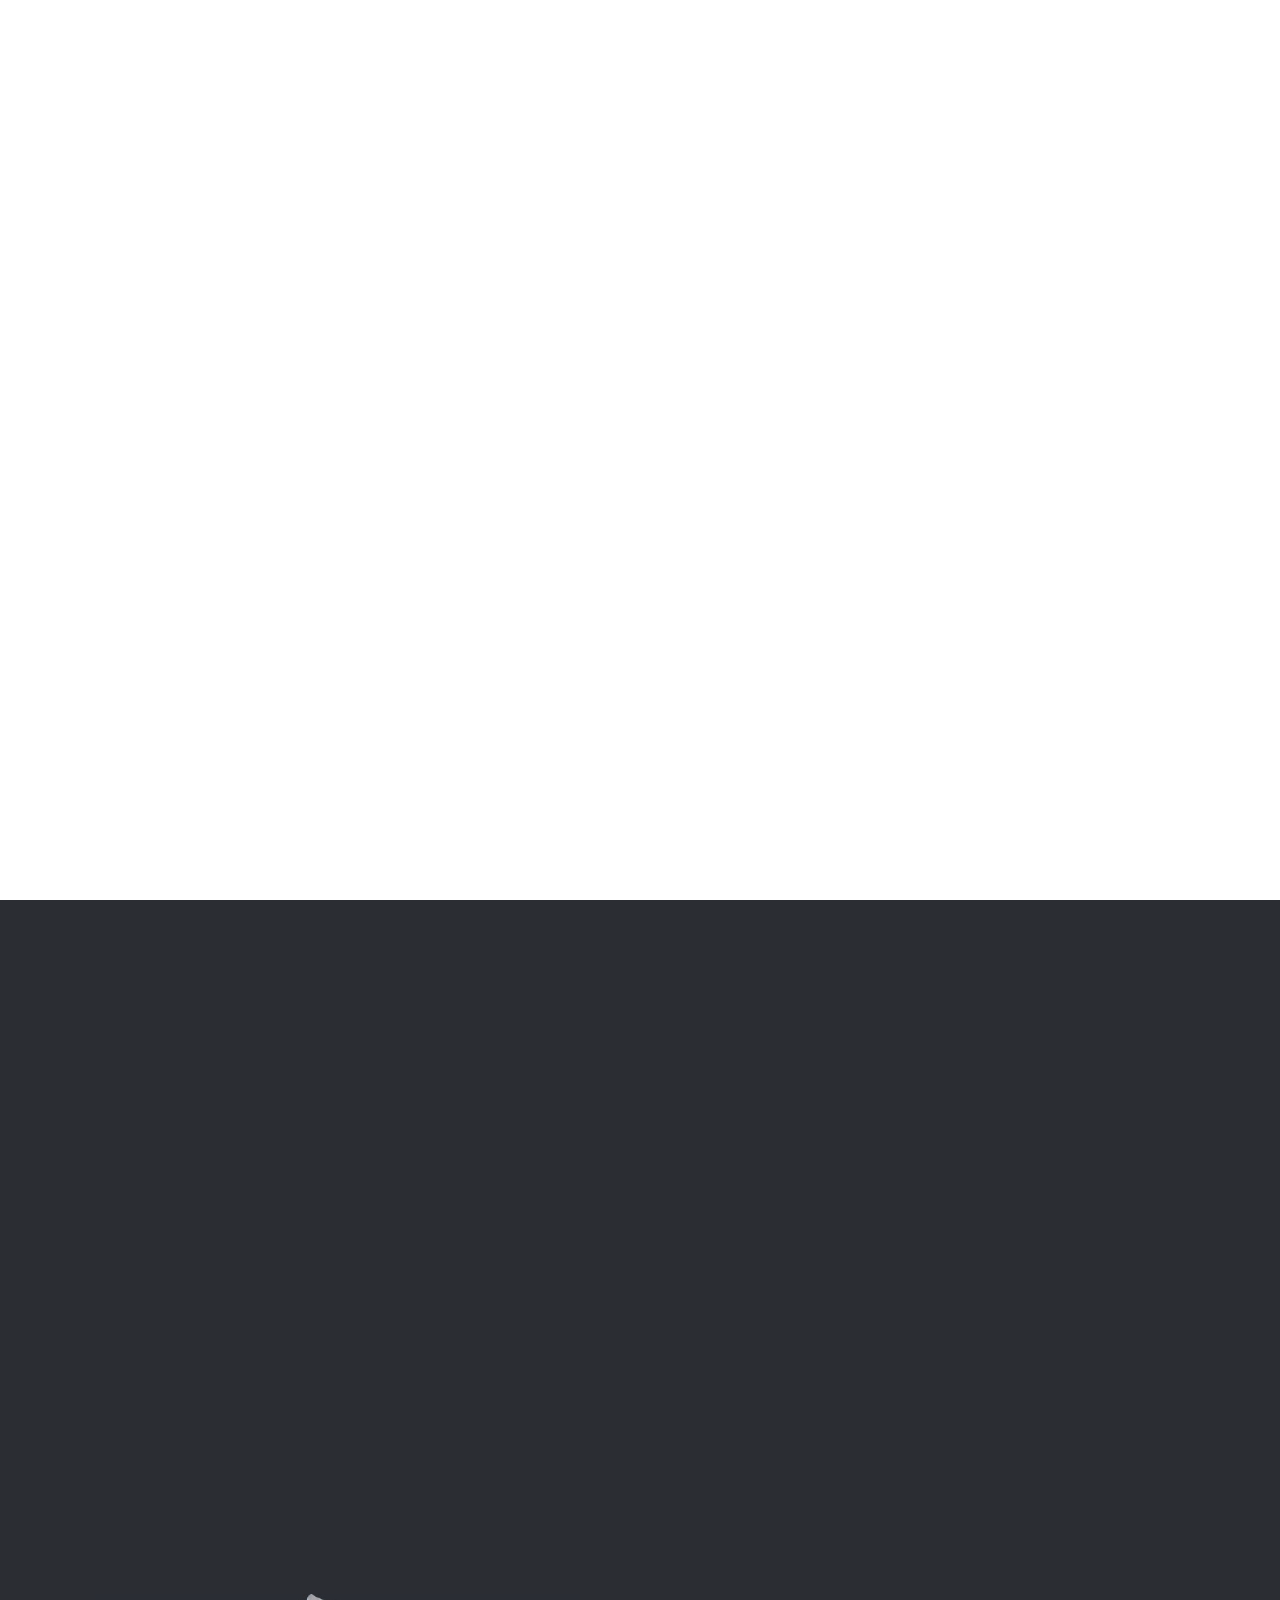
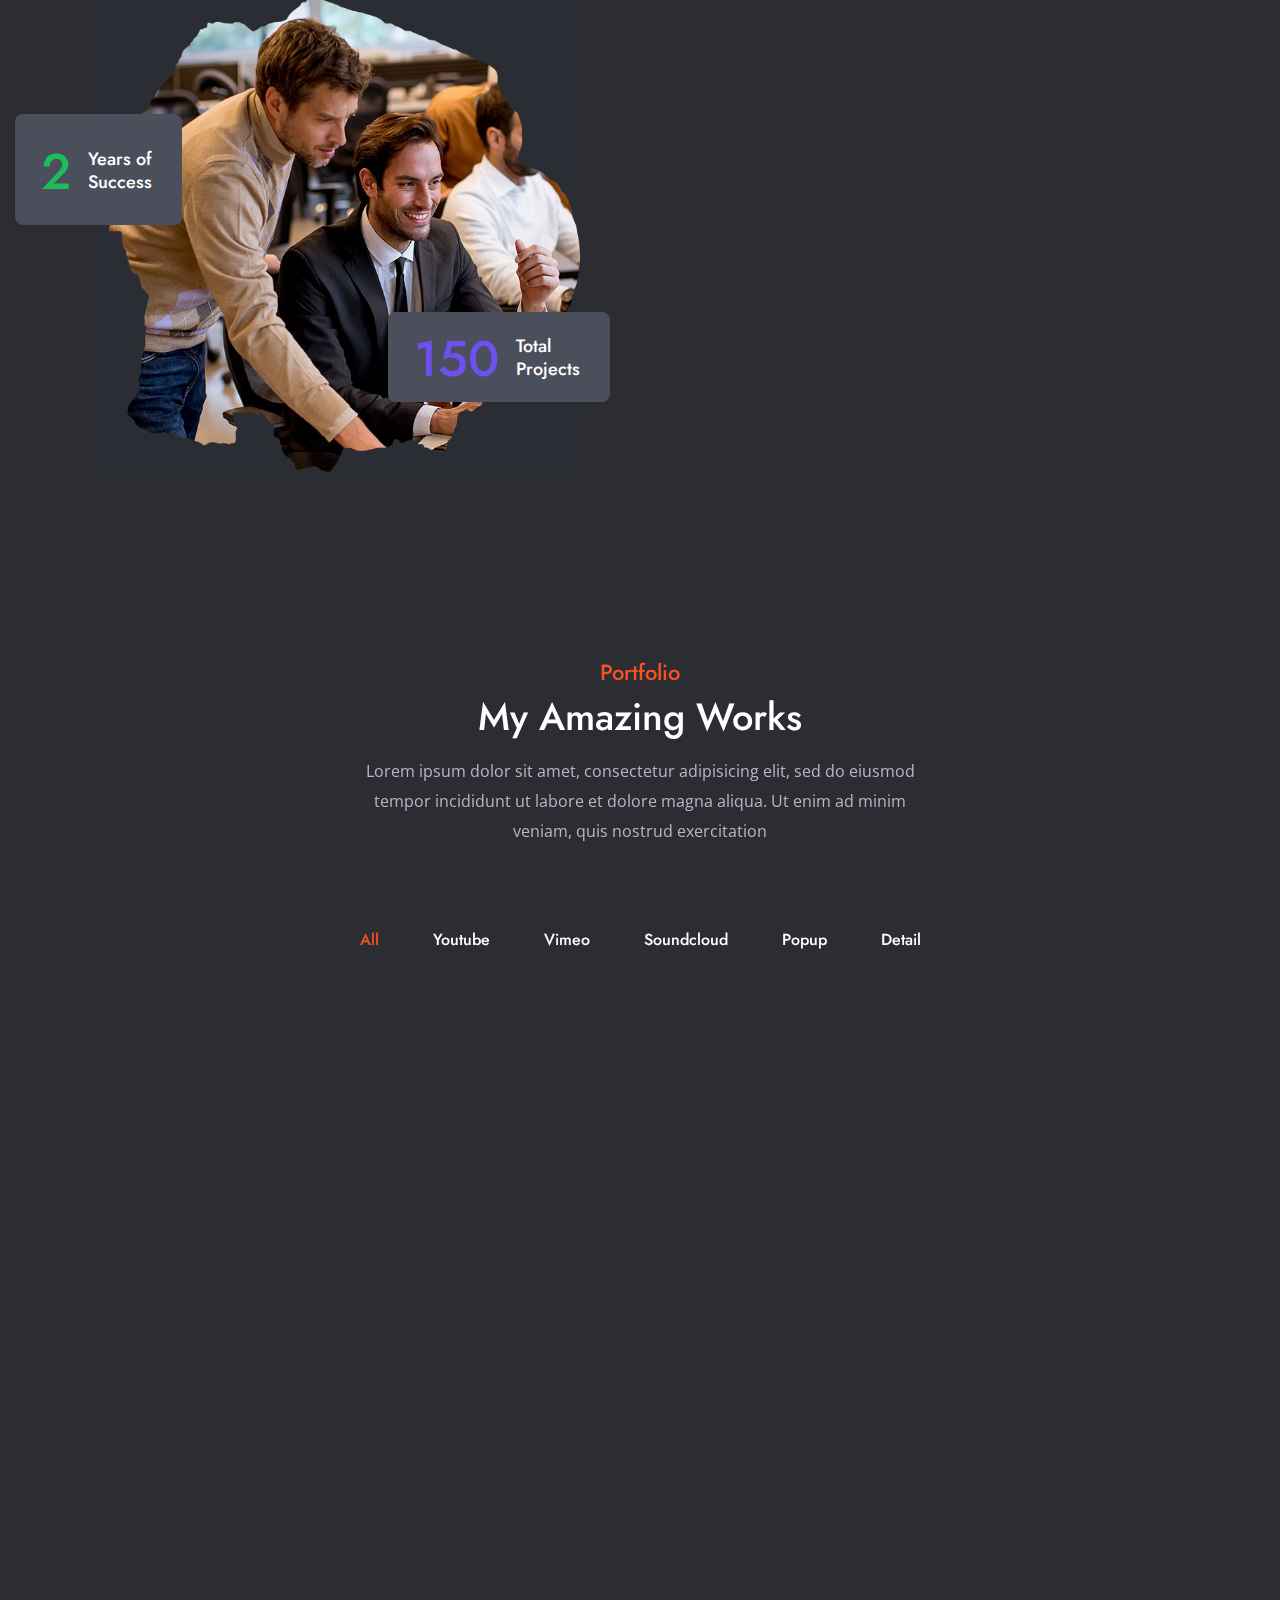
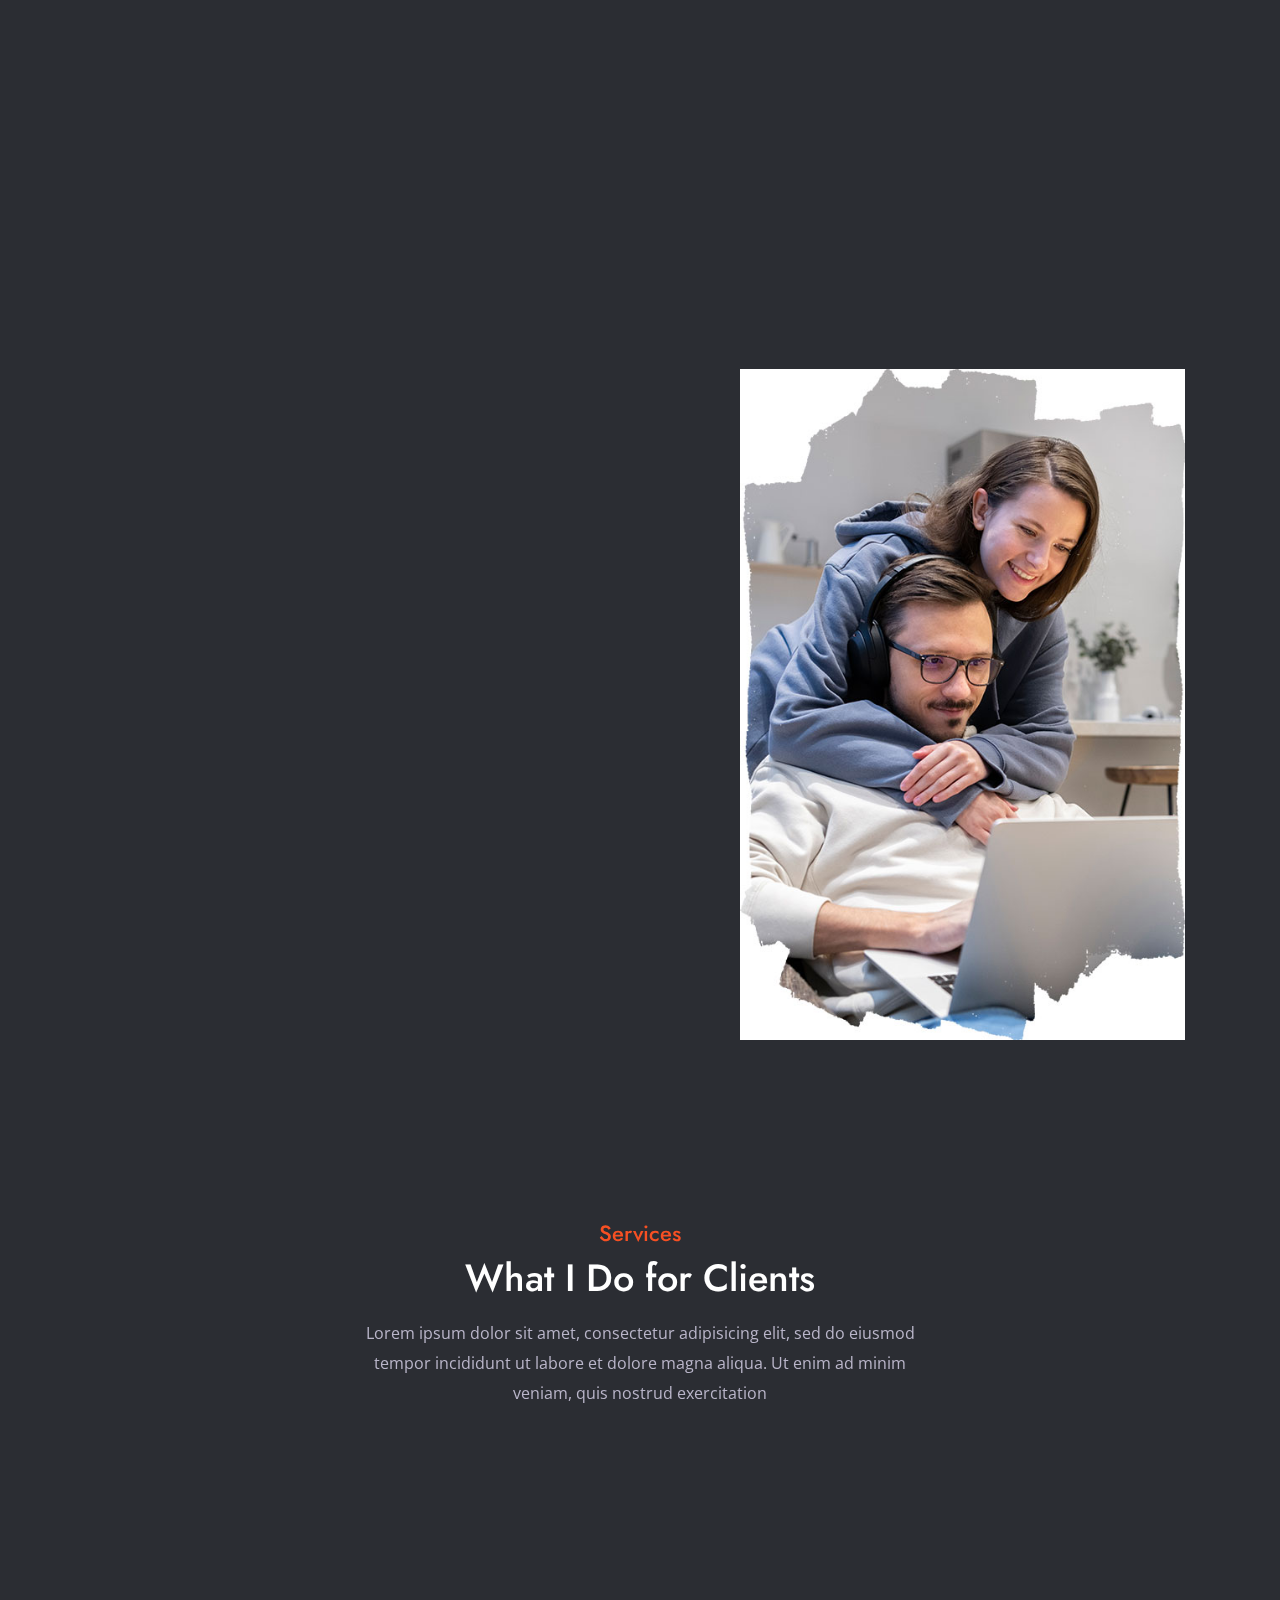
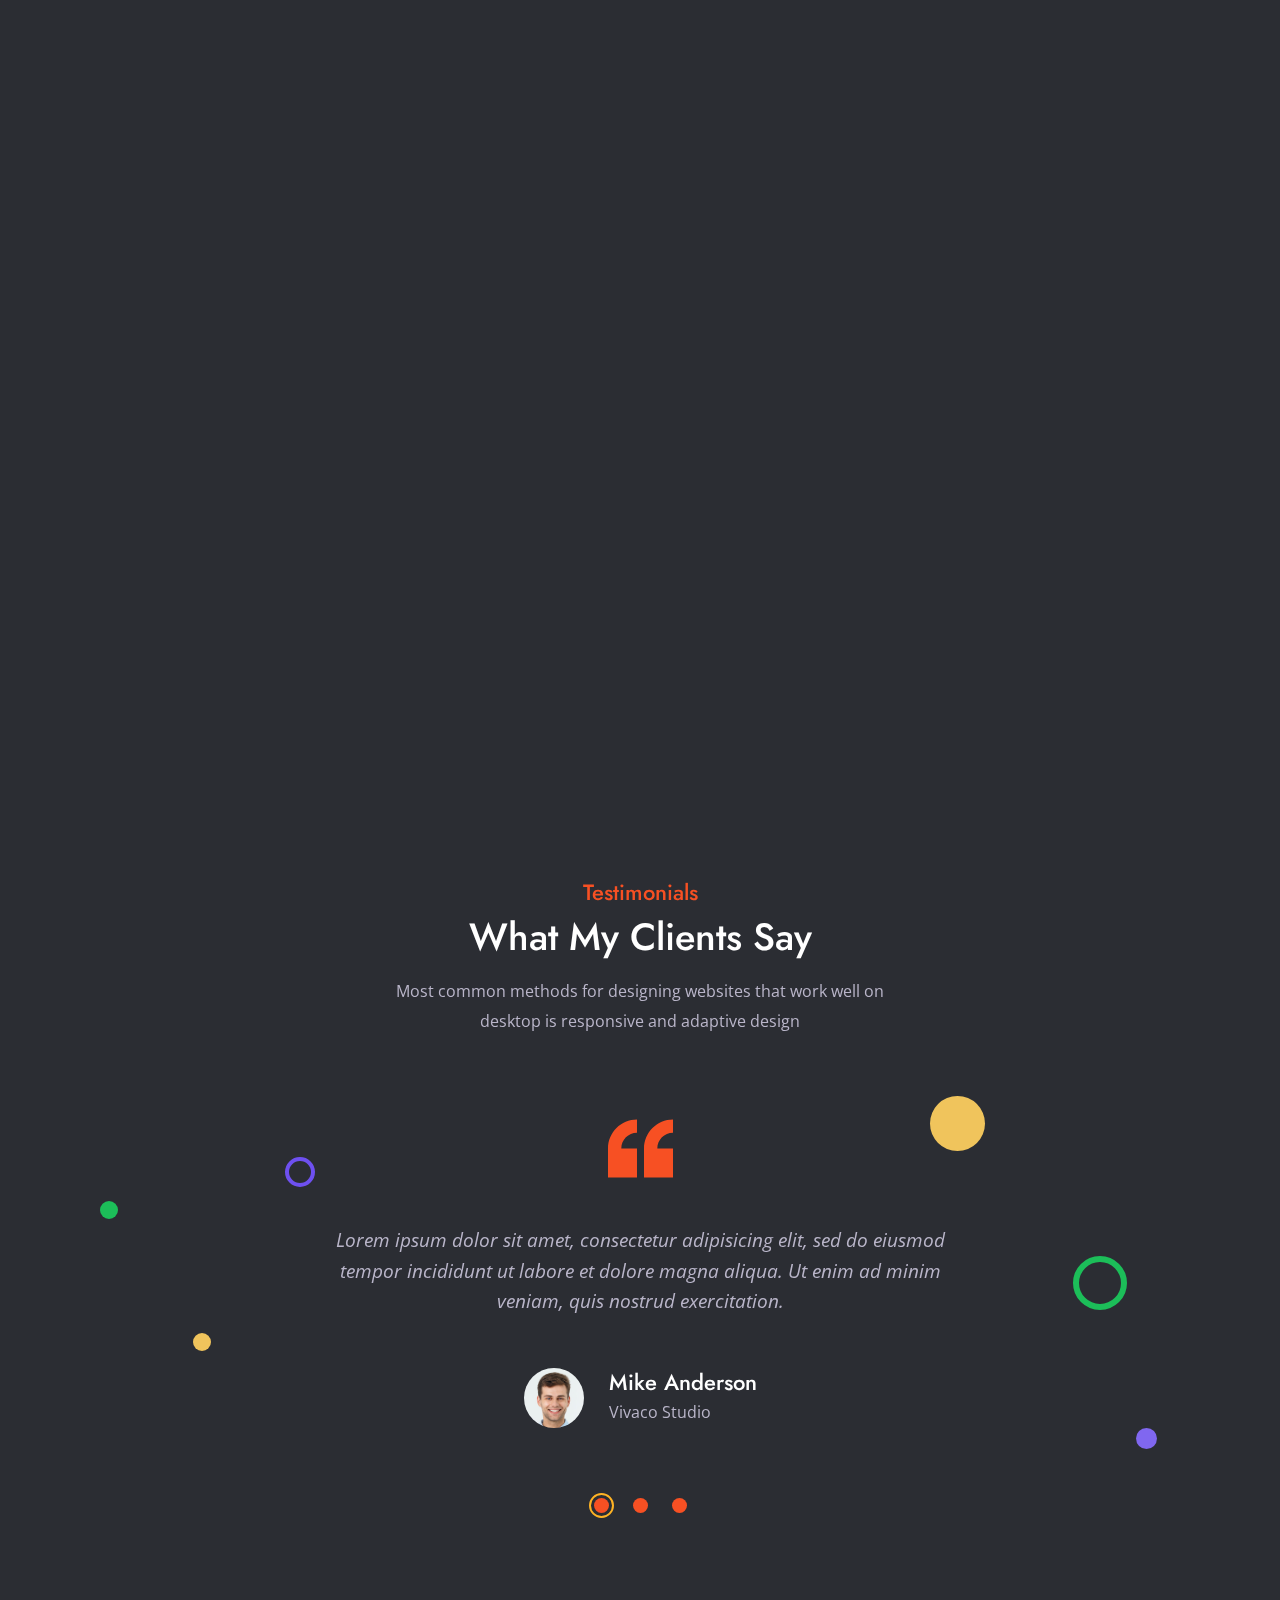
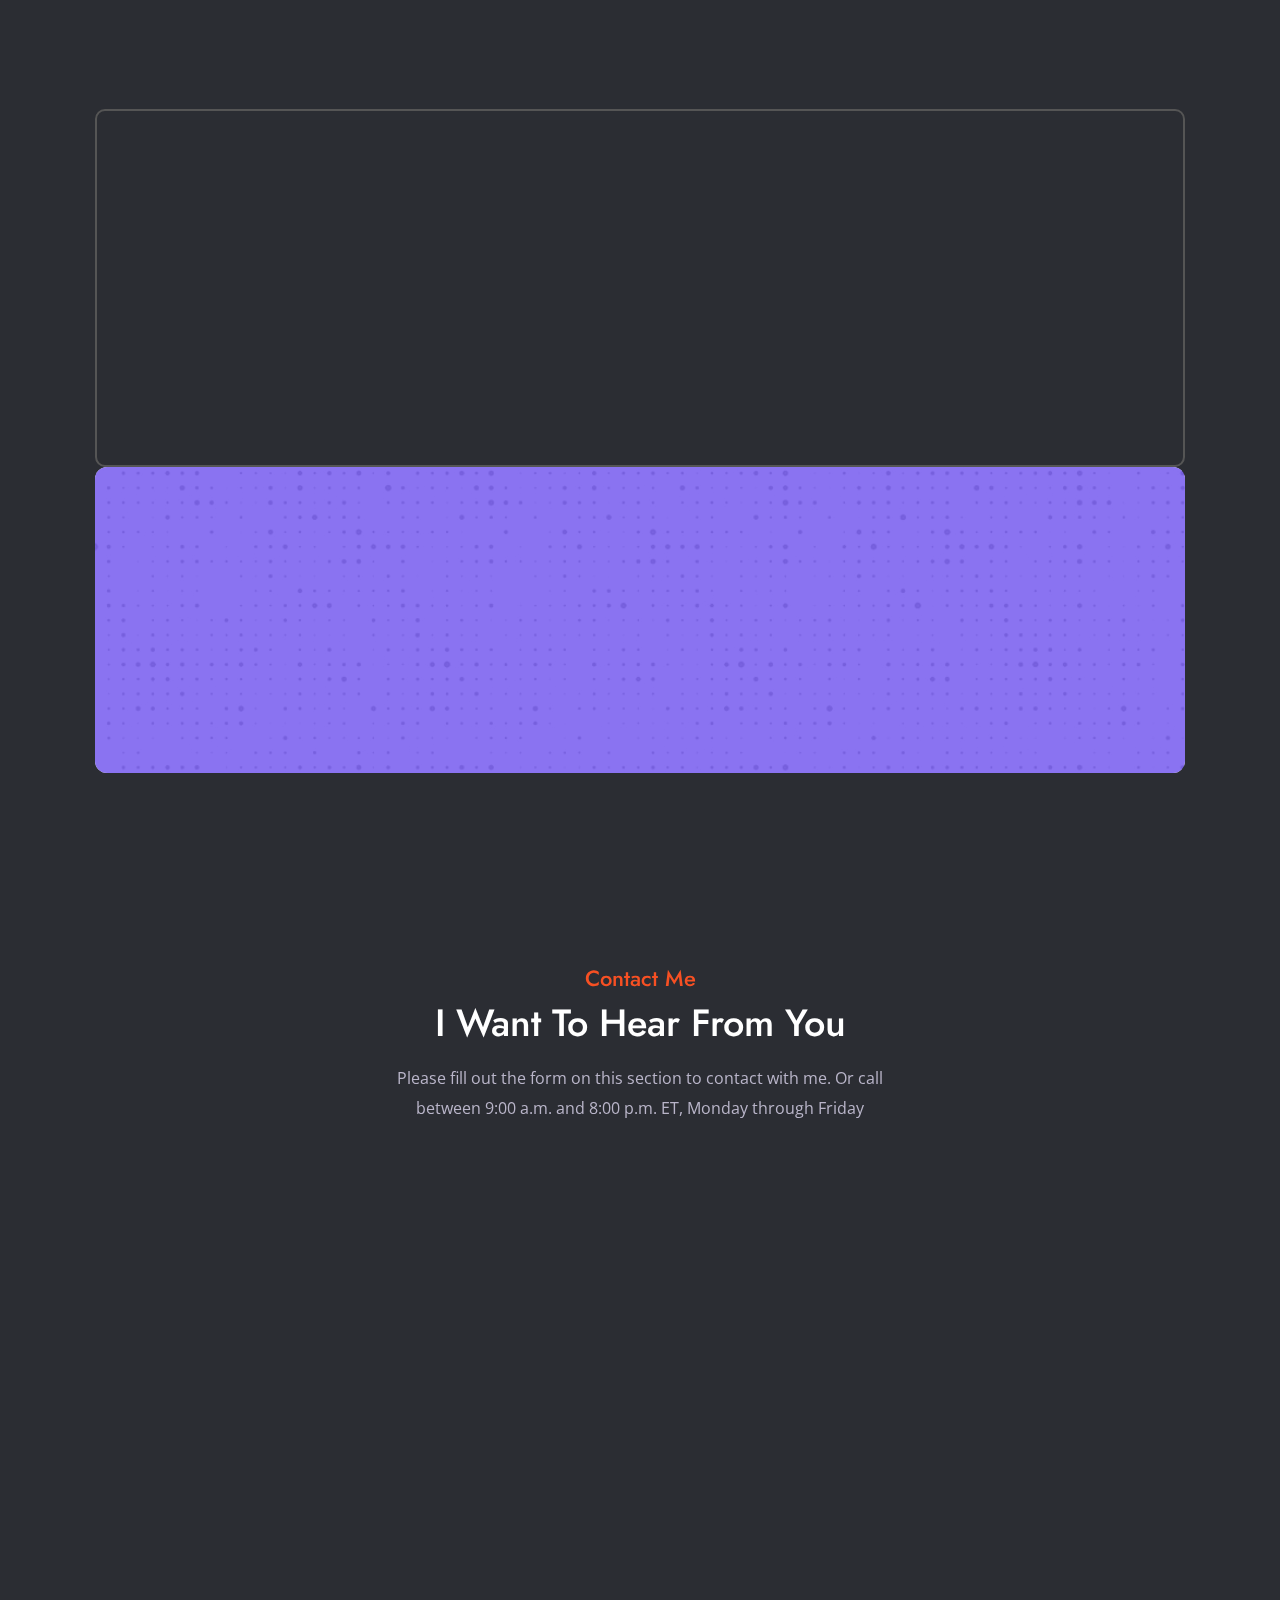
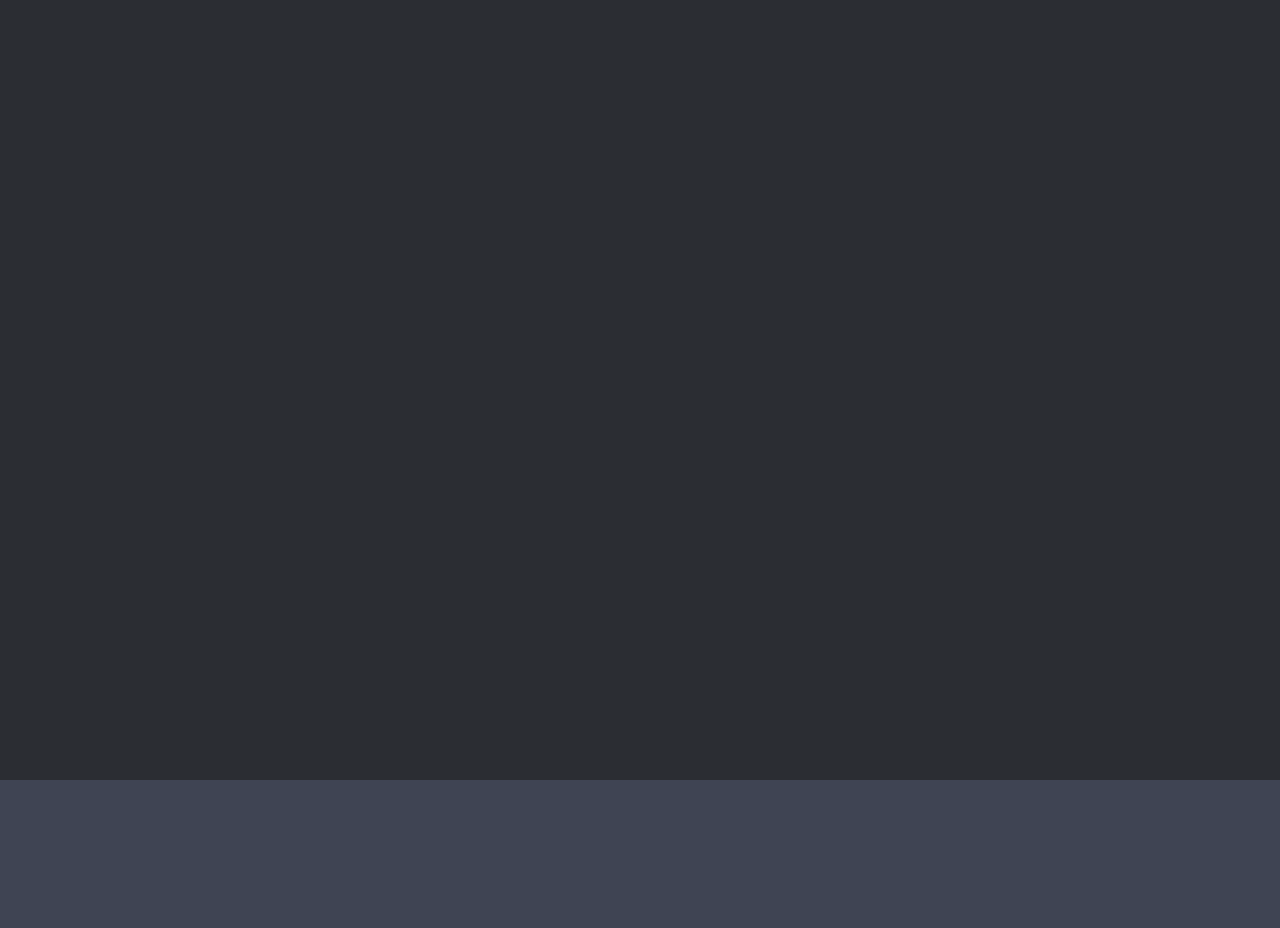
==== index-dark.html @ 9b99808c "Add files via upload" ====
<!DOCTYPE html>
<html lang="en"> 
<head>
<meta http-equiv="Content-Type" content="text/html; charset=utf-8" />
<meta name="description" content="Name of your web site">
<meta name="author" content="albin">
<meta name="viewport" content="width=device-width, initial-scale=1, maximum-scale=1">
<title>ALBINPRAVEEN | Home</title>

<link href="https://fonts.googleapis.com/css2?family=Jost:ital,wght@0,100;0,200;0,300;0,400;0,500;0,600;0,700;0,800;0,900;1,100;1,200;1,300;1,400;1,500;1,600;1,700;1,800;1,900&display=swap" rel="stylesheet">
<link href="https://fonts.googleapis.com/css2?family=Open+Sans:ital,wght@0,300;0,400;0,500;0,600;0,700;0,800;1,300;1,400;1,500;1,600;1,700;1,800&display=swap" rel="stylesheet">
<link rel="stylesheet" type="text/css" href="css/plugins.css" />
<link rel="stylesheet" type="text/css" href="css/dark.css" />
<link rel="stylesheet" type="text/css" href="css/style.css" />


</head>
<body class="dark">

<div id="preloader">
<div class="loader_line"></div>
</div>


<div class="albin_tm_all_wrap" data-magic-cursor="show">

<div class="albin_tm_mobile_menu">
<div class="mobile_menu_inner">
<div class="mobile_in">
<div class="logo">
<a href="#"><img src="img/logo/dark.png" alt="" /></a>
</div>
<div class="trigger">
<div class="hamburger hamburger--slider">
<div class="hamburger-box">
<div class="hamburger-inner"></div>
</div>
</div>
</div>
</div>
</div>
<div class="dropdown">
<div class="dropdown_inner">
<ul class="anchor_nav">
<li class="current"><a href="#home">Home</a></li>
<li><a href="#about">About</a></li>
<li><a href="#portfolio">Portfolio</a></li>
<li><a href="#service">Service</a></li>
<li><a href="#contact">Contact</a></li>
<li class="download_cv"><a href="index.html" download><span>Light Mode</span></a></li>
</ul>
</div>
</div>
</div>


<div class="albin_tm_header">
<div class="container">
<div class="inner">
<div class="logo">
<a href="#"><img src="img/logo/dark.png" alt="" /></a>
</div>
<div class="menu">
<ul class="anchor_nav">
<li class="current"><a href="#home">Home</a></li>
<li><a href="#about">About</a></li>
<li><a href="#portfolio">Portfolio</a></li>
<li><a href="#service">Service</a></li>
<li><a href="#contact">Contact</a></li>
<li class="download_cv"><a href="index.html" download><span>Light Mode</span></a></li>
</ul>
</div>
</div>
</div>
</div>


<div class="albin_tm_section" id="home">
<div class="albin_tm_hero">
<div class="background" data-img-url="img/slider/2.jpg"></div>
<div class="container">
<div class="content">
<div class="details">
<div class="hello">
<h3 class="orangeText">Hello, I'm</h3>
</div>
<div class="name">
<h3>ALBIN PRAVEEN</h3>
</div>
<div class="job">
<p>A <span class="greenText">A Cyber Enthusiast</span> From <span class="yellowText">India</span></p>
</div>
<div class="text">
<p>I'm cyber enthusiast,bot developer and a professional copy paste UI developer.</p>
</div>
<div class="button">
<div class="albin_tm_button">
<a class="anchor" href="#about"><span>About Me</span></a>
</div>
<div class="social">
<ul>
<li><a href="#"><i class="icon-facebook-1"></i></a></li>
<li><a href="#"><i class="icon-twitter-1"></i></a></li>
<li><a href="#"><i class="icon-linkedin-1"></i></a></li>
<li><a href="#"><i class="icon-behance"></i></a></li>
</ul>
</div>
</div>
</div>
<div class="avatar">
<div class="image">
<img src="img/slider/avatar.png" alt="" />
<span class="skills illustrator anim_moveBottom"><svg xmlns="http://www.w3.org/2000/svg" xmlns:xlink="http://www.w3.org/1999/xlink" version="1.1" id="Layer_1" x="0px" y="0px" viewBox="0 0 231.597 231.597" style="enable-background:new 0 0 231.597 231.597;" xml:space="preserve" class="svg replaced-svg">
<g id="XMLID_449_">
    <path id="XMLID_450_" d="M2.499,211.77h42.076c1.123,0,2.109-0.749,2.41-1.832l12.271-44.237h47.637l13.313,44.289   c0.318,1.057,1.291,1.78,2.395,1.78h43.672c0.008,0,0.016,0,0.02,0c1.381,0,2.5-1.119,2.5-2.5c0-0.369-0.078-0.719-0.223-1.034   l-55.564-179.19c-0.324-1.046-1.293-1.76-2.389-1.76h-53.26c-1.1,0-2.07,0.718-2.391,1.769L0.109,208.539   c-0.23,0.758-0.09,1.581,0.381,2.218C0.962,211.394,1.706,211.77,2.499,211.77z M99.554,130.342H66.511l9.764-34.902   c1.773-6.289,3.449-13.731,5.07-20.928c0.371-1.653,0.736-3.275,1.098-4.861c2.145,8.622,4.504,17.937,6.869,25.815L99.554,130.342   z"></path>
    <path id="XMLID_453_" d="M187.288,76.551c-1.381,0-2.5,1.119-2.5,2.5V209.27c0,1.381,1.119,2.5,2.5,2.5h40.477   c1.381,0,2.5-1.119,2.5-2.5V79.051c0-1.381-1.119-2.5-2.5-2.5H187.288z"></path>
    <path id="XMLID_454_" d="M207.261,65.571c14.102,0,24.336-9.563,24.336-22.795c-0.307-13.512-10.205-22.949-24.07-22.949   c-7.078,0-13.363,2.442-17.697,6.878c-4.067,4.16-6.234,9.886-6.108,16.127c-0.129,6.043,2.043,11.666,6.119,15.84   C194.185,63.121,200.372,65.571,207.261,65.571z"></path>
</g>
<g>
</g>
<g>
</g>
<g>
</g>
<g>
</g>
<g>
</g>
<g>
</g>
<g>
</g>
<g>
</g>
<g>
</g>
<g>
</g>
<g>
</g>
<g>
</g>
<g>
</g>
<g>
</g>
<g>
</g>
</svg></span>
<span class="skills photoshop anim_moveBottom"><svg xmlns="http://www.w3.org/2000/svg" xmlns:xlink="http://www.w3.org/1999/xlink" version="1.1" id="Layer_1" x="0px" y="0px" viewBox="0 0 243.852 243.852" style="enable-background:new 0 0 243.852 243.852;" xml:space="preserve" class="svg replaced-svg">
<g id="XMLID_309_">
    <path id="XMLID_311_" d="M45.213,211.003v-61.364c3.273,0.319,7.133,0.485,11.346,0.485c25.676,0,46.436-6.773,60.043-19.594   c11.146-10.589,17.287-26.365,17.287-44.42c0-17.536-7.334-33.392-20.109-43.494c-12.559-10.045-31.014-14.929-56.42-14.929   c-22.008,0-40.605,1.266-55.279,3.764C0.879,31.654,0,32.696,0,33.915v177.088c0,1.381,1.119,2.5,2.5,2.5h40.213   C44.094,213.503,45.213,212.384,45.213,211.003z M45.213,113.339V64.405c2.455-0.471,7.066-1.094,14.275-1.094   c18.551,0,29.19,8.698,29.19,23.863c0,16.776-12.105,26.793-32.385,26.793C51.428,113.967,47.963,113.775,45.213,113.339z"></path>
    <path id="XMLID_334_" d="M206.76,129.02c-16.568-5.798-19.363-8.559-19.363-12.553c0-7.093,8.109-8.152,12.945-8.152   c10.268,0,20.979,3.852,27.031,7.15c0.678,0.369,1.484,0.405,2.193,0.098c0.705-0.308,1.232-0.924,1.424-1.67l7.191-27.959   c0.293-1.141-0.25-2.332-1.303-2.858c-7.465-3.732-21.332-7.721-37.869-7.721c-32.674,0-55.494,18.549-55.494,45.065   c-0.221,12.937,6.317,30.649,38.725,41.558c15.742,5.248,17.465,7.975,17.465,12.542c0,2.082,0,8.418-14.809,8.418   c-11.094,0-26.072-4.927-33.588-9.491c-0.682-0.413-1.516-0.478-2.252-0.174c-0.734,0.303-1.281,0.938-1.473,1.71l-7.189,29.028   c-0.274,1.107,0.236,2.258,1.238,2.8c10.998,5.944,26.768,9.354,43.264,9.354c36.365,0,58.955-17.08,58.955-44.608   C243.563,150.866,232.119,137.746,206.76,129.02z"></path>
</g>
<g>
</g>
<g>
</g>
<g>
</g>
<g>
</g>
<g>
</g>
<g>
</g>
<g>
</g>
<g>
</g>
<g>
</g>
<g>
</g>
<g>
</g>
<g>
</g>
<g>
</g>
<g>
</g>
<g>
</g>
</svg></span>
<span class="skills figma anim_moveBottom"><img class="svg" src="img/svg/skills/figma.svg" alt="" /></span>
</div>
</div>
</div>
</div>
<div class="albin_tm_down">
<a class="anchor" href="#process">
<svg width="26px" height="100%" viewBox="0 0 247 390" version="1.1" xmlns="http://www.w3.org/2000/svg" xmlns:xlink="http://www.w3.org/1999/xlink" style="fill-rule:evenodd;clip-rule:evenodd;stroke-linecap:round;stroke-linejoin:round;stroke-miterlimit:1.5;">
<path id="wheel" d="M123.359,79.775l0,72.843" style="fill:none;stroke:#000;stroke-width:20px;" />
<path id="mouse" d="M236.717,123.359c0,-62.565 -50.794,-113.359 -113.358,-113.359c-62.565,0 -113.359,50.794 -113.359,113.359l0,143.237c0,62.565 50.794,113.359 113.359,113.359c62.564,0 113.358,-50.794 113.358,-113.359l0,-143.237Z" style="fill:none;stroke:#000;stroke-width:20px;" />
</svg>
</a>
</div>
</div>
</div>



<div class="albin_tm_section" id="process">
<div class="albin_tm_process">
<div class="container">
<div class="list">
<ul>
<li class="wow fadeInUp" data-wow-duration="1s">
<div class="list_inner">
<div class="icon">
<span>
<img class="brush" src="img/brushes/process/dark/1.png" alt="" />
<img class="svg" src="img/svg/process/target-2.svg" alt="" />
</span>
</div>
<div class="title">
<h3>Cyber Security</h3>
</div>
<div class="text">
<p>Lorem ipsum dolor sit amet, consectetur adipisicing elit, sed do eiusmod tempor incididunt ut labore et dolore magna aliqua. Ut enim ad minim veniam, quis nostrud exercitation.</p>
</div>
</div>
</li>
<li class="wow fadeInUp" data-wow-duration="1s" data-wow-delay="0.2s">
<div class="list_inner">
<div class="icon">
<span>
<img class="brush" src="img/brushes/process/dark/2.png" alt="" />
<img class="svg" src="img/svg/process/brush-2.svg" alt="" />
</span>
</div>
<div class="title">
<h3>Thinking</h3>
</div>
<div class="text">
<p>Lorem ipsum dolor sit amet, consectetur adipisicing elit, sed do eiusmod tempor incididunt ut labore et dolore magna aliqua. Ut enim ad minim veniam, quis nostrud exercitation.</p>
</div>
</div>
</li>
<li class="wow fadeInUp" data-wow-duration="1s" data-wow-delay="0.4s">
<div class="list_inner">
<div class="icon">
<span>
<img class="brush" src="img/brushes/process/dark/3.png" alt="" />
<img class="svg" src="img/svg/process/energy-2.svg" alt="" />
</span>
</div>
<div class="title">
<h3>Awesome Idea</h3>
</div>
<div class="text">
<p>Lorem ipsum dolor sit amet, consectetur adipisicing elit, sed do eiusmod tempor incididunt ut labore et dolore magna aliqua. Ut enim ad minim veniam, quis nostrud exercitation.</p>
</div>
</div>
</li>
</ul>
</div>
</div>
</div>
</div>


<div class="albin_tm_section" id="about">
<div class="albin_tm_about">
<div class="container">
<div class="wrapper">
<div class="left">
<div class="image">
<img src="img/about/2.jpg" alt="" />
<div class="numbers year">
<div class="wrapper">
<h3><span class="albin_tm_counter" data-from="0" data-to="18" data-speed="2000">2</span></h3>
<span class="name">Years of<br />Success</span>
</div>
</div>
<div class="numbers project">
<div class="wrapper">
<h3><span class="albin_tm_counter" data-from="0" data-to="9" data-speed="2000">1</span>50</h3>
<span class="name">Total<br />Projects</span>
</div>
</div>
</div>
</div>
<div class="right">
<div class="title wow fadeInUp" data-wow-duration="1s">
<span>I'm a Student</span>
<h3>I'm ALBIN PRAVEEN</h3>
</div>
<div class="text wow fadeInUp" data-wow-duration="1s">
<p>Hello there! I'm a cyber enthusiast ,bot developer and a  professional copy paste UI developer, and I'm very passionate and dedicated to my work. With 2 years experience, I have acquired the skills and knowledge necessary to make your project a success. I enjoy every step of the design process, from discussion and collaboration.Also I'm a student who love new ideas and projects</p>
</div>
<div class="albin_tm_button wow fadeInUp" data-wow-duration="1s">
<a class="anchor" href="index.html#contact"><span>Hire Me</span></a>
</div>
</div>
</div>
</div>
<div class="brush_1 wow fadeInLeft" data-wow-duration="1s"><img src="img/brushes/about/1.png" alt="" /></div>
<div class="brush_2 wow fadeInRight" data-wow-duration="1s"><img src="img/brushes/about/2.png" alt="" /></div>
</div>


<div class="albin_tm_section" id="portfolio">
<div class="albin_tm_portfolio">
<div class="container">
<div class="albin_tm_main_title" data-align="center">
<span>Portfolio</span>
<h3>My Amazing Works</h3>
<p>Lorem ipsum dolor sit amet, consectetur adipisicing elit, sed do eiusmod
tempor incididunt ut labore et dolore magna aliqua. Ut enim ad minim veniam,
quis nostrud exercitation </p>
</div>
<div class="portfolio_filter">
<ul>
<li><a href="#" class="current" data-filter="*">All</a></li>
<li><a href="#" data-filter=".youtube">Youtube</a></li>
<li><a href="#" data-filter=".vimeo">Vimeo</a></li>
<li><a href="#" data-filter=".soundcloud">Soundcloud</a></li>
<li><a href="#" data-filter=".popup">Popup</a></li>
<li><a href="#" data-filter=".detail">Detail</a></li>
</ul>
</div>
<div class="albin_tm_portfolio_titles"></div>
<div class="portfolio_list wow fadeInUp" data-wow-duration="1s">
<ul class="gallery_zoom grid">
<li class="youtube grid-item">
<div class="inner">
<div class="entry albin_tm_portfolio_animation_wrap" data-title="Mockup Shape" data-category="Youtube">
<a class="popup-youtube" href="https://www.youtube.com/watch?v=7e90gBu4pas">
<img src="img/thumbs/42-56.jpg" alt="" />
<div class="main" data-img-url="img/portfolio/1.jpg"></div>
</a>
</div>
<div class="mobile_title">
<h3>Mockup Shape</h3>
<span>Youtube</span>
</div>
</div>
</li>
<li class="vimeo grid-item">
<div class="inner">
<div class="entry albin_tm_portfolio_animation_wrap" data-title="Ave Bottle" data-category="Vimeo">
<a class="popup-vimeo" href="https://vimeo.com/337293658">
<img src="img/thumbs/42-34.jpg" alt="" />
<div class="main" data-img-url="img/portfolio/2.jpg"></div>
</a>
</div>
<div class="mobile_title">
<h3>Ave Bottle</h3>
<span>Vimeo</span>
</div>
</div>
</li>
<li class="soundcloud grid-item">
<div class="inner">
<div class="entry albin_tm_portfolio_animation_wrap" data-title="Magic Art" data-category="Soundcloud">
<a class="soundcloude_link mfp-iframe audio" href="https://w.soundcloud.com/player/?url=https%3A//api.soundcloud.com/tracks/471954807&color=%23ff5500&auto_play=true&hide_related=false&show_comments=true&show_user=true&show_reposts=false&show_teaser=true&visual=true">
<img src="img/thumbs/42-56.jpg" alt="" />
<div class="main" data-img-url="img/portfolio/3.jpg"></div>
</a>
</div>
<div class="mobile_title">
<h3>Magic Art</h3>
<span>Soundcloud</span>
</div>
</div>
</li>
<li class="popup grid-item">
<div class="inner">
<div class="entry albin_tm_portfolio_animation_wrap" data-title="Scott Felix" data-category="Popup">
<a class="zoom" href="img/portfolio/5.jpg">
<img src="img/thumbs/42-56.jpg" alt="" />
<div class="main" data-img-url="img/portfolio/5.jpg"></div>
</a>
</div>
<div class="mobile_title">
<h3>Blue Lemon</h3>
<span>Popup</span>
</div>
</div>
</li>
<li class="popup grid-item">
<div class="inner">
<div class="entry albin_tm_portfolio_animation_wrap" data-title="Art Stone" data-category="Popup">
<a class="zoom" href="img/portfolio/4.jpg">
<img src="img/thumbs/42-34.jpg" alt="" />
<div class="main" data-img-url="img/portfolio/4.jpg"></div>
</a>
</div>
<div class="mobile_title">
<h3>Art Stone</h3>
<span>Popup</span>
</div>
</div>
</li>
<li class="detail grid-item">
<div class="inner">
<div class="entry albin_tm_portfolio_animation_wrap" data-title="Global Evolution" data-category="Detail">
<a class="portfolio_popup" href="#">
<img src="img/thumbs/42-34.jpg" alt="" />
<div class="main" data-img-url="img/portfolio/6.jpg"></div>
</a>
</div>
<div class="mobile_title">
<h3>Global Evolution</h3>
<span>Detail</span>
</div>
<div class="hidden_content">
<div class="popup_details">
<div class="main_details">
<div class="textbox">
<p>Lorem ipsum dolor sit amet, consectetur adipisicing elit, sed do eiusmod
tempor incididunt ut labore et dolore magna aliqua. Ut enim ad minim veniam,
quis nostrud exercitation.</p>
</div>
<div class="detailbox">
<ul>
<li>
<span class="first">Client</span>
<span>Alvaro Morata</span>
</li>
<li>
<span class="first">Category</span>
<span><a href="#">Detail</a></span>
</li>
<li>
<span class="first">Date</span>
<span>March 07, 2021</span>
</li>
</ul>
</div>
</div>
<div class="additional_images">
<ul>
<li>
<div class="list_inner">
<div class="my_image">
<img src="img/thumbs/4-2.jpg" alt="" />
<div class="main" data-img-url="img/portfolio/1.jpg"></div>
</div>
</div>
</li>
<li>
<div class="list_inner">
<div class="my_image">
<img src="img/thumbs/4-2.jpg" alt="" />
<div class="main" data-img-url="img/portfolio/2.jpg"></div>
</div>
</div>
</li>
<li>
<div class="list_inner">
<div class="my_image">
<img src="img/thumbs/4-2.jpg" alt="" />
<div class="main" data-img-url="img/portfolio/3.jpg"></div>
</div>
</div>
</li>
</ul>
</div>
</div>
</div>
</div>
</li>
</ul>
</div>
</div>
<div class="brush_1 wow zoomIn" data-wow-duration="1s"><img src="img/brushes/portfolio/1.png" alt="" /></div>
<div class="brush_2 wow fadeInRight" data-wow-duration="1s"><img src="img/brushes/portfolio/2.png" alt="" /></div>
</div>
</div>




<div class="albin_tm_section">
<div class="albin_tm_skills">
<div class="container">
<div class="wrapper">
<div class="left">
<div class="albin_tm_main_title wow fadeInUp" data-wow-duration="1s" data-align="left">
<span>Coding is Life</span>
<h3>I Develop Skills Regularly to Keep Me Update</h3>
<p>Most common methods for designing websites that work well on desktop is responsive and adaptive design</p>
</div>
<div class="dodo_progress wow fadeInUp" data-wow-duration="1s">
<div class="progress_inner" data-value="85" data-color="#f75023">
<span><span class="label">HTML</span><span class="number">85%</span></span>
<div class="background"><div class="bar"><div class="bar_in"></div></div></div>
</div>
<div class="progress_inner" data-value="95" data-color="#1cbe59">
<span><span class="label">CSS</span><span class="number">95%</span></span>
<div class="background"><div class="bar"><div class="bar_in"></div></div></div>
</div>
<div class="progress_inner" data-value="75" data-color="#8067f0">
<span><span class="label">JS</span><span class="number">75%</span></span>
<div class="background"><div class="bar"><div class="bar_in"></div></div></div>
</div>
</div>
</div>
<div class="right">
<img src="img/skills/1.jpg" alt="" />
</div>
</div>
</div>
</div>
</div>


<div class="albin_tm_section" id="service">
<div class="albin_tm_services">
<div class="container">
<div class="albin_tm_main_title" data-align="center">
<span>Services</span>
<h3>What I Do for Clients</h3>
<p>Lorem ipsum dolor sit amet, consectetur adipisicing elit, sed do eiusmod
tempor incididunt ut labore et dolore magna aliqua. Ut enim ad minim veniam,
quis nostrud exercitation </p>
</div>
<div class="service_list">
<ul>
<li class="wow fadeInLeft" data-wow-duration="1s">
<div class="list_inner tilt-effect">
<span class="icon">
<img class="svg" src="img/svg/service/anchor.svg" alt="" />
<img class="back" src="img/brushes/service/1.png" alt="" />
</span>
<div class="title">
<h3>Creative Design</h3>
<span class="price">Starts from <span>$99</span></span>
</div>
<div class="text">
<p>Lorem ipsum dolor sit amet, consectetur adipisicing elit, sed do eiusmod
tempor incididunt ut labore et dolore magna aliqua. Ut enim ad minim veniam,
quis nostrud exercitation.</p>
</div>
<a class="albin_tm_full_link" href="#"></a>
<img class="popup_service_image" src="img/service/1.jpg" alt="" />
<div class="service_hidden_details">
<div class="service_popup_informations">
<div class="descriptions">
<p>Lorem ipsum dolor sit amet, consectetur adipisicing elit, sed do eiusmod
tempor incididunt ut labore et dolore magna aliqua. Ut enim ad minim veniam,
quis nostrud exercitation.</p>
<p>Lorem ipsum dolor sit amet, consectetur adipisicing elit, sed do eiusmod
tempor incididunt ut labore et dolore magna aliqua. Ut enim ad minim veniam,
quis nostrud exercitation.</p>
</div>
</div>
</div>
</div>
</li>
<li class="wow fadeInRight" data-wow-duration="1s" data-wow-delay="0.2s">
<div class="list_inner tilt-effect">
<span class="icon">
<img class="svg" src="img/svg/service/physics.svg" alt="" />
<img class="back" src="img/brushes/service/2.png" alt="" />
</span>
<div class="title">
<h3>Graphic Design</h3>
<span class="price">Starts from <span>$199</span></span>
</div>
<div class="text">
<p>Lorem ipsum dolor sit amet, consectetur adipisicing elit, sed do eiusmod
tempor incididunt ut labore et dolore magna aliqua. Ut enim ad minim veniam,
quis nostrud exercitation </p>
</div>
<a class="albin_tm_full_link" href="#"></a>
<img class="popup_service_image" src="img/service/2.jpg" alt="" />
<div class="service_hidden_details">
<div class="service_popup_informations">
<div class="descriptions">
<p>Lorem ipsum dolor sit amet, consectetur adipisicing elit, sed do eiusmod
tempor incididunt ut labore et dolore magna aliqua. Ut enim ad minim veniam,
quis nostrud exercitation </p>
<p>Lorem ipsum dolor sit amet, consectetur adipisicing elit, sed do eiusmod
tempor incididunt ut labore et dolore magna aliqua. Ut enim ad minim veniam,
quis nostrud exercitation </p>
<p>Lorem ipsum dolor sit amet, consectetur adipisicing elit, sed do eiusmod
tempor incididunt ut labore et dolore magna aliqua. Ut enim ad minim veniam,
quis nostrud exercitation.</p>
</div>
</div>
</div>
</div>
</li>
<li class="wow fadeInLeft" data-wow-duration="1s">
<div class="list_inner tilt-effect">
<span class="icon">
<img class="svg" src="img/svg/service/contact.svg" alt="" />
<img class="back" src="img/brushes/service/3.png" alt="" />
</span>
<div class="title">
<h3>UI/UX Design</h3>
<span class="price">Starts from <span>$299</span></span>
</div>
<div class="text">
<p>Web design refers to the design of websites that are displayed on the internet. It usually refers to the user experience aspects of website development</p>
</div>
<a class="albin_tm_full_link" href="#"></a>
<img class="popup_service_image" src="img/service/3.jpg" alt="" />
<div class="service_hidden_details">
<div class="service_popup_informations">
<div class="descriptions">
<p>Lorem ipsum dolor sit amet, consectetur adipisicing elit, sed do eiusmod
tempor incididunt ut labore et dolore magna aliqua. Ut enim ad minim veniam,
quis nostrud exercitation.</p>
<p>Lorem ipsum dolor sit amet, consectetur adipisicing elit, sed do eiusmod
tempor incididunt ut labore et dolore magna aliqua. Ut enim ad minim veniam,
quis nostrud exercitation.</p>
<p>Lorem ipsum dolor sit amet, consectetur adipisicing elit, sed do eiusmod
tempor incididunt ut labore et dolore magna aliqua. Ut enim ad minim veniam,
quis nostrud exercitation</p>
</div>
</div>
</div>
</div>
</li>
<li class="wow fadeInRight" data-wow-duration="1s" data-wow-delay="0.2s">
<div class="list_inner tilt-effect">
<span class="icon">
<img class="svg" src="img/svg/service/web.svg" alt="" />
<img class="back" src="img/brushes/service/4.png" alt="" />
</span>
<div class="title">
<h3>Web Design</h3>
<span class="price">Starts from <span>$399</span></span>
</div>
<div class="text">
<p>Web design refers to the design of websites that are displayed on the internet. It usually refers to the user experience aspects of website development</p>
</div>
<a class="albin_tm_full_link" href="#"></a>
<img class="popup_service_image" src="img/service/4.jpg" alt="" />
<div class="service_hidden_details">
<div class="service_popup_informations">
<div class="descriptions">
<p>aLorem ipsum dolor sit amet, consectetur adipisicing elit, sed do eiusmod
tempor incididunt ut labore et dolore magna aliqua. Ut enim ad minim veniam,
quis nostrud exercitation </p>
<p>Lorem ipsum dolor sit amet, consectetur adipisicing elit, sed do eiusmod
tempor incididunt ut labore et dolore magna aliqua. Ut enim ad minim veniam,
quis nostrud exercitation</p>
<p>Lorem ipsum dolor sit amet, consectetur adipisicing elit, sed do eiusmod
tempor incididunt ut labore et dolore magna aliqua. Ut enim ad minim veniam,
quis nostrud exercitation</p>
</div>
</div>
</div>
</div>
</li>
</ul>
</div>
</div>
<div class="brush_1 wow fadeInLeft" data-wow-duration="1s"><img src="img/brushes/service/5.png" alt="" /></div>
<div class="brush_2 wow zoomIn" data-wow-duration="1s"><img src="img/brushes/service/6.png" alt="" /></div>
</div>
</div>



<div class="albin_tm_section">
<div class="albin_tm_testimonials">
<div class="albin_tm_main_title" data-align="center">
<span>Testimonials</span>
<h3>What My Clients Say</h3>
<p>Most common methods for designing websites that work well on desktop is responsive and adaptive design</p>
</div>
<div class="list_wrapper">
<div class="total">
<div class="in">
<ul class="owl-carousel owl-theme">
<li>
<div class="icon">
<img class="svg" src="img/svg/testimonials/quote.svg" alt="" />
</div>
<div class="text">
<p>Lorem ipsum dolor sit amet, consectetur adipisicing elit, sed do eiusmod
tempor incididunt ut labore et dolore magna aliqua. Ut enim ad minim veniam,
quis nostrud exercitation.</p>
</div>
<div class="short">
<div class="image">
<div class="main" data-img-url="img/testimonials/4.jpg"></div>
</div>
<div class="detail">
<h3>Mike Anderson</h3>
<span>Vivaco Studio</span>
</div>
</div>
</li>
<li>
<div class="icon">
<img class="svg" src="img/svg/testimonials/quote.svg" alt="" />
</div>
<div class="text">
<p>RLorem ipsum dolor sit amet, consectetur adipisicing elit, sed do eiusmod
tempor incididunt ut labore et dolore magna aliqua. Ut enim ad minim veniam,
quis nostrud exercitation </p>
</div>
<div class="short">
<div class="image">
<div class="main" data-img-url="img/testimonials/3.jpg"></div>
</div>
<div class="detail">
<h3>Keita Smith</h3>
<span>ABC Group</span>
</div>
</div>
</li>
<li>
<div class="icon">
<img class="svg" src="img/svg/testimonials/quote.svg" alt="" />
</div>
<div class="text">
<p>Lorem ipsum dolor sit amet, consectetur adipisicing elit, sed do eiusmod
tempor incididunt ut labore et dolore magna aliqua. Ut enim ad minim veniam,
quis nostrud exercitation </p>
</div>
<div class="short">
<div class="image">
<div class="main" data-img-url="img/testimonials/6.jpg"></div>
</div>
<div class="detail">
<h3>Alan Walker</h3>
<span>Web Designer</span>
</div>
</div>
</li>
</ul>
</div>
<div class="left_details">
<div class="det_image one wow fadeIn" data-wow-duration="1s" data-img-url="img/testimonials/2.jpg"></div>
<div class="det_image two wow fadeIn" data-wow-duration="1s" data-wow-delay="0.2s" data-img-url="img/testimonials/1.jpg"></div>
<div class="det_image three wow fadeIn" data-wow-duration="1s" data-wow-delay="0.4s" data-img-url="img/testimonials/3.jpg"></div>
<div class="det_image four wow fadeIn" data-wow-duration="1s" data-wow-delay="0.6s" data-img-url="img/testimonials/4.jpg"></div>
<span class="circle green animPulse"></span>
<span class="circle yellow animPulse"></span>
<span class="circle border animPulse"></span>
</div>
<div class="right_details">
<div class="det_image one wow fadeIn" data-wow-duration="1s" data-img-url="img/testimonials/5.jpg"></div>
<div class="det_image two wow fadeIn" data-wow-duration="1s" data-wow-delay="0.2s" data-img-url="img/testimonials/6.jpg"></div>
<div class="det_image three wow fadeIn" data-wow-duration="1s" data-wow-delay="0.4s" data-img-url="img/testimonials/7.jpg"></div>
<span class="circle yellow animPulse"></span>
<span class="circle purple animPulse"></span>
<span class="circle border animPulse"></span>
</div>
</div>
</div>
<div class="brush_1 wow fadeInRight" data-wow-duration="1s"><img src="img/brushes/testimonials/1.png" alt="" /></div>
</div>
</div>


<div class="albin_tm_section">
<div class="albin_tm_partners">
<div class="container">
<div class="partners_inner">
<ul>
<li class="wow fadeIn" data-wow-duration="1s">
<div class="list_inner">
<img src="img/partners/light/1.png" alt="" />
<a class="albin_tm_full_link" a href="#"></a>
</div>
</li>
<li class="wow fadeIn" data-wow-duration="1s" data-wow-delay="0.2s">
<div class="list_inner">
<img src="img/partners/light/2.png" alt="" />
<a class="albin_tm_full_link" a href="#"></a>
</div>
</li>
<li class="wow fadeIn" data-wow-duration="1s" data-wow-delay="0.4s">
<div class="list_inner">
<img src="img/partners/light/3.png" alt="" />
<a class="albin_tm_full_link" a href="#"></a>
</div>
</li>
<li class="wow fadeIn" data-wow-duration="1s" data-wow-delay="0.6s">
<div class="list_inner">
<img src="img/partners/light/4.png" alt="" />
<a class="albin_tm_full_link" a href="#"></a>
</div>
</li>
<li class="wow fadeIn" data-wow-duration="1s">
<div class="list_inner">
<img src="img/partners/light/5.png" alt="" />
<a class="albin_tm_full_link" a href="#"></a>
</div>
</li>
<li class="wow fadeIn" data-wow-duration="1s" data-wow-delay="0.2s">
<div class="list_inner">
<img src="img/partners/light/6.png" alt="" />
<a class="albin_tm_full_link" a href="#"></a>
</div>

</li>
<li class="wow fadeIn" data-wow-duration="1s" data-wow-delay="0.4s">
<div class="list_inner">
<img src="img/partners/light/7.png" alt="" />
<a class="albin_tm_full_link" a href="#"></a>
</div>
</li>
<li class="wow fadeIn" data-wow-duration="1s" data-wow-delay="0.6s">
<div class="list_inner">
<img src="img/partners/light/8.png" alt="" />
<a class="albin_tm_full_link" a href="#"></a>
</div>
</li>
</ul>
</div>
</div>
<div class="brush_1 wow fadeInLeft" data-wow-duration="1s"><img src="img/brushes/partners/1.png" alt="" /></div>
</div>
</div>



<div class="albin_tm_section">
<div class="albin_tm_subscribe">
<div class="container">
<div class="inner">
<div class="background">
<div class="dots" data-img-url="img/subscribe/dots.jpg"></div>
<div class="overlay"></div>
</div>
<div class="content">
<div class="left wow fadeInLeft" data-wow-duration="1s">
<span class="subtitle">Subscribe Now</span>
<h3 class="title">Get My Newsletter</h3>
<p class="text">Get latest news, updates, tips and trics in your inbox</p>
</div>
<div class="right wow fadeInRight" data-wow-duration="1s">
<div class="field">
<input type="text" placeholder="Your email here">
<input type="submit" value="Send Now" />
</div>
</div>
</div>
</div>
</div>
</div>
</div>


<div class="albin_tm_section" id="contact">
<div class="albin_tm_contact">
<div class="container">
<div class="albin_tm_main_title" data-align="center">
<span>Contact Me</span>
<h3>I Want To Hear From You</h3>
<p>Please fill out the form on this section to contact with me. Or call between 9:00 a.m. and 8:00 p.m. ET, Monday through Friday</p>
</div>
<div class="contact_inner">
<div class="left wow fadeInLeft" data-wow-duration="1s">
<ul>
<li>
<div class="list_inner">
<div class="icon orangeBackground">
<i class="icon-location orangeText"></i>
</div>
<div class="short">
<h3>Address</h3>
<span>20, Somewhere in world</span>
</div>
</div>
</li>
<li>
<div class="list_inner">
<div class="icon greenBackground">
<i class="icon-mail-1 greenText"></i>
</div>
<div class="short">
<h3>Email</h3>
<span>albinpraveen135790@gmail.com</span>
</div>
</div>
</li>
<li>
<div class="list_inner">
<div class="icon purpleBackground">
<i class="icon-phone purpleText"></i>
</div>
<div class="short">
<h3>Phone</h3>
<span>+123 456 7890</span>
</div>
</div>
</li>
</ul>
</div>
<div class="right wow fadeInRight" data-wow-duration="1s">
<div class="fields">
<form action="/" method="post" class="contact_form" id="contact_form" autocomplete="off">
<div class="returnmessage" data-success="Your message has been received, We will contact you soon."></div>
<div class="empty_notice"><span>Please Fill Required Fields</span></div>
<div class="input_list">
<ul>
<li><input id="name" type="text" placeholder="Your Name" /></li>
<li><input id="email" type="text" placeholder="Your Email" /></li>
<li><input id="phone" type="number" placeholder="Your Phone" /></li>
<li><input id="subject" type="text" placeholder="Subject" /></li>
</ul>
</div>
<div class="message_area">
<textarea id="message" placeholder="Write your message here"></textarea>
</div>
<div class="albin_tm_button">
<a id="send_message" href="#"><span>Submit Now</span></a>
</div>
</form>
</div>
</div>
<div class="brush_2 wow fadeInRight" data-wow-duration="1s"><img src="img/brushes/contact/2.png" alt="" /></div>
</div>
<div class="albin_tm_map wow fadeInUp" data-wow-duration="1s">
<div class="mapouter"><div class="gmap_canvas"><iframe width="100%" height="375" id="gmap_canvas" src="https://maps.google.com/maps?q=2880%20Broadway,%20New%20York&t=&z=13&ie=UTF8&iwloc=&output=embed" frameborder="0" scrolling="no" marginheight="0" marginwidth="0"></iframe><a href="https://www.embedgooglemap.net/blog/divi-discount-code-elegant-themes-coupon"></a><br><style>.mapouter{position:relative;text-align:right;height:375px;width:100%;}</style><a href="https://www.embedgooglemap.net">how to add google map</a><style>.gmap_canvas {overflow:hidden;background:none!important;height:375px;width:100%;}</style></div></div>

</div>
</div>
<div class="brush_1 wow fadeInLeft" data-wow-duration="1s"><img src="img/brushes/contact/1.png" alt="" /></div>
</div>
</div>


<div class="albin_tm_section">
<div class="albin_tm_copyright">
<div class="container">
<div class="inner">
<div class="left wow fadeInLeft" data-wow-duration="1s">
<p>Developed with love by <a href="https://albinpraveen.ml" target="_blank">ALBINPRAVEEN</a> &copy; 2022</p>
</div>
<div class="right wow fadeInRight" data-wow-duration="1s">
<ul>
<li><a href="#">Terms &amp; Condition</a></li>
<li><a href="#">Privacy Policy</a></li>
</ul>
</div>
</div>
</div>
</div>
</div>



<div class="mouse-cursor cursor-outer"></div>
<div class="mouse-cursor cursor-inner"></div>


<div class="progressbar">
<a href="#"><span class="text">To Top</span></a>
<span class="line"></span>
</div>

</div>


<script data-cfasync="false" src="/cdn-cgi/scripts/5c5dd728/cloudflare-static/email-decode.min.js"></script><script src="js/jquery.js"></script>
<!--[if lt IE 10]> <script type="text/javascript" src="js/ie8.js"></script> <![endif]-->
<script src="js/plugins.js"></script>
<script src="js/init.js"></script>

</body>
</html>
---- css/plugins.css ----
html,body,div,span,applet,object,iframe,h1,h2,h3,h4,h5,h6,p,blockquote,pre,a,abbr,acronym,address,big,cite,code,del,dfn,em,font,ins,kbd,q,s,samp,small,strike,strong,sub,sup,tt,var,b,u,i,center,dl,dt,dd,ol,ul,li,fieldset,form,label,legend,table,caption,tbody,tfoot,thead,tr,th,td{background:0 0;border:0;margin:0;padding:0;vertical-align:baseline;outline:none}article,aside,details,figcaption,figure,footer,header,hgroup,nav,section{display:block}blockquote{quotes:none}blockquote:before,blockquote:after{content:'';content:none}ul,ol{margin:0}ul li,ol li{margin:0}img{vertical-align:middle;max-width:100%}iframe{max-width:100%}del{text-decoration:line-through}a,i{border:none}a:hover{text-decoration:none}textarea{border-radius:0;font-size:18px;resize:vertical;font-family:open sans,sans-serif;letter-spacing:0;-webkit-box-sizing:border-box;-moz-box-sizing:border-box;-ms-box-sizing:border-box;box-sizing:border-box;line-height:1.4;padding:10px!important;width:100%;border:1px solid #eee;-webkit-transition:all .3s ease;-moz-transition:all .3s ease;-ms-transition:all .3s ease;-o-transition:all .3s ease;transition:all .3s ease}input[type=text],input[type=password],input[type=datetime],input[type=datetime-local],input[type=date],input[type=month],input[type=time],input[type=week],input[type=number],input[type=email],input[type=url],input[type=search],input[type=tel],input[type=color],.uneditable-input{border-radius:0;font-size:18px;min-width:auto;letter-spacing:0;-webkit-box-sizing:border-box;-moz-box-sizing:border-box;-ms-box-sizing:border-box;box-sizing:border-box;font-family:open sans,sans-serif;line-height:1.6;padding:10px;height:44px;vertical-align:middle;border:1px solid #eee;-webkit-transition:all .3s ease;-moz-transition:all .3s ease;-ms-transition:all .3s ease;-o-transition:all .3s ease;transition:all .3s ease}textarea:focus,input[type=text]:focus,input[type=password]:focus,input[type=datetime]:focus,input[type=datetime-local]:focus,input[type=date]:focus,input[type=month]:focus,input[type=time]:focus,input[type=week]:focus,input[type=number]:focus,input[type=email]:focus,input[type=url]:focus,input[type=search]:focus,input[type=tel]:focus,input[type=color]:focus,.uneditable-input:focus{border-color:#ccc;background:#eee}input[type=submit]{padding:13px 15px;height:40px;line-height:1;text-transform:uppercase;font-size:18px;font-weight:600;text-decoration:none;letter-spacing:0;border:none;cursor:pointer;color:#fff;background:#777;-webkit-transition:all .3s ease;-moz-transition:all .3s ease;-ms-transition:all .3s ease;-o-transition:all .3s ease;transition:all .3s ease}input[type=submit]:hover{background:#444}select{padding:8px;border:2px solid #eee}input[type=button]{cursor:pointer;-webkit-transition:all .3s ease;-moz-transition:all .3s ease;-ms-transition:all .3s ease;-o-transition:all .3s ease;transition:all .3s ease}@font-face{font-family:fontello;src:url(font/fontello.eot?26650032);src:url(font/fontello.eot?26650032#iefix) format('embedded-opentype'),url(font/fontello.woff2?26650032) format('woff2'),url(font/fontello.woff?26650032) format('woff'),url(font/fontello.ttf?26650032) format('truetype'),url(font/fontello.svg?26650032#fontello) format('svg');font-weight:400;font-style:normal}[class^=icon-]:before,[class*=" icon-"]:before{font-family:fontello;font-style:normal;font-weight:400;speak:never;display:inline-block;text-decoration:inherit;width:1em;margin-right:.2em;text-align:center;font-variant:normal;text-transform:none;line-height:1em;margin-left:.2em;-webkit-font-smoothing:antialiased;-moz-osx-font-smoothing:grayscale}.icon-wrench-1:before{content:'\e013'}.icon-basket-circled:before{content:'\e014'}.icon-folder:before{content:'\e015'}.icon-doc-new-circled:before{content:'\e016'}.icon-cogs:before{content:'\e020'}.icon-wrench:before{content:'\e021'}.icon-rss:before{content:'\e028'}.icon-folder-open:before{content:'\e029'}.icon-wrench-outline:before{content:'\e02f'}.icon-calendar:before{content:'\e054'}.icon-doc:before{content:'\e06c'}.icon-trash-circled:before{content:'\e06d'}.icon-doc-new:before{content:'\e07d'}.icon-doc-circled:before{content:'\e07e'}.icon-basket-2:before{content:'\e091'}.icon-folder-circled:before{content:'\e09d'}.icon-basket:before{content:'\e0c3'}.icon-wrench-circled:before{content:'\e0c4'}.icon-cog:before{content:'\e0e6'}.icon-phone-circled:before{content:'\e0f3'}.icon-phone:before{content:'\e0f4'}.icon-cog-circled:before{content:'\e101'}.icon-folder-close:before{content:'\e102'}.icon-right-small:before{content:'\e800'}.icon-down-dir:before{content:'\e801'}.icon-up-dir:before{content:'\e802'}.icon-left-dir:before{content:'\e803'}.icon-right-dir:before{content:'\e804'}.icon-down-open:before{content:'\e805'}.icon-left-open:before{content:'\e806'}.icon-right-open:before{content:'\e807'}.icon-up-open:before{content:'\e808'}.icon-down-big:before{content:'\e809'}.icon-left-big:before{content:'\e80a'}.icon-right-big:before{content:'\e80b'}.icon-up-big:before{content:'\e80c'}.icon-arrows-cw:before{content:'\e80d'}.icon-ccw:before{content:'\e80e'}.icon-print-1:before{content:'\e80f'}.icon-twitter-5:before{content:'\e80f'}.icon-attach-1:before{content:'\e810'}.icon-twitter-rect:before{content:'\e810'}.icon-videocam-2:before{content:'\e811'}.icon-ok-outline:before{content:'\e811'}.icon-picture-outline:before{content:'\e812'}.icon-th-large-1:before{content:'\e812'}.icon-camera-outline:before{content:'\e813'}.icon-th-outline:before{content:'\e813'}.icon-export-1:before{content:'\e814'}.icon-lock-filled:before{content:'\e814'}.icon-code-2:before{content:'\e815'}.icon-menu-outline:before{content:'\e815'}.icon-folder-1:before{content:'\e816'}.icon-looped-square-interest:before{content:'\e816'}.icon-arrows-cw-2:before{content:'\e817'}.icon-rss-2:before{content:'\e817'}.icon-loop-2:before{content:'\e818'}.icon-link-outline:before{content:'\e818'}.icon-resize-normal-outline:before{content:'\e819'}.icon-star-circled:before{content:'\e819'}.icon-folder-add:before{content:'\e81a'}.icon-braille:before{content:'\e81a'}.icon-user-delete:before{content:'\e81b'}.icon-compass:before{content:'\e81b'}.icon-lock-1:before{content:'\e81c'}.icon-user-add-outline:before{content:'\e81c'}.icon-bookmark:before{content:'\e81d'}.icon-forward-outline:before{content:'\e81d'}.icon-flag:before{content:'\e81e'}.icon-minus-outline:before{content:'\e81e'}.icon-floppy:before{content:'\e81f'}.icon-clock-1:before{content:'\e81f'}.icon-megaphone:before{content:'\e820'}.icon-volume-low:before{content:'\e820'}.icon-key:before{content:'\e821'}.icon-brush-1:before{content:'\e821'}.icon-globe-alt:before{content:'\e822'}.icon-compass-circled:before{content:'\e822'}.icon-fast-fw-1:before{content:'\e823'}.icon-star-empty:before{content:'\e823'}.icon-rewind-outline:before{content:'\e824'}.icon-user:before{content:'\e824'}.icon-flash-1:before{content:'\e825'}.icon-group:before{content:'\e825'}.icon-moon-1:before{content:'\e826'}.icon-trash:before{content:'\e826'}.icon-gift:before{content:'\e827'}.icon-cloud-1:before{content:'\e827'}.icon-adjust:before{content:'\e827'}.icon-cancel-circled2:before{content:'\e828'}.icon-flash-outline:before{content:'\e828'}.icon-volume-up:before{content:'\e828'}.icon-comment-1:before{content:'\e829'}.icon-zoom-out-2:before{content:'\e829'}.icon-zoom-out:before{content:'\e829'}.icon-chat-1:before{content:'\e82a'}.icon-popup-4:before{content:'\e82a'}.icon-down-circled:before{content:'\e82a'}.icon-bell-1:before{content:'\e82b'}.icon-lock-open-filled:before{content:'\e82b'}.icon-left-circled:before{content:'\e82b'}.icon-stumbleupon-circled:before{content:'\e82c'}.icon-pin-outline:before{content:'\e82c'}.icon-record-1:before{content:'\e82c'}.icon-lastfm-1:before{content:'\e82d'}.icon-chat-1:before{content:'\e82d'}.icon-eject-outline:before{content:'\e82d'}.icon-lastfm-circled:before{content:'\e82e'}.icon-chat-alt:before{content:'\e82e'}.icon-cloud-sun:before{content:'\e82e'}.icon-plus-1:before{content:'\e82f'}.icon-menu-2:before{content:'\e82f'}.icon-clock:before{content:'\e82f'}.icon-plus-circled:before{content:'\e830'}.icon-edit-2:before{content:'\e830'}.icon-clock-circled:before{content:'\e830'}.icon-hammer:before{content:'\e831'}.icon-down-1:before{content:'\e831'}.icon-megaphone:before{content:'\e831'}.icon-home-1:before{content:'\e832'}.icon-left-1:before{content:'\e832'}.icon-up-circled:before{content:'\e832'}.icon-cog-1:before{content:'\e833'}.icon-right-1:before{content:'\e833'}.icon-shuffle:before{content:'\e833'}.icon-cog-alt:before{content:'\e834'}.icon-up-1:before{content:'\e834'}.icon-play:before{content:'\e834'}.icon-basket:before{content:'\e835'}.icon-down-bold:before{content:'\e835'}.icon-play-circled2:before{content:'\e835'}.icon-flickr-1:before{content:'\e836'}.icon-left-bold:before{content:'\e836'}.icon-help:before{content:'\e836'}.icon-github-circled-1:before{content:'\e837'}.icon-right-bold:before{content:'\e837'}.icon-help-circled:before{content:'\e837'}.icon-lastfm-circled-1:before{content:'\e838'}.icon-up-bold:before{content:'\e838'}.icon-info-circled:before{content:'\e838'}.icon-info-circled-1:before{content:'\e839'}.icon-down-fat:before{content:'\e839'}.icon-up-hand:before{content:'\e839'}.icon-minus-circled:before{content:'\e83a'}.icon-right-fat:before{content:'\e83a'}.icon-cw:before{content:'\e83a'}.icon-rdio-circled:before{content:'\e83b'}.icon-list-alt:before{content:'\e83b'}.icon-up-fat:before{content:'\e83b'}.icon-folder-1:before{content:'\e83c'}.icon-aboveground-rail:before{content:'\e83c'}.icon-pause-circled:before{content:'\e83c'}.icon-minus:before{content:'\e83d'}.icon-airfield:before{content:'\e83d'}.icon-thumbs-up:before{content:'\e83e'}.icon-airport:before{content:'\e83e'}.icon-thumbs-down:before{content:'\e83f'}.icon-art-gallery:before{content:'\e83f'}.icon-download-1:before{content:'\e840'}.icon-bar:before{content:'\e840'}.icon-upload-1:before{content:'\e841'}.icon-baseball:before{content:'\e841'}.icon-forward:before{content:'\e842'}.icon-basketball:before{content:'\e842'}.icon-pencil-1:before{content:'\e843'}.icon-beer:before{content:'\e843'}.icon-edit:before{content:'\e844'}.icon-belowground-rail:before{content:'\e844'}.icon-eject:before{content:'\e845'}.icon-bicycle:before{content:'\e845'}.icon-flight:before{content:'\e846'}.icon-bus:before{content:'\e846'}.icon-th:before{content:'\e847'}.icon-cafe:before{content:'\e847'}.icon-th-list-1:before{content:'\e848'}.icon-campsite:before{content:'\e848'}.icon-ok-1:before{content:'\e849'}.icon-cemetery:before{content:'\e849'}.icon-ok-circled-1:before{content:'\e84a'}.icon-cinema:before{content:'\e84a'}.icon-ok-circled2:before{content:'\e84b'}.icon-college:before{content:'\e84b'}.icon-tags:before{content:'\e84c'}.icon-commerical-building:before{content:'\e84c'}.icon-tag:before{content:'\e84d'}.icon-credit-card:before{content:'\e84d'}.icon-eye-off:before{content:'\e84e'}.icon-cricket:before{content:'\e84e'}.icon-eye-1:before{content:'\e84f'}.icon-embassy:before{content:'\e84f'}.icon-lock-open-1:before{content:'\e850'}.icon-fast-food:before{content:'\e850'}.icon-ferry:before{content:'\e851'}.icon-quote-circled:before{content:'\e851'}.icon-fire-station:before{content:'\e852'}.icon-export:before{content:'\e852'}.icon-football:before{content:'\e853'}.icon-pencil:before{content:'\e853'}.icon-fuel:before{content:'\e854'}.icon-pencil-circled:before{content:'\e854'}.icon-garden:before{content:'\e855'}.icon-edit:before{content:'\e855'}.icon-giraffe:before{content:'\e856'}.icon-edit-circled:before{content:'\e856'}.icon-golf:before{content:'\e857'}.icon-edit-alt:before{content:'\e857'}.icon-grocery-store:before{content:'\e858'}.icon-print:before{content:'\e858'}.icon-harbor:before{content:'\e859'}.icon-retweet:before{content:'\e859'}.icon-heliport:before{content:'\e85a'}.icon-comment:before{content:'\e85a'}.icon-hospital:before{content:'\e85b'}.icon-comment-alt:before{content:'\e85b'}.icon-up-circled2:before{content:'\e85c'}.icon-industrial-building:before{content:'\e85c'}.icon-signal:before{content:'\e85c'}.icon-down-circled2:before{content:'\e85d'}.icon-library:before{content:'\e85d'}.icon-desktop:before{content:'\e85d'}.icon-left-hand:before{content:'\e85e'}.icon-lodging:before{content:'\e85e'}.icon-laptop:before{content:'\e85e'}.icon-skype-outline:before{content:'\e85f'}.icon-london-underground:before{content:'\e85f'}.icon-error:before{content:'\e85f'}.icon-tumbler-circled:before{content:'\e860'}.icon-minefield:before{content:'\e860'}.icon-error-alt:before{content:'\e860'}.icon-tumbler:before{content:'\e861'}.icon-monument:before{content:'\e861'}.icon-location:before{content:'\e861'}.icon-dribbble-circled-1:before{content:'\e862'}.icon-right-open-outline:before{content:'\e862'}.icon-museum:before{content:'\e862'}.icon-volume-off:before{content:'\e863'}.icon-pharmacy:before{content:'\e863'}.icon-inbox-circled:before{content:'\e863'}.icon-attention-circled:before{content:'\e864'}.icon-pitch:before{content:'\e864'}.icon-laptop-circled:before{content:'\e864'}.icon-attention-1:before{content:'\e865'}.icon-police:before{content:'\e865'}.icon-network:before{content:'\e865'}.icon-post:before{content:'\e866'}.icon-attach:before{content:'\e866'}.icon-prison:before{content:'\e867'}.icon-attach-circled:before{content:'\e867'}.icon-rail:before{content:'\e868'}.icon-lock:before{content:'\e868'}.icon-religious-christian:before{content:'\e869'}.icon-lock-circled:before{content:'\e869'}.icon-religious-islam:before{content:'\e86a'}.icon-lock-open:before{content:'\e86a'}.icon-religious-jewish:before{content:'\e86b'}.icon-lock-open-alt:before{content:'\e86b'}.icon-restaurant:before{content:'\e86c'}.icon-eye:before{content:'\e86c'}.icon-roadblock:before{content:'\e86d'}.icon-eye-off:before{content:'\e86d'}.icon-school:before{content:'\e86e'}.icon-tag:before{content:'\e86e'}.icon-shop:before{content:'\e86f'}.icon-tags:before{content:'\e86f'}.icon-skiing:before{content:'\e870'}.icon-bookmark:before{content:'\e870'}.icon-soccer:before{content:'\e871'}.icon-bookmark-empty:before{content:'\e871'}.icon-swimming:before{content:'\e872'}.icon-flag:before{content:'\e872'}.icon-tennis:before{content:'\e873'}.icon-flag-circled:before{content:'\e873'}.icon-theatre:before{content:'\e874'}.icon-thumbs-up:before{content:'\e874'}.icon-toilet:before{content:'\e875'}.icon-thumbs-down:before{content:'\e875'}.icon-town-hall:before{content:'\e876'}.icon-download:before{content:'\e876'}.icon-trash-2:before{content:'\e877'}.icon-download-alt:before{content:'\e877'}.icon-tree-1:before{content:'\e878'}.icon-upload:before{content:'\e878'}.icon-tree-2:before{content:'\e879'}.icon-quote:before{content:'\e879'}.icon-award:before{content:'\e87a'}.icon-warehouse:before{content:'\e87a'}.icon-align-justify:before{content:'\e87a'}.icon-signal:before{content:'\e87b'}.icon-duckduckgo:before{content:'\e87b'}.icon-list:before{content:'\e87b'}.icon-target:before{content:'\e87c'}.icon-aim:before{content:'\e87c'}.icon-indent-left:before{content:'\e87c'}.icon-search-1:before{content:'\e87d'}.icon-delicious:before{content:'\e87d'}.icon-volume-off:before{content:'\e87d'}.icon-music:before{content:'\e87e'}.icon-paypal:before{content:'\e87e'}.icon-volume-down:before{content:'\e87e'}.icon-linkedin-circled-1:before{content:'\e87f'}.icon-flattr:before{content:'\e87f'}.icon-cancel-circled2:before{content:'\e87f'}.icon-facebook-squared-1:before{content:'\e880'}.icon-android:before{content:'\e880'}.icon-qrcode:before{content:'\e880'}.icon-cancel-1:before{content:'\e881'}.icon-eventful:before{content:'\e881'}.icon-headphones:before{content:'\e881'}.icon-up-hand:before{content:'\e882'}.icon-smashmag:before{content:'\e882'}.icon-chart:before{content:'\e882'}.icon-down-hand:before{content:'\e883'}.icon-gplus:before{content:'\e883'}.icon-chart-circled:before{content:'\e883'}.icon-phone:before{content:'\e884'}.icon-wikipedia:before{content:'\e884'}.icon-cw-circled:before{content:'\e884'}.icon-wrench:before{content:'\e885'}.icon-lanyrd:before{content:'\e885'}.icon-play-circled:before{content:'\e885'}.icon-calendar-1:before{content:'\e886'}.icon-calendar-1:before{content:'\e886'}.icon-stop:before{content:'\e886'}.icon-login-1:before{content:'\e887'}.icon-stumbleupon:before{content:'\e887'}.icon-stop-circled:before{content:'\e887'}.icon-volume-down:before{content:'\e888'}.icon-fivehundredpx:before{content:'\e888'}.icon-record:before{content:'\e888'}.icon-volume-up:before{content:'\e889'}.icon-pinterest:before{content:'\e889'}.icon-eject:before{content:'\e889'}.icon-headphones:before{content:'\e88a'}.icon-bitcoin:before{content:'\e88a'}.icon-backward:before{content:'\e88a'}.icon-clock-1:before{content:'\e88b'}.icon-w3c:before{content:'\e88b'}.icon-backward-circled:before{content:'\e88b'}.icon-camera-alt:before{content:'\e88c'}.icon-foursquare:before{content:'\e88c'}.icon-move:before{content:'\e88c'}.icon-th-large:before{content:'\e88d'}.icon-html5:before{content:'\e88d'}.icon-zoom-in:before{content:'\e88d'}.icon-magnet:before{content:'\e88e'}.icon-ie:before{content:'\e88e'}.icon-check:before{content:'\e88e'}.icon-chart-bar-1:before{content:'\e88f'}.icon-call:before{content:'\e88f'}.icon-check-empty:before{content:'\e88f'}.icon-credit-card-1:before{content:'\e890'}.icon-grooveshark:before{content:'\e890'}.icon-asterisk:before{content:'\e890'}.icon-vimeo-circled-1:before{content:'\e891'}.icon-ninetyninedesigns:before{content:'\e891'}.icon-website:before{content:'\e891'}.icon-twitter-squared:before{content:'\e892'}.icon-forrst:before{content:'\e892'}.icon-book:before{content:'\e892'}.icon-pin:before{content:'\e893'}.icon-digg:before{content:'\e893'}.icon-down-hand:before{content:'\e893'}.icon-attach-1:before{content:'\e894'}.icon-spotify:before{content:'\e894'}.icon-left-hand:before{content:'\e894'}.icon-help-circled-1:before{content:'\e895'}.icon-reddit:before{content:'\e895'}.icon-right-hand:before{content:'\e895'}.icon-rdio:before{content:'\e896'}.icon-adjust:before{content:'\e896'}.icon-guest:before{content:'\e896'}.icon-qq:before{content:'\e897'}.icon-calendar-outlilne:before{content:'\e897'}.icon-gowalla:before{content:'\e897'}.icon-play-1:before{content:'\e898'}.icon-appstore:before{content:'\e898'}.icon-inbox-alt:before{content:'\e898'}.icon-spotify-circled:before{content:'\e899'}.icon-down-4:before{content:'\e899'}.icon-blogger:before{content:'\e899'}.icon-dribbble-circled:before{content:'\e89a'}.icon-rewind:before{content:'\e89a'}.icon-cc:before{content:'\e89a'}.icon-play-circled2:before{content:'\e89b'}.icon-dribbble:before{content:'\e89b'}.icon-globe:before{content:'\e89b'}.icon-stumbleupon-1:before{content:'\e89c'}.icon-record-outline:before{content:'\e89c'}.icon-evernote:before{content:'\e89c'}.icon-stop-1:before{content:'\e89d'}.icon-flickr:before{content:'\e89d'}.icon-globe-alt:before{content:'\e89d'}.icon-pause-1:before{content:'\e89e'}.icon-google:before{content:'\e89e'}.icon-flight:before{content:'\e89e'}.icon-cancel-circled-1:before{content:'\e89f'}.icon-viadeo:before{content:'\e89f'}.icon-location-circled:before{content:'\e89f'}.icon-asterisk:before{content:'\e8a0'}.icon-instapaper:before{content:'\e8a0'}.icon-tint:before{content:'\e8a0'}.icon-to-start-1:before{content:'\e8a1'}.icon-weibo:before{content:'\e8a1'}.icon-leaf:before{content:'\e8a1'}.icon-to-start-alt:before{content:'\e8a2'}.icon-klout:before{content:'\e8a2'}.icon-font:before{content:'\e8a2'}.icon-fast-fw:before{content:'\e8a3'}.icon-linkedin:before{content:'\e8a3'}.icon-fontsize:before{content:'\e8a3'}.icon-fast-bw:before{content:'\e8a4'}.icon-meetup:before{content:'\e8a4'}.icon-bold:before{content:'\e8a4'}.icon-print-1:before{content:'\e8a5'}.icon-vk:before{content:'\e8a5'}.icon-fast-backward:before{content:'\e8a5'}.icon-retweet-1:before{content:'\e8a6'}.icon-plancast:before{content:'\e8a6'}.icon-fast-forward:before{content:'\e8a6'}.icon-resize-vertical:before{content:'\e8a7'}.icon-disqus:before{content:'\e8a7'}.icon-forward:before{content:'\e8a7'}.icon-resize-small:before{content:'\e8a8'}.icon-rss:before{content:'\e8a8'}.icon-forward-circled:before{content:'\e8a8'}.icon-resize-horizontal:before{content:'\e8a9'}.icon-skype:before{content:'\e8a9'}.icon-step-backward:before{content:'\e8a9'}.icon-trash-empty:before{content:'\e8aa'}.icon-twitter:before{content:'\e8aa'}.icon-step-forward:before{content:'\e8aa'}.icon-zoom-out-1:before{content:'\e8ab'}.icon-youtube:before{content:'\e8ab'}.icon-target:before{content:'\e8ab'}.icon-facebook-circled-1:before{content:'\e8ac'}.icon-vimeo:before{content:'\e8ac'}.icon-plus-circled:before{content:'\e8ac'}.icon-facebook-3:before{content:'\e8ad'}.icon-windows:before{content:'\e8ad'}.icon-minus:before{content:'\e8ad'}.icon-location-1:before{content:'\e8ae'}.icon-xing:before{content:'\e8ae'}.icon-desktop-circled:before{content:'\e8ae'}.icon-flickr-circled-1:before{content:'\e8af'}.icon-yahoo:before{content:'\e8af'}.icon-minus-circled:before{content:'\e8af'}.icon-github-3:before{content:'\e8b0'}.icon-chrome:before{content:'\e8b0'}.icon-cancel:before{content:'\e8b0'}.icon-lastfm-2:before{content:'\e8b1'}.icon-email:before{content:'\e8b1'}.icon-cancel-circled:before{content:'\e8b1'}.icon-link-1:before{content:'\e8b2'}.icon-macstore:before{content:'\e8b2'}.icon-volume:before{content:'\e8b2'}.icon-spotify-1:before{content:'\e8b3'}.icon-fire-1:before{content:'\e8b3'}.icon-myspace:before{content:'\e8b3'}.icon-eye-outline:before{content:'\e8b4'}.icon-podcast:before{content:'\e8b4'}.icon-credit-card:before{content:'\e8b4'}.icon-tag-2:before{content:'\e8b5'}.icon-amazon:before{content:'\e8b5'}.icon-clipboard:before{content:'\e8b5'}.icon-attention-2:before{content:'\e8b6'}.icon-steam:before{content:'\e8b6'}.icon-hdd:before{content:'\e8b6'}.icon-move:before{content:'\e8b7'}.icon-cloudapp:before{content:'\e8b7'}.icon-cloud:before{content:'\e8b7'}.icon-zoom-in-1:before{content:'\e8b8'}.icon-dropbox:before{content:'\e8b8'}.icon-cloud-circled:before{content:'\e8b8'}.icon-attention-filled:before{content:'\e8b9'}.icon-ebay:before{content:'\e8b9'}.icon-key:before{content:'\e8b9'}.icon-scissors:before{content:'\e8ba'}.icon-facebook:before{content:'\e8ba'}.icon-certificate:before{content:'\e8ba'}.icon-align-justify:before{content:'\e8bb'}.icon-github:before{content:'\e8bb'}.icon-tasks:before{content:'\e8bb'}.icon-list:before{content:'\e8bc'}.icon-github-circled:before{content:'\e8bc'}.icon-filter:before{content:'\e8bc'}.icon-indent-left:before{content:'\e8bd'}.icon-googleplay:before{content:'\e8bd'}.icon-gauge:before{content:'\e8bd'}.icon-block:before{content:'\e8be'}.icon-itunes:before{content:'\e8be'}.icon-italic:before{content:'\e8be'}.icon-resize-full:before{content:'\e8bf'}.icon-plurk:before{content:'\e8bf'}.icon-text-height:before{content:'\e8bf'}.icon-flash-1:before{content:'\e8c0'}.icon-songkick:before{content:'\e8c0'}.icon-text-width:before{content:'\e8c0'}.icon-cloud-1:before{content:'\e8c1'}.icon-lastfm:before{content:'\e8c1'}.icon-align-left:before{content:'\e8c1'}.icon-globe-1:before{content:'\e8c2'}.icon-gmail:before{content:'\e8c2'}.icon-align-center:before{content:'\e8c2'}.icon-inbox-1:before{content:'\e8c3'}.icon-pinboard:before{content:'\e8c3'}.icon-align-right:before{content:'\e8c3'}.icon-pinterest-circled-1:before{content:'\e8c4'}.icon-openid:before{content:'\e8c4'}.icon-bell:before{content:'\e8c4'}.icon-pinterest-1:before{content:'\e8c5'}.icon-quora:before{content:'\e8c5'}.icon-warning:before{content:'\e8c5'}.icon-skype-2:before{content:'\e8c6'}.icon-soundcloud:before{content:'\e8c6'}.icon-exclamation:before{content:'\e8c6'}.icon-right-hand:before{content:'\e8c7'}.icon-tumblr:before{content:'\e8c7'}.icon-indent-right:before{content:'\e8c7'}.icon-folder-open-1:before{content:'\e8c8'}.icon-eventasaurus:before{content:'\e8c8'}.icon-right-circled:before{content:'\e8c8'}.icon-to-end-1:before{content:'\e8c9'}.icon-wordpress:before{content:'\e8c9'}.icon-off:before{content:'\e8c9'}.icon-logout-1:before{content:'\e8ca'}.icon-yelp:before{content:'\e8ca'}.icon-pause:before{content:'\e8ca'}.icon-dribbble-1:before{content:'\e8cb'}.icon-right-open-4:before{content:'\e8cb'}.icon-intensedebate:before{content:'\e8cb'}.icon-cw:before{content:'\e8cc'}.icon-eventbrite:before{content:'\e8cc'}.icon-inbox:before{content:'\e8cc'}.icon-truck:before{content:'\e8cd'}.icon-scribd:before{content:'\e8cd'}.icon-briefcase:before{content:'\e8cd'}.icon-linkedin-3:before{content:'\e8ce'}.icon-posterous:before{content:'\e8ce'}.icon-plus:before{content:'\e8ce'}.icon-linkedin-squared:before{content:'\e8cf'}.icon-stripe:before{content:'\e8cf'}.icon-road:before{content:'\e8cf'}.icon-vimeo-2:before{content:'\e8d0'}.icon-opentable:before{content:'\e8d0'}.icon-website-circled:before{content:'\e8d0'}.icon-heart-1:before{content:'\e8d1'}.icon-cart:before{content:'\e8d1'}.icon-calendar-circled:before{content:'\e8d1'}.icon-heart-empty:before{content:'\e8d2'}.icon-print-2:before{content:'\e8d2'}.icon-mic:before{content:'\e8d2'}.icon-mail-1:before{content:'\e8d3'}.icon-angellist:before{content:'\e8d3'}.icon-mic-circled:before{content:'\e8d3'}.icon-github-squared:before{content:'\e8d4'}.icon-instagram:before{content:'\e8d4'}.icon-gift:before{content:'\e8d4'}.icon-to-end-alt:before{content:'\e8d5'}.icon-dwolla:before{content:'\e8d5'}.icon-fire:before{content:'\e8d5'}.icon-check:before{content:'\e8d6'}.icon-appnet:before{content:'\e8d6'}.icon-magnet:before{content:'\e8d6'}.icon-twitter-circled-1:before{content:'\e8d7'}.icon-statusnet:before{content:'\e8d7'}.icon-home:before{content:'\e8d7'}.icon-twitter-3:before{content:'\e8d8'}.icon-acrobat:before{content:'\e8d8'}.icon-home-circled:before{content:'\e8d8'}.icon-user-1:before{content:'\e8d9'}.icon-drupal:before{content:'\e8d9'}.icon-lightbulb:before{content:'\e8d9'}.icon-lemon:before{content:'\e8da'}.icon-buffer:before{content:'\e8da'}.icon-barcode:before{content:'\e8da'}.icon-star-1:before{content:'\e8db'}.icon-pocket:before{content:'\e8db'}.icon-lightbulb-alt:before{content:'\e8db'}.icon-star-empty-1:before{content:'\e8dc'}.icon-bitbucket:before{content:'\e8dc'}.icon-block:before{content:'\e8dc'}.icon-star-half-1:before{content:'\e8dd'}.icon-lego:before{content:'\e8dd'}.icon-resize-full:before{content:'\e8dd'}.icon-users-1:before{content:'\e8de'}.icon-login-1:before{content:'\e8de'}.icon-resize-full-alt:before{content:'\e8de'}.icon-video:before{content:'\e8df'}.icon-stackoverflow:before{content:'\e8df'}.icon-resize-small:before{content:'\e8df'}.icon-videocam-1:before{content:'\e8e0'}.icon-hackernews:before{content:'\e8e0'}.icon-resize-vertical:before{content:'\e8e0'}.icon-camera-1:before{content:'\e8e1'}.icon-lkdto:before{content:'\e8e1'}.icon-resize-horizontal:before{content:'\e8e1'}.icon-indent-right:before{content:'\e8e2'}.icon-smiley:before{content:'\e8e2'}.icon-umbrella:before{content:'\e8e3'}.icon-smiley-circled:before{content:'\e8e3'}.icon-leaf:before{content:'\e8e4'}.icon-address-book:before{content:'\e8e4'}.icon-bold:before{content:'\e8e5'}.icon-address-book-alt:before{content:'\e8e5'}.icon-font:before{content:'\e8e6'}.icon-asl:before{content:'\e8e6'}.icon-italic:before{content:'\e8e7'}.icon-glasses:before{content:'\e8e7'}.icon-book:before{content:'\e8e8'}.icon-hearing-impaired:before{content:'\e8e8'}.icon-tint:before{content:'\e8e9'}.icon-iphone-home:before{content:'\e8e9'}.icon-text-height:before{content:'\e8ea'}.icon-person:before{content:'\e8ea'}.icon-text-width:before{content:'\e8eb'}.icon-adult:before{content:'\e8eb'}.icon-align-left:before{content:'\e8ec'}.icon-child:before{content:'\e8ec'}.icon-align-center:before{content:'\e8ed'}.icon-blind:before{content:'\e8ed'}.icon-align-right:before{content:'\e8ee'}.icon-guidedog:before{content:'\e8ee'}.icon-glass:before{content:'\e8ef'}.icon-accessibility:before{content:'\e8ef'}.icon-emo-happy:before{content:'\e8f0'}.icon-behance-1:before{content:'\e8f0'}.icon-emo-wink:before{content:'\e8f1'}.icon-blogger:before{content:'\e8f1'}.icon-emo-wink2:before{content:'\e8f2'}.icon-cc:before{content:'\e8f2'}.icon-emo-unhappy:before{content:'\e8f3'}.icon-delicious:before{content:'\e8f3'}.icon-emo-sleep:before{content:'\e8f4'}.icon-w3c:before{content:'\e8f4'}.icon-deviantart:before{content:'\e8f4'}.icon-emo-thumbsup:before{content:'\e8f5'}.icon-youtube:before{content:'\e8f5'}.icon-digg:before{content:'\e8f5'}.icon-emo-devil:before{content:'\e8f6'}.icon-dribbble-3:before{content:'\e8f6'}.icon-emo-tongue:before{content:'\e8f7'}.icon-facebook-2:before{content:'\e8f7'}.icon-emo-sunglasses:before{content:'\e8f8'}.icon-flickr-2:before{content:'\e8f8'}.icon-emo-coffee:before{content:'\e8f9'}.icon-foursquare:before{content:'\e8f9'}.icon-emo-surprised:before{content:'\e8fa'}.icon-friendfeed:before{content:'\e8fa'}.icon-emo-displeased:before{content:'\e8fb'}.icon-friendfeed-rect:before{content:'\e8fb'}.icon-emo-beer:before{content:'\e8fc'}.icon-github-2:before{content:'\e8fc'}.icon-emo-saint:before{content:'\e8fd'}.icon-github-text:before{content:'\e8fd'}.icon-emo-angry:before{content:'\e8fe'}.icon-googleplus:before{content:'\e8fe'}.icon-emo-grin:before{content:'\e8ff'}.icon-instagram-2:before{content:'\e8ff'}.icon-emo-cry:before{content:'\e900'}.icon-linkedin-2:before{content:'\e900'}.icon-emo-shoot:before{content:'\e901'}.icon-down-open-2:before{content:'\e901'}.icon-emo-laugh:before{content:'\e902'}.icon-left-open-2:before{content:'\e902'}.icon-spin1:before{content:'\e903'}.icon-right-open-2:before{content:'\e903'}.icon-emo-squint:before{content:'\e904'}.icon-up-open-2:before{content:'\e904'}.icon-spin3:before{content:'\e905'}.icon-down-2:before{content:'\e905'}.icon-spin2:before{content:'\e906'}.icon-left-2:before{content:'\e906'}.icon-spin4:before{content:'\e907'}.icon-right-2:before{content:'\e907'}.icon-spin5:before{content:'\e908'}.icon-up-2:before{content:'\e908'}.icon-spin6:before{content:'\e909'}.icon-universal-access:before{content:'\e909'}.icon-opera-1:before{content:'\e90a'}.icon-male:before{content:'\e90a'}.icon-ie-1:before{content:'\e90b'}.icon-female:before{content:'\e90b'}.icon-crown:before{content:'\e90c'}.icon-css:before{content:'\e90c'}.icon-crown-plus:before{content:'\e90d'}.icon-path:before{content:'\e90d'}.icon-chrome-1:before{content:'\e90e'}.icon-picasa-2:before{content:'\e90e'}.icon-firefox-1:before{content:'\e90f'}.icon-pinterest-2:before{content:'\e90f'}.icon-marquee:before{content:'\e910'}.icon-reddit:before{content:'\e910'}.icon-crown-minus:before{content:'\e911'}.icon-skype-3:before{content:'\e911'}.icon-picture:before{content:'\e912'}.icon-slideshare:before{content:'\e912'}.icon-note:before{content:'\e913'}.icon-stackoverflow:before{content:'\e913'}.icon-note-beamed:before{content:'\e914'}.icon-stumbleupon-2:before{content:'\e914'}.icon-music-1:before{content:'\e915'}.icon-twitter-2:before{content:'\e915'}.icon-search-1:before{content:'\e916'}.icon-tumblr-1:before{content:'\e916'}.icon-flashlight:before{content:'\e917'}.icon-vimeo-3:before{content:'\e917'}.icon-mail-1:before{content:'\e918'}.icon-vkontakte-1:before{content:'\e918'}.icon-heart-1:before{content:'\e919'}.icon-wordpress:before{content:'\e919'}.icon-heart-empty-1:before{content:'\e91a'}.icon-music-1:before{content:'\e91a'}.icon-star-1:before{content:'\e91b'}.icon-search-2:before{content:'\e91b'}.icon-star-empty-1:before{content:'\e91c'}.icon-mail-2:before{content:'\e91c'}.icon-user-1:before{content:'\e91d'}.icon-heart-2:before{content:'\e91d'}.icon-users-1:before{content:'\e91e'}.icon-star-2:before{content:'\e91e'}.icon-user-add:before{content:'\e91f'}.icon-user-2:before{content:'\e91f'}.icon-video-1:before{content:'\e920'}.icon-videocam-2:before{content:'\e920'}.icon-picture-1:before{content:'\e921'}.icon-camera-2:before{content:'\e921'}.icon-camera-1:before{content:'\e922'}.icon-photo-1:before{content:'\e922'}.icon-layout:before{content:'\e923'}.icon-attach-3:before{content:'\e923'}.icon-menu-1:before{content:'\e924'}.icon-lock-3:before{content:'\e924'}.icon-check-1:before{content:'\e925'}.icon-eye-2:before{content:'\e925'}.icon-cancel-squared:before{content:'\e926'}.icon-tag-1:before{content:'\e926'}.icon-cancel-1:before{content:'\e927'}.icon-thumbs-up-1:before{content:'\e927'}.icon-cancel-circled-1:before{content:'\e928'}.icon-pencil-3:before{content:'\e928'}.icon-plus-2:before{content:'\e929'}.icon-comment-3:before{content:'\e929'}.icon-plus-squared-1:before{content:'\e92a'}.icon-location-2:before{content:'\e92a'}.icon-minus-2:before{content:'\e92b'}.icon-cup:before{content:'\e92b'}.icon-minus-circled-1:before{content:'\e92c'}.icon-trash-4:before{content:'\e92c'}.icon-minus-squared-1:before{content:'\e92d'}.icon-doc-3:before{content:'\e92d'}.icon-plus-circled-1:before{content:'\e92e'}.icon-note:before{content:'\e92e'}.icon-help-1:before{content:'\e92f'}.icon-cog-3:before{content:'\e92f'}.icon-info-2:before{content:'\e930'}.icon-params:before{content:'\e930'}.icon-alert:before{content:'\e931'}.icon-calendar-4:before{content:'\e931'}.icon-bell-2:before{content:'\e932'}.icon-sound:before{content:'\e932'}.icon-help-circled-1:before{content:'\e933'}.icon-clock-3:before{content:'\e933'}.icon-info-circled-1:before{content:'\e934'}.icon-lightbulb-1:before{content:'\e934'}.icon-attention-1:before{content:'\e935'}.icon-tv:before{content:'\e935'}.icon-chat-2:before{content:'\e936'}.icon-desktop-1:before{content:'\e936'}.icon-comment-2:before{content:'\e937'}.icon-mobile:before{content:'\e937'}.icon-keyboard-1:before{content:'\e938'}.icon-cd:before{content:'\e938'}.icon-retweet-1:before{content:'\e939'}.icon-inbox-2:before{content:'\e939'}.icon-pencil-2:before{content:'\e93a'}.icon-globe-3:before{content:'\e93a'}.icon-feather:before{content:'\e93b'}.icon-cloud-3:before{content:'\e93b'}.icon-print-3:before{content:'\e93c'}.icon-paper-plane:before{content:'\e93c'}.icon-code-1:before{content:'\e93d'}.icon-fire-2:before{content:'\e93d'}.icon-quote:before{content:'\e93e'}.icon-graduation-cap:before{content:'\e93e'}.icon-forward-1:before{content:'\e93f'}.icon-megaphone-1:before{content:'\e93f'}.icon-reply-all-1:before{content:'\e940'}.icon-database:before{content:'\e940'}.icon-reply-1:before{content:'\e941'}.icon-key-1:before{content:'\e941'}.icon-upload-2:before{content:'\e942'}.icon-beaker:before{content:'\e942'}.icon-upload-cloud-2:before{content:'\e943'}.icon-truck:before{content:'\e943'}.icon-flag-1:before{content:'\e944'}.icon-money:before{content:'\e944'}.icon-tag-1:before{content:'\e945'}.icon-food:before{content:'\e945'}.icon-lock-open-2:before{content:'\e946'}.icon-shop:before{content:'\e946'}.icon-link-2:before{content:'\e947'}.icon-diamond:before{content:'\e947'}.icon-home-2:before{content:'\e948'}.icon-t-shirt:before{content:'\e948'}.icon-back:before{content:'\e949'}.icon-wallet:before{content:'\e949'}.icon-vcard:before{content:'\e94a'}.icon-search-3:before{content:'\e94a'}.icon-address:before{content:'\e94b'}.icon-mail-3:before{content:'\e94b'}.icon-location-1:before{content:'\e94c'}.icon-heart-3:before{content:'\e94c'}.icon-map-1:before{content:'\e94d'}.icon-heart-empty-1:before{content:'\e94d'}.icon-direction-1:before{content:'\e94e'}.icon-star-3:before{content:'\e94e'}.icon-compass-1:before{content:'\e94f'}.icon-user-3:before{content:'\e94f'}.icon-trash-3:before{content:'\e950'}.icon-video-1:before{content:'\e950'}.icon-doc-2:before{content:'\e951'}.icon-picture-1:before{content:'\e951'}.icon-docs-1:before{content:'\e952'}.icon-th-large-1:before{content:'\e952'}.icon-doc-landscape:before{content:'\e953'}.icon-th-1:before{content:'\e953'}.icon-doc-text-1:before{content:'\e954'}.icon-th-list-2:before{content:'\e954'}.icon-doc-text-inv-1:before{content:'\e955'}.icon-ok-2:before{content:'\e955'}.icon-book-open:before{content:'\e956'}.icon-ok-circle:before{content:'\e956'}.icon-book-1:before{content:'\e957'}.icon-cancel-2:before{content:'\e957'}.icon-left-circled-1:before{content:'\e958'}.icon-cancel-circle:before{content:'\e958'}.icon-cd:before{content:'\e959'}.icon-plus-circle:before{content:'\e959'}.icon-up-thin:before{content:'\e95a'}.icon-minus-circle:before{content:'\e95a'}.icon-right-thin:before{content:'\e95b'}.icon-link:before{content:'\e95b'}.icon-left-thin:before{content:'\e95c'}.icon-attach-4:before{content:'\e95c'}.icon-mobile-2:before{content:'\e95d'}.icon-lock-4:before{content:'\e95d'}.icon-water:before{content:'\e95e'}.icon-lock-open-3:before{content:'\e95e'}.icon-ticket-1:before{content:'\e95f'}.icon-tag-2:before{content:'\e95f'}.icon-cc-share:before{content:'\e960'}.icon-reply:before{content:'\e960'}.icon-cc-zero:before{content:'\e961'}.icon-reply-all:before{content:'\e961'}.icon-cc-pd:before{content:'\e962'}.icon-forward-1:before{content:'\e962'}.icon-cc-nc-eu:before{content:'\e963'}.icon-code:before{content:'\e963'}.icon-cc-nc-jp:before{content:'\e964'}.icon-retweet-2:before{content:'\e964'}.icon-cc-nc:before{content:'\e965'}.icon-comment-4:before{content:'\e965'}.icon-cc-by:before{content:'\e966'}.icon-comment-alt-1:before{content:'\e966'}.icon-magnet-1:before{content:'\e967'}.icon-chat:before{content:'\e967'}.icon-infinity:before{content:'\e968'}.icon-attention:before{content:'\e968'}.icon-progress-3:before{content:'\e969'}.icon-location-3:before{content:'\e969'}.icon-up-3:before{content:'\e96a'}.icon-doc-4:before{content:'\e96a'}.icon-right-bold-1:before{content:'\e96b'}.icon-docs-landscape:before{content:'\e96b'}.icon-resize-small-1:before{content:'\e96c'}.icon-folder-3:before{content:'\e96c'}.icon-block-2:before{content:'\e96d'}.icon-archive:before{content:'\e96d'}.icon-adjust-1:before{content:'\e96e'}.icon-rss-2:before{content:'\e96e'}.icon-down-bold-1:before{content:'\e96f'}.icon-rss-alt:before{content:'\e96f'}.icon-light-up:before{content:'\e970'}.icon-cog-4:before{content:'\e970'}.icon-up-dir-1:before{content:'\e971'}.icon-logout:before{content:'\e971'}.icon-list-add:before{content:'\e972'}.icon-clock-4:before{content:'\e972'}.icon-right-dir-1:before{content:'\e973'}.icon-block-1:before{content:'\e973'}.icon-down-dir-1:before{content:'\e974'}.icon-resize-full-1:before{content:'\e974'}.icon-lamp:before{content:'\e975'}.icon-resize-full-circle:before{content:'\e975'}.icon-volume:before{content:'\e976'}.icon-popup:before{content:'\e976'}.icon-right-3:before{content:'\e977'}.icon-left-open-1:before{content:'\e977'}.icon-left-3:before{content:'\e978'}.icon-right-open-1:before{content:'\e978'}.icon-sound:before{content:'\e979'}.icon-down-circle:before{content:'\e979'}.icon-progress-1:before{content:'\e97a'}.icon-left-circle:before{content:'\e97a'}.icon-progress-2:before{content:'\e97b'}.icon-right-circle:before{content:'\e97b'}.icon-cc-2:before{content:'\e97c'}.icon-up-circle:before{content:'\e97c'}.icon-brush-2:before{content:'\e97d'}.icon-down-dir-1:before{content:'\e97d'}.icon-erase:before{content:'\e97e'}.icon-right-dir-1:before{content:'\e97e'}.icon-target-1:before{content:'\e97f'}.icon-down-micro:before{content:'\e97f'}.icon-palette:before{content:'\e980'}.icon-up-micro:before{content:'\e980'}.icon-list-1:before{content:'\e981'}.icon-cw-circle:before{content:'\e981'}.icon-chart-pie-2:before{content:'\e982'}.icon-arrows-cw-1:before{content:'\e982'}.icon-cc-sa:before{content:'\e983'}.icon-updown-circle:before{content:'\e983'}.icon-cc-nd:before{content:'\e984'}.icon-target-1:before{content:'\e984'}.icon-chart-bar-2:before{content:'\e985'}.icon-signal-1:before{content:'\e985'}.icon-chart-line-1:before{content:'\e986'}.icon-progress-0:before{content:'\e986'}.icon-chart-area-1:before{content:'\e987'}.icon-progress-1:before{content:'\e987'}.icon-tape:before{content:'\e988'}.icon-progress-2:before{content:'\e988'}.icon-graduation-cap-1:before{content:'\e989'}.icon-progress-3:before{content:'\e989'}.icon-cc-remix:before{content:'\e98a'}.icon-progress-4:before{content:'\e98a'}.icon-back-in-time:before{content:'\e98b'}.icon-progress-5:before{content:'\e98b'}.icon-language-1:before{content:'\e98c'}.icon-progress-6:before{content:'\e98c'}.icon-trophy-1:before{content:'\e98d'}.icon-progress-7:before{content:'\e98d'}.icon-signal-1:before{content:'\e98e'}.icon-font-1:before{content:'\e98e'}.icon-left-bold-1:before{content:'\e98f'}.icon-list-1:before{content:'\e98f'}.icon-down-thin:before{content:'\e990'}.icon-list-numbered:before{content:'\e990'}.icon-monitor-1:before{content:'\e991'}.icon-indent-left-1:before{content:'\e991'}.icon-battery:before{content:'\e992'}.icon-indent-right-1:before{content:'\e992'}.icon-resize-full-2:before{content:'\e993'}.icon-cloud-4:before{content:'\e993'}.icon-left-dir-1:before{content:'\e994'}.icon-terminal:before{content:'\e994'}.icon-light-down:before{content:'\e995'}.icon-facebook-rect:before{content:'\e995'}.icon-clock-2:before{content:'\e996'}.icon-twitter-bird:before{content:'\e996'}.icon-attach-2:before{content:'\e997'}.icon-vimeo-rect:before{content:'\e997'}.icon-lock-2:before{content:'\e998'}.icon-tumblr-rect:before{content:'\e998'}.icon-hourglass-4:before{content:'\e999'}.icon-googleplus-rect:before{content:'\e999'}.icon-cup:before{content:'\e99a'}.icon-linkedin-rect:before{content:'\e99a'}.icon-bookmark-1:before{content:'\e99b'}.icon-vkontakte-rect:before{content:'\e99b'}.icon-bookmarks:before{content:'\e99c'}.icon-youtube:before{content:'\e99c'}.icon-eye-1:before{content:'\e99d'}.icon-odnoklassniki-rect:before{content:'\e99d'}.icon-thumbs-up-1:before{content:'\e99e'}.icon-share-2:before{content:'\e99e'}.icon-download-1:before{content:'\e99f'}.icon-arrows-cw-2:before{content:'\e99f'}.icon-window:before{content:'\e9a0'}.icon-publish:before{content:'\e9a1'}.icon-popup:before{content:'\e9a2'}.icon-thumbs-down-1:before{content:'\e9a3'}.icon-up-bold-1:before{content:'\e9a4'}.icon-network:before{content:'\e9a5'}.icon-droplet:before{content:'\e9a6'}.icon-air:before{content:'\e9a7'}.icon-credit-card-1:before{content:'\e9a8'}.icon-inbox-1:before{content:'\e9a9'}.icon-ccw-2:before{content:'\e9aa'}.icon-down-circled-1:before{content:'\e9ab'}.icon-arrow-combo:before{content:'\e9ac'}.icon-folder-2:before{content:'\e9ad'}.icon-box-2:before{content:'\e9ae'}.icon-archive:before{content:'\e9af'}.icon-rss-1:before{content:'\e9b0'}.icon-cog-2:before{content:'\e9b1'}.icon-up-open-3:before{content:'\e9b2'}.icon-right-open-3:before{content:'\e9b3'}.icon-left-open-3:before{content:'\e9b4'}.icon-down-open-3:before{content:'\e9b5'}.icon-up-circled-1:before{content:'\e9b6'}.icon-right-circled-1:before{content:'\e9b7'}.icon-cw-2:before{content:'\e9b8'}.icon-globe-2:before{content:'\e9b9'}.icon-clipboard:before{content:'\e9ba'}.icon-level-down-1:before{content:'\e9bb'}.icon-install:before{content:'\e9bc'}.icon-floppy-1:before{content:'\e9bd'}.icon-database-1:before{content:'\e9be'}.icon-cloud-2:before{content:'\e9bf'}.icon-cloud-thunder:before{content:'\e9c0'}.icon-level-up-1:before{content:'\e9c1'}.icon-arrows-ccw:before{content:'\e9c2'}.icon-shuffle-1:before{content:'\e9c3'}.icon-drive:before{content:'\e9c4'}.icon-bucket:before{content:'\e9c5'}.icon-switch:before{content:'\e9c6'}.icon-flight-1:before{content:'\e9c7'}.icon-moon-2:before{content:'\e9c8'}.icon-loop:before{content:'\e9c9'}.icon-flash-2:before{content:'\e9ca'}.icon-thermometer-1:before{content:'\e9cb'}.icon-key-2:before{content:'\e9cc'}.icon-flow-cascade:before{content:'\e9cd'}.icon-flow-branch:before{content:'\e9ce'}.icon-flow-tree:before{content:'\e9cf'}.icon-flow-line:before{content:'\e9d0'}.icon-flow-parallel:before{content:'\e9d1'}.icon-rocket-1:before{content:'\e9d2'}.icon-gauge-1:before{content:'\e9d3'}.icon-traffic-cone:before{content:'\e9d4'}.icon-dot-2:before{content:'\e9d5'}.icon-dot:before{content:'\e9d6'}.icon-suitcase-1:before{content:'\e9d7'}.icon-briefcase-1:before{content:'\e9d8'}.icon-paper-plane-1:before{content:'\e9d9'}.icon-play-2:before{content:'\e9da'}.icon-stop-2:before{content:'\e9db'}.icon-pause-2:before{content:'\e9dc'}.icon-record:before{content:'\e9dd'}.icon-to-start-1:before{content:'\e9de'}.icon-fast-backward-1:before{content:'\e9df'}.icon-progress-0:before{content:'\e9e0'}.icon-right-open-big:before{content:'\e9e1'}.icon-left-open-big:before{content:'\e9e2'}.icon-up-open-mini:before{content:'\e9e3'}.icon-right-open-mini:before{content:'\e9e4'}.icon-down-open-mini:before{content:'\e9e5'}.icon-logout-1:before{content:'\e9e6'}.icon-login-2:before{content:'\e9e7'}.icon-calendar-2:before{content:'\e9e8'}.icon-bag:before{content:'\e9e9'}.icon-left-open-mini:before{content:'\e9ea'}.icon-to-end-1:before{content:'\e9eb'}.icon-leaf-1:before{content:'\e9ec'}.icon-lifebuoy-1:before{content:'\e9ed'}.icon-mouse:before{content:'\e9ee'}.icon-fast-forward-1:before{content:'\e9ef'}.icon-up-open-big:before{content:'\e9f0'}.icon-down-3:before{content:'\e9f1'}.icon-dot-3:before{content:'\e9f2'}.icon-down-open-big:before{content:'\e9f3'}.icon-shareable:before{content:'\e9f4'}.icon-basket-1:before{content:'\e9f5'}.icon-mic-1:before{content:'\e9f6'}.icon-mute-1:before{content:'\e9f7'}.icon-tools:before{content:'\e9f8'}.icon-phone-1:before{content:'\e9f9'}.icon-newspaper-1:before{content:'\e9fa'}.icon-megaphone-1:before{content:'\e9fb'}.icon-music-outline:before{content:'\e9fc'}.icon-cancel-outline:before{content:'\e9fd'}.icon-contacts:before{content:'\e9fe'}.icon-eject-1:before{content:'\e9ff'}.icon-drizzle:before{content:'\ea00'}.icon-flow-split:before{content:'\ea01'}.icon-right-4:before{content:'\ea02'}.icon-bookmark-2:before{content:'\ea03'}.icon-calendar-3:before{content:'\ea04'}.icon-music-2:before{content:'\ea05'}.icon-cancel-2:before{content:'\ea06'}.icon-flag-2:before{content:'\ea07'}.icon-vcard-1:before{content:'\ea08'}.icon-mic-outline:before{content:'\ea09'}.icon-up-4:before{content:'\ea0a'}.icon-eject-alt-outline:before{content:'\ea0b'}.icon-snow:before{content:'\ea0c'}.icon-flow-merge:before{content:'\ea0d'}.icon-flow-parallel-1:before{content:'\ea0e'}.icon-cloud-flash:before{content:'\ea0f'}.icon-eject-alt:before{content:'\ea10'}.icon-down-outline:before{content:'\ea11'}.icon-flag-filled:before{content:'\ea12'}.icon-search-outline:before{content:'\ea13'}.icon-mic-2:before{content:'\ea14'}.icon-cancel-alt:before{content:'\ea15'}.icon-address-1:before{content:'\ea16'}.icon-search-2:before{content:'\ea17'}.icon-thumbs-up-2:before{content:'\ea18'}.icon-location-outline:before{content:'\ea19'}.icon-volume-off-1:before{content:'\ea1a'}.icon-left-outline:before{content:'\ea1b'}.icon-bat1:before{content:'\ea1c'}.icon-cloud-wind:before{content:'\ea1d'}.icon-flow-cross:before{content:'\ea1e'}.icon-certificate-outline:before{content:'\ea1f'}.icon-bat2:before{content:'\ea20'}.icon-right-outline:before{content:'\ea21'}.icon-mail-2:before{content:'\ea22'}.icon-location-2:before{content:'\ea23'}.icon-thumbs-down-2:before{content:'\ea24'}.icon-cancel-circled-outline:before{content:'\ea25'}.icon-heart-2:before{content:'\ea26'}.icon-download-outline:before{content:'\ea27'}.icon-map-2:before{content:'\ea28'}.icon-up-outline:before{content:'\ea29'}.icon-volume-middle:before{content:'\ea2a'}.icon-bat3:before{content:'\ea2b'}.icon-plane-outline:before{content:'\ea2c'}.icon-certificate-1:before{content:'\ea2d'}.icon-scissors-outline:before{content:'\ea2e'}.icon-volume-high:before{content:'\ea2f'}.icon-direction-outline:before{content:'\ea30'}.icon-heart-filled:before{content:'\ea31'}.icon-cancel-circled-2:before{content:'\ea32'}.icon-bat4:before{content:'\ea33'}.icon-wind:before{content:'\ea34'}.icon-plane:before{content:'\ea35'}.icon-leaf-2:before{content:'\ea36'}.icon-down-small:before{content:'\ea37'}.icon-left-small:before{content:'\ea38'}.icon-download-2:before{content:'\ea39'}.icon-upload-outline:before{content:'\ea3a'}.icon-compass-2:before{content:'\ea3b'}.icon-bat-charge:before{content:'\ea3c'}.icon-plug-1:before{content:'\ea3d'}.icon-lifebuoy-2:before{content:'\ea3e'}.icon-flask:before{content:'\ea3f'}.icon-wine:before{content:'\ea40'}.icon-scissors-1:before{content:'\ea41'}.icon-anchor-outline:before{content:'\ea42'}.icon-anchor-1:before{content:'\ea43'}.icon-beer-1:before{content:'\ea44'}.icon-coffee-1:before{content:'\ea45'}.icon-pipette:before{content:'\ea46'}.icon-briefcase-2:before{content:'\ea47'}.icon-target-2:before{content:'\ea48'}.icon-wifi-1:before{content:'\ea49'}.icon-arrows-cw-outline:before{content:'\ea4a'}.icon-star-2:before{content:'\ea4b'}.icon-star-filled:before{content:'\ea4c'}.icon-user-outline:before{content:'\ea4d'}.icon-user-2:before{content:'\ea4e'}.icon-users-outline:before{content:'\ea4f'}.icon-users-2:before{content:'\ea50'}.icon-user-add-1:before{content:'\ea51'}.icon-user-delete-outline:before{content:'\ea52'}.icon-video-2:before{content:'\ea53'}.icon-videocam-outline:before{content:'\ea54'}.icon-picture-2:before{content:'\ea55'}.icon-camera-2:before{content:'\ea56'}.icon-th-1:before{content:'\ea57'}.icon-th-large-outline:before{content:'\ea58'}.icon-th-list-outline:before{content:'\ea59'}.icon-th-list-1:before{content:'\ea5a'}.icon-ok-1:before{content:'\ea5b'}.icon-qrcode:before{content:'\ea5c'}.icon-mail:before{content:'\ea5c'}.icon-road:before{content:'\ea5d'}.icon-heart:before{content:'\ea5d'}.icon-off:before{content:'\ea5e'}.icon-star:before{content:'\ea5e'}.icon-briefcase:before{content:'\ea5f'}.icon-star-empty:before{content:'\ea5f'}.icon-ok:before{content:'\ea60'}.icon-video-chat:before{content:'\ea60'}.icon-cancel:before{content:'\ea61'}.icon-picture:before{content:'\ea61'}.icon-plus:before{content:'\ea62'}.icon-camera:before{content:'\ea62'}.icon-barcode:before{content:'\ea63'}.icon-help-circled:before{content:'\ea63'}.icon-help-circled-alt:before{content:'\ea64'}.icon-photo-circled:before{content:'\ea64'}.icon-home:before{content:'\ea65'}.icon-th-large:before{content:'\ea65'}.icon-pencil:before{content:'\ea66'}.icon-th:before{content:'\ea66'}.icon-attention:before{content:'\ea67'}.icon-th-list:before{content:'\ea67'}.icon-attention-alt:before{content:'\ea68'}.icon-view-mode:before{content:'\ea68'}.icon-cog:before{content:'\ea69'}.icon-ok:before{content:'\ea69'}.icon-clock:before{content:'\ea6a'}.icon-ok-circled:before{content:'\ea6a'}.icon-stopwatch:before{content:'\ea6b'}.icon-ok-circled2:before{content:'\ea6b'}.icon-hourglass:before{content:'\ea6c'}.icon-glass:before{content:'\ea6c'}.icon-left-fat:before{content:'\ea6d'}.icon-music:before{content:'\ea6d'}.icon-flash:before{content:'\ea6e'}.icon-search:before{content:'\ea6e'}.icon-cloud:before{content:'\ea6f'}.icon-search-circled:before{content:'\ea6f'}.icon-vector-pencil:before{content:'\ea70'}.icon-mail:before{content:'\ea70'}.icon-at:before{content:'\ea71'}.icon-mail-circled:before{content:'\ea71'}.icon-female:before{content:'\ea72'}.icon-heart:before{content:'\ea72'}.icon-male:before{content:'\ea73'}.icon-heart-circled:before{content:'\ea73'}.icon-king:before{content:'\ea74'}.icon-heart-empty:before{content:'\ea74'}.icon-anchor:before{content:'\ea75'}.icon-star:before{content:'\ea75'}.icon-search-3:before{content:'\ea76'}.icon-mail-3:before{content:'\ea77'}.icon-heart-3:before{content:'\ea78'}.icon-heart-empty-2:before{content:'\ea79'}.icon-star-3:before{content:'\ea7a'}.icon-user-3:before{content:'\ea7b'}.icon-video-3:before{content:'\ea7c'}.icon-picture-3:before{content:'\ea7d'}.icon-pin-2:before{content:'\ea7e'}.icon-camera-3:before{content:'\ea7e'}.icon-lock-open-1:before{content:'\ea7f'}.icon-ok-2:before{content:'\ea7f'}.icon-lock-1:before{content:'\ea80'}.icon-ok-circle:before{content:'\ea80'}.icon-attach-outline:before{content:'\ea81'}.icon-cancel-3:before{content:'\ea81'}.icon-link-1:before{content:'\ea82'}.icon-cancel-circle:before{content:'\ea82'}.icon-home-1:before{content:'\ea83'}.icon-plus-2:before{content:'\ea83'}.icon-home-outline:before{content:'\ea84'}.icon-plus-circle:before{content:'\ea84'}.icon-info-1:before{content:'\ea85'}.icon-minus-2:before{content:'\ea85'}.icon-info-outline:before{content:'\ea86'}.icon-minus-circle:before{content:'\ea86'}.icon-eq:before{content:'\ea87'}.icon-help-2:before{content:'\ea87'}.icon-eq-outline:before{content:'\ea88'}.icon-info-2:before{content:'\ea88'}.icon-divide:before{content:'\ea89'}.icon-home-2:before{content:'\ea89'}.icon-divide-outline:before{content:'\ea8a'}.icon-link-2:before{content:'\ea8a'}.icon-minus-1:before{content:'\ea8b'}.icon-attach-2:before{content:'\ea8b'}.icon-plus-outline:before{content:'\ea8c'}.icon-lock-2:before{content:'\ea8c'}.icon-direction-2:before{content:'\ea8d'}.icon-lock-empty:before{content:'\ea8d'}.icon-headphones-2:before{content:'\ea8e'}.icon-lock-open-2:before{content:'\ea8e'}.icon-wristwatch:before{content:'\ea8f'}.icon-lock-open-empty:before{content:'\ea8f'}.icon-target-outline:before{content:'\ea90'}.icon-pin-1:before{content:'\ea90'}.icon-wifi-outline:before{content:'\ea91'}.icon-eye-3:before{content:'\ea91'}.icon-upload-cloud-1:before{content:'\ea92'}.icon-tag-3:before{content:'\ea92'}.icon-reply-outline:before{content:'\ea93'}.icon-tag-empty:before{content:'\ea93'}.icon-upload-cloud-outline:before{content:'\ea94'}.icon-download-3:before{content:'\ea94'}.icon-trash-1:before{content:'\ea95'}.icon-upload-2:before{content:'\ea95'}.icon-doc-1:before{content:'\ea96'}.icon-download-cloud-1:before{content:'\ea96'}.icon-lightbulb-1:before{content:'\ea97'}.icon-upload-cloud-2:before{content:'\ea97'}.icon-up-small:before{content:'\ea98'}.icon-quote-left-1:before{content:'\ea98'}.icon-cw-outline:before{content:'\ea99'}.icon-quote-right-1:before{content:'\ea99'}.icon-cw-1:before{content:'\ea9a'}.icon-quote-left-alt:before{content:'\ea9a'}.icon-stopwatch-1:before{content:'\ea9b'}.icon-quote-right-alt:before{content:'\ea9b'}.icon-upload-1:before{content:'\ea9c'}.icon-pencil-2:before{content:'\ea9c'}.icon-plus-1:before{content:'\ea9d'}.icon-pencil-neg:before{content:'\ea9d'}.icon-rain:before{content:'\ea9e'}.icon-waves:before{content:'\ea9f'}.icon-waves-outline:before{content:'\eaa0'}.icon-left-4:before{content:'\eaa1'}.icon-warning-empty:before{content:'\eaa2'}.icon-warning:before{content:'\eaa3'}.icon-cancel-alt-filled:before{content:'\eaa4'}.icon-pencil-alt:before{content:'\eaa4'}.icon-doc-text-2:before{content:'\eaa5'}.icon-undo:before{content:'\eaa5'}.icon-contrast:before{content:'\eaa6'}.icon-cog-outline:before{content:'\eaa6'}.icon-reply-2:before{content:'\eaa7'}.icon-comment-2:before{content:'\eaa7'}.icon-doc-add:before{content:'\eaa8'}.icon-comment-inv:before{content:'\eaa8'}.icon-block-outline:before{content:'\eaa9'}.icon-comment-alt:before{content:'\eaa9'}.icon-doc-remove:before{content:'\eaaa'}.icon-comment-inv-alt:before{content:'\eaaa'}.icon-forward-2:before{content:'\eaab'}.icon-comment-alt2:before{content:'\eaab'}.icon-news:before{content:'\eaac'}.icon-comment-inv-alt2:before{content:'\eaac'}.icon-resize-full-outline:before{content:'\eaad'}.icon-chat-2:before{content:'\eaad'}.icon-block-1:before{content:'\eaae'}.icon-chat-inv:before{content:'\eaae'}.icon-loop-outline:before{content:'\eaaf'}.icon-location-3:before{content:'\eaaf'}.icon-power:before{content:'\eab0'}.icon-location-inv:before{content:'\eab0'}.icon-check-outline:before{content:'\eab1'}.icon-location-alt:before{content:'\eab1'}.icon-power-outline:before{content:'\eab2'}.icon-compass-3:before{content:'\eab2'}.icon-puzzle-outline:before{content:'\eab3'}.icon-trash-2:before{content:'\eab3'}.icon-puzzle-1:before{content:'\eab4'}.icon-trash-empty-1:before{content:'\eab4'}.icon-check-2:before{content:'\eab5'}.icon-doc-2:before{content:'\eab5'}.icon-code-outline:before{content:'\eab6'}.icon-doc-inv-1:before{content:'\eab6'}.icon-loop-alt-outline:before{content:'\eab7'}.icon-doc-alt:before{content:'\eab7'}.icon-gift-1:before{content:'\eab8'}.icon-doc-inv-alt:before{content:'\eab8'}.icon-tree-3:before{content:'\eab9'}.icon-article:before{content:'\eab9'}.icon-folder-delete:before{content:'\eaba'}.icon-article-alt:before{content:'\eaba'}.icon-export-outline:before{content:'\eabb'}.icon-book-open-1:before{content:'\eabb'}.icon-move-outline:before{content:'\eabc'}.icon-folder-2:before{content:'\eabc'}.icon-shuffle-2:before{content:'\eabd'}.icon-folder-empty-1:before{content:'\eabd'}.icon-globe-outline:before{content:'\eabe'}.icon-box-2:before{content:'\eabe'}.icon-pi-outline:before{content:'\eabf'}.icon-rss-3:before{content:'\eabf'}.icon-looped-square-outline:before{content:'\eac0'}.icon-rss-alt:before{content:'\eac0'}.icon-sort-alphabet-outline:before{content:'\eac1'}.icon-cog-2:before{content:'\eac1'}.icon-sort-alphabet:before{content:'\eac2'}.icon-wrench-2:before{content:'\eac2'}.icon-sort-numeric-outline:before{content:'\eac3'}.icon-share-3:before{content:'\eac3'}.icon-sort-numeric:before{content:'\eac4'}.icon-calendar-3:before{content:'\eac4'}.icon-key-outline:before{content:'\eac5'}.icon-calendar-inv:before{content:'\eac5'}.icon-key-1:before{content:'\eac6'}.icon-calendar-alt:before{content:'\eac6'}.icon-cog-1:before{content:'\eac7'}.icon-mic-3:before{content:'\eac7'}.icon-bell-1:before{content:'\eac8'}.icon-volume-off-2:before{content:'\eac8'}.icon-fast-fw-outline:before{content:'\eac9'}.icon-volume-up-1:before{content:'\eac9'}.icon-resize-full-1:before{content:'\eaca'}.icon-headphones-1:before{content:'\eaca'}.icon-resize-normal:before{content:'\eacb'}.icon-clock-2:before{content:'\eacb'}.icon-archive-1:before{content:'\eacc'}.icon-lamp-1:before{content:'\eacc'}.icon-comment-1:before{content:'\eacd'}.icon-block-2:before{content:'\eacd'}.icon-feather-1:before{content:'\eace'}.icon-resize-full-2:before{content:'\eace'}.icon-phone-outline:before{content:'\eacf'}.icon-resize-full-alt-1:before{content:'\eacf'}.icon-phone-2:before{content:'\ead0'}.icon-resize-small-2:before{content:'\ead0'}.icon-zoom-out-outline:before{content:'\ead1'}.icon-resize-small-alt:before{content:'\ead1'}.icon-zoom-in-2:before{content:'\ead2'}.icon-resize-vertical-1:before{content:'\ead2'}.icon-zoom-in-outline:before{content:'\ead3'}.icon-resize-horizontal-1:before{content:'\ead3'}.icon-stop-outline:before{content:'\ead4'}.icon-move-1:before{content:'\ead4'}.icon-stop-1:before{content:'\ead5'}.icon-popup-1:before{content:'\ead5'}.icon-pause-outline:before{content:'\ead6'}.icon-down-5:before{content:'\ead6'}.icon-pause-1:before{content:'\ead7'}.icon-left-5:before{content:'\ead7'}.icon-sun-filled:before{content:'\ead8'}.icon-right-5:before{content:'\ead8'}.icon-sun-3:before{content:'\ead9'}.icon-up-5:before{content:'\ead9'}.icon-chart-1:before{content:'\eada'}.icon-down-circle:before{content:'\eada'}.icon-chart-alt-outline:before{content:'\eadb'}.icon-left-circle:before{content:'\eadb'}.icon-pi:before{content:'\eadc'}.icon-right-circle:before{content:'\eadc'}.icon-at-3:before{content:'\eadd'}.icon-up-circle:before{content:'\eadd'}.icon-at-circled:before{content:'\eade'}.icon-cw-2:before{content:'\eade'}.icon-infinity-1:before{content:'\eadf'}.icon-loop-1:before{content:'\eadf'}.icon-chart-outline:before{content:'\eae0'}.icon-loop-alt:before{content:'\eae0'}.icon-temperatire:before{content:'\eae1'}.icon-exchange-1:before{content:'\eae1'}.icon-calculator:before{content:'\eae2'}.icon-split:before{content:'\eae2'}.icon-infinity-outline:before{content:'\eae3'}.icon-arrow-curved:before{content:'\eae3'}.icon-loop-alt-1:before{content:'\eae4'}.icon-play-2:before{content:'\eae4'}.icon-desktop-1:before{content:'\eae5'}.icon-play-circle2:before{content:'\eae5'}.icon-laptop-1:before{content:'\eae6'}.icon-stop-2:before{content:'\eae6'}.icon-tablet-2:before{content:'\eae7'}.icon-pause-2:before{content:'\eae7'}.icon-mobile-1:before{content:'\eae8'}.icon-to-start-2:before{content:'\eae8'}.icon-pencil-1:before{content:'\eae9'}.icon-to-end-2:before{content:'\eae9'}.icon-pen:before{content:'\eaea'}.icon-eject-2:before{content:'\eaea'}.icon-box-1:before{content:'\eaeb'}.icon-target-3:before{content:'\eaeb'}.icon-rss-outline:before{content:'\eaec'}.icon-signal-2:before{content:'\eaec'}.icon-move-2:before{content:'\eaed'}.icon-award-1:before{content:'\eaed'}.icon-popup-3:before{content:'\eaee'}.icon-award-empty:before{content:'\eaee'}.icon-play-outline:before{content:'\eaef'}.icon-list-2:before{content:'\eaef'}.icon-play-1:before{content:'\eaf0'}.icon-list-nested:before{content:'\eaf0'}.icon-globe-1:before{content:'\eaf1'}.icon-bat-empty:before{content:'\eaf1'}.icon-globe-alt-outline:before{content:'\eaf2'}.icon-bat-half:before{content:'\eaf2'}.icon-chart-alt:before{content:'\eaf3'}.icon-bat-full:before{content:'\eaf3'}.icon-chart-bar-outline:before{content:'\eaf4'}.icon-bat-charge-1:before{content:'\eaf4'}.icon-chart-bar-1:before{content:'\eaf5'}.icon-mobile-2:before{content:'\eaf5'}.icon-chart-pie-outline:before{content:'\eaf6'}.icon-cd-1:before{content:'\eaf6'}.icon-chart-pie-1:before{content:'\eaf7'}.icon-equalizer:before{content:'\eaf7'}.icon-ticket-2:before{content:'\eaf8'}.icon-cursor:before{content:'\eaf8'}.icon-credit-card-2:before{content:'\eaf9'}.icon-aperture:before{content:'\eaf9'}.icon-clipboard-1:before{content:'\eafa'}.icon-aperture-alt:before{content:'\eafa'}.icon-database-2:before{content:'\eafb'}.icon-steering-wheel:before{content:'\eafb'}.icon-left-open-outline:before{content:'\eafc'}.icon-book-2:before{content:'\eafc'}.icon-left-open-4:before{content:'\eafd'}.icon-book-alt:before{content:'\eafd'}.icon-brush-2:before{content:'\eafe'}.icon-brush-alt:before{content:'\eaff'}.icon-eyedropper-1:before{content:'\eb00'}.icon-layers:before{content:'\eb01'}.icon-layers-alt:before{content:'\eb02'}.icon-sun-1:before{content:'\eb03'}.icon-sun-inv:before{content:'\eb04'}.icon-cloud-2:before{content:'\eb05'}.icon-rain-1:before{content:'\eb06'}.icon-flash-2:before{content:'\eb07'}.icon-moon-2:before{content:'\eb08'}.icon-moon-inv:before{content:'\eb09'}.icon-umbrella-1:before{content:'\eb0a'}.icon-chart-bar-2:before{content:'\eb0b'}.icon-chart-pie-2:before{content:'\eb0c'}.icon-chart-pie-alt:before{content:'\eb0d'}.icon-key-2:before{content:'\eb0e'}.icon-key-inv:before{content:'\eb0f'}.icon-hash-1:before{content:'\eb10'}.icon-at-1:before{content:'\eb11'}.icon-pilcrow:before{content:'\eb12'}.icon-dial:before{content:'\eb13'}.icon-search-4:before{content:'\eb14'}.icon-mail-4:before{content:'\eb15'}.icon-heart-4:before{content:'\eb16'}.icon-star-4:before{content:'\eb17'}.icon-user-4:before{content:'\eb18'}.icon-user-woman:before{content:'\eb19'}.icon-user-pair:before{content:'\eb1a'}.icon-video-alt:before{content:'\eb1b'}.icon-videocam-1:before{content:'\eb1c'}.icon-videocam-alt:before{content:'\eb1d'}.icon-camera-4:before{content:'\eb1e'}.icon-th-2:before{content:'\eb1f'}.icon-th-list-2:before{content:'\eb20'}.icon-ok-3:before{content:'\eb21'}.icon-cancel-4:before{content:'\eb22'}.icon-cancel-circle-1:before{content:'\eb23'}.icon-plus-3:before{content:'\eb24'}.icon-home-3:before{content:'\eb25'}.icon-lock-3:before{content:'\eb26'}.icon-lock-open-3:before{content:'\eb27'}.icon-eye-4:before{content:'\eb28'}.icon-tag-4:before{content:'\eb29'}.icon-thumbs-up-3:before{content:'\eb2a'}.icon-thumbs-down-3:before{content:'\eb2b'}.icon-download-4:before{content:'\eb2c'}.icon-export-2:before{content:'\eb2d'}.icon-pencil-3:before{content:'\eb2e'}.icon-pencil-alt-1:before{content:'\eb2f'}.icon-edit-1:before{content:'\eb30'}.icon-chat-3:before{content:'\eb31'}.icon-print-2:before{content:'\eb32'}.icon-bell-2:before{content:'\eb33'}.icon-attention-3:before{content:'\eb34'}.icon-info-3:before{content:'\eb35'}.icon-question:before{content:'\eb36'}.icon-location-4:before{content:'\eb37'}.icon-trash-3:before{content:'\eb38'}.icon-doc-3:before{content:'\eb39'}.icon-article-1:before{content:'\eb3a'}.icon-article-alt-1:before{content:'\eb3b'}.icon-rss-4:before{content:'\eb3c'}.icon-wrench-3:before{content:'\eb3d'}.icon-basket-3:before{content:'\eb3e'}.icon-basket-alt:before{content:'\eb3f'}.icon-calendar-4:before{content:'\eb40'}.icon-calendar-alt-1:before{content:'\eb41'}.icon-volume-off-3:before{content:'\eb42'}.icon-volume-down-1:before{content:'\eb43'}.icon-volume-up-2:before{content:'\eb44'}.icon-bullhorn:before{content:'\eb45'}.icon-clock-3:before{content:'\eb46'}.icon-clock-alt:before{content:'\eb47'}.icon-stop-3:before{content:'\eb48'}.icon-resize-full-3:before{content:'\eb49'}.icon-resize-small-3:before{content:'\eb4a'}.icon-zoom-in-1:before{content:'\eb4b'}.icon-zoom-out-1:before{content:'\eb4c'}.icon-popup-2:before{content:'\eb4d'}.icon-down-dir-2:before{content:'\eb4e'}.icon-left-dir-2:before{content:'\eb4f'}.icon-right-dir-2:before{content:'\eb50'}.icon-up-dir-2:before{content:'\eb51'}.icon-down-6:before{content:'\eb52'}.icon-up-6:before{content:'\eb53'}.icon-cw-3:before{content:'\eb54'}.icon-signal-3:before{content:'\eb55'}.icon-award-2:before{content:'\eb56'}.icon-mobile-3:before{content:'\eb57'}.icon-mobile-alt:before{content:'\eb58'}.icon-tablet-1:before{content:'\eb59'}.icon-ipod:before{content:'\eb5a'}.icon-cd-2:before{content:'\eb5b'}.icon-grid:before{content:'\eb5c'}.icon-book-3:before{content:'\eb5d'}.icon-easel:before{content:'\eb5e'}.icon-globe-2:before{content:'\eb5f'}.icon-chart:before{content:'\eb60'}.icon-chart-bar-3:before{content:'\eb61'}.icon-chart-pie-3:before{content:'\eb62'}.icon-dollar-1:before{content:'\eb63'}.icon-at-2:before{content:'\eb64'}.icon-colon:before{content:'\eb65'}.icon-semicolon:before{content:'\eb66'}.icon-squares:before{content:'\eb67'}.icon-money-1:before{content:'\eb68'}.icon-facebook-5:before{content:'\eb69'}.icon-facebook-rect-1:before{content:'\eb6a'}.icon-twitter-bird-1:before{content:'\eb6b'}.icon-youtube-2:before{content:'\eb6c'}.icon-windy-rain-inv:before{content:'\eb6d'}.icon-snow-inv:before{content:'\eb6e'}.icon-snow-heavy-inv:before{content:'\eb6f'}.icon-hail-inv:before{content:'\eb70'}.icon-clouds-inv:before{content:'\eb71'}.icon-clouds-flash-inv:before{content:'\eb72'}.icon-temperature:before{content:'\eb73'}.icon-compass-4:before{content:'\eb74'}.icon-na:before{content:'\eb75'}.icon-celcius:before{content:'\eb76'}.icon-fahrenheit:before{content:'\eb77'}.icon-clouds-flash-alt:before{content:'\eb78'}.icon-sun-inv-1:before{content:'\eb79'}.icon-moon-inv-1:before{content:'\eb7a'}.icon-cloud-sun-inv:before{content:'\eb7b'}.icon-cloud-moon-inv:before{content:'\eb7c'}.icon-cloud-inv:before{content:'\eb7d'}.icon-cloud-flash-inv:before{content:'\eb7e'}.icon-drizzle-inv:before{content:'\eb7f'}.icon-rain-inv:before{content:'\eb80'}.icon-windy-inv:before{content:'\eb81'}.icon-sunrise:before{content:'\eb82'}.icon-sun-2:before{content:'\eb83'}.icon-moon-3:before{content:'\eb84'}.icon-eclipse:before{content:'\eb85'}.icon-mist:before{content:'\eb86'}.icon-wind-1:before{content:'\eb87'}.icon-snowflake:before{content:'\eb88'}.icon-cloud-sun-1:before{content:'\eb89'}.icon-cloud-moon:before{content:'\eb8a'}.icon-fog-sun:before{content:'\eb8b'}.icon-fog-moon:before{content:'\eb8c'}.icon-fog-cloud:before{content:'\eb8d'}.icon-fog:before{content:'\eb8e'}.icon-cloud-3:before{content:'\eb8f'}.icon-cloud-flash-1:before{content:'\eb90'}.icon-cloud-flash-alt:before{content:'\eb91'}.icon-drizzle-1:before{content:'\eb92'}.icon-rain-2:before{content:'\eb93'}.icon-windy:before{content:'\eb94'}.icon-windy-rain:before{content:'\eb95'}.icon-snow-1:before{content:'\eb96'}.icon-snow-alt:before{content:'\eb97'}.icon-snow-heavy:before{content:'\eb98'}.icon-hail:before{content:'\eb99'}.icon-clouds:before{content:'\eb9a'}.icon-clouds-flash:before{content:'\eb9b'}.icon-down-open-1:before{content:'\f004'}.icon-up-open-1:before{content:'\f005'}.icon-right-open-1:before{content:'\f006'}.icon-left-open-1:before{content:'\f007'}.icon-menu:before{content:'\f008'}.icon-th-list:before{content:'\f009'}.icon-th-thumb:before{content:'\f00a'}.icon-th-thumb-empty:before{content:'\f00b'}.icon-coverflow:before{content:'\f00c'}.icon-coverflow-empty:before{content:'\f00d'}.icon-pause:before{content:'\f00e'}.icon-play:before{content:'\f00f'}.icon-to-end:before{content:'\f010'}.icon-to-start:before{content:'\f011'}.icon-fast-forward:before{content:'\f012'}.icon-fast-backward:before{content:'\f013'}.icon-upload-cloud:before{content:'\f014'}.icon-download-cloud:before{content:'\f015'}.icon-data-science:before{content:'\f016'}.icon-data-science-inv:before{content:'\f017'}.icon-globe:before{content:'\f018'}.icon-globe-inv:before{content:'\f019'}.icon-math:before{content:'\f01a'}.icon-math-circled-empty:before{content:'\f01b'}.icon-math-circled:before{content:'\f01c'}.icon-paper-plane:before{content:'\f01d'}.icon-paper-plane-alt2:before{content:'\f01e'}.icon-paper-plane-alt:before{content:'\f01f'}.icon-color-adjust:before{content:'\f020'}.icon-star-half:before{content:'\f022'}.icon-star-half_empty:before{content:'\f024'}.icon-ccw-1:before{content:'\f025'}.icon-heart-broken:before{content:'\f028'}.icon-hash:before{content:'\f029'}.icon-reply:before{content:'\f02a'}.icon-retweet:before{content:'\f02b'}.icon-login:before{content:'\f02c'}.icon-logout:before{content:'\f02d'}.icon-download:before{content:'\f02e'}.icon-upload:before{content:'\f02f'}.icon-location:before{content:'\f031'}.icon-monitor:before{content:'\f032'}.icon-tablet:before{content:'\f033'}.icon-mobile:before{content:'\f034'}.icon-connected-object:before{content:'\f035'}.icon-isight:before{content:'\f039'}.icon-videocam:before{content:'\f03a'}.icon-shuffle:before{content:'\f03b'}.icon-chat:before{content:'\f03d'}.icon-bell:before{content:'\f03f'}.icon-movie:before{content:'\f040'}.icon-ruler:before{content:'\f044'}.icon-vector:before{content:'\f045'}.icon-doc-1:before{content:'\f047'}.icon-mic-off:before{content:'\f047'}.icon-mic:before{content:'\f048'}.icon-doc:before{content:'\f04a'}.icon-dribbble-circled-2:before{content:'\f04f'}.icon-dribbble-2:before{content:'\f050'}.icon-facebook-circled-2:before{content:'\f051'}.icon-facebook-2:before{content:'\f052'}.icon-github-circled-alt:before{content:'\f053'}.icon-github-circled-2:before{content:'\f054'}.icon-github-2:before{content:'\f055'}.icon-github-circled-alt2:before{content:'\f056'}.icon-twitter-circled-2:before{content:'\f057'}.icon-twitter-2:before{content:'\f058'}.icon-gplus-circled-1:before{content:'\f059'}.icon-gplus-1:before{content:'\f05a'}.icon-linkedin-circled-2:before{content:'\f05b'}.icon-linkedin-2:before{content:'\f05c'}.icon-instagram-1:before{content:'\f05d'}.icon-instagram-circled:before{content:'\f05e'}.icon-mfg-logo:before{content:'\f05f'}.icon-mfg-logo-circled:before{content:'\f060'}.icon-user:before{content:'\f061'}.icon-user-male:before{content:'\f062'}.icon-user-female:before{content:'\f063'}.icon-users:before{content:'\f064'}.icon-folder:before{content:'\f067'}.icon-folder-open:before{content:'\f068'}.icon-folder-empty:before{content:'\f069'}.icon-attach:before{content:'\f06a'}.icon-ok-circled:before{content:'\f06d'}.icon-cancel-circled:before{content:'\f06e'}.icon-inbox:before{content:'\f070'}.icon-trophy:before{content:'\f074'}.icon-lock-open-alt:before{content:'\f075'}.icon-link:before{content:'\f07b'}.icon-zoom-in:before{content:'\f07e'}.icon-zoom-out:before{content:'\f07f'}.icon-stop:before{content:'\f080'}.icon-export:before{content:'\f081'}.icon-eye:before{content:'\f082'}.icon-trash:before{content:'\f083'}.icon-hdd:before{content:'\f084'}.icon-info-circled:before{content:'\f085'}.icon-info-circled-alt:before{content:'\f086'}.icon-print:before{content:'\f087'}.icon-fontsize:before{content:'\f088'}.icon-soundcloud-1:before{content:'\f089'}.icon-soundcloud-circled:before{content:'\f08a'}.icon-link-ext:before{content:'\f08e'}.icon-check-empty:before{content:'\f096'}.icon-bookmark-empty:before{content:'\f097'}.icon-phone-squared:before{content:'\f098'}.icon-twitter-4:before{content:'\f099'}.icon-facebook-4:before{content:'\f09a'}.icon-github-circled-3:before{content:'\f09b'}.icon-rss-1:before{content:'\f09e'}.icon-hdd-1:before{content:'\f0a0'}.icon-certificate:before{content:'\f0a3'}.icon-left-circled:before{content:'\f0a8'}.icon-right-circled:before{content:'\f0a9'}.icon-up-circled:before{content:'\f0aa'}.icon-down-circled:before{content:'\f0ab'}.icon-tasks:before{content:'\f0ae'}.icon-filter:before{content:'\f0b0'}.icon-resize-full-alt:before{content:'\f0b2'}.icon-beaker:before{content:'\f0c3'}.icon-docs:before{content:'\f0c5'}.icon-blank:before{content:'\f0c8'}.icon-menu-1:before{content:'\f0c9'}.icon-list-bullet:before{content:'\f0ca'}.icon-list-numbered:before{content:'\f0cb'}.icon-strike:before{content:'\f0cc'}.icon-underline:before{content:'\f0cd'}.icon-table:before{content:'\f0ce'}.icon-magic:before{content:'\f0d0'}.icon-pinterest-circled-2:before{content:'\f0d2'}.icon-pinterest-squared:before{content:'\f0d3'}.icon-gplus-squared:before{content:'\f0d4'}.icon-gplus-2:before{content:'\f0d5'}.icon-money:before{content:'\f0d6'}.icon-columns:before{content:'\f0db'}.icon-sort:before{content:'\f0dc'}.icon-sort-down:before{content:'\f0dd'}.icon-sort-up:before{content:'\f0de'}.icon-mail-alt:before{content:'\f0e0'}.icon-linkedin-4:before{content:'\f0e1'}.icon-gauge:before{content:'\f0e4'}.icon-comment-empty:before{content:'\f0e5'}.icon-chat-empty:before{content:'\f0e6'}.icon-sitemap:before{content:'\f0e8'}.icon-paste:before{content:'\f0ea'}.icon-lightbulb:before{content:'\f0eb'}.icon-exchange:before{content:'\f0ec'}.icon-download-cloud-1:before{content:'\f0ed'}.icon-upload-cloud-1:before{content:'\f0ee'}.icon-user-md:before{content:'\f0f0'}.icon-stethoscope:before{content:'\f0f1'}.icon-suitcase:before{content:'\f0f2'}.icon-bell-alt:before{content:'\f0f3'}.icon-coffee:before{content:'\f0f4'}.icon-food:before{content:'\f0f5'}.icon-doc-text:before{content:'\f0f6'}.icon-building:before{content:'\f0f7'}.icon-hospital-1:before{content:'\f0f8'}.icon-ambulance:before{content:'\f0f9'}.icon-medkit:before{content:'\f0fa'}.icon-fighter-jet:before{content:'\f0fb'}.icon-beer-1:before{content:'\f0fc'}.icon-h-sigh:before{content:'\f0fd'}.icon-plus-squared:before{content:'\f0fe'}.icon-angle-double-left:before{content:'\f100'}.icon-angle-double-right:before{content:'\f101'}.icon-angle-double-up:before{content:'\f102'}.icon-angle-double-down:before{content:'\f103'}.icon-angle-left:before{content:'\f104'}.icon-angle-right:before{content:'\f105'}.icon-angle-up:before{content:'\f106'}.icon-angle-down:before{content:'\f107'}.icon-desktop:before{content:'\f108'}.icon-laptop:before{content:'\f109'}.icon-tablet-1:before{content:'\f10a'}.icon-mobile-1:before{content:'\f10b'}.icon-circle-empty:before{content:'\f10c'}.icon-quote-left:before{content:'\f10d'}.icon-quote-right:before{content:'\f10e'}.icon-spinner:before{content:'\f110'}.icon-circle:before{content:'\f111'}.icon-reply-1:before{content:'\f112'}.icon-github-4:before{content:'\f113'}.icon-folder-empty-1:before{content:'\f114'}.icon-folder-open-empty-1:before{content:'\f115'}.icon-smile:before{content:'\f118'}.icon-frown:before{content:'\f119'}.icon-meh:before{content:'\f11a'}.icon-gamepad:before{content:'\f11b'}.icon-keyboard:before{content:'\f11c'}.icon-flag-empty:before{content:'\f11d'}.icon-flag-checkered:before{content:'\f11e'}.icon-terminal:before{content:'\f120'}.icon-code:before{content:'\f121'}.icon-reply-all:before{content:'\f122'}.icon-star-half-alt:before{content:'\f123'}.icon-direction:before{content:'\f124'}.icon-crop:before{content:'\f125'}.icon-fork:before{content:'\f126'}.icon-unlink:before{content:'\f127'}.icon-help:before{content:'\f128'}.icon-info:before{content:'\f129'}.icon-attention-alt-1:before{content:'\f12a'}.icon-superscript:before{content:'\f12b'}.icon-subscript:before{content:'\f12c'}.icon-eraser:before{content:'\f12d'}.icon-puzzle:before{content:'\f12e'}.icon-mic-1:before{content:'\f130'}.icon-mute:before{content:'\f131'}.icon-shield:before{content:'\f132'}.icon-calendar-empty:before{content:'\f133'}.icon-extinguisher:before{content:'\f134'}.icon-rocket:before{content:'\f135'}.icon-maxcdn:before{content:'\f136'}.icon-angle-circled-left:before{content:'\f137'}.icon-angle-circled-right:before{content:'\f138'}.icon-angle-circled-up:before{content:'\f139'}.icon-angle-circled-down:before{content:'\f13a'}.icon-html5-1:before{content:'\f13b'}.icon-css3:before{content:'\f13c'}.icon-anchor-1:before{content:'\f13d'}.icon-lock-open-alt-1:before{content:'\f13e'}.icon-bullseye:before{content:'\f140'}.icon-ellipsis:before{content:'\f141'}.icon-ellipsis-vert:before{content:'\f142'}.icon-rss-squared:before{content:'\f143'}.icon-play-circled:before{content:'\f144'}.icon-ticket:before{content:'\f145'}.icon-minus-squared:before{content:'\f146'}.icon-minus-squared-alt:before{content:'\f147'}.icon-level-up:before{content:'\f148'}.icon-level-down:before{content:'\f149'}.icon-ok-squared:before{content:'\f14a'}.icon-pencil-squared:before{content:'\f14b'}.icon-link-ext-alt:before{content:'\f14c'}.icon-export-alt:before{content:'\f14d'}.icon-compass:before{content:'\f14e'}.icon-expand:before{content:'\f150'}.icon-collapse:before{content:'\f151'}.icon-expand-right:before{content:'\f152'}.icon-euro:before{content:'\f153'}.icon-pound:before{content:'\f154'}.icon-dollar:before{content:'\f155'}.icon-rupee:before{content:'\f156'}.icon-yen:before{content:'\f157'}.icon-rouble:before{content:'\f158'}.icon-won:before{content:'\f159'}.icon-bitcoin-1:before{content:'\f15a'}.icon-doc-inv:before{content:'\f15b'}.icon-doc-text-inv:before{content:'\f15c'}.icon-sort-name-up:before{content:'\f15d'}.icon-sort-name-down:before{content:'\f15e'}.icon-sort-alt-up:before{content:'\f160'}.icon-sort-alt-down:before{content:'\f161'}.icon-sort-number-up:before{content:'\f162'}.icon-sort-number-down:before{content:'\f163'}.icon-thumbs-up-alt:before{content:'\f164'}.icon-thumbs-down-alt:before{content:'\f165'}.icon-youtube-squared:before{content:'\f166'}.icon-youtube-1:before{content:'\f167'}.icon-xing-1:before{content:'\f168'}.icon-xing-squared:before{content:'\f169'}.icon-youtube-play:before{content:'\f16a'}.icon-dropbox-1:before{content:'\f16b'}.icon-stackoverflow-1:before{content:'\f16c'}.icon-instagram-3:before{content:'\f16d'}.icon-flickr-3:before{content:'\f16e'}.icon-adn:before{content:'\f170'}.icon-bitbucket-1:before{content:'\f171'}.icon-bitbucket-squared:before{content:'\f172'}.icon-tumblr-2:before{content:'\f173'}.icon-tumblr-squared:before{content:'\f174'}.icon-down:before{content:'\f175'}.icon-up:before{content:'\f176'}.icon-left:before{content:'\f177'}.icon-right:before{content:'\f178'}.icon-apple:before{content:'\f179'}.icon-windows-1:before{content:'\f17a'}.icon-android-1:before{content:'\f17b'}.icon-linux:before{content:'\f17c'}.icon-dribbble-4:before{content:'\f17d'}.icon-skype-3:before{content:'\f17e'}.icon-foursquare-1:before{content:'\f180'}.icon-trello:before{content:'\f181'}.icon-female-1:before{content:'\f182'}.icon-male-1:before{content:'\f183'}.icon-gittip:before{content:'\f184'}.icon-sun:before{content:'\f185'}.icon-moon:before{content:'\f186'}.icon-box-1:before{content:'\f187'}.icon-bug:before{content:'\f188'}.icon-vkontakte-2:before{content:'\f189'}.icon-weibo-1:before{content:'\f18a'}.icon-renren-1:before{content:'\f18b'}.icon-pagelines:before{content:'\f18c'}.icon-stackexchange:before{content:'\f18d'}.icon-right-circled2:before{content:'\f18e'}.icon-left-circled2:before{content:'\f190'}.icon-collapse-left:before{content:'\f191'}.icon-dot-circled:before{content:'\f192'}.icon-wheelchair:before{content:'\f193'}.icon-vimeo-squared:before{content:'\f194'}.icon-try:before{content:'\f195'}.icon-plus-squared-alt:before{content:'\f196'}.icon-space-shuttle:before{content:'\f197'}.icon-slack:before{content:'\f198'}.icon-mail-squared:before{content:'\f199'}.icon-wordpress-2:before{content:'\f19a'}.icon-openid-1:before{content:'\f19b'}.icon-bank:before{content:'\f19c'}.icon-graduation-cap:before{content:'\f19d'}.icon-yahoo-1:before{content:'\f19e'}.icon-google-1:before{content:'\f1a0'}.icon-reddit-1:before{content:'\f1a1'}.icon-reddit-squared:before{content:'\f1a2'}.icon-stumbleupon-circled-1:before{content:'\f1a3'}.icon-stumbleupon-2:before{content:'\f1a4'}.icon-delicious-1:before{content:'\f1a5'}.icon-digg-1:before{content:'\f1a6'}.icon-pied-piper-squared:before{content:'\f1a7'}.icon-pied-piper-alt:before{content:'\f1a8'}.icon-drupal-1:before{content:'\f1a9'}.icon-joomla:before{content:'\f1aa'}.icon-language:before{content:'\f1ab'}.icon-fax:before{content:'\f1ac'}.icon-building-filled:before{content:'\f1ad'}.icon-child:before{content:'\f1ae'}.icon-paw:before{content:'\f1b0'}.icon-spoon:before{content:'\f1b1'}.icon-cube:before{content:'\f1b2'}.icon-cubes:before{content:'\f1b3'}.icon-behance-2:before{content:'\f1b4'}.icon-behance-squared:before{content:'\f1b5'}.icon-steam-1:before{content:'\f1b6'}.icon-steam-squared:before{content:'\f1b7'}.icon-recycle:before{content:'\f1b8'}.icon-cab:before{content:'\f1b9'}.icon-taxi:before{content:'\f1ba'}.icon-tree:before{content:'\f1bb'}.icon-spotify-1:before{content:'\f1bc'}.icon-deviantart-1:before{content:'\f1bd'}.icon-soundcloud-2:before{content:'\f1be'}.icon-database:before{content:'\f1c0'}.icon-file-pdf:before{content:'\f1c1'}.icon-file-word:before{content:'\f1c2'}.icon-file-excel:before{content:'\f1c3'}.icon-file-powerpoint:before{content:'\f1c4'}.icon-file-image:before{content:'\f1c5'}.icon-file-archive:before{content:'\f1c6'}.icon-file-audio:before{content:'\f1c7'}.icon-file-video:before{content:'\f1c8'}.icon-file-code:before{content:'\f1c9'}.icon-vine:before{content:'\f1ca'}.icon-codeopen:before{content:'\f1cb'}.icon-jsfiddle:before{content:'\f1cc'}.icon-lifebuoy:before{content:'\f1cd'}.icon-circle-notch:before{content:'\f1ce'}.icon-rebel:before{content:'\f1d0'}.icon-empire:before{content:'\f1d1'}.icon-git-squared:before{content:'\f1d2'}.icon-git:before{content:'\f1d3'}.icon-hacker-news:before{content:'\f1d4'}.icon-tencent-weibo:before{content:'\f1d5'}.icon-qq-1:before{content:'\f1d6'}.icon-wechat:before{content:'\f1d7'}.icon-paper-plane-1:before{content:'\f1d8'}.icon-paper-plane-empty:before{content:'\f1d9'}.icon-history:before{content:'\f1da'}.icon-circle-thin:before{content:'\f1db'}.icon-header:before{content:'\f1dc'}.icon-paragraph:before{content:'\f1dd'}.icon-sliders:before{content:'\f1de'}.icon-share:before{content:'\f1e0'}.icon-share-squared:before{content:'\f1e1'}.icon-bomb:before{content:'\f1e2'}.icon-soccer-ball:before{content:'\f1e3'}.icon-tty:before{content:'\f1e4'}.icon-binoculars:before{content:'\f1e5'}.icon-plug:before{content:'\f1e6'}.icon-slideshare-1:before{content:'\f1e7'}.icon-twitch:before{content:'\f1e8'}.icon-yelp-1:before{content:'\f1e9'}.icon-newspaper-1:before{content:'\f1ea'}.icon-wifi:before{content:'\f1eb'}.icon-calc:before{content:'\f1ec'}.icon-paypal-1:before{content:'\f1ed'}.icon-gwallet:before{content:'\f1ee'}.icon-cc-visa:before{content:'\f1f0'}.icon-cc-mastercard:before{content:'\f1f1'}.icon-cc-discover:before{content:'\f1f2'}.icon-cc-amex:before{content:'\f1f3'}.icon-cc-paypal:before{content:'\f1f4'}.icon-cc-stripe:before{content:'\f1f5'}.icon-bell-off:before{content:'\f1f6'}.icon-bell-off-empty:before{content:'\f1f7'}.icon-trash-1:before{content:'\f1f8'}.icon-copyright:before{content:'\f1f9'}.icon-at-1:before{content:'\f1fa'}.icon-eyedropper:before{content:'\f1fb'}.icon-brush:before{content:'\f1fc'}.icon-birthday:before{content:'\f1fd'}.icon-chart-area:before{content:'\f1fe'}.icon-chart-pie:before{content:'\f200'}.icon-chart-line:before{content:'\f201'}.icon-lastfm-2:before{content:'\f202'}.icon-lastfm-squared:before{content:'\f203'}.icon-toggle-off:before{content:'\f204'}.icon-toggle-on:before{content:'\f205'}.icon-bicycle-1:before{content:'\f206'}.icon-bus-1:before{content:'\f207'}.icon-ioxhost:before{content:'\f208'}.icon-angellist-1:before{content:'\f209'}.icon-cc-1:before{content:'\f20a'}.icon-shekel:before{content:'\f20b'}.icon-meanpath:before{content:'\f20c'}.icon-buysellads:before{content:'\f20d'}.icon-connectdevelop:before{content:'\f20e'}.icon-dashcube:before{content:'\f210'}.icon-forumbee:before{content:'\f211'}.icon-leanpub:before{content:'\f212'}.icon-sellsy:before{content:'\f213'}.icon-shirtsinbulk:before{content:'\f214'}.icon-simplybuilt:before{content:'\f215'}.icon-skyatlas:before{content:'\f216'}.icon-cart-plus:before{content:'\f217'}.icon-cart-arrow-down:before{content:'\f218'}.icon-diamond:before{content:'\f219'}.icon-ship:before{content:'\f21a'}.icon-user-secret:before{content:'\f21b'}.icon-motorcycle:before{content:'\f21c'}.icon-street-view:before{content:'\f21d'}.icon-heartbeat:before{content:'\f21e'}.icon-venus:before{content:'\f221'}.icon-mars:before{content:'\f222'}.icon-mercury:before{content:'\f223'}.icon-transgender:before{content:'\f224'}.icon-transgender-alt:before{content:'\f225'}.icon-venus-double:before{content:'\f226'}.icon-mars-double:before{content:'\f227'}.icon-venus-mars:before{content:'\f228'}.icon-mars-stroke:before{content:'\f229'}.icon-mars-stroke-v:before{content:'\f22a'}.icon-mars-stroke-h:before{content:'\f22b'}.icon-neuter:before{content:'\f22c'}.icon-genderless:before{content:'\f22d'}.icon-facebook-official:before{content:'\f230'}.icon-pinterest-3:before{content:'\f231'}.icon-whatsapp:before{content:'\f232'}.icon-server:before{content:'\f233'}.icon-user-plus:before{content:'\f234'}.icon-user-times:before{content:'\f235'}.icon-bed:before{content:'\f236'}.icon-viacoin:before{content:'\f237'}.icon-train:before{content:'\f238'}.icon-subway:before{content:'\f239'}.icon-medium:before{content:'\f23a'}.icon-y-combinator:before{content:'\f23b'}.icon-optin-monster:before{content:'\f23c'}.icon-opencart:before{content:'\f23d'}.icon-expeditedssl:before{content:'\f23e'}.icon-battery-4:before{content:'\f240'}.icon-battery-3:before{content:'\f241'}.icon-battery-2:before{content:'\f242'}.icon-battery-1:before{content:'\f243'}.icon-battery-0:before{content:'\f244'}.icon-mouse-pointer:before{content:'\f245'}.icon-i-cursor:before{content:'\f246'}.icon-object-group:before{content:'\f247'}.icon-object-ungroup:before{content:'\f248'}.icon-sticky-note:before{content:'\f249'}.icon-sticky-note-o:before{content:'\f24a'}.icon-cc-jcb:before{content:'\f24b'}.icon-cc-diners-club:before{content:'\f24c'}.icon-clone:before{content:'\f24d'}.icon-balance-scale:before{content:'\f24e'}.icon-hourglass-o:before{content:'\f250'}.icon-hourglass-4:before{content:'\f251'}.icon-hourglass-2:before{content:'\f252'}.icon-hourglass-3:before{content:'\f253'}.icon-hourglass-1:before{content:'\f254'}.icon-hand-grab-o:before{content:'\f255'}.icon-hand-paper-o:before{content:'\f256'}.icon-hand-scissors-o:before{content:'\f257'}.icon-hand-lizard-o:before{content:'\f258'}.icon-hand-spock-o:before{content:'\f259'}.icon-hand-pointer-o:before{content:'\f25a'}.icon-hand-peace-o:before{content:'\f25b'}.icon-trademark:before{content:'\f25c'}.icon-registered:before{content:'\f25d'}.icon-creative-commons:before{content:'\f25e'}.icon-gg:before{content:'\f260'}.icon-gg-circle:before{content:'\f261'}.icon-tripadvisor:before{content:'\f262'}.icon-odnoklassniki-1:before{content:'\f263'}.icon-odnoklassniki-square:before{content:'\f264'}.icon-get-pocket:before{content:'\f265'}.icon-wikipedia-w:before{content:'\f266'}.icon-safari:before{content:'\f267'}.icon-chrome-1:before{content:'\f268'}.icon-firefox:before{content:'\f269'}.icon-opera:before{content:'\f26a'}.icon-internet-explorer:before{content:'\f26b'}.icon-television:before{content:'\f26c'}.icon-contao:before{content:'\f26d'}.icon-500px:before{content:'\f26e'}.icon-amazon-1:before{content:'\f270'}.icon-calendar-plus-o:before{content:'\f271'}.icon-calendar-minus-o:before{content:'\f272'}.icon-calendar-times-o:before{content:'\f273'}.icon-calendar-check-o:before{content:'\f274'}.icon-industry:before{content:'\f275'}.icon-map-pin:before{content:'\f276'}.icon-map-signs:before{content:'\f277'}.icon-map-o:before{content:'\f278'}.icon-map:before{content:'\f279'}.icon-commenting:before{content:'\f27a'}.icon-commenting-o:before{content:'\f27b'}.icon-houzz-1:before{content:'\f27c'}.icon-vimeo-3:before{content:'\f27d'}.icon-black-tie:before{content:'\f27e'}.icon-fonticons:before{content:'\f280'}.icon-reddit-alien:before{content:'\f281'}.icon-edge:before{content:'\f282'}.icon-credit-card-alt:before{content:'\f283'}.icon-codiepie:before{content:'\f284'}.icon-modx:before{content:'\f285'}.icon-fort-awesome:before{content:'\f286'}.icon-usb:before{content:'\f287'}.icon-product-hunt:before{content:'\f288'}.icon-mixcloud:before{content:'\f289'}.icon-scribd-1:before{content:'\f28a'}.icon-pause-circle:before{content:'\f28b'}.icon-pause-circle-o:before{content:'\f28c'}.icon-stop-circle:before{content:'\f28d'}.icon-stop-circle-o:before{content:'\f28e'}.icon-shopping-bag:before{content:'\f290'}.icon-shopping-basket:before{content:'\f291'}.icon-hashtag:before{content:'\f292'}.icon-bluetooth:before{content:'\f293'}.icon-bluetooth-b:before{content:'\f294'}.icon-percent:before{content:'\f295'}.icon-gitlab:before{content:'\f296'}.icon-wpbeginner:before{content:'\f297'}.icon-wpforms:before{content:'\f298'}.icon-envira:before{content:'\f299'}.icon-universal-access:before{content:'\f29a'}.icon-wheelchair-alt:before{content:'\f29b'}.icon-question-circle-o:before{content:'\f29c'}.icon-blind:before{content:'\f29d'}.icon-audio-description:before{content:'\f29e'}.icon-volume-control-phone:before{content:'\f2a0'}.icon-braille:before{content:'\f2a1'}.icon-assistive-listening-systems:before{content:'\f2a2'}.icon-american-sign-language-interpreting:before{content:'\f2a3'}.icon-asl-interpreting:before{content:'\f2a4'}.icon-glide:before{content:'\f2a5'}.icon-glide-g:before{content:'\f2a6'}.icon-sign-language:before{content:'\f2a7'}.icon-low-vision:before{content:'\f2a8'}.icon-viadeo-1:before{content:'\f2a9'}.icon-viadeo-square:before{content:'\f2aa'}.icon-snapchat:before{content:'\f2ab'}.icon-snapchat-ghost:before{content:'\f2ac'}.icon-snapchat-square:before{content:'\f2ad'}.icon-pied-piper:before{content:'\f2ae'}.icon-first-order:before{content:'\f2b0'}.icon-yoast:before{content:'\f2b1'}.icon-themeisle:before{content:'\f2b2'}.icon-google-plus-circle:before{content:'\f2b3'}.icon-font-awesome:before{content:'\f2b4'}.icon-handshake-o:before{content:'\f2b5'}.icon-envelope-open:before{content:'\f2b6'}.icon-envelope-open-o:before{content:'\f2b7'}.icon-linode:before{content:'\f2b8'}.icon-address-book:before{content:'\f2b9'}.icon-address-book-o:before{content:'\f2ba'}.icon-address-card:before{content:'\f2bb'}.icon-address-card-o:before{content:'\f2bc'}.icon-user-circle:before{content:'\f2bd'}.icon-user-circle-o:before{content:'\f2be'}.icon-user-o:before{content:'\f2c0'}.icon-id-badge:before{content:'\f2c1'}.icon-id-card:before{content:'\f2c2'}.icon-id-card-o:before{content:'\f2c3'}.icon-quora-1:before{content:'\f2c4'}.icon-free-code-camp:before{content:'\f2c5'}.icon-telegram:before{content:'\f2c6'}.icon-thermometer:before{content:'\f2c7'}.icon-thermometer-3:before{content:'\f2c8'}.icon-thermometer-2:before{content:'\f2c9'}.icon-thermometer-quarter:before{content:'\f2ca'}.icon-thermometer-0:before{content:'\f2cb'}.icon-shower:before{content:'\f2cc'}.icon-bath:before{content:'\f2cd'}.icon-podcast-1:before{content:'\f2ce'}.icon-window-maximize:before{content:'\f2d0'}.icon-window-minimize:before{content:'\f2d1'}.icon-window-restore:before{content:'\f2d2'}.icon-window-close:before{content:'\f2d3'}.icon-window-close-o:before{content:'\f2d4'}.icon-bandcamp-1:before{content:'\f2d5'}.icon-grav:before{content:'\f2d6'}.icon-etsy:before{content:'\f2d7'}.icon-imdb:before{content:'\f2d8'}.icon-ravelry:before{content:'\f2d9'}.icon-eercast:before{content:'\f2da'}.icon-microchip:before{content:'\f2db'}.icon-snowflake-o:before{content:'\f2dc'}.icon-superpowers:before{content:'\f2dd'}.icon-wpexplorer:before{content:'\f2de'}.icon-meetup-1:before{content:'\f2e0'}.icon-facebook-1:before{content:'\f300'}.icon-group-circled:before{content:'\f300'}.icon-facebook-rect:before{content:'\f301'}.icon-torso:before{content:'\f301'}.icon-eye-2:before{content:'\f302'}.icon-twitter-1:before{content:'\f302'}.icon-twitter-bird:before{content:'\f303'}.icon-video:before{content:'\f303'}.icon-icq:before{content:'\f304'}.icon-video-circled:before{content:'\f304'}.icon-yandex:before{content:'\f305'}.icon-yandex-rect:before{content:'\f306'}.icon-video-alt:before{content:'\f306'}.icon-github-text:before{content:'\f307'}.icon-videocam:before{content:'\f307'}.icon-shuffle-1:before{content:'\f308'}.icon-github-1:before{content:'\f308'}.icon-share-1:before{content:'\f309'}.icon-googleplus-rect:before{content:'\f309'}.icon-export-2:before{content:'\f30a'}.icon-vkontakte-rect:before{content:'\f30a'}.icon-skype-1:before{content:'\f30b'}.icon-skype:before{content:'\f30b'}.icon-export-3:before{content:'\f30c'}.icon-odnoklassniki:before{content:'\f30c'}.icon-odnoklassniki-rect:before{content:'\f30d'}.icon-photo:before{content:'\f30d'}.icon-github-1:before{content:'\f30e'}.icon-vimeo-rect:before{content:'\f30e'}.icon-github-circled-1:before{content:'\f30f'}.icon-vimeo-1:before{content:'\f30f'}.icon-flickr-1:before{content:'\f310'}.icon-tumblr-rect:before{content:'\f310'}.icon-tumblr-1:before{content:'\f311'}.icon-flickr-circled:before{content:'\f312'}.icon-friendfeed:before{content:'\f312'}.icon-vimeo-1:before{content:'\f313'}.icon-friendfeed-rect:before{content:'\f313'}.icon-tags-1:before{content:'\f314'}.icon-blogger-1:before{content:'\f314'}.icon-vimeo-circled:before{content:'\f315'}.icon-blogger-rect:before{content:'\f315'}.icon-twitter-1:before{content:'\f316'}.icon-deviantart:before{content:'\f316'}.icon-jabber:before{content:'\f317'}.icon-twitter-circled:before{content:'\f318'}.icon-lastfm-1:before{content:'\f318'}.icon-facebook-1:before{content:'\f319'}.icon-lastfm-rect:before{content:'\f319'}.icon-linkedin-1:before{content:'\f31a'}.icon-facebook-circled:before{content:'\f31b'}.icon-linkedin-rect:before{content:'\f31b'}.icon-facebook-squared:before{content:'\f31c'}.icon-picasa:before{content:'\f31c'}.icon-wordpress-1:before{content:'\f31d'}.icon-gplus-2:before{content:'\f31e'}.icon-instagram-2:before{content:'\f31e'}.icon-gplus-circled:before{content:'\f31f'}.icon-instagram-filled:before{content:'\f31f'}.icon-diigo:before{content:'\f320'}.icon-pinterest-1:before{content:'\f321'}.icon-box:before{content:'\f321'}.icon-pinterest-circled:before{content:'\f322'}.icon-box-rect:before{content:'\f322'}.icon-tudou:before{content:'\f323'}.icon-tumblr-2:before{content:'\f324'}.icon-youku:before{content:'\f324'}.icon-tumblr-circled:before{content:'\f325'}.icon-win8:before{content:'\f325'}.icon-amex:before{content:'\f326'}.icon-linkedin-1:before{content:'\f327'}.icon-discover:before{content:'\f327'}.icon-linkedin-circled:before{content:'\f328'}.icon-visa:before{content:'\f328'}.icon-mastercard:before{content:'\f329'}.icon-dribbble-1:before{content:'\f32a'}.icon-houzz:before{content:'\f32a'}.icon-bandcamp:before{content:'\f32b'}.icon-codepen:before{content:'\f32c'}.icon-instagram-3:before{content:'\f32d'}.icon-dropbox-1:before{content:'\f330'}.icon-evernote-1:before{content:'\f333'}.icon-flattr-1:before{content:'\f336'}.icon-skype-1:before{content:'\f339'}.icon-skype-circled:before{content:'\f33a'}.icon-renren:before{content:'\f33c'}.icon-sina-weibo:before{content:'\f33f'}.icon-paypal-1:before{content:'\f342'}.icon-picasa-1:before{content:'\f345'}.icon-soundcloud-2:before{content:'\f348'}.icon-mixi:before{content:'\f34b'}.icon-behance:before{content:'\f34e'}.icon-google-circles:before{content:'\f351'}.icon-vkontakte:before{content:'\f354'}.icon-smashing:before{content:'\f357'}.icon-comment:before{content:'\f4ac'}.icon-folder-open-empty:before{content:'\f4c2'}.icon-calendar:before{content:'\f4c5'}.icon-newspaper:before{content:'\f4f0'}.icon-camera:before{content:'\f4f7'}.icon-search:before{content:'\f50d'}.icon-lock-alt:before{content:'\f510'}.icon-lock:before{content:'\f512'}.icon-lock-open:before{content:'\f513'}.icon-joystick:before{content:'\f514'}.icon-fire:before{content:'\f525'}.icon-chart-bar:before{content:'\f526'}.icon-spread:before{content:'\f527'}.icon-spinner1:before{content:'\f528'}.icon-spinner2:before{content:'\f529'}.icon-db-shape:before{content:'\f600'}.icon-sweden:before{content:'\f601'}.icon-logo-db:before{content:'\f603'}.mfp-bg,.mfp-wrap{position:fixed;left:0;top:0}.mfp-bg,.mfp-container,.mfp-wrap{height:100%;width:100%}.mfp-arrow:after,.mfp-arrow:before,.mfp-container:before,.mfp-figure:after{content:''}.mfp-bg{z-index:1042;overflow:hidden;background:#0b0b0b;opacity:.8}.mfp-wrap{z-index:1043;outline:0!important;-webkit-backface-visibility:hidden}.mfp-container{text-align:center;position:absolute;left:0;top:0;padding:0 8px;box-sizing:border-box}.mfp-container:before{display:inline-block;height:100%;vertical-align:middle}.mfp-align-top .mfp-container:before{display:none}.mfp-content{position:relative;display:inline-block;vertical-align:middle;margin:0 auto;text-align:left;z-index:1045}.mfp-ajax-holder .mfp-content,.mfp-inline-holder .mfp-content{width:100%;cursor:auto}.mfp-ajax-cur{cursor:progress}.mfp-zoom-out-cur,.mfp-zoom-out-cur .mfp-image-holder .mfp-close{cursor:-moz-zoom-out;cursor:-webkit-zoom-out;cursor:zoom-out}.mfp-zoom{cursor:pointer;cursor:-webkit-zoom-in;cursor:-moz-zoom-in;cursor:zoom-in}.mfp-auto-cursor .mfp-content{cursor:auto}.mfp-arrow,.mfp-close,.mfp-counter,.mfp-preloader{-webkit-user-select:none;-moz-user-select:none;user-select:none}.mfp-loading.mfp-figure{display:none}.mfp-hide{display:none!important}.mfp-preloader{color:#ccc;position:absolute;top:50%;width:auto;text-align:center;margin-top:-.8em;left:8px;right:8px;z-index:1044}.mfp-preloader a{color:#ccc}.mfp-close,.mfp-preloader a:hover{color:#fff}.mfp-s-error .mfp-content,.mfp-s-ready .mfp-preloader{display:none}button.mfp-arrow,button.mfp-close{overflow:visible;cursor:pointer;background:0 0;border:0;-webkit-appearance:none;display:block;outline:0;padding:0;z-index:1046;box-shadow:none;touch-action:manipulation}.mfp-figure:after,.mfp-iframe-scaler iframe{box-shadow:0 0 8px rgba(0,0,0,.6);position:absolute;left:0}button::-moz-focus-inner{padding:0;border:0}.mfp-close{width:44px;height:44px;line-height:44px;position:absolute;right:0;top:0;text-decoration:none;text-align:center;opacity:.65;padding:0 0 18px 10px;font-style:normal;font-size:28px;font-family:Arial,Baskerville,monospace}.mfp-close:focus,.mfp-close:hover{opacity:1}.mfp-close:active{top:1px}.mfp-close-btn-in .mfp-close{color:#333}.mfp-iframe-holder .mfp-close,.mfp-image-holder .mfp-close{color:#fff;right:-6px;text-align:right;padding-right:6px;width:100%}.mfp-counter{position:absolute;top:0;right:0;color:#ccc;font-size:12px;line-height:18px;white-space:nowrap}.mfp-figure,img.mfp-img{line-height:0}.mfp-arrow{position:absolute;opacity:.65;margin:-55px 0 0;top:50%;padding:0;width:90px;height:110px;-webkit-tap-highlight-color:transparent}.mfp-arrow:active{margin-top:-54px}.mfp-arrow:focus,.mfp-arrow:hover{opacity:1}.mfp-arrow:after,.mfp-arrow:before{display:block;width:0;height:0;position:absolute;left:0;top:0;margin-top:35px;margin-left:35px;border:inset transparent}.mfp-arrow:after{border-top-width:13px;border-bottom-width:13px;top:8px}.mfp-arrow:before{border-top-width:21px;border-bottom-width:21px;opacity:.7}.mfp-arrow-left{left:0}.mfp-arrow-left:after{border-right:17px solid #fff;margin-left:31px}.mfp-arrow-left:before{margin-left:25px;border-right:27px solid #3f3f3f}.mfp-arrow-right{right:0}.mfp-arrow-right:after{border-left:17px solid #fff;margin-left:39px}.mfp-arrow-right:before{border-left:27px solid #3f3f3f}.mfp-iframe-holder{padding-top:40px;padding-bottom:40px}.mfp-iframe-holder .mfp-content{line-height:0;width:100%;max-width:900px}.mfp-image-holder .mfp-content,img.mfp-img{max-width:100%}.mfp-iframe-holder .mfp-close{top:-40px}.mfp-iframe-scaler{width:100%;height:0;overflow:hidden;padding-top:56.25%}.mfp-iframe-scaler iframe{display:block;top:0;width:100%;height:100%;background:#000}.mfp-figure:after,img.mfp-img{width:auto;height:auto;display:block}img.mfp-img{box-sizing:border-box;padding:40px 0;margin:0 auto}.mfp-figure:after{top:40px;bottom:40px;right:0;z-index:-1;background:#444}.mfp-figure small{color:#bdbdbd;display:block;font-size:12px;line-height:14px}.mfp-figure figure{margin:0}.mfp-bottom-bar{margin-top:-36px;position:absolute;top:100%;left:0;width:100%;cursor:auto}.mfp-title{text-align:left;line-height:18px;color:#f3f3f3;word-wrap:break-word;padding-right:36px}.mfp-gallery .mfp-image-holder .mfp-figure{cursor:pointer}@media screen and (max-width:800px) and (orientation:landscape),screen and (max-height:300px){.mfp-img-mobile .mfp-image-holder{padding-left:0;padding-right:0}.mfp-img-mobile img.mfp-img{padding:0}.mfp-img-mobile .mfp-figure:after{top:0;bottom:0}.mfp-img-mobile .mfp-figure small{display:inline;margin-left:5px}.mfp-img-mobile .mfp-bottom-bar{background:rgba(0,0,0,.6);bottom:0;margin:0;top:auto;padding:3px 5px;position:fixed;box-sizing:border-box}.mfp-img-mobile .mfp-bottom-bar:empty{padding:0}.mfp-img-mobile .mfp-counter{right:5px;top:3px}.mfp-img-mobile .mfp-close{top:0;right:0;width:35px;height:35px;line-height:35px;background:rgba(0,0,0,.6);position:fixed;text-align:center;padding:0}}@media all and (max-width:900px){.mfp-arrow{-webkit-transform:scale(.75);transform:scale(.75)}.mfp-arrow-left{-webkit-transform-origin:0;transform-origin:0}.mfp-arrow-right{-webkit-transform-origin:100%;transform-origin:100%}.mfp-container{padding-left:6px;padding-right:6px}}/*!* animate.css -http://daneden.me/animate
* Version - 3.5.2
* Licensed under the MIT license - http://opensource.org/licenses/MIT
*
* Copyright (c) 2017 Daniel Eden*/.animated{animation-duration:1s;animation-fill-mode:both}.animated.infinite{animation-iteration-count:infinite}.animated.hinge{animation-duration:2s}.animated.flipOutX,.animated.flipOutY,.animated.bounceIn,.animated.bounceOut{animation-duration:.75s}@keyframes bounce{from,20%,53%,80%,to{animation-timing-function:cubic-bezier(.215,.61,.355,1);transform:translate3d(0,0,0)}40%,43%{animation-timing-function:cubic-bezier(.755,.05,.855,.06);transform:translate3d(0,-30px,0)}70%{animation-timing-function:cubic-bezier(.755,.05,.855,.06);transform:translate3d(0,-15px,0)}90%{transform:translate3d(0,-4px,0)}}.bounce{animation-name:bounce;transform-origin:center bottom}@keyframes flash{from,50%,to{opacity:1}25%,75%{opacity:0}}.flash{animation-name:flash}@keyframes pulse{from{transform:scale3d(1,1,1)}50%{transform:scale3d(1.05,1.05,1.05)}to{transform:scale3d(1,1,1)}}.pulse{animation-name:pulse}@keyframes rubberBand{from{transform:scale3d(1,1,1)}30%{transform:scale3d(1.25,.75,1)}40%{transform:scale3d(.75,1.25,1)}50%{transform:scale3d(1.15,.85,1)}65%{transform:scale3d(.95,1.05,1)}75%{transform:scale3d(1.05,.95,1)}to{transform:scale3d(1,1,1)}}.rubberBand{animation-name:rubberBand}@keyframes shake{from,to{transform:translate3d(0,0,0)}10%,30%,50%,70%,90%{transform:translate3d(-10px,0,0)}20%,40%,60%,80%{transform:translate3d(10px,0,0)}}.shake{animation-name:shake}@keyframes headShake{0%{transform:translateX(0)}6.5%{transform:translateX(-6px) rotateY(-9deg)}18.5%{transform:translateX(5px) rotateY(7deg)}31.5%{transform:translateX(-3px) rotateY(-5deg)}43.5%{transform:translateX(2px) rotateY(3deg)}50%{transform:translateX(0)}}.headShake{animation-timing-function:ease-in-out;animation-name:headShake}@keyframes swing{20%{transform:rotate3d(0,0,1,15deg)}40%{transform:rotate3d(0,0,1,-10deg)}60%{transform:rotate3d(0,0,1,5deg)}80%{transform:rotate3d(0,0,1,-5deg)}to{transform:rotate3d(0,0,1,0deg)}}.swing{transform-origin:top center;animation-name:swing}@keyframes tada{from{transform:scale3d(1,1,1)}10%,20%{transform:scale3d(.9,.9,.9) rotate3d(0,0,1,-3deg)}30%,50%,70%,90%{transform:scale3d(1.1,1.1,1.1) rotate3d(0,0,1,3deg)}40%,60%,80%{transform:scale3d(1.1,1.1,1.1) rotate3d(0,0,1,-3deg)}to{transform:scale3d(1,1,1)}}.tada{animation-name:tada}@keyframes wobble{from{transform:none}15%{transform:translate3d(-25%,0,0) rotate3d(0,0,1,-5deg)}30%{transform:translate3d(20%,0,0) rotate3d(0,0,1,3deg)}45%{transform:translate3d(-15%,0,0) rotate3d(0,0,1,-3deg)}60%{transform:translate3d(10%,0,0) rotate3d(0,0,1,2deg)}75%{transform:translate3d(-5%,0,0) rotate3d(0,0,1,-1deg)}to{transform:none}}.wobble{animation-name:wobble}@keyframes jello{from,11.1%,to{transform:none}22.2%{transform:skewX(-12.5deg) skewY(-12.5deg)}33.3%{transform:skewX(6.25deg) skewY(6.25deg)}44.4%{transform:skewX(-3.125deg) skewY(-3.125deg)}55.5%{transform:skewX(1.5625deg) skewY(1.5625deg)}66.6%{transform:skewX(-0.78125deg) skewY(-0.78125deg)}77.7%{transform:skewX(0.390625deg) skewY(0.390625deg)}88.8%{transform:skewX(-0.1953125deg) skewY(-0.1953125deg)}}.jello{animation-name:jello;transform-origin:center}@keyframes bounceIn{from,20%,40%,60%,80%,to{animation-timing-function:cubic-bezier(.215,.61,.355,1)}0%{opacity:0;transform:scale3d(.3,.3,.3)}20%{transform:scale3d(1.1,1.1,1.1)}40%{transform:scale3d(.9,.9,.9)}60%{opacity:1;transform:scale3d(1.03,1.03,1.03)}80%{transform:scale3d(.97,.97,.97)}to{opacity:1;transform:scale3d(1,1,1)}}.bounceIn{animation-name:bounceIn}@keyframes bounceInDown{from,60%,75%,90%,to{animation-timing-function:cubic-bezier(.215,.61,.355,1)}0%{opacity:0;transform:translate3d(0,-3000px,0)}60%{opacity:1;transform:translate3d(0,25px,0)}75%{transform:translate3d(0,-10px,0)}90%{transform:translate3d(0,5px,0)}to{transform:none}}.bounceInDown{animation-name:bounceInDown}@keyframes bounceInLeft{from,60%,75%,90%,to{animation-timing-function:cubic-bezier(.215,.61,.355,1)}0%{opacity:0;transform:translate3d(-3000px,0,0)}60%{opacity:1;transform:translate3d(25px,0,0)}75%{transform:translate3d(-10px,0,0)}90%{transform:translate3d(5px,0,0)}to{transform:none}}.bounceInLeft{animation-name:bounceInLeft}@keyframes bounceInRight{from,60%,75%,90%,to{animation-timing-function:cubic-bezier(.215,.61,.355,1)}from{opacity:0;transform:translate3d(3000px,0,0)}60%{opacity:1;transform:translate3d(-25px,0,0)}75%{transform:translate3d(10px,0,0)}90%{transform:translate3d(-5px,0,0)}to{transform:none}}.bounceInRight{animation-name:bounceInRight}@keyframes bounceInUp{from,60%,75%,90%,to{animation-timing-function:cubic-bezier(.215,.61,.355,1)}from{opacity:0;transform:translate3d(0,3000px,0)}60%{opacity:1;transform:translate3d(0,-20px,0)}75%{transform:translate3d(0,10px,0)}90%{transform:translate3d(0,-5px,0)}to{transform:translate3d(0,0,0)}}.bounceInUp{animation-name:bounceInUp}@keyframes bounceOut{20%{transform:scale3d(.9,.9,.9)}50%,55%{opacity:1;transform:scale3d(1.1,1.1,1.1)}to{opacity:0;transform:scale3d(.3,.3,.3)}}.bounceOut{animation-name:bounceOut}@keyframes bounceOutDown{20%{transform:translate3d(0,10px,0)}40%,45%{opacity:1;transform:translate3d(0,-20px,0)}to{opacity:0;transform:translate3d(0,2000px,0)}}.bounceOutDown{animation-name:bounceOutDown}@keyframes bounceOutLeft{20%{opacity:1;transform:translate3d(20px,0,0)}to{opacity:0;transform:translate3d(-2000px,0,0)}}.bounceOutLeft{animation-name:bounceOutLeft}@keyframes bounceOutRight{20%{opacity:1;transform:translate3d(-20px,0,0)}to{opacity:0;transform:translate3d(2000px,0,0)}}.bounceOutRight{animation-name:bounceOutRight}@keyframes bounceOutUp{20%{transform:translate3d(0,-10px,0)}40%,45%{opacity:1;transform:translate3d(0,20px,0)}to{opacity:0;transform:translate3d(0,-2000px,0)}}.bounceOutUp{animation-name:bounceOutUp}@keyframes fadeIn{from{opacity:0}to{opacity:1}}.fadeIn{animation-name:fadeIn}@keyframes fadeInDown{from{opacity:0;transform:translate3d(0,-100%,0)}to{opacity:1;transform:none}}.fadeInDown{animation-name:fadeInDown}@keyframes fadeInDownBig{from{opacity:0;transform:translate3d(0,-2000px,0)}to{opacity:1;transform:none}}.fadeInDownBig{animation-name:fadeInDownBig}@keyframes fadeInLeft{from{opacity:0;transform:translate3d(-100%,0,0)}to{opacity:1;transform:none}}.fadeInLeft{animation-name:fadeInLeft}@keyframes fadeInLeftBig{from{opacity:0;transform:translate3d(-2000px,0,0)}to{opacity:1;transform:none}}.fadeInLeftBig{animation-name:fadeInLeftBig}@keyframes fadeInRight{from{opacity:0;transform:translate3d(100%,0,0)}to{opacity:1;transform:none}}.fadeInRight{animation-name:fadeInRight}@keyframes fadeInRightBig{from{opacity:0;transform:translate3d(2000px,0,0)}to{opacity:1;transform:none}}.fadeInRightBig{animation-name:fadeInRightBig}@keyframes fadeInUp{from{opacity:0;transform:translate3d(0,100%,0)}to{opacity:1;transform:none}}.fadeInUp{animation-name:fadeInUp}@keyframes fadeInUpBig{from{opacity:0;transform:translate3d(0,2000px,0)}to{opacity:1;transform:none}}.fadeInUpBig{animation-name:fadeInUpBig}@keyframes fadeOut{from{opacity:1}to{opacity:0}}.fadeOut{animation-name:fadeOut}@keyframes fadeOutDown{from{opacity:1}to{opacity:0;transform:translate3d(0,100%,0)}}.fadeOutDown{animation-name:fadeOutDown}@keyframes fadeOutDownBig{from{opacity:1}to{opacity:0;transform:translate3d(0,2000px,0)}}.fadeOutDownBig{animation-name:fadeOutDownBig}@keyframes fadeOutLeft{from{opacity:1}to{opacity:0;transform:translate3d(-100%,0,0)}}.fadeOutLeft{animation-name:fadeOutLeft}@keyframes fadeOutLeftBig{from{opacity:1}to{opacity:0;transform:translate3d(-2000px,0,0)}}.fadeOutLeftBig{animation-name:fadeOutLeftBig}@keyframes fadeOutRight{from{opacity:1}to{opacity:0;transform:translate3d(100%,0,0)}}.fadeOutRight{animation-name:fadeOutRight}@keyframes fadeOutRightBig{from{opacity:1}to{opacity:0;transform:translate3d(2000px,0,0)}}.fadeOutRightBig{animation-name:fadeOutRightBig}@keyframes fadeOutUp{from{opacity:1}to{opacity:0;transform:translate3d(0,-100%,0)}}.fadeOutUp{animation-name:fadeOutUp}@keyframes fadeOutUpBig{from{opacity:1}to{opacity:0;transform:translate3d(0,-2000px,0)}}.fadeOutUpBig{animation-name:fadeOutUpBig}@keyframes flip{from{transform:perspective(400px) rotate3d(0,1,0,-360deg);animation-timing-function:ease-out}40%{transform:perspective(400px) translate3d(0,0,150px) rotate3d(0,1,0,-190deg);animation-timing-function:ease-out}50%{transform:perspective(400px) translate3d(0,0,150px) rotate3d(0,1,0,-170deg);animation-timing-function:ease-in}80%{transform:perspective(400px) scale3d(.95,.95,.95);animation-timing-function:ease-in}to{transform:perspective(400px);animation-timing-function:ease-in}}.animated.flip{-webkit-backface-visibility:visible;backface-visibility:visible;animation-name:flip}@keyframes flipInX{from{transform:perspective(400px) rotate3d(1,0,0,90deg);animation-timing-function:ease-in;opacity:0}40%{transform:perspective(400px) rotate3d(1,0,0,-20deg);animation-timing-function:ease-in}60%{transform:perspective(400px) rotate3d(1,0,0,10deg);opacity:1}80%{transform:perspective(400px) rotate3d(1,0,0,-5deg)}to{transform:perspective(400px)}}.flipInX{-webkit-backface-visibility:visible!important;backface-visibility:visible!important;animation-name:flipInX}@keyframes flipInY{from{transform:perspective(400px) rotate3d(0,1,0,90deg);animation-timing-function:ease-in;opacity:0}40%{transform:perspective(400px) rotate3d(0,1,0,-20deg);animation-timing-function:ease-in}60%{transform:perspective(400px) rotate3d(0,1,0,10deg);opacity:1}80%{transform:perspective(400px) rotate3d(0,1,0,-5deg)}to{transform:perspective(400px)}}.flipInY{-webkit-backface-visibility:visible!important;backface-visibility:visible!important;animation-name:flipInY}@keyframes flipOutX{from{transform:perspective(400px)}30%{transform:perspective(400px) rotate3d(1,0,0,-20deg);opacity:1}to{transform:perspective(400px) rotate3d(1,0,0,90deg);opacity:0}}.flipOutX{animation-name:flipOutX;-webkit-backface-visibility:visible!important;backface-visibility:visible!important}@keyframes flipOutY{from{transform:perspective(400px)}30%{transform:perspective(400px) rotate3d(0,1,0,-15deg);opacity:1}to{transform:perspective(400px) rotate3d(0,1,0,90deg);opacity:0}}.flipOutY{-webkit-backface-visibility:visible!important;backface-visibility:visible!important;animation-name:flipOutY}@keyframes lightSpeedIn{from{transform:translate3d(100%,0,0) skewX(-30deg);opacity:0}60%{transform:skewX(20deg);opacity:1}80%{transform:skewX(-5deg);opacity:1}to{transform:none;opacity:1}}.lightSpeedIn{animation-name:lightSpeedIn;animation-timing-function:ease-out}@keyframes lightSpeedOut{from{opacity:1}to{transform:translate3d(100%,0,0) skewX(30deg);opacity:0}}.lightSpeedOut{animation-name:lightSpeedOut;animation-timing-function:ease-in}@keyframes rotateIn{from{transform-origin:center;transform:rotate3d(0,0,1,-200deg);opacity:0}to{transform-origin:center;transform:none;opacity:1}}.rotateIn{animation-name:rotateIn}@keyframes rotateInDownLeft{from{transform-origin:left bottom;transform:rotate3d(0,0,1,-45deg);opacity:0}to{transform-origin:left bottom;transform:none;opacity:1}}.rotateInDownLeft{animation-name:rotateInDownLeft}@keyframes rotateInDownRight{from{transform-origin:right bottom;transform:rotate3d(0,0,1,45deg);opacity:0}to{transform-origin:right bottom;transform:none;opacity:1}}.rotateInDownRight{animation-name:rotateInDownRight}@keyframes rotateInUpLeft{from{transform-origin:left bottom;transform:rotate3d(0,0,1,45deg);opacity:0}to{transform-origin:left bottom;transform:none;opacity:1}}.rotateInUpLeft{animation-name:rotateInUpLeft}@keyframes rotateInUpRight{from{transform-origin:right bottom;transform:rotate3d(0,0,1,-90deg);opacity:0}to{transform-origin:right bottom;transform:none;opacity:1}}.rotateInUpRight{animation-name:rotateInUpRight}@keyframes rotateOut{from{transform-origin:center;opacity:1}to{transform-origin:center;transform:rotate3d(0,0,1,200deg);opacity:0}}.rotateOut{animation-name:rotateOut}@keyframes rotateOutDownLeft{from{transform-origin:left bottom;opacity:1}to{transform-origin:left bottom;transform:rotate3d(0,0,1,45deg);opacity:0}}.rotateOutDownLeft{animation-name:rotateOutDownLeft}@keyframes rotateOutDownRight{from{transform-origin:right bottom;opacity:1}to{transform-origin:right bottom;transform:rotate3d(0,0,1,-45deg);opacity:0}}.rotateOutDownRight{animation-name:rotateOutDownRight}@keyframes rotateOutUpLeft{from{transform-origin:left bottom;opacity:1}to{transform-origin:left bottom;transform:rotate3d(0,0,1,-45deg);opacity:0}}.rotateOutUpLeft{animation-name:rotateOutUpLeft}@keyframes rotateOutUpRight{from{transform-origin:right bottom;opacity:1}to{transform-origin:right bottom;transform:rotate3d(0,0,1,90deg);opacity:0}}.rotateOutUpRight{animation-name:rotateOutUpRight}@keyframes hinge{0%{transform-origin:top left;animation-timing-function:ease-in-out}20%,60%{transform:rotate3d(0,0,1,80deg);transform-origin:top left;animation-timing-function:ease-in-out}40%,80%{transform:rotate3d(0,0,1,60deg);transform-origin:top left;animation-timing-function:ease-in-out;opacity:1}to{transform:translate3d(0,700px,0);opacity:0}}.hinge{animation-name:hinge}@keyframes jackInTheBox{from{opacity:0;transform:scale(.1) rotate(30deg);transform-origin:center bottom}50%{transform:rotate(-10deg)}70%{transform:rotate(3deg)}to{opacity:1;transform:scale(1)}}.jackInTheBox{animation-name:jackInTheBox}@keyframes rollIn{from{opacity:0;transform:translate3d(-100%,0,0) rotate3d(0,0,1,-120deg)}to{opacity:1;transform:none}}.rollIn{animation-name:rollIn}@keyframes rollOut{from{opacity:1}to{opacity:0;transform:translate3d(100%,0,0) rotate3d(0,0,1,120deg)}}.rollOut{animation-name:rollOut}@keyframes zoomIn{from{opacity:0;transform:scale3d(.3,.3,.3)}50%{opacity:1}}.zoomIn{animation-name:zoomIn}@keyframes zoomInDown{from{opacity:0;transform:scale3d(.1,.1,.1) translate3d(0,-1000px,0);animation-timing-function:cubic-bezier(.55,.055,.675,.19)}60%{opacity:1;transform:scale3d(.475,.475,.475) translate3d(0,60px,0);animation-timing-function:cubic-bezier(.175,.885,.32,1)}}.zoomInDown{animation-name:zoomInDown}@keyframes zoomInLeft{from{opacity:0;transform:scale3d(.1,.1,.1) translate3d(-1000px,0,0);animation-timing-function:cubic-bezier(.55,.055,.675,.19)}60%{opacity:1;transform:scale3d(.475,.475,.475) translate3d(10px,0,0);animation-timing-function:cubic-bezier(.175,.885,.32,1)}}.zoomInLeft{animation-name:zoomInLeft}@keyframes zoomInRight{from{opacity:0;transform:scale3d(.1,.1,.1) translate3d(1000px,0,0);animation-timing-function:cubic-bezier(.55,.055,.675,.19)}60%{opacity:1;transform:scale3d(.475,.475,.475) translate3d(-10px,0,0);animation-timing-function:cubic-bezier(.175,.885,.32,1)}}.zoomInRight{animation-name:zoomInRight}@keyframes zoomInUp{from{opacity:0;transform:scale3d(.1,.1,.1) translate3d(0,1000px,0);animation-timing-function:cubic-bezier(.55,.055,.675,.19)}60%{opacity:1;transform:scale3d(.475,.475,.475) translate3d(0,-60px,0);animation-timing-function:cubic-bezier(.175,.885,.32,1)}}.zoomInUp{animation-name:zoomInUp}@keyframes zoomOut{from{opacity:1}50%{opacity:0;transform:scale3d(.3,.3,.3)}to{opacity:0}}.zoomOut{animation-name:zoomOut}@keyframes zoomOutDown{40%{opacity:1;transform:scale3d(.475,.475,.475) translate3d(0,-60px,0);animation-timing-function:cubic-bezier(.55,.055,.675,.19)}to{opacity:0;transform:scale3d(.1,.1,.1) translate3d(0,2000px,0);transform-origin:center bottom;animation-timing-function:cubic-bezier(.175,.885,.32,1)}}.zoomOutDown{animation-name:zoomOutDown}@keyframes zoomOutLeft{40%{opacity:1;transform:scale3d(.475,.475,.475) translate3d(42px,0,0)}to{opacity:0;transform:scale(.1) translate3d(-2000px,0,0);transform-origin:left center}}.zoomOutLeft{animation-name:zoomOutLeft}@keyframes zoomOutRight{40%{opacity:1;transform:scale3d(.475,.475,.475) translate3d(-42px,0,0)}to{opacity:0;transform:scale(.1) translate3d(2000px,0,0);transform-origin:right center}}.zoomOutRight{animation-name:zoomOutRight}@keyframes zoomOutUp{40%{opacity:1;transform:scale3d(.475,.475,.475) translate3d(0,60px,0);animation-timing-function:cubic-bezier(.55,.055,.675,.19)}to{opacity:0;transform:scale3d(.1,.1,.1) translate3d(0,-2000px,0);transform-origin:center bottom;animation-timing-function:cubic-bezier(.175,.885,.32,1)}}.zoomOutUp{animation-name:zoomOutUp}@keyframes slideInDown{from{transform:translate3d(0,-100%,0);visibility:visible}to{transform:translate3d(0,0,0)}}.slideInDown{animation-name:slideInDown}@keyframes slideInLeft{from{transform:translate3d(-100%,0,0);visibility:visible}to{transform:translate3d(0,0,0)}}.slideInLeft{animation-name:slideInLeft}@keyframes slideInRight{from{transform:translate3d(100%,0,0);visibility:visible}to{transform:translate3d(0,0,0)}}.slideInRight{animation-name:slideInRight}@keyframes slideInUp{from{transform:translate3d(0,100%,0);visibility:visible}to{transform:translate3d(0,0,0)}}.slideInUp{animation-name:slideInUp}@keyframes slideOutDown{from{transform:translate3d(0,0,0)}to{visibility:hidden;transform:translate3d(0,100%,0)}}.slideOutDown{animation-name:slideOutDown}@keyframes slideOutLeft{from{transform:translate3d(0,0,0)}to{visibility:hidden;transform:translate3d(-100%,0,0)}}.slideOutLeft{animation-name:slideOutLeft}@keyframes slideOutRight{from{transform:translate3d(0,0,0)}to{visibility:hidden;transform:translate3d(100%,0,0)}}.slideOutRight{animation-name:slideOutRight}@keyframes slideOutUp{from{transform:translate3d(0,0,0)}to{visibility:hidden;transform:translate3d(0,-100%,0)}}.slideOutUp{animation-name:slideOutUp}body{-webkit-backface-visibility:hidden}.animated{-webkit-animation-duration:1s;-moz-animation-duration:1s;-o-animation-duration:1s;animation-duration:1s;-webkit-animation-fill-mode:both;-moz-animation-fill-mode:both;-o-animation-fill-mode:both;animation-fill-mode:both}.animated.hinge{-webkit-animation-duration:2s;-moz-animation-duration:2s;-o-animation-duration:2s;animation-duration:2s}@-webkit-keyframes flash{0%,50%,100%{opacity:1}25%,75%{opacity:0}}@-moz-keyframes flash{0%,50%,100%{opacity:1}25%,75%{opacity:0}}@-o-keyframes flash{0%,50%,100%{opacity:1}25%,75%{opacity:0}}@keyframes flash{0%,50%,100%{opacity:1}25%,75%{opacity:0}}.flash{-webkit-animation-name:flash;-moz-animation-name:flash;-o-animation-name:flash;animation-name:flash}@-webkit-keyframes shake{0%,100%{-webkit-transform:translateX(0)}10%,30%,50%,70%,90%{-webkit-transform:translateX(-10px)}20%,40%,60%,80%{-webkit-transform:translateX(10px)}}@-moz-keyframes shake{0%,100%{-moz-transform:translateX(0)}10%,30%,50%,70%,90%{-moz-transform:translateX(-10px)}20%,40%,60%,80%{-moz-transform:translateX(10px)}}@-o-keyframes shake{0%,100%{-o-transform:translateX(0)}10%,30%,50%,70%,90%{-o-transform:translateX(-10px)}20%,40%,60%,80%{-o-transform:translateX(10px)}}@keyframes shake{0%,100%{transform:translateX(0)}10%,30%,50%,70%,90%{transform:translateX(-10px)}20%,40%,60%,80%{transform:translateX(10px)}}.shake{-webkit-animation-name:shake;-moz-animation-name:shake;-o-animation-name:shake;animation-name:shake}@-webkit-keyframes bounce{0%,20%,50%,80%,100%{-webkit-transform:translateY(0)}40%{-webkit-transform:translateY(-30px)}60%{-webkit-transform:translateY(-15px)}}@-moz-keyframes bounce{0%,20%,50%,80%,100%{-moz-transform:translateY(0)}40%{-moz-transform:translateY(-30px)}60%{-moz-transform:translateY(-15px)}}@-o-keyframes bounce{0%,20%,50%,80%,100%{-o-transform:translateY(0)}40%{-o-transform:translateY(-30px)}60%{-o-transform:translateY(-15px)}}@keyframes bounce{0%,20%,50%,80%,100%{transform:translateY(0)}40%{transform:translateY(-30px)}60%{transform:translateY(-15px)}}.bounce{-webkit-animation-name:bounce;-moz-animation-name:bounce;-o-animation-name:bounce;animation-name:bounce}@-webkit-keyframes tada{0%{-webkit-transform:scale(1)}10%,20%{-webkit-transform:scale(.9) rotate(-3deg)}30%,50%,70%,90%{-webkit-transform:scale(1.1) rotate(3deg)}40%,60%,80%{-webkit-transform:scale(1.1) rotate(-3deg)}100%{-webkit-transform:scale(1) rotate(0)}}@-moz-keyframes tada{0%{-moz-transform:scale(1)}10%,20%{-moz-transform:scale(.9) rotate(-3deg)}30%,50%,70%,90%{-moz-transform:scale(1.1) rotate(3deg)}40%,60%,80%{-moz-transform:scale(1.1) rotate(-3deg)}100%{-moz-transform:scale(1) rotate(0)}}@-o-keyframes tada{0%{-o-transform:scale(1)}10%,20%{-o-transform:scale(.9) rotate(-3deg)}30%,50%,70%,90%{-o-transform:scale(1.1) rotate(3deg)}40%,60%,80%{-o-transform:scale(1.1) rotate(-3deg)}100%{-o-transform:scale(1) rotate(0)}}@keyframes tada{0%{transform:scale(1)}10%,20%{transform:scale(.9) rotate(-3deg)}30%,50%,70%,90%{transform:scale(1.1) rotate(3deg)}40%,60%,80%{transform:scale(1.1) rotate(-3deg)}100%{transform:scale(1) rotate(0)}}.tada{-webkit-animation-name:tada;-moz-animation-name:tada;-o-animation-name:tada;animation-name:tada}@-webkit-keyframes swing{20%,40%,60%,80%,100%{-webkit-transform-origin:top center}20%{-webkit-transform:rotate(15deg)}40%{-webkit-transform:rotate(-10deg)}60%{-webkit-transform:rotate(5deg)}80%{-webkit-transform:rotate(-5deg)}100%{-webkit-transform:rotate(0deg)}}@-moz-keyframes swing{20%{-moz-transform:rotate(15deg)}40%{-moz-transform:rotate(-10deg)}60%{-moz-transform:rotate(5deg)}80%{-moz-transform:rotate(-5deg)}100%{-moz-transform:rotate(0deg)}}@-o-keyframes swing{20%{-o-transform:rotate(15deg)}40%{-o-transform:rotate(-10deg)}60%{-o-transform:rotate(5deg)}80%{-o-transform:rotate(-5deg)}100%{-o-transform:rotate(0deg)}}@keyframes swing{20%{transform:rotate(15deg)}40%{transform:rotate(-10deg)}60%{transform:rotate(5deg)}80%{transform:rotate(-5deg)}100%{transform:rotate(0deg)}}.swing{-webkit-transform-origin:top center;-moz-transform-origin:top center;-o-transform-origin:top center;transform-origin:top center;-webkit-animation-name:swing;-moz-animation-name:swing;-o-animation-name:swing;animation-name:swing}@-webkit-keyframes wobble{0%{-webkit-transform:translateX(0%)}15%{-webkit-transform:translateX(-25%) rotate(-5deg)}30%{-webkit-transform:translateX(20%) rotate(3deg)}45%{-webkit-transform:translateX(-15%) rotate(-3deg)}60%{-webkit-transform:translateX(10%) rotate(2deg)}75%{-webkit-transform:translateX(-5%) rotate(-1deg)}100%{-webkit-transform:translateX(0%)}}@-moz-keyframes wobble{0%{-moz-transform:translateX(0%)}15%{-moz-transform:translateX(-25%) rotate(-5deg)}30%{-moz-transform:translateX(20%) rotate(3deg)}45%{-moz-transform:translateX(-15%) rotate(-3deg)}60%{-moz-transform:translateX(10%) rotate(2deg)}75%{-moz-transform:translateX(-5%) rotate(-1deg)}100%{-moz-transform:translateX(0%)}}@-o-keyframes wobble{0%{-o-transform:translateX(0%)}15%{-o-transform:translateX(-25%) rotate(-5deg)}30%{-o-transform:translateX(20%) rotate(3deg)}45%{-o-transform:translateX(-15%) rotate(-3deg)}60%{-o-transform:translateX(10%) rotate(2deg)}75%{-o-transform:translateX(-5%) rotate(-1deg)}100%{-o-transform:translateX(0%)}}@keyframes wobble{0%{transform:translateX(0%)}15%{transform:translateX(-25%) rotate(-5deg)}30%{transform:translateX(20%) rotate(3deg)}45%{transform:translateX(-15%) rotate(-3deg)}60%{transform:translateX(10%) rotate(2deg)}75%{transform:translateX(-5%) rotate(-1deg)}100%{transform:translateX(0%)}}.wobble{-webkit-animation-name:wobble;-moz-animation-name:wobble;-o-animation-name:wobble;animation-name:wobble}@-webkit-keyframes pulse{0%{-webkit-transform:scale(1)}50%{-webkit-transform:scale(1.1)}100%{-webkit-transform:scale(1)}}@-moz-keyframes pulse{0%{-moz-transform:scale(1)}50%{-moz-transform:scale(1.1)}100%{-moz-transform:scale(1)}}@-o-keyframes pulse{0%{-o-transform:scale(1)}50%{-o-transform:scale(1.1)}100%{-o-transform:scale(1)}}@keyframes pulse{0%{transform:scale(1)}50%{transform:scale(1.1)}100%{transform:scale(1)}}.pulse{-webkit-animation-name:pulse;-moz-animation-name:pulse;-o-animation-name:pulse;animation-name:pulse}@-webkit-keyframes flip{0%{-webkit-transform:perspective(400px) rotateY(0);-webkit-animation-timing-function:ease-out}40%{-webkit-transform:perspective(400px) translateZ(150px) rotateY(170deg);-webkit-animation-timing-function:ease-out}50%{-webkit-transform:perspective(400px) translateZ(150px) rotateY(190deg) scale(1);-webkit-animation-timing-function:ease-in}80%{-webkit-transform:perspective(400px) rotateY(360deg) scale(.95);-webkit-animation-timing-function:ease-in}100%{-webkit-transform:perspective(400px) scale(1);-webkit-animation-timing-function:ease-in}}@-moz-keyframes flip{0%{-moz-transform:perspective(400px) rotateY(0);-moz-animation-timing-function:ease-out}40%{-moz-transform:perspective(400px) translateZ(150px) rotateY(170deg);-moz-animation-timing-function:ease-out}50%{-moz-transform:perspective(400px) translateZ(150px) rotateY(190deg) scale(1);-moz-animation-timing-function:ease-in}80%{-moz-transform:perspective(400px) rotateY(360deg) scale(.95);-moz-animation-timing-function:ease-in}100%{-moz-transform:perspective(400px) scale(1);-moz-animation-timing-function:ease-in}}@-o-keyframes flip{0%{-o-transform:perspective(400px) rotateY(0);-o-animation-timing-function:ease-out}40%{-o-transform:perspective(400px) translateZ(150px) rotateY(170deg);-o-animation-timing-function:ease-out}50%{-o-transform:perspective(400px) translateZ(150px) rotateY(190deg) scale(1);-o-animation-timing-function:ease-in}80%{-o-transform:perspective(400px) rotateY(360deg) scale(.95);-o-animation-timing-function:ease-in}100%{-o-transform:perspective(400px) scale(1);-o-animation-timing-function:ease-in}}@keyframes flip{0%{transform:perspective(400px) rotateY(0);animation-timing-function:ease-out}40%{transform:perspective(400px) translateZ(150px) rotateY(170deg);animation-timing-function:ease-out}50%{transform:perspective(400px) translateZ(150px) rotateY(190deg) scale(1);animation-timing-function:ease-in}80%{transform:perspective(400px) rotateY(360deg) scale(.95);animation-timing-function:ease-in}100%{transform:perspective(400px) scale(1);animation-timing-function:ease-in}}.flip{-webkit-backface-visibility:visible!important;-webkit-animation-name:flip;-moz-backface-visibility:visible!important;-moz-animation-name:flip;-o-backface-visibility:visible!important;-o-animation-name:flip;backface-visibility:visible!important;animation-name:flip}@-webkit-keyframes flipInX{0%{-webkit-transform:perspective(400px) rotateX(90deg);opacity:0}40%{-webkit-transform:perspective(400px) rotateX(-10deg)}70%{-webkit-transform:perspective(400px) rotateX(10deg)}100%{-webkit-transform:perspective(400px) rotateX(0deg);opacity:1}}@-moz-keyframes flipInX{0%{-moz-transform:perspective(400px) rotateX(90deg);opacity:0}40%{-moz-transform:perspective(400px) rotateX(-10deg)}70%{-moz-transform:perspective(400px) rotateX(10deg)}100%{-moz-transform:perspective(400px) rotateX(0deg);opacity:1}}@-o-keyframes flipInX{0%{-o-transform:perspective(400px) rotateX(90deg);opacity:0}40%{-o-transform:perspective(400px) rotateX(-10deg)}70%{-o-transform:perspective(400px) rotateX(10deg)}100%{-o-transform:perspective(400px) rotateX(0deg);opacity:1}}@keyframes flipInX{0%{transform:perspective(400px) rotateX(90deg);opacity:0}40%{transform:perspective(400px) rotateX(-10deg)}70%{transform:perspective(400px) rotateX(10deg)}100%{transform:perspective(400px) rotateX(0deg);opacity:1}}.flipInX{-webkit-backface-visibility:visible!important;-webkit-animation-name:flipInX;-moz-backface-visibility:visible!important;-moz-animation-name:flipInX;-o-backface-visibility:visible!important;-o-animation-name:flipInX;backface-visibility:visible!important;animation-name:flipInX}@-webkit-keyframes flipOutX{0%{-webkit-transform:perspective(400px) rotateX(0deg);opacity:1}100%{-webkit-transform:perspective(400px) rotateX(90deg);opacity:0}}@-moz-keyframes flipOutX{0%{-moz-transform:perspective(400px) rotateX(0deg);opacity:1}100%{-moz-transform:perspective(400px) rotateX(90deg);opacity:0}}@-o-keyframes flipOutX{0%{-o-transform:perspective(400px) rotateX(0deg);opacity:1}100%{-o-transform:perspective(400px) rotateX(90deg);opacity:0}}@keyframes flipOutX{0%{transform:perspective(400px) rotateX(0deg);opacity:1}100%{transform:perspective(400px) rotateX(90deg);opacity:0}}.flipOutX{-webkit-animation-name:flipOutX;-webkit-backface-visibility:visible!important;-moz-animation-name:flipOutX;-moz-backface-visibility:visible!important;-o-animation-name:flipOutX;-o-backface-visibility:visible!important;animation-name:flipOutX;backface-visibility:visible!important}@-webkit-keyframes flipInY{0%{-webkit-transform:perspective(400px) rotateY(90deg);opacity:0}40%{-webkit-transform:perspective(400px) rotateY(-10deg)}70%{-webkit-transform:perspective(400px) rotateY(10deg)}100%{-webkit-transform:perspective(400px) rotateY(0deg);opacity:1}}@-moz-keyframes flipInY{0%{-moz-transform:perspective(400px) rotateY(90deg);opacity:0}40%{-moz-transform:perspective(400px) rotateY(-10deg)}70%{-moz-transform:perspective(400px) rotateY(10deg)}100%{-moz-transform:perspective(400px) rotateY(0deg);opacity:1}}@-o-keyframes flipInY{0%{-o-transform:perspective(400px) rotateY(90deg);opacity:0}40%{-o-transform:perspective(400px) rotateY(-10deg)}70%{-o-transform:perspective(400px) rotateY(10deg)}100%{-o-transform:perspective(400px) rotateY(0deg);opacity:1}}@keyframes flipInY{0%{transform:perspective(400px) rotateY(90deg);opacity:0}40%{transform:perspective(400px) rotateY(-10deg)}70%{transform:perspective(400px) rotateY(10deg)}100%{transform:perspective(400px) rotateY(0deg);opacity:1}}.flipInY{-webkit-backface-visibility:visible!important;-webkit-animation-name:flipInY;-moz-backface-visibility:visible!important;-moz-animation-name:flipInY;-o-backface-visibility:visible!important;-o-animation-name:flipInY;backface-visibility:visible!important;animation-name:flipInY}@-webkit-keyframes flipOutY{0%{-webkit-transform:perspective(400px) rotateY(0deg);opacity:1}100%{-webkit-transform:perspective(400px) rotateY(90deg);opacity:0}}@-moz-keyframes flipOutY{0%{-moz-transform:perspective(400px) rotateY(0deg);opacity:1}100%{-moz-transform:perspective(400px) rotateY(90deg);opacity:0}}@-o-keyframes flipOutY{0%{-o-transform:perspective(400px) rotateY(0deg);opacity:1}100%{-o-transform:perspective(400px) rotateY(90deg);opacity:0}}@keyframes flipOutY{0%{transform:perspective(400px) rotateY(0deg);opacity:1}100%{transform:perspective(400px) rotateY(90deg);opacity:0}}.flipOutY{-webkit-backface-visibility:visible!important;-webkit-animation-name:flipOutY;-moz-backface-visibility:visible!important;-moz-animation-name:flipOutY;-o-backface-visibility:visible!important;-o-animation-name:flipOutY;backface-visibility:visible!important;animation-name:flipOutY}@-webkit-keyframes fadeIn{0%{opacity:0}100%{opacity:1}}@-moz-keyframes fadeIn{0%{opacity:0}100%{opacity:1}}@-o-keyframes fadeIn{0%{opacity:0}100%{opacity:1}}@keyframes fadeIn{0%{opacity:0}100%{opacity:1}}.fadeIn{-webkit-animation-name:fadeIn;-moz-animation-name:fadeIn;-o-animation-name:fadeIn;animation-name:fadeIn}@-webkit-keyframes fadeInUp{0%{opacity:0;-webkit-transform:translateY(20px)}100%{opacity:1;-webkit-transform:translateY(0)}}@-moz-keyframes fadeInUp{0%{opacity:0;-moz-transform:translateY(20px)}100%{opacity:1;-moz-transform:translateY(0)}}@-o-keyframes fadeInUp{0%{opacity:0;-o-transform:translateY(20px)}100%{opacity:1;-o-transform:translateY(0)}}@keyframes fadeInUp{0%{opacity:0;transform:translateY(20px)}100%{opacity:1;transform:translateY(0)}}.fadeInUp{-webkit-animation-name:fadeInUp;-moz-animation-name:fadeInUp;-o-animation-name:fadeInUp;animation-name:fadeInUp}@-webkit-keyframes fadeInDown{0%{opacity:0;-webkit-transform:translateY(-20px)}100%{opacity:1;-webkit-transform:translateY(0)}}@-moz-keyframes fadeInDown{0%{opacity:0;-moz-transform:translateY(-20px)}100%{opacity:1;-moz-transform:translateY(0)}}@-o-keyframes fadeInDown{0%{opacity:0;-o-transform:translateY(-20px)}100%{opacity:1;-o-transform:translateY(0)}}@keyframes fadeInDown{0%{opacity:0;transform:translateY(-20px)}100%{opacity:1;transform:translateY(0)}}.fadeInDown{-webkit-animation-name:fadeInDown;-moz-animation-name:fadeInDown;-o-animation-name:fadeInDown;animation-name:fadeInDown}@-webkit-keyframes fadeInLeft{0%{opacity:0;-webkit-transform:translateX(-20px)}100%{opacity:1;-webkit-transform:translateX(0)}}@-moz-keyframes fadeInLeft{0%{opacity:0;-moz-transform:translateX(-20px)}100%{opacity:1;-moz-transform:translateX(0)}}@-o-keyframes fadeInLeft{0%{opacity:0;-o-transform:translateX(-20px)}100%{opacity:1;-o-transform:translateX(0)}}@keyframes fadeInLeft{0%{opacity:0;transform:translateX(-20px)}100%{opacity:1;transform:translateX(0)}}.fadeInLeft{-webkit-animation-name:fadeInLeft;-moz-animation-name:fadeInLeft;-o-animation-name:fadeInLeft;animation-name:fadeInLeft}@-webkit-keyframes fadeInRight{0%{opacity:0;-webkit-transform:translateX(20px)}100%{opacity:1;-webkit-transform:translateX(0)}}@-moz-keyframes fadeInRight{0%{opacity:0;-moz-transform:translateX(20px)}100%{opacity:1;-moz-transform:translateX(0)}}@-o-keyframes fadeInRight{0%{opacity:0;-o-transform:translateX(20px)}100%{opacity:1;-o-transform:translateX(0)}}@keyframes fadeInRight{0%{opacity:0;transform:translateX(20px)}100%{opacity:1;transform:translateX(0)}}.fadeInRight{-webkit-animation-name:fadeInRight;-moz-animation-name:fadeInRight;-o-animation-name:fadeInRight;animation-name:fadeInRight}@-webkit-keyframes fadeInUpBig{0%{opacity:0;-webkit-transform:translateY(2000px)}100%{opacity:1;-webkit-transform:translateY(0)}}@-moz-keyframes fadeInUpBig{0%{opacity:0;-moz-transform:translateY(2000px)}100%{opacity:1;-moz-transform:translateY(0)}}@-o-keyframes fadeInUpBig{0%{opacity:0;-o-transform:translateY(2000px)}100%{opacity:1;-o-transform:translateY(0)}}@keyframes fadeInUpBig{0%{opacity:0;transform:translateY(2000px)}100%{opacity:1;transform:translateY(0)}}.fadeInUpBig{-webkit-animation-name:fadeInUpBig;-moz-animation-name:fadeInUpBig;-o-animation-name:fadeInUpBig;animation-name:fadeInUpBig}@-webkit-keyframes fadeInDownBig{0%{opacity:0;-webkit-transform:translateY(-2000px)}100%{opacity:1;-webkit-transform:translateY(0)}}@-moz-keyframes fadeInDownBig{0%{opacity:0;-moz-transform:translateY(-2000px)}100%{opacity:1;-moz-transform:translateY(0)}}@-o-keyframes fadeInDownBig{0%{opacity:0;-o-transform:translateY(-2000px)}100%{opacity:1;-o-transform:translateY(0)}}@keyframes fadeInDownBig{0%{opacity:0;transform:translateY(-2000px)}100%{opacity:1;transform:translateY(0)}}.fadeInDownBig{-webkit-animation-name:fadeInDownBig;-moz-animation-name:fadeInDownBig;-o-animation-name:fadeInDownBig;animation-name:fadeInDownBig}@-webkit-keyframes fadeInLeftBig{0%{opacity:0;-webkit-transform:translateX(-2000px)}100%{opacity:1;-webkit-transform:translateX(0)}}@-moz-keyframes fadeInLeftBig{0%{opacity:0;-moz-transform:translateX(-2000px)}100%{opacity:1;-moz-transform:translateX(0)}}@-o-keyframes fadeInLeftBig{0%{opacity:0;-o-transform:translateX(-2000px)}100%{opacity:1;-o-transform:translateX(0)}}@keyframes fadeInLeftBig{0%{opacity:0;transform:translateX(-2000px)}100%{opacity:1;transform:translateX(0)}}.fadeInLeftBig{-webkit-animation-name:fadeInLeftBig;-moz-animation-name:fadeInLeftBig;-o-animation-name:fadeInLeftBig;animation-name:fadeInLeftBig}@-webkit-keyframes fadeInRightBig{0%{opacity:0;-webkit-transform:translateX(2000px)}100%{opacity:1;-webkit-transform:translateX(0)}}@-moz-keyframes fadeInRightBig{0%{opacity:0;-moz-transform:translateX(2000px)}100%{opacity:1;-moz-transform:translateX(0)}}@-o-keyframes fadeInRightBig{0%{opacity:0;-o-transform:translateX(2000px)}100%{opacity:1;-o-transform:translateX(0)}}@keyframes fadeInRightBig{0%{opacity:0;transform:translateX(2000px)}100%{opacity:1;transform:translateX(0)}}.fadeInRightBig{-webkit-animation-name:fadeInRightBig;-moz-animation-name:fadeInRightBig;-o-animation-name:fadeInRightBig;animation-name:fadeInRightBig}@-webkit-keyframes fadeOut{0%{opacity:1}100%{opacity:0}}@-moz-keyframes fadeOut{0%{opacity:1}100%{opacity:0}}@-o-keyframes fadeOut{0%{opacity:1}100%{opacity:0}}@keyframes fadeOut{0%{opacity:1}100%{opacity:0}}.fadeOut{-webkit-animation-name:fadeOut;-moz-animation-name:fadeOut;-o-animation-name:fadeOut;animation-name:fadeOut}@-webkit-keyframes fadeOutUp{0%{opacity:1;-webkit-transform:translateY(0)}100%{opacity:0;-webkit-transform:translateY(-20px)}}@-moz-keyframes fadeOutUp{0%{opacity:1;-moz-transform:translateY(0)}100%{opacity:0;-moz-transform:translateY(-20px)}}@-o-keyframes fadeOutUp{0%{opacity:1;-o-transform:translateY(0)}100%{opacity:0;-o-transform:translateY(-20px)}}@keyframes fadeOutUp{0%{opacity:1;transform:translateY(0)}100%{opacity:0;transform:translateY(-20px)}}.fadeOutUp{-webkit-animation-name:fadeOutUp;-moz-animation-name:fadeOutUp;-o-animation-name:fadeOutUp;animation-name:fadeOutUp}@-webkit-keyframes fadeOutDown{0%{opacity:1;-webkit-transform:translateY(0)}100%{opacity:0;-webkit-transform:translateY(20px)}}@-moz-keyframes fadeOutDown{0%{opacity:1;-moz-transform:translateY(0)}100%{opacity:0;-moz-transform:translateY(20px)}}@-o-keyframes fadeOutDown{0%{opacity:1;-o-transform:translateY(0)}100%{opacity:0;-o-transform:translateY(20px)}}@keyframes fadeOutDown{0%{opacity:1;transform:translateY(0)}100%{opacity:0;transform:translateY(20px)}}.fadeOutDown{-webkit-animation-name:fadeOutDown;-moz-animation-name:fadeOutDown;-o-animation-name:fadeOutDown;animation-name:fadeOutDown}@-webkit-keyframes fadeOutLeft{0%{opacity:1;-webkit-transform:translateX(0)}100%{opacity:0;-webkit-transform:translateX(-20px)}}@-moz-keyframes fadeOutLeft{0%{opacity:1;-moz-transform:translateX(0)}100%{opacity:0;-moz-transform:translateX(-20px)}}@-o-keyframes fadeOutLeft{0%{opacity:1;-o-transform:translateX(0)}100%{opacity:0;-o-transform:translateX(-20px)}}@keyframes fadeOutLeft{0%{opacity:1;transform:translateX(0)}100%{opacity:0;transform:translateX(-20px)}}.fadeOutLeft{-webkit-animation-name:fadeOutLeft;-moz-animation-name:fadeOutLeft;-o-animation-name:fadeOutLeft;animation-name:fadeOutLeft}@-webkit-keyframes fadeOutRight{0%{opacity:1;-webkit-transform:translateX(0)}100%{opacity:0;-webkit-transform:translateX(20px)}}@-moz-keyframes fadeOutRight{0%{opacity:1;-moz-transform:translateX(0)}100%{opacity:0;-moz-transform:translateX(20px)}}@-o-keyframes fadeOutRight{0%{opacity:1;-o-transform:translateX(0)}100%{opacity:0;-o-transform:translateX(20px)}}@keyframes fadeOutRight{0%{opacity:1;transform:translateX(0)}100%{opacity:0;transform:translateX(20px)}}.fadeOutRight{-webkit-animation-name:fadeOutRight;-moz-animation-name:fadeOutRight;-o-animation-name:fadeOutRight;animation-name:fadeOutRight}@-webkit-keyframes fadeOutUpBig{0%{opacity:1;-webkit-transform:translateY(0)}100%{opacity:0;-webkit-transform:translateY(-2000px)}}@-moz-keyframes fadeOutUpBig{0%{opacity:1;-moz-transform:translateY(0)}100%{opacity:0;-moz-transform:translateY(-2000px)}}@-o-keyframes fadeOutUpBig{0%{opacity:1;-o-transform:translateY(0)}100%{opacity:0;-o-transform:translateY(-2000px)}}@keyframes fadeOutUpBig{0%{opacity:1;transform:translateY(0)}100%{opacity:0;transform:translateY(-2000px)}}.fadeOutUpBig{-webkit-animation-name:fadeOutUpBig;-moz-animation-name:fadeOutUpBig;-o-animation-name:fadeOutUpBig;animation-name:fadeOutUpBig}@-webkit-keyframes fadeOutDownBig{0%{opacity:1;-webkit-transform:translateY(0)}100%{opacity:0;-webkit-transform:translateY(2000px)}}@-moz-keyframes fadeOutDownBig{0%{opacity:1;-moz-transform:translateY(0)}100%{opacity:0;-moz-transform:translateY(2000px)}}@-o-keyframes fadeOutDownBig{0%{opacity:1;-o-transform:translateY(0)}100%{opacity:0;-o-transform:translateY(2000px)}}@keyframes fadeOutDownBig{0%{opacity:1;transform:translateY(0)}100%{opacity:0;transform:translateY(2000px)}}.fadeOutDownBig{-webkit-animation-name:fadeOutDownBig;-moz-animation-name:fadeOutDownBig;-o-animation-name:fadeOutDownBig;animation-name:fadeOutDownBig}@-webkit-keyframes fadeOutLeftBig{0%{opacity:1;-webkit-transform:translateX(0)}100%{opacity:0;-webkit-transform:translateX(-2000px)}}@-moz-keyframes fadeOutLeftBig{0%{opacity:1;-moz-transform:translateX(0)}100%{opacity:0;-moz-transform:translateX(-2000px)}}@-o-keyframes fadeOutLeftBig{0%{opacity:1;-o-transform:translateX(0)}100%{opacity:0;-o-transform:translateX(-2000px)}}@keyframes fadeOutLeftBig{0%{opacity:1;transform:translateX(0)}100%{opacity:0;transform:translateX(-2000px)}}.fadeOutLeftBig{-webkit-animation-name:fadeOutLeftBig;-moz-animation-name:fadeOutLeftBig;-o-animation-name:fadeOutLeftBig;animation-name:fadeOutLeftBig}@-webkit-keyframes fadeOutRightBig{0%{opacity:1;-webkit-transform:translateX(0)}100%{opacity:0;-webkit-transform:translateX(2000px)}}@-moz-keyframes fadeOutRightBig{0%{opacity:1;-moz-transform:translateX(0)}100%{opacity:0;-moz-transform:translateX(2000px)}}@-o-keyframes fadeOutRightBig{0%{opacity:1;-o-transform:translateX(0)}100%{opacity:0;-o-transform:translateX(2000px)}}@keyframes fadeOutRightBig{0%{opacity:1;transform:translateX(0)}100%{opacity:0;transform:translateX(2000px)}}.fadeOutRightBig{-webkit-animation-name:fadeOutRightBig;-moz-animation-name:fadeOutRightBig;-o-animation-name:fadeOutRightBig;animation-name:fadeOutRightBig}@-webkit-keyframes bounceIn{0%{opacity:0;-webkit-transform:scale(.3)}50%{opacity:1;-webkit-transform:scale(1.05)}70%{-webkit-transform:scale(.9)}100%{-webkit-transform:scale(1)}}@-moz-keyframes bounceIn{0%{opacity:0;-moz-transform:scale(.3)}50%{opacity:1;-moz-transform:scale(1.05)}70%{-moz-transform:scale(.9)}100%{-moz-transform:scale(1)}}@-o-keyframes bounceIn{0%{opacity:0;-o-transform:scale(.3)}50%{opacity:1;-o-transform:scale(1.05)}70%{-o-transform:scale(.9)}100%{-o-transform:scale(1)}}@keyframes bounceIn{0%{opacity:0;transform:scale(.3)}50%{opacity:1;transform:scale(1.05)}70%{transform:scale(.9)}100%{transform:scale(1)}}.bounceIn{-webkit-animation-name:bounceIn;-moz-animation-name:bounceIn;-o-animation-name:bounceIn;animation-name:bounceIn}@-webkit-keyframes bounceInUp{0%{opacity:0;-webkit-transform:translateY(2000px)}60%{opacity:1;-webkit-transform:translateY(-30px)}80%{-webkit-transform:translateY(10px)}100%{-webkit-transform:translateY(0)}}@-moz-keyframes bounceInUp{0%{opacity:0;-moz-transform:translateY(2000px)}60%{opacity:1;-moz-transform:translateY(-30px)}80%{-moz-transform:translateY(10px)}100%{-moz-transform:translateY(0)}}@-o-keyframes bounceInUp{0%{opacity:0;-o-transform:translateY(2000px)}60%{opacity:1;-o-transform:translateY(-30px)}80%{-o-transform:translateY(10px)}100%{-o-transform:translateY(0)}}@keyframes bounceInUp{0%{opacity:0;transform:translateY(2000px)}60%{opacity:1;transform:translateY(-30px)}80%{transform:translateY(10px)}100%{transform:translateY(0)}}.bounceInUp{-webkit-animation-name:bounceInUp;-moz-animation-name:bounceInUp;-o-animation-name:bounceInUp;animation-name:bounceInUp}@-webkit-keyframes bounceInDown{0%{opacity:0;-webkit-transform:translateY(-2000px)}60%{opacity:1;-webkit-transform:translateY(30px)}80%{-webkit-transform:translateY(-10px)}100%{-webkit-transform:translateY(0)}}@-moz-keyframes bounceInDown{0%{opacity:0;-moz-transform:translateY(-2000px)}60%{opacity:1;-moz-transform:translateY(30px)}80%{-moz-transform:translateY(-10px)}100%{-moz-transform:translateY(0)}}@-o-keyframes bounceInDown{0%{opacity:0;-o-transform:translateY(-2000px)}60%{opacity:1;-o-transform:translateY(30px)}80%{-o-transform:translateY(-10px)}100%{-o-transform:translateY(0)}}@keyframes bounceInDown{0%{opacity:0;transform:translateY(-2000px)}60%{opacity:1;transform:translateY(30px)}80%{transform:translateY(-10px)}100%{transform:translateY(0)}}.bounceInDown{-webkit-animation-name:bounceInDown;-moz-animation-name:bounceInDown;-o-animation-name:bounceInDown;animation-name:bounceInDown}@-webkit-keyframes bounceInLeft{0%{opacity:0;-webkit-transform:translateX(-2000px)}60%{opacity:1;-webkit-transform:translateX(30px)}80%{-webkit-transform:translateX(-10px)}100%{-webkit-transform:translateX(0)}}@-moz-keyframes bounceInLeft{0%{opacity:0;-moz-transform:translateX(-2000px)}60%{opacity:1;-moz-transform:translateX(30px)}80%{-moz-transform:translateX(-10px)}100%{-moz-transform:translateX(0)}}@-o-keyframes bounceInLeft{0%{opacity:0;-o-transform:translateX(-2000px)}60%{opacity:1;-o-transform:translateX(30px)}80%{-o-transform:translateX(-10px)}100%{-o-transform:translateX(0)}}@keyframes bounceInLeft{0%{opacity:0;transform:translateX(-2000px)}60%{opacity:1;transform:translateX(30px)}80%{transform:translateX(-10px)}100%{transform:translateX(0)}}.bounceInLeft{-webkit-animation-name:bounceInLeft;-moz-animation-name:bounceInLeft;-o-animation-name:bounceInLeft;animation-name:bounceInLeft}@-webkit-keyframes bounceInRight{0%{opacity:0;-webkit-transform:translateX(2000px)}60%{opacity:1;-webkit-transform:translateX(-30px)}80%{-webkit-transform:translateX(10px)}100%{-webkit-transform:translateX(0)}}@-moz-keyframes bounceInRight{0%{opacity:0;-moz-transform:translateX(2000px)}60%{opacity:1;-moz-transform:translateX(-30px)}80%{-moz-transform:translateX(10px)}100%{-moz-transform:translateX(0)}}@-o-keyframes bounceInRight{0%{opacity:0;-o-transform:translateX(2000px)}60%{opacity:1;-o-transform:translateX(-30px)}80%{-o-transform:translateX(10px)}100%{-o-transform:translateX(0)}}@keyframes bounceInRight{0%{opacity:0;transform:translateX(2000px)}60%{opacity:1;transform:translateX(-30px)}80%{transform:translateX(10px)}100%{transform:translateX(0)}}.bounceInRight{-webkit-animation-name:bounceInRight;-moz-animation-name:bounceInRight;-o-animation-name:bounceInRight;animation-name:bounceInRight}@-webkit-keyframes bounceOut{0%{-webkit-transform:scale(1)}25%{-webkit-transform:scale(.95)}50%{opacity:1;-webkit-transform:scale(1.1)}100%{opacity:0;-webkit-transform:scale(.3)}}@-moz-keyframes bounceOut{0%{-moz-transform:scale(1)}25%{-moz-transform:scale(.95)}50%{opacity:1;-moz-transform:scale(1.1)}100%{opacity:0;-moz-transform:scale(.3)}}@-o-keyframes bounceOut{0%{-o-transform:scale(1)}25%{-o-transform:scale(.95)}50%{opacity:1;-o-transform:scale(1.1)}100%{opacity:0;-o-transform:scale(.3)}}@keyframes bounceOut{0%{transform:scale(1)}25%{transform:scale(.95)}50%{opacity:1;transform:scale(1.1)}100%{opacity:0;transform:scale(.3)}}.bounceOut{-webkit-animation-name:bounceOut;-moz-animation-name:bounceOut;-o-animation-name:bounceOut;animation-name:bounceOut}@-webkit-keyframes bounceOutUp{0%{-webkit-transform:translateY(0)}20%{opacity:1;-webkit-transform:translateY(20px)}100%{opacity:0;-webkit-transform:translateY(-2000px)}}@-moz-keyframes bounceOutUp{0%{-moz-transform:translateY(0)}20%{opacity:1;-moz-transform:translateY(20px)}100%{opacity:0;-moz-transform:translateY(-2000px)}}@-o-keyframes bounceOutUp{0%{-o-transform:translateY(0)}20%{opacity:1;-o-transform:translateY(20px)}100%{opacity:0;-o-transform:translateY(-2000px)}}@keyframes bounceOutUp{0%{transform:translateY(0)}20%{opacity:1;transform:translateY(20px)}100%{opacity:0;transform:translateY(-2000px)}}.bounceOutUp{-webkit-animation-name:bounceOutUp;-moz-animation-name:bounceOutUp;-o-animation-name:bounceOutUp;animation-name:bounceOutUp}@-webkit-keyframes bounceOutDown{0%{-webkit-transform:translateY(0)}20%{opacity:1;-webkit-transform:translateY(-20px)}100%{opacity:0;-webkit-transform:translateY(2000px)}}@-moz-keyframes bounceOutDown{0%{-moz-transform:translateY(0)}20%{opacity:1;-moz-transform:translateY(-20px)}100%{opacity:0;-moz-transform:translateY(2000px)}}@-o-keyframes bounceOutDown{0%{-o-transform:translateY(0)}20%{opacity:1;-o-transform:translateY(-20px)}100%{opacity:0;-o-transform:translateY(2000px)}}@keyframes bounceOutDown{0%{transform:translateY(0)}20%{opacity:1;transform:translateY(-20px)}100%{opacity:0;transform:translateY(2000px)}}.bounceOutDown{-webkit-animation-name:bounceOutDown;-moz-animation-name:bounceOutDown;-o-animation-name:bounceOutDown;animation-name:bounceOutDown}@-webkit-keyframes bounceOutLeft{0%{-webkit-transform:translateX(0)}20%{opacity:1;-webkit-transform:translateX(20px)}100%{opacity:0;-webkit-transform:translateX(-2000px)}}@-moz-keyframes bounceOutLeft{0%{-moz-transform:translateX(0)}20%{opacity:1;-moz-transform:translateX(20px)}100%{opacity:0;-moz-transform:translateX(-2000px)}}@-o-keyframes bounceOutLeft{0%{-o-transform:translateX(0)}20%{opacity:1;-o-transform:translateX(20px)}100%{opacity:0;-o-transform:translateX(-2000px)}}@keyframes bounceOutLeft{0%{transform:translateX(0)}20%{opacity:1;transform:translateX(20px)}100%{opacity:0;transform:translateX(-2000px)}}.bounceOutLeft{-webkit-animation-name:bounceOutLeft;-moz-animation-name:bounceOutLeft;-o-animation-name:bounceOutLeft;animation-name:bounceOutLeft}@-webkit-keyframes bounceOutRight{0%{-webkit-transform:translateX(0)}20%{opacity:1;-webkit-transform:translateX(-20px)}100%{opacity:0;-webkit-transform:translateX(2000px)}}@-moz-keyframes bounceOutRight{0%{-moz-transform:translateX(0)}20%{opacity:1;-moz-transform:translateX(-20px)}100%{opacity:0;-moz-transform:translateX(2000px)}}@-o-keyframes bounceOutRight{0%{-o-transform:translateX(0)}20%{opacity:1;-o-transform:translateX(-20px)}100%{opacity:0;-o-transform:translateX(2000px)}}@keyframes bounceOutRight{0%{transform:translateX(0)}20%{opacity:1;transform:translateX(-20px)}100%{opacity:0;transform:translateX(2000px)}}.bounceOutRight{-webkit-animation-name:bounceOutRight;-moz-animation-name:bounceOutRight;-o-animation-name:bounceOutRight;animation-name:bounceOutRight}@-webkit-keyframes rotateIn{0%{-webkit-transform-origin:center center;-webkit-transform:rotate(-200deg);opacity:0}100%{-webkit-transform-origin:center center;-webkit-transform:rotate(0);opacity:1}}@-moz-keyframes rotateIn{0%{-moz-transform-origin:center center;-moz-transform:rotate(-200deg);opacity:0}100%{-moz-transform-origin:center center;-moz-transform:rotate(0);opacity:1}}@-o-keyframes rotateIn{0%{-o-transform-origin:center center;-o-transform:rotate(-200deg);opacity:0}100%{-o-transform-origin:center center;-o-transform:rotate(0);opacity:1}}@keyframes rotateIn{0%{transform-origin:center center;transform:rotate(-200deg);opacity:0}100%{transform-origin:center center;transform:rotate(0);opacity:1}}.rotateIn{-webkit-animation-name:rotateIn;-moz-animation-name:rotateIn;-o-animation-name:rotateIn;animation-name:rotateIn}@-webkit-keyframes rotateInUpLeft{0%{-webkit-transform-origin:left bottom;-webkit-transform:rotate(90deg);opacity:0}100%{-webkit-transform-origin:left bottom;-webkit-transform:rotate(0);opacity:1}}@-moz-keyframes rotateInUpLeft{0%{-moz-transform-origin:left bottom;-moz-transform:rotate(90deg);opacity:0}100%{-moz-transform-origin:left bottom;-moz-transform:rotate(0);opacity:1}}@-o-keyframes rotateInUpLeft{0%{-o-transform-origin:left bottom;-o-transform:rotate(90deg);opacity:0}100%{-o-transform-origin:left bottom;-o-transform:rotate(0);opacity:1}}@keyframes rotateInUpLeft{0%{transform-origin:left bottom;transform:rotate(90deg);opacity:0}100%{transform-origin:left bottom;transform:rotate(0);opacity:1}}.rotateInUpLeft{-webkit-animation-name:rotateInUpLeft;-moz-animation-name:rotateInUpLeft;-o-animation-name:rotateInUpLeft;animation-name:rotateInUpLeft}@-webkit-keyframes rotateInDownLeft{0%{-webkit-transform-origin:left bottom;-webkit-transform:rotate(-90deg);opacity:0}100%{-webkit-transform-origin:left bottom;-webkit-transform:rotate(0);opacity:1}}@-moz-keyframes rotateInDownLeft{0%{-moz-transform-origin:left bottom;-moz-transform:rotate(-90deg);opacity:0}100%{-moz-transform-origin:left bottom;-moz-transform:rotate(0);opacity:1}}@-o-keyframes rotateInDownLeft{0%{-o-transform-origin:left bottom;-o-transform:rotate(-90deg);opacity:0}100%{-o-transform-origin:left bottom;-o-transform:rotate(0);opacity:1}}@keyframes rotateInDownLeft{0%{transform-origin:left bottom;transform:rotate(-90deg);opacity:0}100%{transform-origin:left bottom;transform:rotate(0);opacity:1}}.rotateInDownLeft{-webkit-animation-name:rotateInDownLeft;-moz-animation-name:rotateInDownLeft;-o-animation-name:rotateInDownLeft;animation-name:rotateInDownLeft}@-webkit-keyframes rotateInUpRight{0%{-webkit-transform-origin:right bottom;-webkit-transform:rotate(-90deg);opacity:0}100%{-webkit-transform-origin:right bottom;-webkit-transform:rotate(0);opacity:1}}@-moz-keyframes rotateInUpRight{0%{-moz-transform-origin:right bottom;-moz-transform:rotate(-90deg);opacity:0}100%{-moz-transform-origin:right bottom;-moz-transform:rotate(0);opacity:1}}@-o-keyframes rotateInUpRight{0%{-o-transform-origin:right bottom;-o-transform:rotate(-90deg);opacity:0}100%{-o-transform-origin:right bottom;-o-transform:rotate(0);opacity:1}}@keyframes rotateInUpRight{0%{transform-origin:right bottom;transform:rotate(-90deg);opacity:0}100%{transform-origin:right bottom;transform:rotate(0);opacity:1}}.rotateInUpRight{-webkit-animation-name:rotateInUpRight;-moz-animation-name:rotateInUpRight;-o-animation-name:rotateInUpRight;animation-name:rotateInUpRight}@-webkit-keyframes rotateInDownRight{0%{-webkit-transform-origin:right bottom;-webkit-transform:rotate(90deg);opacity:0}100%{-webkit-transform-origin:right bottom;-webkit-transform:rotate(0);opacity:1}}@-moz-keyframes rotateInDownRight{0%{-moz-transform-origin:right bottom;-moz-transform:rotate(90deg);opacity:0}100%{-moz-transform-origin:right bottom;-moz-transform:rotate(0);opacity:1}}@-o-keyframes rotateInDownRight{0%{-o-transform-origin:right bottom;-o-transform:rotate(90deg);opacity:0}100%{-o-transform-origin:right bottom;-o-transform:rotate(0);opacity:1}}@keyframes rotateInDownRight{0%{transform-origin:right bottom;transform:rotate(90deg);opacity:0}100%{transform-origin:right bottom;transform:rotate(0);opacity:1}}.rotateInDownRight{-webkit-animation-name:rotateInDownRight;-moz-animation-name:rotateInDownRight;-o-animation-name:rotateInDownRight;animation-name:rotateInDownRight}@-webkit-keyframes rotateOut{0%{-webkit-transform-origin:center center;-webkit-transform:rotate(0);opacity:1}100%{-webkit-transform-origin:center center;-webkit-transform:rotate(200deg);opacity:0}}@-moz-keyframes rotateOut{0%{-moz-transform-origin:center center;-moz-transform:rotate(0);opacity:1}100%{-moz-transform-origin:center center;-moz-transform:rotate(200deg);opacity:0}}@-o-keyframes rotateOut{0%{-o-transform-origin:center center;-o-transform:rotate(0);opacity:1}100%{-o-transform-origin:center center;-o-transform:rotate(200deg);opacity:0}}@keyframes rotateOut{0%{transform-origin:center center;transform:rotate(0);opacity:1}100%{transform-origin:center center;transform:rotate(200deg);opacity:0}}.rotateOut{-webkit-animation-name:rotateOut;-moz-animation-name:rotateOut;-o-animation-name:rotateOut;animation-name:rotateOut}@-webkit-keyframes rotateOutUpLeft{0%{-webkit-transform-origin:left bottom;-webkit-transform:rotate(0);opacity:1}100%{-webkit-transform-origin:left bottom;-webkit-transform:rotate(-90deg);opacity:0}}@-moz-keyframes rotateOutUpLeft{0%{-moz-transform-origin:left bottom;-moz-transform:rotate(0);opacity:1}100%{-moz-transform-origin:left bottom;-moz-transform:rotate(-90deg);opacity:0}}@-o-keyframes rotateOutUpLeft{0%{-o-transform-origin:left bottom;-o-transform:rotate(0);opacity:1}100%{-o-transform-origin:left bottom;-o-transform:rotate(-90deg);opacity:0}}@keyframes rotateOutUpLeft{0%{transform-origin:left bottom;transform:rotate(0);opacity:1}100%{transform-origin:left bottom;transform:rotate(-90deg);opacity:0}}.rotateOutUpLeft{-webkit-animation-name:rotateOutUpLeft;-moz-animation-name:rotateOutUpLeft;-o-animation-name:rotateOutUpLeft;animation-name:rotateOutUpLeft}@-webkit-keyframes rotateOutDownLeft{0%{-webkit-transform-origin:left bottom;-webkit-transform:rotate(0);opacity:1}100%{-webkit-transform-origin:left bottom;-webkit-transform:rotate(90deg);opacity:0}}@-moz-keyframes rotateOutDownLeft{0%{-moz-transform-origin:left bottom;-moz-transform:rotate(0);opacity:1}100%{-moz-transform-origin:left bottom;-moz-transform:rotate(90deg);opacity:0}}@-o-keyframes rotateOutDownLeft{0%{-o-transform-origin:left bottom;-o-transform:rotate(0);opacity:1}100%{-o-transform-origin:left bottom;-o-transform:rotate(90deg);opacity:0}}@keyframes rotateOutDownLeft{0%{transform-origin:left bottom;transform:rotate(0);opacity:1}100%{transform-origin:left bottom;transform:rotate(90deg);opacity:0}}.rotateOutDownLeft{-webkit-animation-name:rotateOutDownLeft;-moz-animation-name:rotateOutDownLeft;-o-animation-name:rotateOutDownLeft;animation-name:rotateOutDownLeft}@-webkit-keyframes rotateOutUpRight{0%{-webkit-transform-origin:right bottom;-webkit-transform:rotate(0);opacity:1}100%{-webkit-transform-origin:right bottom;-webkit-transform:rotate(90deg);opacity:0}}@-moz-keyframes rotateOutUpRight{0%{-moz-transform-origin:right bottom;-moz-transform:rotate(0);opacity:1}100%{-moz-transform-origin:right bottom;-moz-transform:rotate(90deg);opacity:0}}@-o-keyframes rotateOutUpRight{0%{-o-transform-origin:right bottom;-o-transform:rotate(0);opacity:1}100%{-o-transform-origin:right bottom;-o-transform:rotate(90deg);opacity:0}}@keyframes rotateOutUpRight{0%{transform-origin:right bottom;transform:rotate(0);opacity:1}100%{transform-origin:right bottom;transform:rotate(90deg);opacity:0}}.rotateOutUpRight{-webkit-animation-name:rotateOutUpRight;-moz-animation-name:rotateOutUpRight;-o-animation-name:rotateOutUpRight;animation-name:rotateOutUpRight}@-webkit-keyframes rotateOutDownRight{0%{-webkit-transform-origin:right bottom;-webkit-transform:rotate(0);opacity:1}100%{-webkit-transform-origin:right bottom;-webkit-transform:rotate(-90deg);opacity:0}}@-moz-keyframes rotateOutDownRight{0%{-moz-transform-origin:right bottom;-moz-transform:rotate(0);opacity:1}100%{-moz-transform-origin:right bottom;-moz-transform:rotate(-90deg);opacity:0}}@-o-keyframes rotateOutDownRight{0%{-o-transform-origin:right bottom;-o-transform:rotate(0);opacity:1}100%{-o-transform-origin:right bottom;-o-transform:rotate(-90deg);opacity:0}}@keyframes rotateOutDownRight{0%{transform-origin:right bottom;transform:rotate(0);opacity:1}100%{transform-origin:right bottom;transform:rotate(-90deg);opacity:0}}.rotateOutDownRight{-webkit-animation-name:rotateOutDownRight;-moz-animation-name:rotateOutDownRight;-o-animation-name:rotateOutDownRight;animation-name:rotateOutDownRight}@-webkit-keyframes hinge{0%{-webkit-transform:rotate(0);-webkit-transform-origin:top left;-webkit-animation-timing-function:ease-in-out}20%,60%{-webkit-transform:rotate(80deg);-webkit-transform-origin:top left;-webkit-animation-timing-function:ease-in-out}40%{-webkit-transform:rotate(60deg);-webkit-transform-origin:top left;-webkit-animation-timing-function:ease-in-out}80%{-webkit-transform:rotate(60deg) translateY(0);opacity:1;-webkit-transform-origin:top left;-webkit-animation-timing-function:ease-in-out}100%{-webkit-transform:translateY(700px);opacity:0}}@-moz-keyframes hinge{0%{-moz-transform:rotate(0);-moz-transform-origin:top left;-moz-animation-timing-function:ease-in-out}20%,60%{-moz-transform:rotate(80deg);-moz-transform-origin:top left;-moz-animation-timing-function:ease-in-out}40%{-moz-transform:rotate(60deg);-moz-transform-origin:top left;-moz-animation-timing-function:ease-in-out}80%{-moz-transform:rotate(60deg) translateY(0);opacity:1;-moz-transform-origin:top left;-moz-animation-timing-function:ease-in-out}100%{-moz-transform:translateY(700px);opacity:0}}@-o-keyframes hinge{0%{-o-transform:rotate(0);-o-transform-origin:top left;-o-animation-timing-function:ease-in-out}20%,60%{-o-transform:rotate(80deg);-o-transform-origin:top left;-o-animation-timing-function:ease-in-out}40%{-o-transform:rotate(60deg);-o-transform-origin:top left;-o-animation-timing-function:ease-in-out}80%{-o-transform:rotate(60deg) translateY(0);opacity:1;-o-transform-origin:top left;-o-animation-timing-function:ease-in-out}100%{-o-transform:translateY(700px);opacity:0}}@keyframes hinge{0%{transform:rotate(0);transform-origin:top left;animation-timing-function:ease-in-out}20%,60%{transform:rotate(80deg);transform-origin:top left;animation-timing-function:ease-in-out}40%{transform:rotate(60deg);transform-origin:top left;animation-timing-function:ease-in-out}80%{transform:rotate(60deg) translateY(0);opacity:1;transform-origin:top left;animation-timing-function:ease-in-out}100%{transform:translateY(700px);opacity:0}}.hinge{-webkit-animation-name:hinge;-moz-animation-name:hinge;-o-animation-name:hinge;animation-name:hinge}@-webkit-keyframes rollIn{0%{opacity:0;-webkit-transform:translateX(-100%) rotate(-120deg)}100%{opacity:1;-webkit-transform:translateX(0px) rotate(0deg)}}@-moz-keyframes rollIn{0%{opacity:0;-moz-transform:translateX(-100%) rotate(-120deg)}100%{opacity:1;-moz-transform:translateX(0px) rotate(0deg)}}@-o-keyframes rollIn{0%{opacity:0;-o-transform:translateX(-100%) rotate(-120deg)}100%{opacity:1;-o-transform:translateX(0px) rotate(0deg)}}@keyframes rollIn{0%{opacity:0;transform:translateX(-100%) rotate(-120deg)}100%{opacity:1;transform:translateX(0px) rotate(0deg)}}.rollIn{-webkit-animation-name:rollIn;-moz-animation-name:rollIn;-o-animation-name:rollIn;animation-name:rollIn}@-webkit-keyframes rollOut{0%{opacity:1;-webkit-transform:translateX(0px) rotate(0deg)}100%{opacity:0;-webkit-transform:translateX(100%) rotate(120deg)}}@-moz-keyframes rollOut{0%{opacity:1;-moz-transform:translateX(0px) rotate(0deg)}100%{opacity:0;-moz-transform:translateX(100%) rotate(120deg)}}@-o-keyframes rollOut{0%{opacity:1;-o-transform:translateX(0px) rotate(0deg)}100%{opacity:0;-o-transform:translateX(100%) rotate(120deg)}}@keyframes rollOut{0%{opacity:1;transform:translateX(0px) rotate(0deg)}100%{opacity:0;transform:translateX(100%) rotate(120deg)}}.rollOut{-webkit-animation-name:rollOut;-moz-animation-name:rollOut;-o-animation-name:rollOut;animation-name:rollOut}@-webkit-keyframes lightSpeedIn{0%{-webkit-transform:translateX(100%) skewX(-30deg);opacity:0}60%{-webkit-transform:translateX(-20%) skewX(30deg);opacity:1}80%{-webkit-transform:translateX(0%) skewX(-15deg);opacity:1}100%{-webkit-transform:translateX(0%) skewX(0deg);opacity:1}}@-moz-keyframes lightSpeedIn{0%{-moz-transform:translateX(100%) skewX(-30deg);opacity:0}60%{-moz-transform:translateX(-20%) skewX(30deg);opacity:1}80%{-moz-transform:translateX(0%) skewX(-15deg);opacity:1}100%{-moz-transform:translateX(0%) skewX(0deg);opacity:1}}@-o-keyframes lightSpeedIn{0%{-o-transform:translateX(100%) skewX(-30deg);opacity:0}60%{-o-transform:translateX(-20%) skewX(30deg);opacity:1}80%{-o-transform:translateX(0%) skewX(-15deg);opacity:1}100%{-o-transform:translateX(0%) skewX(0deg);opacity:1}}@keyframes lightSpeedIn{0%{transform:translateX(100%) skewX(-30deg);opacity:0}60%{transform:translateX(-20%) skewX(30deg);opacity:1}80%{transform:translateX(0%) skewX(-15deg);opacity:1}100%{transform:translateX(0%) skewX(0deg);opacity:1}}.lightSpeedIn{-webkit-animation-name:lightSpeedIn;-moz-animation-name:lightSpeedIn;-o-animation-name:lightSpeedIn;animation-name:lightSpeedIn;-webkit-animation-timing-function:ease-out;-moz-animation-timing-function:ease-out;-o-animation-timing-function:ease-out;animation-timing-function:ease-out}.animated.lightSpeedIn{-webkit-animation-duration:.5s;-moz-animation-duration:.5s;-o-animation-duration:.5s;animation-duration:.5s}@-webkit-keyframes lightSpeedOut{0%{-webkit-transform:translateX(0%) skewX(0deg);opacity:1}100%{-webkit-transform:translateX(100%) skewX(-30deg);opacity:0}}@-moz-keyframes lightSpeedOut{0%{-moz-transform:translateX(0%) skewX(0deg);opacity:1}100%{-moz-transform:translateX(100%) skewX(-30deg);opacity:0}}@-o-keyframes lightSpeedOut{0%{-o-transform:translateX(0%) skewX(0deg);opacity:1}100%{-o-transform:translateX(100%) skewX(-30deg);opacity:0}}@keyframes lightSpeedOut{0%{transform:translateX(0%) skewX(0deg);opacity:1}100%{transform:translateX(100%) skewX(-30deg);opacity:0}}.lightSpeedOut{-webkit-animation-name:lightSpeedOut;-moz-animation-name:lightSpeedOut;-o-animation-name:lightSpeedOut;animation-name:lightSpeedOut;-webkit-animation-timing-function:ease-in;-moz-animation-timing-function:ease-in;-o-animation-timing-function:ease-in;animation-timing-function:ease-in}.animated.lightSpeedOut{-webkit-animation-duration:.25s;-moz-animation-duration:.25s;-o-animation-duration:.25s;animation-duration:.25s}@-webkit-keyframes wiggle{0%{-webkit-transform:skewX(9deg)}10%{-webkit-transform:skewX(-8deg)}20%{-webkit-transform:skewX(7deg)}30%{-webkit-transform:skewX(-6deg)}40%{-webkit-transform:skewX(5deg)}50%{-webkit-transform:skewX(-4deg)}60%{-webkit-transform:skewX(3deg)}70%{-webkit-transform:skewX(-2deg)}80%{-webkit-transform:skewX(1deg)}90%{-webkit-transform:skewX(0deg)}100%{-webkit-transform:skewX(0deg)}}@-moz-keyframes wiggle{0%{-moz-transform:skewX(9deg)}10%{-moz-transform:skewX(-8deg)}20%{-moz-transform:skewX(7deg)}30%{-moz-transform:skewX(-6deg)}40%{-moz-transform:skewX(5deg)}50%{-moz-transform:skewX(-4deg)}60%{-moz-transform:skewX(3deg)}70%{-moz-transform:skewX(-2deg)}80%{-moz-transform:skewX(1deg)}90%{-moz-transform:skewX(0deg)}100%{-moz-transform:skewX(0deg)}}@-o-keyframes wiggle{0%{-o-transform:skewX(9deg)}10%{-o-transform:skewX(-8deg)}20%{-o-transform:skewX(7deg)}30%{-o-transform:skewX(-6deg)}40%{-o-transform:skewX(5deg)}50%{-o-transform:skewX(-4deg)}60%{-o-transform:skewX(3deg)}70%{-o-transform:skewX(-2deg)}80%{-o-transform:skewX(1deg)}90%{-o-transform:skewX(0deg)}100%{-o-transform:skewX(0deg)}}@keyframes wiggle{0%{transform:skewX(9deg)}10%{transform:skewX(-8deg)}20%{transform:skewX(7deg)}30%{transform:skewX(-6deg)}40%{transform:skewX(5deg)}50%{transform:skewX(-4deg)}60%{transform:skewX(3deg)}70%{transform:skewX(-2deg)}80%{transform:skewX(1deg)}90%{transform:skewX(0deg)}100%{transform:skewX(0deg)}}.wiggle{-webkit-animation-name:wiggle;-moz-animation-name:wiggle;-o-animation-name:wiggle;animation-name:wiggle;-webkit-animation-timing-function:ease-in;-moz-animation-timing-function:ease-in;-o-animation-timing-function:ease-in;animation-timing-function:ease-in}.animated.wiggle{-webkit-animation-duration:.75s;-moz-animation-duration:.75s;-o-animation-duration:.75s;animation-duration:.75s}.owl-carousel,.owl-carousel .owl-item{-webkit-tap-highlight-color:transparent;position:relative}.owl-carousel{display:none;width:100%;z-index:1}.owl-carousel .owl-stage{position:relative;-ms-touch-action:pan-Y;-moz-backface-visibility:hidden}.owl-carousel .owl-stage:after{content:".";display:block;clear:both;visibility:hidden;line-height:0;height:0}.owl-carousel .owl-stage-outer{position:relative;overflow:hidden;-webkit-transform:translate3d(0,0,0)}.owl-carousel .owl-item,.owl-carousel .owl-wrapper{-webkit-backface-visibility:hidden;-moz-backface-visibility:hidden;-ms-backface-visibility:hidden;-webkit-transform:translate3d(0,0,0);-moz-transform:translate3d(0,0,0);-ms-transform:translate3d(0,0,0)}.owl-carousel .owl-item{min-height:1px;float:left;-webkit-backface-visibility:hidden;-webkit-touch-callout:none}.owl-carousel .owl-item img{width:auto}.owl-carousel .owl-dots.disabled,.owl-carousel .owl-nav.disabled{display:none}.no-js .owl-carousel,.owl-carousel.owl-loaded{display:block}.owl-carousel .owl-dot,.owl-carousel .owl-nav .owl-next,.owl-carousel .owl-nav .owl-prev{cursor:pointer;cursor:hand;-webkit-user-select:none;-khtml-user-select:none;-moz-user-select:none;-ms-user-select:none;user-select:none}.owl-carousel.owl-loading{opacity:0;display:block}.owl-carousel.owl-hidden{opacity:0}.owl-carousel.owl-refresh .owl-item{visibility:hidden}.owl-carousel.owl-drag .owl-item{-webkit-user-select:none;-moz-user-select:none;-ms-user-select:none;user-select:none}.owl-carousel.owl-grab{cursor:move;cursor:grab}.owl-carousel.owl-rtl{direction:rtl}.owl-carousel.owl-rtl .owl-item{float:right}.owl-carousel .animated{animation-duration:1s;animation-fill-mode:both}.owl-carousel .owl-animated-in{z-index:0}.owl-carousel .owl-animated-out{z-index:1}.owl-carousel .fadeOut{animation-name:fadeOut}@keyframes fadeOut{0%{opacity:1}100%{opacity:0}}.owl-height{transition:height .5s ease-in-out}.owl-carousel .owl-item .owl-lazy{opacity:0;transition:opacity .4s ease}.owl-carousel .owl-item img.owl-lazy{transform-style:preserve-3d}.owl-carousel .owl-video-wrapper{position:relative;height:100%;background:#000}.owl-carousel .owl-video-play-icon{position:absolute;height:80px;width:80px;left:50%;top:50%;margin-left:-40px;margin-top:-40px;background:url(owl.video.play.png) no-repeat;cursor:pointer;z-index:1;-webkit-backface-visibility:hidden;transition:transform .1s ease}.owl-carousel .owl-video-play-icon:hover{-ms-transform:scale(1.3,1.3);transform:scale(1.3,1.3)}.owl-carousel .owl-video-playing .owl-video-play-icon,.owl-carousel .owl-video-playing .owl-video-tn{display:none}.owl-carousel .owl-video-tn{opacity:0;height:100%;background-position:center center;background-repeat:no-repeat;background-size:contain;transition:opacity .4s ease}.owl-carousel .owl-video-frame{position:relative;z-index:1;height:100%;width:100%}.owl-theme .owl-dots,.owl-theme .owl-nav{text-align:center;-webkit-tap-highlight-color:transparent}.owl-theme .owl-nav{margin-top:10px}.owl-theme .owl-nav [class*=owl-]{color:#fff;font-size:14px;margin:5px;padding:4px 7px;background:#d6d6d6;display:inline-block;cursor:pointer;border-radius:3px}.owl-theme .owl-nav [class*=owl-]:hover{background:#869791;color:#fff;text-decoration:none}.owl-theme .owl-nav .disabled{opacity:.5;cursor:default}.owl-theme .owl-nav.disabled+.owl-dots{margin-top:10px}.owl-theme .owl-dots .owl-dot{display:inline-block;zoom:1}.owl-theme .owl-dots .owl-dot span{width:10px;height:10px;margin:5px 7px;background:#d6d6d6;display:block;-webkit-backface-visibility:visible;transition:opacity .2s ease;border-radius:30px}.owl-theme .owl-dots .owl-dot.active span,.owl-theme .owl-dots .owl-dot:hover span{background:#869791}/*!* Hamburgers
* @description Tasty CSS-animated hamburgers
* @author Jonathan Suh @jonsuh
* @site https://jonsuh.com/hamburgers
* @link https://github.com/jonsuh/hamburgers*/.hamburger{font:inherit;display:inline-block;overflow:visible;margin:0;padding:15px;cursor:pointer;transition-timing-function:linear;transition-duration:.15s;transition-property:opacity,filter;text-transform:none;color:inherit;border:0;background-color:transparent}.hamburger.is-active:hover,.hamburger:hover{opacity:1}.hamburger.is-active .hamburger-inner,.hamburger.is-active .hamburger-inner:after,.hamburger.is-active .hamburger-inner:before{background-color:#000}.hamburger-box{position:relative;display:inline-block;width:40px;height:24px}.hamburger-inner{top:50%;display:block;margin-top:-2px}.hamburger-inner,.hamburger-inner:after,.hamburger-inner:before{position:absolute;width:40px;height:4px;transition-timing-function:ease;transition-duration:.15s;transition-property:transform;border-radius:4px;background-color:#000}.hamburger-inner:after,.hamburger-inner:before{display:block;content:""}.hamburger-inner:before{top:-10px}.hamburger-inner:after{bottom:-10px}.hamburger--3dx .hamburger-box{perspective:80px}.hamburger--3dx .hamburger-inner{transition:transform .15s cubic-bezier(.645,.045,.355,1),background-color 0s cubic-bezier(.645,.045,.355,1) .1s}.hamburger--3dx .hamburger-inner:after,.hamburger--3dx .hamburger-inner:before{transition:transform 0s cubic-bezier(.645,.045,.355,1) .1s}.hamburger--3dx.is-active .hamburger-inner{transform:rotateY(180deg);background-color:transparent!important}.hamburger--3dx.is-active .hamburger-inner:before{transform:translate3d(0,10px,0) rotate(45deg)}.hamburger--3dx.is-active .hamburger-inner:after{transform:translate3d(0,-10px,0) rotate(-45deg)}.hamburger--3dx-r .hamburger-box{perspective:80px}.hamburger--3dx-r .hamburger-inner{transition:transform .15s cubic-bezier(.645,.045,.355,1),background-color 0s cubic-bezier(.645,.045,.355,1) .1s}.hamburger--3dx-r .hamburger-inner:after,.hamburger--3dx-r .hamburger-inner:before{transition:transform 0s cubic-bezier(.645,.045,.355,1) .1s}.hamburger--3dx-r.is-active .hamburger-inner{transform:rotateY(-180deg);background-color:transparent!important}.hamburger--3dx-r.is-active .hamburger-inner:before{transform:translate3d(0,10px,0) rotate(45deg)}.hamburger--3dx-r.is-active .hamburger-inner:after{transform:translate3d(0,-10px,0) rotate(-45deg)}.hamburger--3dy .hamburger-box{perspective:80px}.hamburger--3dy .hamburger-inner{transition:transform .15s cubic-bezier(.645,.045,.355,1),background-color 0s cubic-bezier(.645,.045,.355,1) .1s}.hamburger--3dy .hamburger-inner:after,.hamburger--3dy .hamburger-inner:before{transition:transform 0s cubic-bezier(.645,.045,.355,1) .1s}.hamburger--3dy.is-active .hamburger-inner{transform:rotateX(-180deg);background-color:transparent!important}.hamburger--3dy.is-active .hamburger-inner:before{transform:translate3d(0,10px,0) rotate(45deg)}.hamburger--3dy.is-active .hamburger-inner:after{transform:translate3d(0,-10px,0) rotate(-45deg)}.hamburger--3dy-r .hamburger-box{perspective:80px}.hamburger--3dy-r .hamburger-inner{transition:transform .15s cubic-bezier(.645,.045,.355,1),background-color 0s cubic-bezier(.645,.045,.355,1) .1s}.hamburger--3dy-r .hamburger-inner:after,.hamburger--3dy-r .hamburger-inner:before{transition:transform 0s cubic-bezier(.645,.045,.355,1) .1s}.hamburger--3dy-r.is-active .hamburger-inner{transform:rotateX(180deg);background-color:transparent!important}.hamburger--3dy-r.is-active .hamburger-inner:before{transform:translate3d(0,10px,0) rotate(45deg)}.hamburger--3dy-r.is-active .hamburger-inner:after{transform:translate3d(0,-10px,0) rotate(-45deg)}.hamburger--3dxy .hamburger-box{perspective:80px}.hamburger--3dxy .hamburger-inner{transition:transform .15s cubic-bezier(.645,.045,.355,1),background-color 0s cubic-bezier(.645,.045,.355,1) .1s}.hamburger--3dxy .hamburger-inner:after,.hamburger--3dxy .hamburger-inner:before{transition:transform 0s cubic-bezier(.645,.045,.355,1) .1s}.hamburger--3dxy.is-active .hamburger-inner{transform:rotateX(180deg) rotateY(180deg);background-color:transparent!important}.hamburger--3dxy.is-active .hamburger-inner:before{transform:translate3d(0,10px,0) rotate(45deg)}.hamburger--3dxy.is-active .hamburger-inner:after{transform:translate3d(0,-10px,0) rotate(-45deg)}.hamburger--3dxy-r .hamburger-box{perspective:80px}.hamburger--3dxy-r .hamburger-inner{transition:transform .15s cubic-bezier(.645,.045,.355,1),background-color 0s cubic-bezier(.645,.045,.355,1) .1s}.hamburger--3dxy-r .hamburger-inner:after,.hamburger--3dxy-r .hamburger-inner:before{transition:transform 0s cubic-bezier(.645,.045,.355,1) .1s}.hamburger--3dxy-r.is-active .hamburger-inner{transform:rotateX(180deg) rotateY(180deg) rotate(-180deg);background-color:transparent!important}.hamburger--3dxy-r.is-active .hamburger-inner:before{transform:translate3d(0,10px,0) rotate(45deg)}.hamburger--3dxy-r.is-active .hamburger-inner:after{transform:translate3d(0,-10px,0) rotate(-45deg)}.hamburger--arrow.is-active .hamburger-inner:before{transform:translate3d(-8px,0,0) rotate(-45deg) scaleX(.7)}.hamburger--arrow.is-active .hamburger-inner:after{transform:translate3d(-8px,0,0) rotate(45deg) scaleX(.7)}.hamburger--arrow-r.is-active .hamburger-inner:before{transform:translate3d(8px,0,0) rotate(45deg) scaleX(.7)}.hamburger--arrow-r.is-active .hamburger-inner:after{transform:translate3d(8px,0,0) rotate(-45deg) scaleX(.7)}.hamburger--arrowalt .hamburger-inner:before{transition:top .1s ease .1s,transform .1s cubic-bezier(.165,.84,.44,1)}.hamburger--arrowalt .hamburger-inner:after{transition:bottom .1s ease .1s,transform .1s cubic-bezier(.165,.84,.44,1)}.hamburger--arrowalt.is-active .hamburger-inner:before{top:0;transition:top .1s ease,transform .1s cubic-bezier(.895,.03,.685,.22) .1s;transform:translate3d(-8px,-10px,0) rotate(-45deg) scaleX(.7)}.hamburger--arrowalt.is-active .hamburger-inner:after{bottom:0;transition:bottom .1s ease,transform .1s cubic-bezier(.895,.03,.685,.22) .1s;transform:translate3d(-8px,10px,0) rotate(45deg) scaleX(.7)}.hamburger--arrowalt-r .hamburger-inner:before{transition:top .1s ease .1s,transform .1s cubic-bezier(.165,.84,.44,1)}.hamburger--arrowalt-r .hamburger-inner:after{transition:bottom .1s ease .1s,transform .1s cubic-bezier(.165,.84,.44,1)}.hamburger--arrowalt-r.is-active .hamburger-inner:before{top:0;transition:top .1s ease,transform .1s cubic-bezier(.895,.03,.685,.22) .1s;transform:translate3d(8px,-10px,0) rotate(45deg) scaleX(.7)}.hamburger--arrowalt-r.is-active .hamburger-inner:after{bottom:0;transition:bottom .1s ease,transform .1s cubic-bezier(.895,.03,.685,.22) .1s;transform:translate3d(8px,10px,0) rotate(-45deg) scaleX(.7)}.hamburger--arrowturn.is-active .hamburger-inner{transform:rotate(-180deg)}.hamburger--arrowturn.is-active .hamburger-inner:before{transform:translate3d(8px,0,0) rotate(45deg) scaleX(.7)}.hamburger--arrowturn.is-active .hamburger-inner:after{transform:translate3d(8px,0,0) rotate(-45deg) scaleX(.7)}.hamburger--arrowturn-r.is-active .hamburger-inner{transform:rotate(-180deg)}.hamburger--arrowturn-r.is-active .hamburger-inner:before{transform:translate3d(-8px,0,0) rotate(-45deg) scaleX(.7)}.hamburger--arrowturn-r.is-active .hamburger-inner:after{transform:translate3d(-8px,0,0) rotate(45deg) scaleX(.7)}.hamburger--boring .hamburger-inner,.hamburger--boring .hamburger-inner:after,.hamburger--boring .hamburger-inner:before{transition-property:none}.hamburger--boring.is-active .hamburger-inner{transform:rotate(45deg)}.hamburger--boring.is-active .hamburger-inner:before{top:0;opacity:0}.hamburger--boring.is-active .hamburger-inner:after{bottom:0;transform:rotate(-90deg)}.hamburger--collapse .hamburger-inner{top:auto;bottom:0;transition-delay:.13s;transition-timing-function:cubic-bezier(.55,.055,.675,.19);transition-duration:.13s}.hamburger--collapse .hamburger-inner:after{top:-20px;transition:top .2s cubic-bezier(.33333,.66667,.66667,1) .2s,opacity .1s linear}.hamburger--collapse .hamburger-inner:before{transition:top .12s cubic-bezier(.33333,.66667,.66667,1) .2s,transform .13s cubic-bezier(.55,.055,.675,.19)}.hamburger--collapse.is-active .hamburger-inner{transition-delay:.22s;transition-timing-function:cubic-bezier(.215,.61,.355,1);transform:translate3d(0,-10px,0) rotate(-45deg)}.hamburger--collapse.is-active .hamburger-inner:after{top:0;transition:top .2s cubic-bezier(.33333,0,.66667,.33333),opacity .1s linear .22s;opacity:0}.hamburger--collapse.is-active .hamburger-inner:before{top:0;transition:top .1s cubic-bezier(.33333,0,.66667,.33333) .16s,transform .13s cubic-bezier(.215,.61,.355,1) .25s;transform:rotate(-90deg)}.hamburger--collapse-r .hamburger-inner{top:auto;bottom:0;transition-delay:.13s;transition-timing-function:cubic-bezier(.55,.055,.675,.19);transition-duration:.13s}.hamburger--collapse-r .hamburger-inner:after{top:-20px;transition:top .2s cubic-bezier(.33333,.66667,.66667,1) .2s,opacity .1s linear}.hamburger--collapse-r .hamburger-inner:before{transition:top .12s cubic-bezier(.33333,.66667,.66667,1) .2s,transform .13s cubic-bezier(.55,.055,.675,.19)}.hamburger--collapse-r.is-active .hamburger-inner{transition-delay:.22s;transition-timing-function:cubic-bezier(.215,.61,.355,1);transform:translate3d(0,-10px,0) rotate(45deg)}.hamburger--collapse-r.is-active .hamburger-inner:after{top:0;transition:top .2s cubic-bezier(.33333,0,.66667,.33333),opacity .1s linear .22s;opacity:0}.hamburger--collapse-r.is-active .hamburger-inner:before{top:0;transition:top .1s cubic-bezier(.33333,0,.66667,.33333) .16s,transform .13s cubic-bezier(.215,.61,.355,1) .25s;transform:rotate(90deg)}.hamburger--elastic .hamburger-inner{top:2px;transition-timing-function:cubic-bezier(.68,-.55,.265,1.55);transition-duration:.275s}.hamburger--elastic .hamburger-inner:before{top:10px;transition:opacity .125s ease .275s}.hamburger--elastic .hamburger-inner:after{top:20px;transition:transform .275s cubic-bezier(.68,-.55,.265,1.55)}.hamburger--elastic.is-active .hamburger-inner{transition-delay:75ms;transform:translate3d(0,10px,0) rotate(135deg)}.hamburger--elastic.is-active .hamburger-inner:before{transition-delay:0s;opacity:0}.hamburger--elastic.is-active .hamburger-inner:after{transition-delay:75ms;transform:translate3d(0,-20px,0) rotate(-270deg)}.hamburger--elastic-r .hamburger-inner{top:2px;transition-timing-function:cubic-bezier(.68,-.55,.265,1.55);transition-duration:.275s}.hamburger--elastic-r .hamburger-inner:before{top:10px;transition:opacity .125s ease .275s}.hamburger--elastic-r .hamburger-inner:after{top:20px;transition:transform .275s cubic-bezier(.68,-.55,.265,1.55)}.hamburger--elastic-r.is-active .hamburger-inner{transition-delay:75ms;transform:translate3d(0,10px,0) rotate(-135deg)}.hamburger--elastic-r.is-active .hamburger-inner:before{transition-delay:0s;opacity:0}.hamburger--elastic-r.is-active .hamburger-inner:after{transition-delay:75ms;transform:translate3d(0,-20px,0) rotate(270deg)}.hamburger--emphatic{overflow:hidden}.hamburger--emphatic .hamburger-inner{transition:background-color .125s ease-in .175s}.hamburger--emphatic .hamburger-inner:before{left:0;transition:transform .125s cubic-bezier(.6,.04,.98,.335),top .05s linear .125s,left .125s ease-in .175s}.hamburger--emphatic .hamburger-inner:after{top:10px;right:0;transition:transform .125s cubic-bezier(.6,.04,.98,.335),top .05s linear .125s,right .125s ease-in .175s}.hamburger--emphatic.is-active .hamburger-inner{transition-delay:0s;transition-timing-function:ease-out;background-color:transparent!important}.hamburger--emphatic.is-active .hamburger-inner:before{top:-80px;left:-80px;transition:left .125s ease-out,top .05s linear .125s,transform .125s cubic-bezier(.075,.82,.165,1) .175s;transform:translate3d(80px,80px,0) rotate(45deg)}.hamburger--emphatic.is-active .hamburger-inner:after{top:-80px;right:-80px;transition:right .125s ease-out,top .05s linear .125s,transform .125s cubic-bezier(.075,.82,.165,1) .175s;transform:translate3d(-80px,80px,0) rotate(-45deg)}.hamburger--emphatic-r{overflow:hidden}.hamburger--emphatic-r .hamburger-inner{transition:background-color .125s ease-in .175s}.hamburger--emphatic-r .hamburger-inner:before{left:0;transition:transform .125s cubic-bezier(.6,.04,.98,.335),top .05s linear .125s,left .125s ease-in .175s}.hamburger--emphatic-r .hamburger-inner:after{top:10px;right:0;transition:transform .125s cubic-bezier(.6,.04,.98,.335),top .05s linear .125s,right .125s ease-in .175s}.hamburger--emphatic-r.is-active .hamburger-inner{transition-delay:0s;transition-timing-function:ease-out;background-color:transparent!important}.hamburger--emphatic-r.is-active .hamburger-inner:before{top:80px;left:-80px;transition:left .125s ease-out,top .05s linear .125s,transform .125s cubic-bezier(.075,.82,.165,1) .175s;transform:translate3d(80px,-80px,0) rotate(-45deg)}.hamburger--emphatic-r.is-active .hamburger-inner:after{top:80px;right:-80px;transition:right .125s ease-out,top .05s linear .125s,transform .125s cubic-bezier(.075,.82,.165,1) .175s;transform:translate3d(-80px,-80px,0) rotate(45deg)}.hamburger--minus .hamburger-inner:after,.hamburger--minus .hamburger-inner:before{transition:bottom .08s ease-out 0s,top .08s ease-out 0s,opacity 0s linear}.hamburger--minus.is-active .hamburger-inner:after,.hamburger--minus.is-active .hamburger-inner:before{transition:bottom .08s ease-out,top .08s ease-out,opacity 0s linear .08s;opacity:0}.hamburger--minus.is-active .hamburger-inner:before{top:0}.hamburger--minus.is-active .hamburger-inner:after{bottom:0}.hamburger--slider .hamburger-inner{top:2px}.hamburger--slider .hamburger-inner:before{top:10px;transition-timing-function:ease;transition-duration:.15s;transition-property:transform,opacity}.hamburger--slider .hamburger-inner:after{top:20px}.hamburger--slider.is-active .hamburger-inner{transform:translate3d(0,10px,0) rotate(45deg)}.hamburger--slider.is-active .hamburger-inner:before{transform:rotate(-45deg) translate3d(-5.71429px,-6px,0);opacity:0}.hamburger--slider.is-active .hamburger-inner:after{transform:translate3d(0,-20px,0) rotate(-90deg)}.hamburger--slider-r .hamburger-inner{top:2px}.hamburger--slider-r .hamburger-inner:before{top:10px;transition-timing-function:ease;transition-duration:.15s;transition-property:transform,opacity}.hamburger--slider-r .hamburger-inner:after{top:20px}.hamburger--slider-r.is-active .hamburger-inner{transform:translate3d(0,10px,0) rotate(-45deg)}.hamburger--slider-r.is-active .hamburger-inner:before{transform:rotate(45deg) translate3d(5.71429px,-6px,0);opacity:0}.hamburger--slider-r.is-active .hamburger-inner:after{transform:translate3d(0,-20px,0) rotate(90deg)}.hamburger--spin .hamburger-inner{transition-timing-function:cubic-bezier(.55,.055,.675,.19);transition-duration:.22s}.hamburger--spin .hamburger-inner:before{transition:top .1s ease-in .25s,opacity .1s ease-in}.hamburger--spin .hamburger-inner:after{transition:bottom .1s ease-in .25s,transform .22s cubic-bezier(.55,.055,.675,.19)}.hamburger--spin.is-active .hamburger-inner{transition-delay:.12s;transition-timing-function:cubic-bezier(.215,.61,.355,1);transform:rotate(225deg)}.hamburger--spin.is-active .hamburger-inner:before{top:0;transition:top .1s ease-out,opacity .1s ease-out .12s;opacity:0}.hamburger--spin.is-active .hamburger-inner:after{bottom:0;transition:bottom .1s ease-out,transform .22s cubic-bezier(.215,.61,.355,1) .12s;transform:rotate(-90deg)}.hamburger--spin-r .hamburger-inner{transition-timing-function:cubic-bezier(.55,.055,.675,.19);transition-duration:.22s}.hamburger--spin-r .hamburger-inner:before{transition:top .1s ease-in .25s,opacity .1s ease-in}.hamburger--spin-r .hamburger-inner:after{transition:bottom .1s ease-in .25s,transform .22s cubic-bezier(.55,.055,.675,.19)}.hamburger--spin-r.is-active .hamburger-inner{transition-delay:.12s;transition-timing-function:cubic-bezier(.215,.61,.355,1);transform:rotate(-225deg)}.hamburger--spin-r.is-active .hamburger-inner:before{top:0;transition:top .1s ease-out,opacity .1s ease-out .12s;opacity:0}.hamburger--spin-r.is-active .hamburger-inner:after{bottom:0;transition:bottom .1s ease-out,transform .22s cubic-bezier(.215,.61,.355,1) .12s;transform:rotate(90deg)}.hamburger--spring .hamburger-inner{top:2px;transition:background-color 0s linear .13s}.hamburger--spring .hamburger-inner:before{top:10px;transition:top .1s cubic-bezier(.33333,.66667,.66667,1) .2s,transform .13s cubic-bezier(.55,.055,.675,.19)}.hamburger--spring .hamburger-inner:after{top:20px;transition:top .2s cubic-bezier(.33333,.66667,.66667,1) .2s,transform .13s cubic-bezier(.55,.055,.675,.19)}.hamburger--spring.is-active .hamburger-inner{transition-delay:.22s;background-color:transparent!important}.hamburger--spring.is-active .hamburger-inner:before{top:0;transition:top .1s cubic-bezier(.33333,0,.66667,.33333) .15s,transform .13s cubic-bezier(.215,.61,.355,1) .22s;transform:translate3d(0,10px,0) rotate(45deg)}.hamburger--spring.is-active .hamburger-inner:after{top:0;transition:top .2s cubic-bezier(.33333,0,.66667,.33333),transform .13s cubic-bezier(.215,.61,.355,1) .22s;transform:translate3d(0,10px,0) rotate(-45deg)}.hamburger--spring-r .hamburger-inner{top:auto;bottom:0;transition-delay:0s;transition-timing-function:cubic-bezier(.55,.055,.675,.19);transition-duration:.13s}.hamburger--spring-r .hamburger-inner:after{top:-20px;transition:top .2s cubic-bezier(.33333,.66667,.66667,1) .2s,opacity 0s linear}.hamburger--spring-r .hamburger-inner:before{transition:top .1s cubic-bezier(.33333,.66667,.66667,1) .2s,transform .13s cubic-bezier(.55,.055,.675,.19)}.hamburger--spring-r.is-active .hamburger-inner{transition-delay:.22s;transition-timing-function:cubic-bezier(.215,.61,.355,1);transform:translate3d(0,-10px,0) rotate(-45deg)}.hamburger--spring-r.is-active .hamburger-inner:after{top:0;transition:top .2s cubic-bezier(.33333,0,.66667,.33333),opacity 0s linear .22s;opacity:0}.hamburger--spring-r.is-active .hamburger-inner:before{top:0;transition:top .1s cubic-bezier(.33333,0,.66667,.33333) .15s,transform .13s cubic-bezier(.215,.61,.355,1) .22s;transform:rotate(90deg)}.hamburger--stand .hamburger-inner{transition:transform 75ms cubic-bezier(.55,.055,.675,.19) .15s,background-color 0s linear 75ms}.hamburger--stand .hamburger-inner:before{transition:top 75ms ease-in 75ms,transform 75ms cubic-bezier(.55,.055,.675,.19) 0s}.hamburger--stand .hamburger-inner:after{transition:bottom 75ms ease-in 75ms,transform 75ms cubic-bezier(.55,.055,.675,.19) 0s}.hamburger--stand.is-active .hamburger-inner{transition:transform 75ms cubic-bezier(.215,.61,.355,1) 0s,background-color 0s linear .15s;transform:rotate(90deg);background-color:transparent!important}.hamburger--stand.is-active .hamburger-inner:before{top:0;transition:top 75ms ease-out .1s,transform 75ms cubic-bezier(.215,.61,.355,1) .15s;transform:rotate(-45deg)}.hamburger--stand.is-active .hamburger-inner:after{bottom:0;transition:bottom 75ms ease-out .1s,transform 75ms cubic-bezier(.215,.61,.355,1) .15s;transform:rotate(45deg)}.hamburger--stand-r .hamburger-inner{transition:transform 75ms cubic-bezier(.55,.055,.675,.19) .15s,background-color 0s linear 75ms}.hamburger--stand-r .hamburger-inner:before{transition:top 75ms ease-in 75ms,transform 75ms cubic-bezier(.55,.055,.675,.19) 0s}.hamburger--stand-r .hamburger-inner:after{transition:bottom 75ms ease-in 75ms,transform 75ms cubic-bezier(.55,.055,.675,.19) 0s}.hamburger--stand-r.is-active .hamburger-inner{transition:transform 75ms cubic-bezier(.215,.61,.355,1) 0s,background-color 0s linear .15s;transform:rotate(-90deg);background-color:transparent!important}.hamburger--stand-r.is-active .hamburger-inner:before{top:0;transition:top 75ms ease-out .1s,transform 75ms cubic-bezier(.215,.61,.355,1) .15s;transform:rotate(-45deg)}.hamburger--stand-r.is-active .hamburger-inner:after{bottom:0;transition:bottom 75ms ease-out .1s,transform 75ms cubic-bezier(.215,.61,.355,1) .15s;transform:rotate(45deg)}.hamburger--squeeze .hamburger-inner{transition-timing-function:cubic-bezier(.55,.055,.675,.19);transition-duration:75ms}.hamburger--squeeze .hamburger-inner:before{transition:top 75ms ease .12s,opacity 75ms ease}.hamburger--squeeze .hamburger-inner:after{transition:bottom 75ms ease .12s,transform 75ms cubic-bezier(.55,.055,.675,.19)}.hamburger--squeeze.is-active .hamburger-inner{transition-delay:.12s;transition-timing-function:cubic-bezier(.215,.61,.355,1);transform:rotate(45deg)}.hamburger--squeeze.is-active .hamburger-inner:before{top:0;transition:top 75ms ease,opacity 75ms ease .12s;opacity:0}.hamburger--squeeze.is-active .hamburger-inner:after{bottom:0;transition:bottom 75ms ease,transform 75ms cubic-bezier(.215,.61,.355,1) .12s;transform:rotate(-90deg)}.hamburger--vortex .hamburger-inner{transition-timing-function:cubic-bezier(.19,1,.22,1);transition-duration:.2s}.hamburger--vortex .hamburger-inner:after,.hamburger--vortex .hamburger-inner:before{transition-delay:.1s;transition-timing-function:linear;transition-duration:0s}.hamburger--vortex .hamburger-inner:before{transition-property:top,opacity}.hamburger--vortex .hamburger-inner:after{transition-property:bottom,transform}.hamburger--vortex.is-active .hamburger-inner{transition-timing-function:cubic-bezier(.19,1,.22,1);transform:rotate(765deg)}.hamburger--vortex.is-active .hamburger-inner:after,.hamburger--vortex.is-active .hamburger-inner:before{transition-delay:0s}.hamburger--vortex.is-active .hamburger-inner:before{top:0;opacity:0}.hamburger--vortex.is-active .hamburger-inner:after{bottom:0;transform:rotate(90deg)}.hamburger--vortex-r .hamburger-inner{transition-timing-function:cubic-bezier(.19,1,.22,1);transition-duration:.2s}.hamburger--vortex-r .hamburger-inner:after,.hamburger--vortex-r .hamburger-inner:before{transition-delay:.1s;transition-timing-function:linear;transition-duration:0s}.hamburger--vortex-r .hamburger-inner:before{transition-property:top,opacity}.hamburger--vortex-r .hamburger-inner:after{transition-property:bottom,transform}.hamburger--vortex-r.is-active .hamburger-inner{transition-timing-function:cubic-bezier(.19,1,.22,1);transform:rotate(-765deg)}.hamburger--vortex-r.is-active .hamburger-inner:after,.hamburger--vortex-r.is-active .hamburger-inner:before{transition-delay:0s}.hamburger--vortex-r.is-active .hamburger-inner:before{top:0;opacity:0}.hamburger--vortex-r.is-active .hamburger-inner:after{bottom:0;transform:rotate(-90deg)}
---- css/dark.css ----
@charset "utf-8";body.dark ::-webkit-input-placeholder{color:#b9b5c9}body.dark :-moz-placeholder{color:#b9b5c9;opacity:1}body.dark ::-moz-placeholder{color:#b9b5c9;opacity:1}body.dark :-ms-input-placeholder{color:#b9b5c9}body.dark ::-ms-input-placeholder{color:#b9b5c9}body.dark ::placeholder{color:#b9b5c9}body.dark #preloader:before,body.dark #preloader:after{background-color:#fff}body.dark .loader_line:before{content:'';position:absolute;left:0;top:50%;width:1px;height:0%;-webkit-transform:translateY(-50%);-ms-transform:translateY(-50%);-o-transform:translateY(-50%);transform:translateY(-50%);background-color:#000;-webkit-animation:lineheight 1000ms ease-in-out 0s forwards;-o-animation:lineheight 1000ms ease-in-out 0s forwards;animation:lineheight 1000ms ease-in-out 0s forwards}body.dark .loader_line:after{content:'';position:absolute;left:0;top:0;width:1px;height:100%;background-color:#ccc;-webkit-transform:translateY(-100%);-ms-transform:translateY(-100%);-o-transform:translateY(-100%);transform:translateY(-100%);-webkit-animation:lineround 1200ms linear 0s infinite;-o-animation:lineround 1200ms linear 0s infinite;animation:lineround 1200ms linear 0s infinite;animation-delay:2000ms}body.dark::-webkit-scrollbar{width:11px}body.dark{scrollbar-width:thin;scrollbar-color:#777 #2b2d33}body.dark:-webkit-scrollbar-track{background:#2b2d33}body.dark::-webkit-scrollbar-thumb{background-color:#777;border-radius:6px;border:3px solid #2b2d33}body.dark{background-color:#2b2d33;color:#b9b5c9}body.dark h1,body.dark h2,body.dark h3,body.dark h4,body.dark h5,body.dark h6{color:#fff}body.dark .albin_tm_modalbox .description_wrap{scrollbar-width:thin;scrollbar-color:#777 #34353a}body.dark .albin_tm_modalbox .description_wrap:-webkit-scrollbar-track{background:#34353a}body.dark .albin_tm_modalbox .description_wrap::-webkit-scrollbar-thumb{background-color:#777;border-radius:6px;border:3px solid #34353a}body.dark .albin_tm_modalbox .box_inner{background-color:#34353a}body.dark .albin_tm_modalbox .description_wrap:after{background-color:#34353a}body.dark .albin_tm_modalbox .description_wrap:before{background-color:#34353a}body.dark .albin_tm_modalbox .portfolio_main_title span a{color:#b9b5c9}body.dark .albin_tm_modalbox .main_details .detailbox .first{color:#fff}body.dark .albin_tm_modalbox .main_details .detailbox span a{color:#b9b5c9}body.dark .albin_tm_modalbox .service_popup_informations .main_title span{color:#fff}body.dark .albin_tm_modalbox .news_popup_informations .details span a{color:#b9b5c9}body.dark .albin_tm_header .menu ul li a{color:#fff}body.dark .albin_tm_header .menu ul li.current a{color:#f75023}body.dark .albin_tm_header .menu ul li a:hover{color:#f75023}body.dark .albin_tm_hero .job p{color:#fff}body.dark .albin_tm_hero .text p{color:#fff}body.dark .albin_tm_hero .social ul li a{color:#fff}body.dark .albin_tm_button a:hover span{color:#fff}body.dark .albin_tm_about .numbers .wrapper{background-color:#4b4f5c;box-shadow:none}body.dark .albin_tm_about .numbers .wrapper .name{color:#fff}body.dark .albin_tm_portfolio .portfolio_filter ul li a{color:#fff}body.dark .albin_tm_portfolio .portfolio_filter ul li a.current{color:#f75023}body.dark .albin_tm_portfolio .portfolio_filter ul li a:hover{color:#f75023}body.dark .progress_inner span.label{color:#fff}body.dark .albin_tm_services .service_list ul li .list_inner{box-shadow:none;background-color:#4b4f5c}body.dark .albin_tm_services .service_list .price{color:#fff}body.dark .albin_tm_partners ul li{border-color:#555}body.dark .albin_tm_partners .partners_inner{border-color:#555}body.dark .albin_tm_news ul li .details .title a{color:#fff}body.dark .albin_tm_news ul li .details .title a:hover{color:#f75023}body.dark .albin_tm_contact input{color:#b9b5c9;border:1px solid rgba(214,219,229,.36)}body.dark .albin_tm_contact .message_area textarea{color:#b9b5c9;border:1px solid rgba(214,219,229,.36)}body.dark .albin_tm_copyright{background-color:#3f4453}body.dark .albin_tm_copyright .left a{color:#b9b5c9}body.dark .albin_tm_copyright .left a:hover{color:#f75023}body.dark .albin_tm_copyright .right ul li a{color:#b9b5c9}body.dark .albin_tm_copyright .right ul li a:hover{color:#f75023}body.dark .progressbar{background-color:rgba(255,255,255,.08)}body.dark .progressbar .line{background-color:rgba(255,255,255,.4)}body.dark .progressbar a{color:#fff}body.dark .albin_tm_header.animate{background-color:#2b2d33;box-shadow:0 0 10px rgba(255,255,255,.05)}body.dark .albin_tm_mobile_menu .mobile_menu_inner{background-color:#2b2d33}body.dark .hamburger-inner,body.dark .hamburger-inner:after,body.dark .hamburger-inner:before{background-color:#fff}body.dark .hamburger.is-active .hamburger-inner,body.dark .hamburger.is-active .hamburger-inner:after,body.dark .hamburger.is-active .hamburger-inner:before{background-color:#fff}body.dark .albin_tm_mobile_menu .dropdown{background-color:#2b2d33}body.dark .albin_tm_mobile_menu .dropdown .dropdown_inner ul li a{color:#fff}
---- css/style.css ----
@charset "utf-8";html{overflow-x:hidden;padding:0;margin:0}body{overflow-x:hidden;width:100%;font-family:open sans,sans-serif;font-size:18px;line-height:30px;letter-spacing:0;word-wrap:break-word;font-weight:400;background-color:#fff;color:#6f6b80}svg{fill:currentcolor;width:15px;height:15px}img.svg{width:15px;height:15px}::-webkit-input-placeholder{color:#6f6f6f}:-moz-placeholder{color:#6f6f6f;opacity:1}::-moz-placeholder{color:#6f6f6f;opacity:1}:-ms-input-placeholder{color:#6f6f6f}::-ms-input-placeholder{color:#6f6f6f}::placeholder{color:#6f6f6f}body::-webkit-scrollbar{width:11px}body{scrollbar-width:thin;scrollbar-color:#999 #fff}body:-webkit-scrollbar-track{background:#fff}body::-webkit-scrollbar-thumb{background-color:#999;border-radius:6px;border:3px solid #fff}.container{max-width:1400px;width:100%;margin-left:auto;margin-right:auto;height:auto;padding:0 40px;position:relative;clear:both}h1,h2,h3,h4,h5,h6{font-weight:500;line-height:1.3;font-family:jost,sans-serif;color:#000}h1{font-size:45px}h2{font-size:36px}h3{font-size:30px}h4{font-size:24px}h5{font-size:20px}h6{font-size:16px}.albin_tm_all_wrap{width:100%;height:auto;clear:both;float:left;position:relative}.albin_tm_all_wrap,.albin_tm_all_wrap *{-webkit-box-sizing:border-box;-moz-box-sizing:border-box;box-sizing:border-box}#preloader{position:fixed;left:0;top:0;height:100vh;width:100%;z-index:99999;display:flex}#preloader:before,#preloader:after{content:'';position:absolute;left:0;top:0;width:50%;height:100%;z-index:-1;background-color:#000;-webkit-transition:all .3s ease 0s;-o-transition:all .3s ease 0s;transition:all .3s ease 0s}#preloader:after{left:auto;right:0}#preloader .loader_line{margin:auto;width:1px;height:250px;position:relative;overflow:hidden;-webkit-transition:all .8s ease 0s;-o-transition:all .8s ease 0s;transition:all .8s ease 0s}.loader_line:before{content:'';position:absolute;left:0;top:50%;width:1px;height:0%;-webkit-transform:translateY(-50%);-ms-transform:translateY(-50%);-o-transform:translateY(-50%);transform:translateY(-50%);background-color:#fff;-webkit-animation:lineheight 1000ms ease-in-out 0s forwards;-o-animation:lineheight 1000ms ease-in-out 0s forwards;animation:lineheight 1000ms ease-in-out 0s forwards}.loader_line:after{content:'';position:absolute;left:0;top:0;width:1px;height:100%;background-color:#999;-webkit-transform:translateY(-100%);-ms-transform:translateY(-100%);-o-transform:translateY(-100%);transform:translateY(-100%);-webkit-animation:lineround 1200ms linear 0s infinite;-o-animation:lineround 1200ms linear 0s infinite;animation:lineround 1200ms linear 0s infinite;animation-delay:2000ms}@keyframes lineheight{0%{height:0%}100%{height:100%}}@keyframes lineround{0%{-webkit-transform:translateY(-100%);-ms-transform:translateY(-100%);-o-transform:translateY(-100%);transform:translateY(-100%)}100%{-webkit-transform:translateY(200%);-ms-transform:translateY(200%);-o-transform:translateY(200%);transform:translateY(200%)}}.preloaded .loader_line:after{opacity:0}.preloaded .loader_line{opacity:0;height:100%!important}.preloaded:before,.preloaded:after{-webkit-animation:preloadedzero 300ms ease-in-out 500ms forwards;-o-animation:preloadedzero 300ms ease-in-out 500ms forwards;animation:preloadedzero 300ms ease-in-out 500ms forwards}@keyframes preloadedzero{0%{width:50%}100%{width:0%}}.albin_tm_section{width:100%;height:auto;clear:both;float:left}.albin_tm_mobile_menu{width:100%;height:auto;position:fixed;top:0;left:0;display:none;z-index:10}.albin_tm_mobile_menu .mobile_menu_inner{width:100%;height:auto;float:left;clear:both;background-color:#fff;border-bottom:1px solid rgba(0,0,0,.1);padding:10px 20px}.albin_tm_mobile_menu .mobile_in{width:100%;height:auto;clear:both;float:left;display:flex;align-items:center;justify-content:space-between}.albin_tm_mobile_menu .mobile_in .logo img{max-width:90px;max-height:70px}.albin_tm_mobile_menu .trigger{line-height:0}.albin_tm_mobile_menu .dropdown{width:100%;height:auto;clear:both;float:left;background-color:#fff;display:none}.albin_tm_mobile_menu .dropdown .dropdown_inner{width:100%;height:auto;clear:both;float:left;padding:25px 40px}.albin_tm_mobile_menu .dropdown .dropdown_inner ul{margin:0;list-style-type:none}.albin_tm_mobile_menu .dropdown .dropdown_inner ul li{margin:0;float:left;width:100%}.albin_tm_mobile_menu .dropdown .dropdown_inner ul li a{text-decoration:none;color:#000;display:inline-block;padding:0;font-family:jost,sans-serif;font-weight:500}.albin_tm_mobile_menu .download_cv{padding-top:20px}.albin_tm_mobile_menu .download_cv a{color:#fff!important;border-radius:50px;background-color:#f75023;padding:7px 40px!important}.albin_tm_mobile_menu .hamburger-inner,.albin_tm_mobile_menu .hamburger-inner:after,.albin_tm_mobile_menu .hamburger-inner:before{width:30px;height:2px}.albin_tm_mobile_menu .hamburger-box{width:30px}.albin_tm_mobile_menu .hamburger{padding:0}.albin_tm_header{position:fixed;top:0;left:0;right:0;z-index:10;padding:25px 0;-webkit-transition:all .3s ease;-moz-transition:all .3s ease;-ms-transition:all .3s ease;-o-transition:all .3s ease;transition:all .3s ease}.albin_tm_header .inner{width:100%;display:flex;align-items:center;justify-content:space-between}.albin_tm_header.animate{background-color:#fff;padding:20px 0;box-shadow:0 0 10px rgba(0,0,0,.1)}.albin_tm_header .logo img{max-width:150px;max-height:80px}.albin_tm_header .menu ul{margin:0;list-style-type:none;display:flex;align-items:center}.albin_tm_header .menu ul li{margin:0 48px 0 0;display:inline-block}.albin_tm_header .menu ul li:last-child{margin-right:0}.albin_tm_header .menu ul li.current a{color:#f75023}.albin_tm_header .menu ul li a:hover{color:#f75023}.albin_tm_header .menu ul li a{text-decoration:none;color:#000;font-weight:500;font-family:jost,sans-serif;-webkit-transition:all .3s ease;-moz-transition:all .3s ease;-ms-transition:all .3s ease;-o-transition:all .3s ease;transition:all .3s ease}.albin_tm_header .download_cv{position:relative;top:3px}.albin_tm_header .download_cv a{border:2px solid #f75023;border-radius:50px;padding:8px 35px 7px;position:relative;overflow:hidden;display:inline-block}.albin_tm_header .download_cv span{position:relative;z-index:2;-webkit-transition:all .3s ease;-moz-transition:all .3s ease;-ms-transition:all .3s ease;-o-transition:all .3s ease;transition:all .3s ease}.albin_tm_header .download_cv a:before{position:absolute;content:"";z-index:0;background-color:#f75023;left:-5px;right:-5px;bottom:-5px;height:0;-webkit-transition:all .3s ease;-moz-transition:all .3s ease;-ms-transition:all .3s ease;-o-transition:all .3s ease;transition:all .3s ease}.albin_tm_header .download_cv a:hover:before{height:115%}.albin_tm_header .download_cv a:hover span{color:#fff}.greenText{color:#1cbe59!important}.purpleText{color:#8067f0!important}.orangeText{color:#f75023!important}.yellowText{color:#f0c45c!important}.orangeBackground{background-color:#fedfd7!important}.greenBackground{background-color:#ddf5e6!important}.purpleBackground{background-color:#ece8fd!important}.albin_tm_hero{width:100%;height:100vh;clear:both;float:left;position:relative;margin-bottom:190px}.albin_tm_hero .background{position:absolute;top:0;bottom:0;left:0;right:0;background-repeat:no-repeat;background-size:cover;background-position:center}.albin_tm_hero .container{height:100%}.albin_tm_hero .content{width:100%;height:100%;display:flex;align-items:center;justify-content:space-between}.albin_tm_hero .details{width:50%;padding-right:20px}.albin_tm_hero .hello h3{font-size:45px}.albin_tm_hero .name{margin-bottom:18px}.albin_tm_hero .name h3{font-size:85px}.albin_tm_hero .job{margin-bottom:35px}.albin_tm_hero .job p{font-size:28px;color:#000;font-weight:500}.albin_tm_hero .text{margin-bottom:42px}.albin_tm_hero .text p{font-size:23px;line-height:1.5}.albin_tm_hero .button{display:flex;align-items:center}.albin_tm_hero .albin_tm_button{width:auto}.albin_tm_button{width:100%;height:auto;clear:both;float:left}.albin_tm_button a{text-decoration:none;color:#fff;display:inline-block;font-family:jost,sans-serif;font-weight:500;border-radius:50px;border:2px solid #f75023;padding:14px 48px 13px;position:relative;overflow:hidden}.albin_tm_button span{position:relative;z-index:2;-webkit-transition:all .3s ease;-moz-transition:all .3s ease;-ms-transition:all .3s ease;-o-transition:all .3s ease;transition:all .3s ease}.albin_tm_button a:before{position:absolute;content:"";z-index:0;background-color:#f75023;left:-5px;right:-5px;bottom:-5px;height:110%;-webkit-transition:all .3s ease;-moz-transition:all .3s ease;-ms-transition:all .3s ease;-o-transition:all .3s ease;transition:all .3s ease}.albin_tm_button a:hover:before{height:0}.albin_tm_button a:hover span{color:#000}.albin_tm_hero .social{padding-left:27px;position:relative;top:-4px}.albin_tm_hero .social ul{margin:0;list-style-type:none}.albin_tm_hero .social ul li{margin:0 5px 0 0;display:inline-block}.albin_tm_hero .social ul li:last-child{margin-right:0}.albin_tm_hero .social ul li a{text-decoration:none;color:#000}.albin_tm_hero .image{position:relative}.albin_tm_hero .avatar{width:50%;padding-left:100px}.albin_tm_hero .avatar img{max-height:650px}.albin_tm_hero .skills{display:inline-block;width:75px;height:75px;border-radius:8px;position:absolute;box-shadow:24px 0 72px rgba(54,32,152,.3)}.albin_tm_hero .skills.illustrator{background-color: #390000;top:20px;left:-30px}.albin_tm_hero .skills.photoshop{background-color:#001631;right:70px;top:80px}.albin_tm_hero .skills.figma{background-color:#fff;bottom:60px;left:140px}.albin_tm_hero .skills .svg{position:absolute;top:50%;left:50%;transform:translate(-50%,-50%);width:40px;height:40px}.albin_tm_hero .skills.illustrator .svg{color:#ff9a00}.albin_tm_hero .skills.photoshop .svg{color:#00a9ff}.albin_tm_down{position:absolute;left:50%;transform:translateX(-50%);bottom:60px;z-index:5}.albin_tm_down svg{width:35px!important;height:35px!important}.albin_tm_down svg #wheel{animation:scroll ease 2s infinite}@keyframes scroll{0%{transform:translateY(0)}30%{transform:translateY(60px)}}.animPulse{animation:animPulse 3s linear 0s infinite alternate}@keyframes animPulse{0%{transform:scale(1)}100%{transform:scale(1.2)}}.anim_moveLeft{animation:animMoveLeft 3s linear 0s infinite alternate}@keyframes animMoveLeft{0%{transform:translateX(0px)}100%{transform:translateX(-20px)}}.anim_moveRight{animation:anim_moveRight 3s linear 0s infinite alternate}@keyframes anim_moveRight{0%{transform:translateX(0px)}100%{transform:translateX(20px)}}.anim_moveTop{animation:anim_moveTop 3s linear 0s infinite alternate}@keyframes anim_moveTop{0%{transform:translateY(0px)}100%{transform:translateY(-20px)}}.anim_moveBottom{animation:anim_moveBottom 3s linear 0s infinite alternate}@keyframes anim_moveBottom{0%{transform:translateY(0px)}100%{transform:translateY(20px)}}.albin_tm_process{width:100%;height:auto;clear:both;float:left}.albin_tm_process .list{width:100%;height:auto;clear:both;float:left}.albin_tm_process ul{margin:0 0 0 -70px;list-style-type:none}.albin_tm_process ul li{margin:0 0 70px;width:33.3333%;float:left;padding-left:70px;text-align:center}.albin_tm_process ul li .list_inner{width:100%;height:auto;clear:both;float:left;position:relative}.albin_tm_process .icon{margin-bottom:30px}.albin_tm_process .icon span{position:relative;display:inline-block}.albin_tm_process .icon .brush{max-width:125px;position:relative}.albin_tm_process .icon .svg{position:absolute;top:50%;left:50%;transform:translate(-50%,-50%);width:60px;height:60px}.albin_tm_process .title{margin-bottom:20px}.albin_tm_process .title h3{font-size:24px}.albin_tm_about{width:100%;height:auto;clear:both;float:left;padding-top:112px;position:relative}.albin_tm_about .wrapper{width:100%;height:auto;clear:both;display:flex;align-items:center}.albin_tm_about .left{width:50%;padding-right:60px}.albin_tm_about .left .image{position:relative}.albin_tm_about .left .image img{max-height:800px}.albin_tm_about .numbers{position:absolute}.albin_tm_about .numbers.year{top:120px;left:-80px}.albin_tm_about .numbers.project{bottom:70px;right:-30px}.albin_tm_about .numbers .wrapper{display:flex;align-items:center;background-color:#fff;box-shadow:25px 0 65px rgba(54,32,152,.11);border-radius:8px;padding:34px 40px 31px 36px}.albin_tm_about .numbers.project .wrapper{padding:14px 30px 11px 26px}.albin_tm_about .numbers .wrapper h3{font-size:60px;color:#1cbe59}.albin_tm_about .numbers.project h3{color:#6e50f0}.albin_tm_about .numbers .wrapper .name{font-size:21px;color:#000;font-weight:500;font-family:jost,sans-serif;line-height:1.3;padding-left:17px}.albin_tm_about .right{width:50%;padding-left:60px}.albin_tm_about .right .title{margin-bottom:25px}.albin_tm_about .right .title span{display:inline-block;color:#f75023;font-size:24px;font-weight:500;font-family:jost,sans-serif;margin-bottom:6px}.albin_tm_about .right .title h3{font-size:48px;max-width:90%;line-height:1.25}.albin_tm_about .right .text{margin-bottom:47px}.albin_tm_about .brush_1{position:absolute;top:20px;left:120px}.albin_tm_about .brush_2{position:absolute;bottom:-50px;right:0}.albin_tm_main_title{width:100%;max-width:680px;height:auto;clear:both;text-align:center;margin:0 auto}.albin_tm_main_title[data-align=left]{text-align:left;margin:0!important}.albin_tm_main_title[data-align=center]{text-align:center;margin:0 auto}.albin_tm_main_title[data-align=right]{text-align:right;margin:0!important}.albin_tm_main_title span{font-size:24px;font-weight:500;color:#f75023;font-family:jost,sans-serif;display:inline-block;margin-bottom:6px}.albin_tm_main_title h3{font-size:48px;line-height:1.25;margin-bottom:23px}.albin_tm_portfolio{width:100%;height:auto;clear:both;float:left;padding-top:185px;margin-bottom:165px;position:relative}.albin_tm_portfolio .portfolio_filter{width:100%;height:auto;clear:both;float:left;text-align:center;padding:78px 0 56px}.albin_tm_portfolio .portfolio_filter ul{margin:0;list-style-type:none}.albin_tm_portfolio .portfolio_filter ul{margin:0;list-style-type:none}.albin_tm_portfolio .portfolio_filter ul li{margin:0 50px 0 0;display:inline-block}.albin_tm_portfolio .portfolio_filter ul li:last-child{margin-right:0}.albin_tm_portfolio .portfolio_filter ul li a{text-decoration:none;color:#000;font-family:jost,sans-serif;font-weight:500;-webkit-transition:all .3s ease;-moz-transition:all .3s ease;-ms-transition:all .3s ease;-o-transition:all .3s ease;transition:all .3s ease}.albin_tm_portfolio .portfolio_filter ul li a.current{color:#f75023}.albin_tm_portfolio .portfolio_filter ul li a:hover{color:#f75023}.albin_tm_portfolio .portfolio_list{width:100%;height:auto;clear:both;float:left}.albin_tm_portfolio .portfolio_list ul{margin:0 0 0 -25px;list-style-type:none;position:relative;z-index:2}.albin_tm_portfolio .portfolio_list ul li{margin:0 0 25px;width:33.3333%;float:left;padding-left:25px}.albin_tm_portfolio .portfolio_list ul li .inner{width:100%;height:auto;clear:both;float:left;position:relative;overflow:hidden;border-radius:12px}.albin_tm_portfolio .portfolio_list .image{position:relative;overflow:hidden}.albin_tm_portfolio .portfolio_list .inner img{min-width:100%;opacity:0}.albin_tm_portfolio .portfolio_list .main{position:absolute;top:0;bottom:0;left:0;right:0;background-repeat:no-repeat;background-size:cover;background-position:center;transform:scale(1) translateZ(0);-webkit-transition:all .3s ease-in-out;-moz-transition:all .3s ease-in-out;-ms-transition:all .3s ease-in-out;-o-transition:all .3s ease-in-out;transition:all .3s ease-in-out}.albin_tm_portfolio .portfolio_list ul li .inner:hover .main{transform:scale(1.1) translateZ(0)}.albin_tm_portfolio_titles{white-space:nowrap;background:#fff;font-size:21px;padding:7px 15px;font-family:jost,sans-serif;font-weight:500;color:#000;position:fixed;z-index:5;opacity:0;visibility:hidden}.albin_tm_portfolio_titles.visible{opacity:1;visibility:visible}.albin_tm_portfolio_titles .work__cat{position:absolute;background:#fff;top:100%;left:0;margin-top:-10px;font-size:16px;font-weight:500;padding:5px 15px;color:#6f6b80}.entry{position:relative}.albin_tm_portfolio .mobile_title{width:100%;height:auto;clear:both;float:left;padding-top:20px;display:none}.albin_tm_portfolio .mobile_title h3{font-size:18px;font-weight:600}.albin_tm_portfolio .mobile_title span{font-family:poppins;font-weight:500}.albin_tm_modalbox{position:fixed;top:0;left:0;right:0;height:100vh;z-index:20;background-color:rgba(0,0,0,.9);opacity:0;visibility:hidden;-webkit-transition:all .3s ease;-moz-transition:all .3s ease;-ms-transition:all .3s ease;-o-transition:all .3s ease;transition:all .3s ease}.albin_tm_modalbox.opened{opacity:1;visibility:visible}.albin_tm_modalbox .box_inner{position:absolute;top:70px;bottom:70px;width:968px;left:50%;transform:translateX(-50%);background-color:#fff;z-index:1;opacity:0;visibility:hidden;margin-top:-20px;transition-delay:.3s;-webkit-transition:all .3s ease;-moz-transition:all .3s ease;-ms-transition:all .3s ease;-o-transition:all .3s ease;transition:all .3s ease}.albin_tm_modalbox.opened .box_inner{opacity:1;visibility:visible;margin-top:0}.albin_tm_modalbox .close{position:fixed;left:100%;top:0;margin-left:30px;z-index:10}.albin_tm_modalbox .close a{display:block;width:40px;height:40px;text-decoration:none;color:#fff;border:2px solid #fff;border-radius:10px;position:relative;-webkit-transition:all .3s ease;-moz-transition:all .3s ease;-ms-transition:all .3s ease;-o-transition:all .3s ease;transition:all .3s ease}.albin_tm_modalbox .close a:hover{border-radius:100%}.albin_tm_modalbox .close a i{position:absolute;top:50%;left:50%;transform:translate(-50%,-50%)}.albin_tm_modalbox .description_wrap{position:relative;width:100%;height:100%;float:left;overflow:hidden;padding:50px;overflow-y:scroll}.albin_tm_modalbox .description_wrap:before{position:fixed;content:"";top:0;left:0;right:0;height:50px;background-color:#fff;z-index:2}.albin_tm_modalbox .description_wrap:after{position:fixed;content:"";bottom:0;left:0;right:0;height:50px;background-color:#fff;z-index:2}.albin_tm_modalbox .description_wrap::-webkit-scrollbar{width:11px}.albin_tm_modalbox .description_wrap{scrollbar-width:thin;scrollbar-color:#999 #fff}.albin_tm_modalbox .description_wrap:-webkit-scrollbar-track{background:#fff}.albin_tm_modalbox .description_wrap::-webkit-scrollbar-thumb{background-color:#999;border-radius:10px;border:3px solid #fff}.albin_tm_portfolio .hidden_content{display:none;opacity:0;visibility:hidden;position:absolute;z-index:-11}.albin_tm_modalbox .popup_details{width:100%;height:auto;clear:both;float:left}.albin_tm_modalbox .popup_details .top_image{position:relative;overflow:hidden;margin-bottom:37px}.albin_tm_modalbox .popup_details .top_image img{position:relative;min-width:100%;opacity:0}.albin_tm_modalbox .popup_details .top_image .main{position:absolute;top:0;left:0;right:0;bottom:0;background-size:cover;background-position:center center;background-repeat:no-repeat;border-radius:12px}.albin_tm_modalbox .portfolio_main_title{width:100%;float:left;margin-bottom:20px}.albin_tm_modalbox .portfolio_main_title span{display:inline-block;font-size:16px;font-family:jost,sans-serif}.albin_tm_modalbox .portfolio_main_title span a{text-decoration:none;color:#6f6b80}.albin_tm_modalbox .portfolio_main_title h3{font-size:22px;margin-bottom:3px}.albin_tm_modalbox .main_details{width:100%;height:auto;clear:both;display:flex;margin-bottom:60px}.albin_tm_modalbox .main_details .textbox{width:70%;padding-right:40px}.albin_tm_modalbox .main_details .textbox p{margin-bottom:15px}.albin_tm_modalbox .main_details .textbox p:last-child{margin-bottom:0}.albin_tm_modalbox .main_details .detailbox{width:30%;padding-left:40px}.albin_tm_modalbox .main_details .detailbox>ul{margin:0;list-style-type:none}.albin_tm_modalbox .main_details .detailbox>ul>li{margin:0 0 10px;width:100%;float:left}.albin_tm_modalbox .main_details .detailbox>ul>li:last-child{margin-bottom:0}.albin_tm_modalbox .main_details .detailbox .first{font-weight:500;font-size:18px;display:block;color:#000;font-family:jost,sans-serif}.albin_tm_modalbox .main_details .detailbox span{font-size:16px;font-family:jost,sans-serif}.albin_tm_modalbox .main_details .detailbox span a{text-decoration:none;color:#7d7789}.albin_tm_modalbox .additional_images{width:100%;height:auto;clear:both;float:left}.albin_tm_modalbox .additional_images ul{margin:0 0 0 -30px;list-style-type:none}.albin_tm_modalbox .additional_images ul li{margin:0 0 30px;float:left;width:50%;padding-left:30px}.albin_tm_modalbox .additional_images ul li:nth-child(3n-2){width:100%}.albin_tm_modalbox .additional_images ul li .list_inner{width:100%;height:auto;clear:both;float:left;position:relative}.albin_tm_modalbox .additional_images ul li .my_image{position:relative}.albin_tm_modalbox .additional_images ul li .my_image img{opacity:0;min-width:100%}.albin_tm_modalbox .additional_images ul li .my_image .main{position:absolute;top:0;bottom:0;left:0;right:0;background-repeat:no-repeat;background-size:cover;background-position:center;border-radius:12px}.albin_tm_portfolio .brush_1{position:absolute;top:150px;left:100px}.albin_tm_portfolio .brush_2{position:absolute;bottom:-120px;right:60px}.albin_tm_skills{width:100%;height:auto;clear:both;float:left}.albin_tm_skills .wrapper{width:100%;height:auto;clear:both;display:flex;align-items:center}.albin_tm_skills .left{width:50%;padding-right:100px}.dodo_progress{width:100%;height:auto;clear:both;float:left;padding-top:30px;overflow:hidden}.progress_inner{width:100%;margin-bottom:22px}.progress_inner:last-child{margin-bottom:0}.progress_inner>span{margin:0 0 9px;display:block;text-align:left;position:relative}.progress_inner span.label{opacity:0;transform:translateY(10px);display:block;color:#000;font-size:18px;font-weight:500;font-family:jost,sans-serif;-webkit-transition:all .5s ease;-moz-transition:all .5s ease;-ms-transition:all .5s ease;-o-transition:all .5s ease;transition:all .5s ease}.progress_inner span.label.opened{opacity:1;transform:translateY(0px)}.progress_inner span.number{float:right;position:absolute;right:100%;bottom:-2px;transition:all 2s cubic-bezier(.165,.84,.44,1);color:#f75023;font-size:16px;font-family:jost,sans-serif}.progress_inner .background{background:#e7e5f1;width:100%;min-width:100%;position:relative;height:8px;border-radius:50px}.progress_inner .background .bar_in{height:8px;width:0;overflow:hidden;border-top-left-radius:50px;border-bottom-left-radius:50px;position:relative;top:0}.progress_inner .background .bar{width:0;height:100%}.progress_inner .background .bar.open{-webkit-animation:wow 2s cubic-bezier(.165,.84,.44,1);-moz-animation:wow 2s cubic-bezier(.165,.84,.44,1);animation:wow 2s cubic-bezier(.165,.84,.44,1);width:100%}@-webkit-keyframes wow{0%{width:0%}100%{width:100%}}@-moz-keyframes wow{0%{width:0%}100%{width:100%}}@keyframes wow{0%{width:0%}100%{width:100%}}.albin_tm_skills .right{width:50%;padding-left:100px}.albin_tm_skills .right img{max-height:800px}.albin_tm_full_link{position:absolute;top:0;bottom:0;left:0;right:0;z-index:5}.albin_tm_services{width:100%;height:auto;clear:both;float:left;padding-top:178px;margin-bottom:160px;position:relative}.albin_tm_services .service_list{width:100%;height:auto;clear:both;float:left;padding-top:86px}.albin_tm_services .service_list ul{margin:0 0 0 -25px;list-style-type:none;display:flex;flex-wrap:wrap;position:relative;z-index:3}.albin_tm_services .service_list ul li{margin:0 0 25px;width:50%;float:left;padding-left:25px}.albin_tm_services .service_list ul li .list_inner{width:100%;height:100%;clear:both;float:left;position:relative;border-radius:12px;background-color:#fff;box-shadow:18px 0 87px rgba(10,15,70,.07);padding:65px 65px 65px 195px}.albin_tm_services .service_list ul li.simple .list_inner{box-shadow:none;border-radius:0;padding:0 60px 0 0;background-color:transparent}.albin_tm_services .service_list ul li.text{text-align:center;padding:0 100px}.albin_tm_services .service_list .title{width:100%;float:left;margin-bottom:19px}.albin_tm_services .service_list .title h3{font-size:30px;margin-bottom:16px}.albin_tm_services .service_list .price{font-weight:500;font-size:21px;color:#000;font-family:jost,sans-serif}.albin_tm_services .service_list .price span{font-size:24px;color:#f75023}.albin_tm_services .service_list .icon{position:absolute;left:65px;top:65px;width:95px;height:95px}.albin_tm_services .service_list .icon .svg{width:45px;height:45px;top:50%;left:50%;transform:translate(-50%,-50%);position:absolute;z-index:2;color:#e8060a}.albin_tm_services .service_list .icon .back{position:absolute;max-width:95px;top:0}.albin_tm_services .service_list .wrapper{position:absolute;top:50%;transform:translateY(-50%);width:100%}.albin_tm_services .service_list .wrapper h3{font-size:36px;font-weight:700;letter-spacing:-.2px;margin-bottom:35px}.albin_tm_services .popup_service_image{opacity:0;visibility:hidden;display:none;position:absolute;z-index:-111}.albin_tm_services .service_hidden_details{opacity:0;visibility:hidden;display:none;position:absolute;z-index:-111}.albin_tm_modalbox .service_popup_informations{width:100%;height:auto;clear:both;float:left}.albin_tm_modalbox .service_popup_informations .image{width:100%;float:left;position:relative;margin-bottom:37px}.albin_tm_modalbox .service_popup_informations .image img{position:relative;min-width:100%;opacity:0}.albin_tm_modalbox .service_popup_informations .image .main{position:absolute;top:0;bottom:0;left:0;right:0;background-repeat:no-repeat;background-size:cover;background-position:center;border-radius:12px}.albin_tm_modalbox .service_popup_informations .main_title{width:100%;float:left;margin-bottom:23px}.albin_tm_modalbox .service_popup_informations .main_title h3{font-size:30px;margin-bottom:5px}.albin_tm_modalbox .service_popup_informations .main_title span{font-weight:500;font-size:21px;color:#000;font-family:jost,sans-serif}.albin_tm_modalbox .service_popup_informations .main_title span span{font-size:24px;color:#f75023}.albin_tm_modalbox .service_popup_informations .descriptions{width:100%;float:left}.albin_tm_modalbox .service_popup_informations .descriptions p{margin-bottom:15px}.albin_tm_modalbox .service_popup_informations .descriptions p:last-child{margin-bottom:0}.albin_tm_services .brush_1{position:absolute;top:300px;left:0}.albin_tm_services .brush_1 img{max-width:460px}.albin_tm_services .brush_2{position:absolute;top:0;right:0}.albin_tm_testimonials{width:100%;height:auto;clear:both;float:left;margin-bottom:187px;position:relative}.albin_tm_testimonials .list_wrapper{width:100%;height:auto;clear:both;float:left;position:relative;margin-top:80px}.albin_tm_testimonials .in{width:100%;max-width:900px;text-align:center;margin:0 auto}.albin_tm_testimonials .total{width:100%;height:auto;clear:both;float:left;position:relative}.albin_tm_testimonials ul{margin:0;list-style-type:none}.albin_tm_testimonials ul li{margin:0}.albin_tm_testimonials .icon{margin-bottom:35px}.albin_tm_testimonials .icon .svg{width:65px;height:65px;color:#f75023}.albin_tm_testimonials .text{margin-bottom:51px}.albin_tm_testimonials .text p{font-size:30px;font-style:italic;line-height:1.6}.albin_tm_testimonials .short{width:auto;display:flex;align-items:center;justify-content:center}.albin_tm_testimonials .short .image{position:relative;width:60px;height:60px;border-radius:100%}.albin_tm_testimonials .short .image .main{position:absolute;top:0;bottom:0;left:0;right:0;background-repeat:no-repeat;background-size:cover;background-position:center;border-radius:100%}.albin_tm_testimonials .detail{text-align:left;padding-left:25px}.albin_tm_testimonials .detail h3{font-size:24px}.albin_tm_testimonials .detail span{font-size:16px}.albin_tm_testimonials .owl-theme .owl-dots .owl-dot span{width:15px;height:15px;background-color:#f75023;position:relative;margin:0 12px}.albin_tm_testimonials .owl-theme .owl-dots .owl-dot span:before{position:absolute;content:"";top:1px;bottom:1px;left:1px;right:1px;border-radius:100%;border:2px solid #ffb324;z-index:-1;-webkit-transition:all .5s ease;-moz-transition:all .5s ease;-ms-transition:all .5s ease;-o-transition:all .5s ease;transition:all .5s ease}.albin_tm_testimonials .owl-theme .owl-dots .owl-dot.active span:before{top:-5px;bottom:-5px;left:-5px;right:-5px}.albin_tm_testimonials .owl-theme .owl-nav.disabled+.owl-dots{top:-5px;bottom:-5px;left:-5px;right:-5px;margin-top:64px}.albin_tm_testimonials .brush_1{position:absolute;top:-120px;right:20px}.albin_tm_testimonials .left_details{position:absolute;top:50%;left:45px;transform:translateY(-50%);margin-top:-10px}.albin_tm_testimonials .left_details .det_image{position:absolute;border-radius:100%;background-repeat:no-repeat;background-size:cover;background-position:center}.albin_tm_testimonials .left_details .det_image.one{width:55px;height:55px}.albin_tm_testimonials .left_details .det_image.two{width:70px;height:70px;top:-217px;left:133px}.albin_tm_testimonials .left_details .det_image.three{width:60px;height:60px;top:-60px;left:255px}.albin_tm_testimonials .left_details .det_image.four{width:35px;height:35px;left:260px;bottom:-153px}.albin_tm_testimonials .left_details .circle{position:absolute;width:18px;height:18px;display:inline-block;border-radius:100%}.albin_tm_testimonials .left_details .circle.green{background-color:#1cbe59;top:-108px;left:55px}.albin_tm_testimonials .left_details .circle.yellow{background-color:#f0c45c;left:148px;bottom:-42px}.albin_tm_testimonials .left_details .border{border:4px solid #6e50f0;width:30px;height:30px;top:-152px;left:300px}.albin_tm_testimonials .right_details{position:absolute;top:50%;right:85px;transform:translateY(-50%);margin-top:-50px}.albin_tm_testimonials .right_details .det_image{position:absolute;border-radius:100%;background-repeat:no-repeat;background-size:cover;background-position:center}.albin_tm_testimonials .right_details .det_image.one{width:49px;height:49px}.albin_tm_testimonials .right_details .det_image.two{width:79px;height:79px;bottom:-100px;right:225px}.albin_tm_testimonials .right_details .det_image.three{width:58px;height:58px;top:-162px;right:50px}.albin_tm_testimonials .right_details .circle{position:absolute;width:21px;height:21px;display:inline-block;border-radius:100%}.albin_tm_testimonials .right_details .circle.yellow{background-color:#f0c45c;top:-173px;right:263px}.albin_tm_testimonials .right_details .circle.purple{background-color:#8067f0;bottom:-180px;right:38px}.albin_tm_testimonials .right_details .border{border:6px solid #1cbe59;width:54px;height:54px;right:109px;top:-13px}.albin_tm_partners{width:100%;height:auto;clear:both;float:left;position:relative}.albin_tm_partners .partners_inner{width:100%;float:left;clear:both;overflow:hidden;border-radius:10px;border:2px solid #eee}.albin_tm_partners ul{margin:-2px -10px -2px -2px;list-style-type:none;padding-top:2px;float:left;padding-left:2px;min-width:calc(100% + 12px)}.albin_tm_partners ul li{margin:0;float:left;width:25%;border:2px solid #eee;text-align:center;height:180px;line-height:180px;position:relative;margin-top:-2px;margin-left:-2px;overflow:hidden}.albin_tm_partners ul li img{max-width:88%;max-height:100px}.albin_tm_partners ul li .list_inner{width:100%;height:auto;clear:both;float:left;opacity:.5;-webkit-transition:all .3s ease;-moz-transition:all .3s ease;-ms-transition:all .3s ease;-o-transition:all .3s ease;transition:all .3s ease}.albin_tm_partners ul li .list_inner:hover{opacity:1}.albin_tm_partners .brush_1{position:absolute;top:-170px;left:0}.albin_tm_news{width:100%;height:auto;clear:both;float:left;padding-top:185px;margin-bottom:160px;position:relative}.albin_tm_news .news_list{width:100%;height:auto;clear:both;float:left;padding-top:65px}.albin_tm_news ul{margin:0 0 0 -25px;list-style-type:none}.albin_tm_news ul li{margin:0 0 25px;width:33.3333%;float:left;padding-left:25px}.albin_tm_news ul li .list_inner{width:100%;height:auto;clear:both;float:left;position:relative}.albin_tm_news ul li .image{position:relative;overflow:hidden;margin-bottom:20px;border-radius:12px}.albin_tm_news ul li .image img{position:relative;opacity:0;min-width:100%}.albin_tm_news ul li .image .main{position:absolute;top:0;bottom:0;left:0;right:0;background-repeat:no-repeat;background-size:cover;background-position:center;border-radius:12px;transform:scale(1) translateZ(0);-webkit-transition:all .3s ease;-moz-transition:all .3s ease;-ms-transition:all .3s ease;-o-transition:all .3s ease;transition:all .3s ease}.albin_tm_news ul li .image:hover .main{transform:scale(1.1) translateZ(0)}.albin_tm_news ul li .date{position:absolute;top:18px;right:18px;z-index:2;display:inline-block;background-color:#1cbe59;border-radius:12px;text-align:center;padding:13px 19px 12px;line-height:1}.albin_tm_news ul li .date h3{font-size:24px;color:#fff;font-family:inherit;line-height:1.2}.albin_tm_news ul li .date span{font-size:14px;color:#fff}.albin_tm_news ul li .details .category a{font-size:16px;color:#f75023;font-family:jost,sans-serif;text-decoration:none;font-weight:500;display:inline-block;margin-bottom:2px}.albin_tm_news ul li .details .title{line-height:1.4}.albin_tm_news ul li .details .title a{font-size:21px;color:#000;display:inline-block;text-decoration:none;-webkit-transition:all .3s ease;-moz-transition:all .3s ease;-ms-transition:all .3s ease;-o-transition:all .3s ease;transition:all .3s ease}.albin_tm_news ul li .details .title a:hover{color:#f75023}.albin_tm_news .news_hidden_details{display:none;opacity:0;visibility:hidden;position:absolute;z-index:-11}.albin_tm_modalbox .news_popup_informations{width:100%;height:auto;clear:both;float:left}.albin_tm_modalbox .news_popup_informations .image{position:relative;margin-bottom:37px}.albin_tm_modalbox .news_popup_informations .image img{position:relative;opacity:0;min-width:100%}.albin_tm_modalbox .news_popup_informations .image .main{position:absolute;top:0;bottom:0;left:0;right:0;background-repeat:no-repeat;background-size:cover;background-position:center;border-radius:12px}.albin_tm_modalbox .news_popup_informations .details{width:100%;float:left;margin-bottom:20px}.albin_tm_modalbox .news_popup_informations .details span a{text-decoration:none;color:#6f6b80;font-family:jost,sans-serif;font-size:16px}.albin_tm_modalbox .news_popup_informations .details h3{font-size:22px;margin-bottom:3px}.albin_tm_modalbox .news_popup_informations .text{width:100%;float:left}.albin_tm_modalbox .news_popup_informations .text p{margin-bottom:15px}.albin_tm_modalbox .news_popup_informations .text p:last-child{margin-bottom:0}.albin_tm_news .brush_1{position:absolute;top:250px;left:115px}.albin_tm_news .brush_2{position:absolute;top:0;right:0}.albin_tm_subscribe{width:100%;height:auto;clear:both;float:left}.albin_tm_subscribe .inner{width:100%;height:auto;clear:both;float:left;position:relative}.albin_tm_subscribe .background{position:absolute;top:0;bottom:0;left:0;right:0;border-radius:12px}.albin_tm_subscribe .background .dots{position:absolute;top:0;bottom:0;left:0;right:0;background-repeat:no-repeat;background-size:cover;background-position:center;border-radius:12px}.albin_tm_subscribe .background .overlay{position:absolute;top:0;bottom:0;left:0;right:0;background-color:rgba(128,103,240,.92);z-index:1;border-radius:12px}.albin_tm_subscribe .content{position:relative;z-index:2;display:flex;align-items:center;padding:83px 90px 86px}.albin_tm_subscribe .left{width:50%;padding-right:40px}.albin_tm_subscribe .subtitle{display:inline-block;font-size:21px;font-weight:500;color:#fff;font-family:jost,sans-serif;margin-bottom:5px}.albin_tm_subscribe .title{color:#fff;font-size:48px;margin-bottom:10px}.albin_tm_subscribe .text{color:#fff}.albin_tm_subscribe .right{width:50%;padding-left:10px}.albin_tm_subscribe .field{width:100%;position:relative}.albin_tm_subscribe .field input[type=text]{width:100%;height:72px;border-radius:12px;color:#6f6b80;background-color:#fff;padding-left:30px}.albin_tm_subscribe .field input[type=text]:focus{outline:none}.albin_tm_subscribe .field input[type=submit]{position:absolute;right:0;top:0;height:72px;border-top-right-radius:12px;border-bottom-right-radius:12px;color:#fff;font-family:jost,sans-serif;font-size:18px;text-transform:capitalize;font-weight:500;background-color:#f75023;padding:0 35px}.albin_tm_contact{width:100%;height:auto;clear:both;float:left;padding-top:190px;margin-bottom:200px;position:relative}.albin_tm_contact .contact_inner{width:100%;display:flex;margin-top:80px;margin-bottom:182px;position:relative}.albin_tm_contact .left{width:50%}.albin_tm_contact .left ul{margin:0;list-style-type:none}.albin_tm_contact .left ul li{margin:0 0 15px}.albin_tm_contact .left ul li:last-child{margin-bottom:0}.albin_tm_contact .left .list_inner{display:flex;align-items:center}.albin_tm_contact .left .icon{width:88px;height:88px;border-radius:100%;position:relative}.albin_tm_contact .left .icon i{position:absolute;top:50%;left:50%;transform:translate(-50%,-50%);font-size:24px}.albin_tm_contact .left .short{padding-left:25px}.albin_tm_contact .left .short h3{font-size:30px;margin-bottom:5px}.albin_tm_contact .left .short a{text-decoration:none;color:#6f6b80;-webkit-transition:all .3s ease;-moz-transition:all .3s ease;-ms-transition:all .3s ease;-o-transition:all .3s ease;transition:all .3s ease}.albin_tm_contact .left .short a:hover{color:#f75023}.albin_tm_contact .right{width:50%}.albin_tm_contact .fields{width:100%;height:auto;clear:both;float:left}.albin_tm_contact .input_list{width:100%;height:auto;clear:both;float:left}.albin_tm_contact .input_list ul{margin:0 0 0 -12px;list-style-type:none}.albin_tm_contact .input_list ul li{margin:0 0 12px;width:50%;float:left;padding-left:12px}.albin_tm_contact input{width:100%;height:58px;padding:0 30px;background-color:transparent;border:1px solid #d6dbe5;border-radius:12px;color:#6f6b80;font-size:18px}.albin_tm_contact input:focus{background-color:transparent;outline:none}input::-webkit-outer-spin-button,input::-webkit-inner-spin-button{-webkit-appearance:none;margin:0}input[type=number]{-moz-appearance:textfield}.albin_tm_contact .message_area{width:100%;float:left;margin-bottom:4px}.albin_tm_contact .message_area textarea{width:100%;height:200px;padding:16px 30px 30px!important;background-color:transparent;border:1px solid #d6dbe5;border-radius:12px;color:#6f6b80;font-size:18px}.albin_tm_contact .message_area textarea:focus{background-color:transparent;outline:none}.albin_tm_contact .empty_notice{color:#f52225;margin-bottom:7px;display:none;text-align:left;font-weight:500}.albin_tm_contact .contact_error{color:#f52225;text-align:left;font-weight:500}.albin_tm_contact .returnmessage{color:#3a00ff;margin-bottom:7px;text-align:left;font-weight:500}.albin_tm_map{width:100%;float:left}.gmap_canvas{border-radius:12px}.albin_tm_contact .brush_1{position:absolute;top:100px;left:0}.albin_tm_contact .contact_inner .brush_2{position:absolute;bottom:-100px;right:-150px}.albin_tm_copyright{width:100%;height:auto;clear:both;float:left;background-color:#f2f5fb;padding:57px 0 61px}.albin_tm_copyright .inner{width:100%;height:auto;clear:both;display:flex;align-items:center;justify-content:space-between}.albin_tm_copyright .left p{font-size:16px}.albin_tm_copyright .left a{text-decoration:none;color:#6f6b80;font-weight:700;-webkit-transition:all .3s ease;-moz-transition:all .3s ease;-ms-transition:all .3s ease;-o-transition:all .3s ease;transition:all .3s ease}.albin_tm_copyright .left a:hover{color:#f75023}.albin_tm_copyright .right ul{margin:0;list-style-type:none}.albin_tm_copyright .right ul li{margin:0 42px 0 0;display:inline-block}.albin_tm_copyright .right ul li:last-child{margin-right:0}.albin_tm_copyright .right ul li a{text-decoration:none;color:#6f6b80;font-size:16px;-webkit-transition:all .3s ease;-moz-transition:all .3s ease;-ms-transition:all .3s ease;-o-transition:all .3s ease;transition:all .3s ease}.albin_tm_copyright .right ul li a:hover{color:#f75023}.mouse-cursor{position:fixed;left:0;top:0;pointer-events:none;border-radius:50%;-webkit-transform:translateZ(0);transform:translateZ(0);visibility:hidden}.cursor-inner{margin-left:-3px;margin-top:-3px;width:6px;height:6px;z-index:100;background-color:#f75023;-webkit-transition:width .3s ease-in-out,height .3s ease-in-out,margin .3s ease-in-out,opacity .3s ease-in-out;transition:width .3s ease-in-out,height .3s ease-in-out,margin .3s ease-in-out,opacity .3s ease-in-out}.cursor-inner.cursor-hover{margin-left:-40px;margin-top:-40px;width:80px;height:80px;background-color:#f75023;opacity:.3}.cursor-outer{margin-left:-15px;margin-top:-15px;width:30px;height:30px;border:2px solid #f75023;-webkit-box-sizing:border-box;box-sizing:border-box;z-index:100;opacity:.5;-webkit-transition:all .08s ease-out;transition:all .08s ease-out}.cursor-outer.cursor-hover{opacity:0}.albin_tm_all_wrap[data-magic-cursor=hide] .mouse-cursor{display:none;opacity:0;visibility:hidden;position:absolute;z-index:-1111}.progressbar{position:fixed;height:100px;width:1px;bottom:25px;right:-25px;background-color:rgba(0,0,0,.08);z-index:10;-webkit-transition:all .3s ease;-moz-transition:all .3s ease;-ms-transition:all .3s ease;-o-transition:all .3s ease;transition:all .3s ease}.progressbar.animate{right:25px}.progressbar .line{position:absolute;width:1px;height:auto;background-color:rgba(0,0,0,.4)}.progressbar .text{position:absolute;bottom:100px;left:0;font-size:13px;transform:rotateZ(90deg);text-transform:uppercase;transform-origin:left;white-space:nowrap}.progressbar a{text-decoration:none;color:#000}.albin_tm_intro .short_info{position:fixed;top:10%;width:100%;text-align:center}.albin_tm_intro .short_info img{margin-bottom:25px}.albin_tm_intro .short_info h3{font-size:20px;color:#767676}.albin_tm_intro{width:100%;height:100vh;clear:both;float:left;position:relative}.albin_tm_intro .demos{width:100%;height:100%;clear:both;display:flex;align-items:center;text-align:center;position:relative}.albin_tm_intro .left,.albin_tm_intro .right{width:50%;height:100%;display:flex;align-items:center;justify-content:center;position:relative}.albin_tm_intro .demos img{max-width:400px;margin-bottom:25px}.albin_tm_intro .desc{position:relative;top:0;-webkit-transition:all .3s ease;-moz-transition:all .3s ease;-ms-transition:all .3s ease;-o-transition:all .3s ease;transition:all .3s ease}.albin_tm_intro .desc h3{font-size:20px}.albin_tm_intro .intro_line,.albin_tm_intro .intro_line_2,.albin_tm_intro .intro_line_3{position:fixed;top:0;width:1px;height:200%;left:50%;transform:translateY(-50%);z-index:-1;background-color:rgba(0,0,0,.06)}.albin_tm_intro .intro_line{left:25%}.albin_tm_intro .intro_line_2{left:50%;transform:translateY(-50%)}.albin_tm_intro .intro_line_3{left:75%}.albin_tm_intro .intro_link{position:absolute;z-index:2;top:0;bottom:0;left:0;right:0}.albin_tm_intro .left:hover .desc{top:-20px}.albin_tm_intro .right:hover .desc{top:-20px}.albin_tm_intro_fixed_price .pricing-info,.albin_tm_intro_fixed_price .anim{text-decoration:none;color:#fff;font-family:montserrat;background-color:#e54b4b;position:fixed;font-size:22px;text-align:center;z-index:3;border-radius:100%;height:70px;width:70px;line-height:70px;display:inline-block;left:50%;bottom:10%;margin-left:-35px;font-weight:600;-webkit-transition:all .2s;-moz-transition:all .2s;-ms-transition:all .2s;-o-transition:all .2s;transition:all .2s}@-webkit-keyframes myAnim{0%{-webkit-transform:scale(.1);transform:scale(.1);opacity:0}50%{opacity:.3}100%{-webkit-transform:scale(2);transform:scale(2);opacity:0}}@keyframes myAnim{0%{-webkit-transform:scale(.1);transform:scale(.1);opacity:0}50%{opacity:.3}100%{-webkit-transform:scale(2);transform:scale(2);opacity:0}}.albin_tm_intro_fixed_price .anim:nth-child(1){-webkit-animation:myAnim 2s infinite;animation:myAnim 2s infinite}.albin_tm_intro_fixed_price .anim:nth-child(2){-webkit-animation:myAnim 2s infinite .3s;animation:myAnim 2s infinite .3s}.albin_tm_intro_fixed_price .anim:nth-child(3){-webkit-animation:myAnim 2s infinite .6s;animation:myAnim 2s infinite .6s}@media(max-width:1600px){body{font-size:16px}.container{max-width:1170px}.albin_tm_header{padding:15px 0}.albin_tm_header.animate{padding:10px 0}.albin_tm_header .download_cv a{padding:5px 25px 4px}.albin_tm_header .logo img{max-width:110px;max-height:70px}.albin_tm_header .menu ul li{margin-right:30px}.albin_tm_hero .hello h3{font-size:25px}.albin_tm_hero .name h3{font-size:60px}.albin_tm_hero .job p{font-size:19px}.albin_tm_hero .text p{font-size:16px}.albin_tm_button a{padding:9px 35px 8px}.albin_tm_hero .social{padding-left:24px}.albin_tm_hero .name{margin-bottom:13px}.albin_tm_hero .job{margin-bottom:23px}.albin_tm_hero .text{margin-bottom:30px}.albin_tm_down{bottom:30px}.albin_tm_hero .avatar img{max-height:400px}.albin_tm_hero .skills{width:50px;height:50px}.albin_tm_hero .skills .svg{width:25px;height:25px}.albin_tm_hero .skills.figma{bottom:20px;left:100px}.albin_tm_hero .skills.photoshop{right:110px}.albin_tm_hero .skills.illustrator{left:-20px}.albin_tm_process .icon .brush{max-width:90px}.albin_tm_process .icon .svg{width:45px;height:45px}.albin_tm_about .right .title span{font-size:22px}.albin_tm_about .right .title h3{font-size:40px}.albin_tm_main_title{max-width:550px}.albin_tm_main_title span{font-size:22px}.albin_tm_main_title h3{font-size:38px}.albin_tm_main_title h3{margin-bottom:16px}.albin_tm_services .service_list .title h3{font-size:25px;margin-bottom:10px}.albin_tm_services .service_list .price{font-size:18px}.albin_tm_services .service_list .price span{font-size:20px}.albin_tm_testimonials .in{max-width:650px}.albin_tm_testimonials .text p{font-size:19px}.albin_tm_testimonials .detail h3{font-size:22px}.albin_tm_testimonials .left_details .det_image.two{left:120px}.albin_tm_testimonials .left_details .det_image.three{left:200px}.albin_tm_testimonials .left_details .border{left:240px}.albin_tm_testimonials .right_details .det_image.two{right:170px}.albin_tm_testimonials .right_details .border{right:68px}.albin_tm_testimonials .right_details .circle.yellow{right:210px}.albin_tm_testimonials .right_details .circle.yellow{width:55px;height:55px}.albin_tm_about .brush_1{left:40px}.albin_tm_about .numbers .wrapper{padding:25px 30px 21px 26px}.albin_tm_about .numbers .wrapper h3{font-size:50px}.albin_tm_about .numbers .wrapper .name{font-size:18px}.albin_tm_portfolio .brush_1{left:50px}.albin_tm_portfolio .brush_2{right:10px}.albin_tm_news .brush_1{left:60px}.albin_tm_contact .contact_inner .brush_2{right:-80px}.albin_tm_modalbox .description_wrap{padding:40px}.albin_tm_modalbox .description_wrap:before{height:40px}.albin_tm_modalbox .description_wrap:after{height:40px}.albin_tm_modalbox .box_inner{top:50px;bottom:50px;width:800px}.albin_tm_modalbox .close{margin-left:20px}}@media(max-width:1200px){.albin_tm_modalbox .box_inner{width:500px}.albin_tm_modalbox .description_wrap{padding:35px}.albin_tm_modalbox .description_wrap:before{height:35px}.albin_tm_modalbox .description_wrap:after{height:35px}.albin_tm_modalbox .main_details{flex-direction:column;align-items:baseline}.albin_tm_modalbox .main_details .textbox{width:100%;padding:0;margin-bottom:40px}.albin_tm_modalbox .main_details .detailbox{width:100%;padding:0}.albin_tm_modalbox .additional_images ul{margin:0}.albin_tm_modalbox .additional_images ul li{width:100%!important;padding:0}.albin_tm_modalbox .popup_details .top_image{margin-bottom:25px}.albin_tm_modalbox .service_popup_informations .image{margin-bottom:25px}.albin_tm_modalbox .news_popup_informations .image{margin-bottom:25px}}@media(max-width:1040px){.container{padding:0 20px}.mouse-cursor{display:none}.albin_tm_header{display:none}.albin_tm_mobile_menu{display:block}.albin_tm_portfolio .portfolio_list .main{border-radius:12px}.albin_tm_portfolio .mobile_title{display:block}.albin_tm_portfolio_titles.visible{opacity:0;visibility:hidden}.albin_tm_portfolio .portfolio_list ul li .inner:hover .main{transform:scale(1)}.albin_tm_hero .content{flex-direction:column-reverse;justify-content:center}.albin_tm_hero .avatar{padding:0;width:auto;margin-bottom:30px}.albin_tm_hero .avatar img{max-width:300px;max-height:300px}.albin_tm_hero .skills{display:none}.albin_tm_hero .details{width:100%;padding-right:0;text-align:center}.albin_tm_hero .button{justify-content:center}.albin_tm_hero .hello h3{font-size:25px}.albin_tm_hero .name{margin-bottom:11px}.albin_tm_hero .name h3{font-size:55px}.albin_tm_hero .job{margin-bottom:23px}.albin_tm_hero .job p{font-size:23px}.albin_tm_hero .text{margin-bottom:30px}.albin_tm_hero .text p{font-size:20px}.albin_tm_down{bottom:20px}.albin_tm_process ul{margin:0}.albin_tm_process ul li{width:100%;padding-left:0}.albin_tm_about .wrapper{flex-direction:column;text-align:center}.albin_tm_about .left{padding-right:0;width:100%;margin-bottom:40px}.albin_tm_about .left .image img{max-width:300px;max-height:300px}.albin_tm_about .right{width:100%;padding:0}.albin_tm_about .right .title span{font-size:20px}.albin_tm_about .right .title h3{font-size:35px;max-width:100%}.albin_tm_about .numbers{position:relative}.albin_tm_about .numbers.year{top:auto;left:auto;margin-top:20px;margin-bottom:20px}.albin_tm_about .numbers.project{bottom:auto;right:auto;margin-bottom:30px}.albin_tm_about .numbers .wrapper h3{font-size:45px}.albin_tm_about .brush_1{display:none}.albin_tm_main_title span{font-size:20px}.albin_tm_main_title h3{font-size:35px}.albin_tm_portfolio .portfolio_list ul li{width:50%}.albin_tm_about .brush_1{display:none}.albin_tm_about .brush_2{display:none}.albin_tm_portfolio .brush_1{display:none}.albin_tm_portfolio .brush_2{display:none}.albin_tm_skills .wrapper{flex-direction:column;align-items:baseline}.albin_tm_skills .left{padding-right:0;width:100%;margin-bottom:50px}.albin_tm_skills .right{padding-left:0;width:100%}.albin_tm_skills .right img{max-width:300px;max-height:300px}.albin_tm_main_title{max-width:100%!important}.albin_tm_services .brush_1{display:none}.albin_tm_services .brush_2{display:none}.albin_tm_services .service_list ul{margin:0}.albin_tm_services .service_list ul li{width:100%;padding-left:0}.albin_tm_testimonials .left_details{display:none}.albin_tm_testimonials .right_details{display:none}.albin_tm_testimonials .brush_1{display:none}.albin_tm_testimonials .icon .svg{width:50px;height:50px}.albin_tm_testimonials .text p{font-size:20px}.albin_tm_testimonials .detail h3{font-size:21px}.albin_tm_partners .brush_1{display:none}.albin_tm_news .brush_1{display:none}.albin_tm_news .brush_2{display:none}.albin_tm_contact .brush_1{display:none}.albin_tm_news ul li{width:50%}.albin_tm_subscribe .content{flex-direction:column;align-items:baseline;padding-left:30px;padding-right:30px}.albin_tm_subscribe .left{padding:0;width:100%;margin-bottom:40px}.albin_tm_subscribe .right{padding:0;width:100%}.albin_tm_subscribe .subtitle{font-size:19px}.albin_tm_subscribe .title{font-size:35px}.albin_tm_contact .contact_inner{flex-direction:column;align-items:baseline}.albin_tm_contact .left .short h3{font-size:25px}.albin_tm_contact .left{width:100%;margin-bottom:40px}.albin_tm_contact .right{width:100%}.albin_tm_contact .contact_inner .brush_2{display:none}.albin_tm_copyright .inner{flex-direction:column;align-items:center}}@media(max-width:768px){.albin_tm_hero .avatar img{max-width:220px;max-height:220px}.albin_tm_hero .job{margin-bottom:15px}.albin_tm_hero .job p{font-size:18px}.albin_tm_hero .hello h3{font-size:21px}.albin_tm_hero .text p{font-size:16px}.albin_tm_hero .name h3{font-size:42px}.albin_tm_hero .social{padding-left:15px}.albin_tm_portfolio .portfolio_list ul{margin:0}.albin_tm_portfolio .portfolio_list ul li{width:100%;padding-left:0}.albin_tm_services .service_list .icon{display:none}.albin_tm_services .service_list ul li .list_inner{padding:40px 20px}.albin_tm_services .service_list .title h3{font-size:25px}.albin_tm_services .service_list .price{font-size:19px}.albin_tm_services .service_list .price span{font-size:21px}.albin_tm_partners ul li{width:50%}.albin_tm_news ul{margin:0}.albin_tm_news ul li{width:100%;padding-left:0}.albin_tm_contact .input_list ul{margin:0}.albin_tm_contact .input_list ul li{width:100%;padding-left:0}.albin_tm_subscribe .field input[type=submit]{padding:0 15px}.albin_tm_modalbox .box_inner{width:300px}.albin_tm_modalbox .portfolio_main_title h3{font-size:19px;margin-bottom:2px}.albin_tm_modalbox .description_wrap{padding:20px}.albin_tm_modalbox .description_wrap:before{height:20px}.albin_tm_modalbox .description_wrap:after{height:20px}.albin_tm_modalbox .close{left:auto;right:0;margin-left:0;top:-40px}.albin_tm_modalbox .close a{width:30px;height:30px}.albin_tm_modalbox .service_popup_informations .main_title h3{font-size:19px}.albin_tm_modalbox .service_popup_informations .main_title span{font-size:16px}.albin_tm_modalbox .service_popup_informations .main_title span span{font-size:16px}.albin_tm_modalbox .service_popup_informations .main_title h3{margin-bottom:0}.albin_tm_modalbox .news_popup_informations .details h3{font-size:19px}.albin_tm_hero{margin-bottom:135px}.albin_tm_about{padding-top:50px}.albin_tm_portfolio{padding-top:113px;margin-bottom:88px}.albin_tm_portfolio .portfolio_filter{padding-top:53px;padding-bottom:46px}.albin_tm_services{padding-top:120px;margin-bottom:98px}.albin_tm_testimonials .list_wrapper{margin-top:65px}.albin_tm_testimonials .in{padding:0 20px}.albin_tm_testimonials{margin-bottom:127px}.albin_tm_testimonials .owl-theme .owl-nav.disabled+.owl-dots{margin-top:50px}.albin_tm_news{padding-top:120px;margin-bottom:100px}.albin_tm_contact{padding-top:123px}.albin_tm_contact .contact_inner{margin-top:67px;margin-bottom:120px}.albin_tm_contact{margin-bottom:120px}}
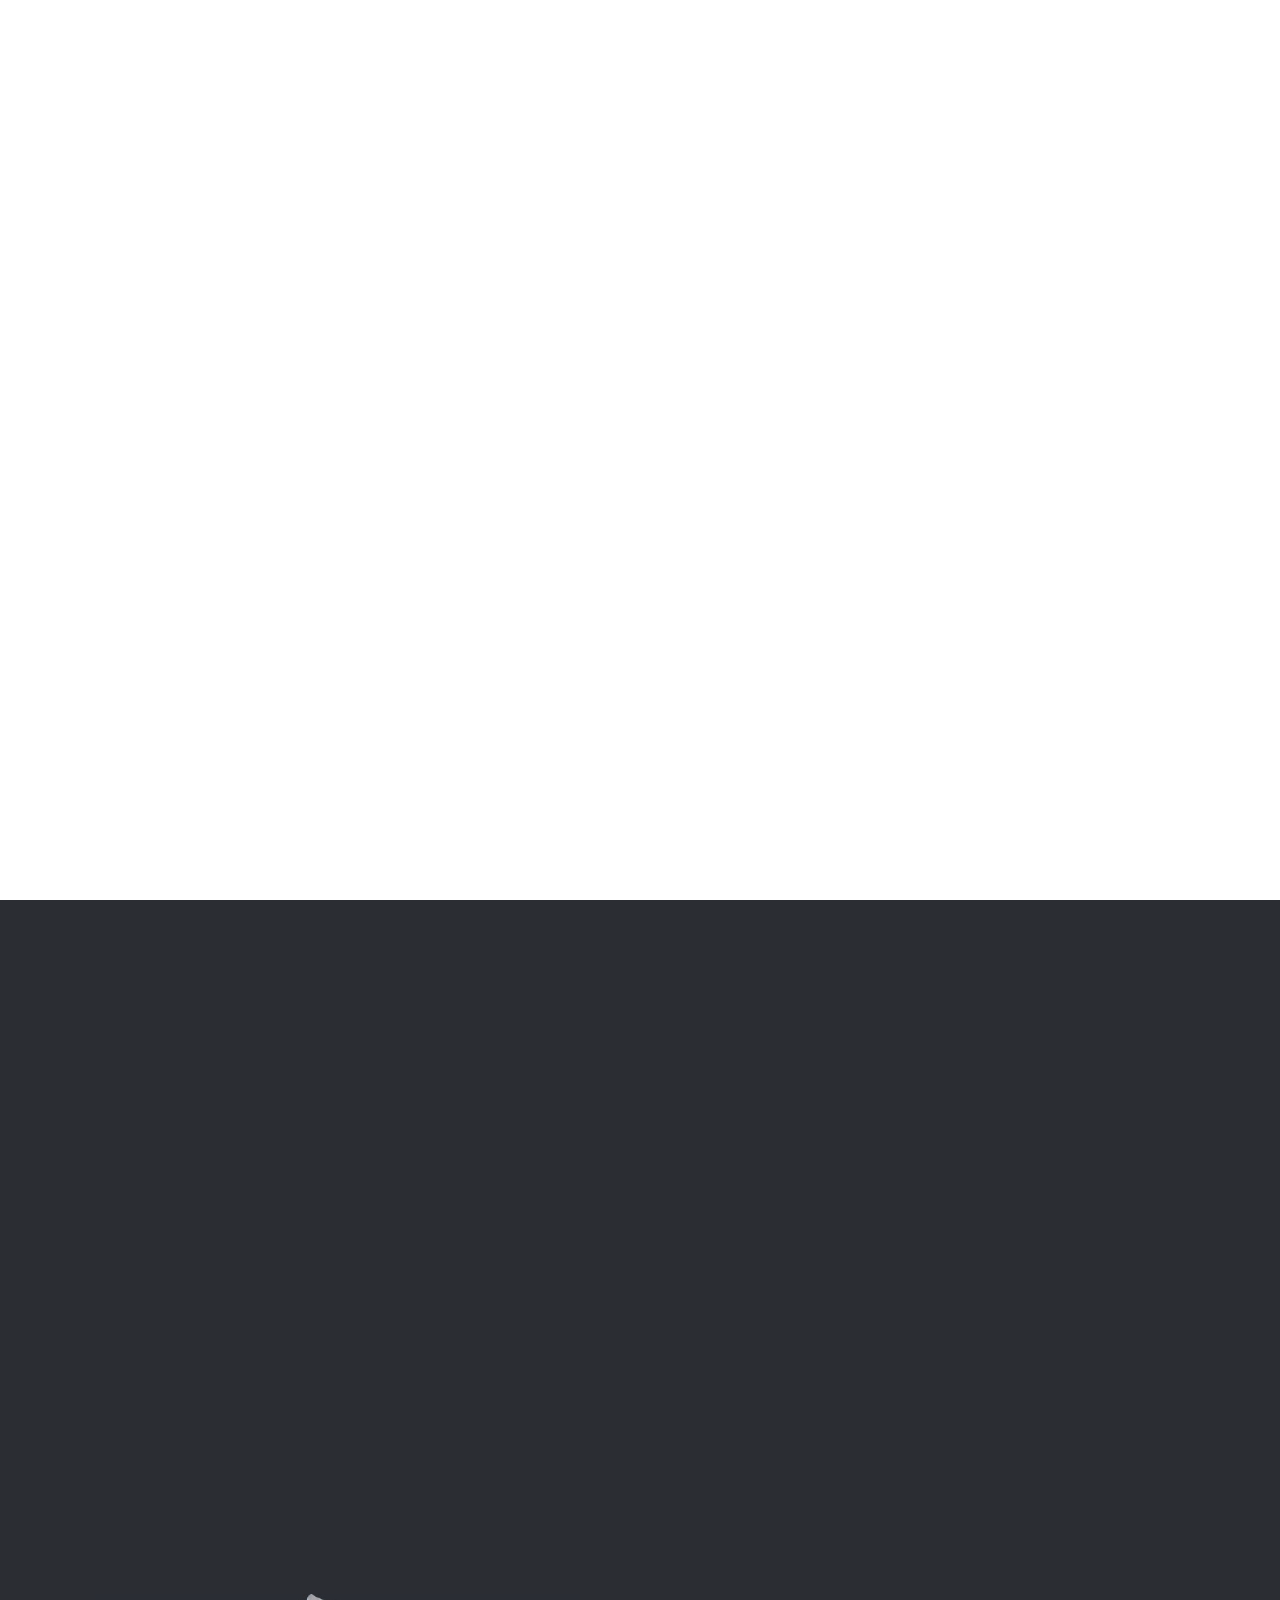
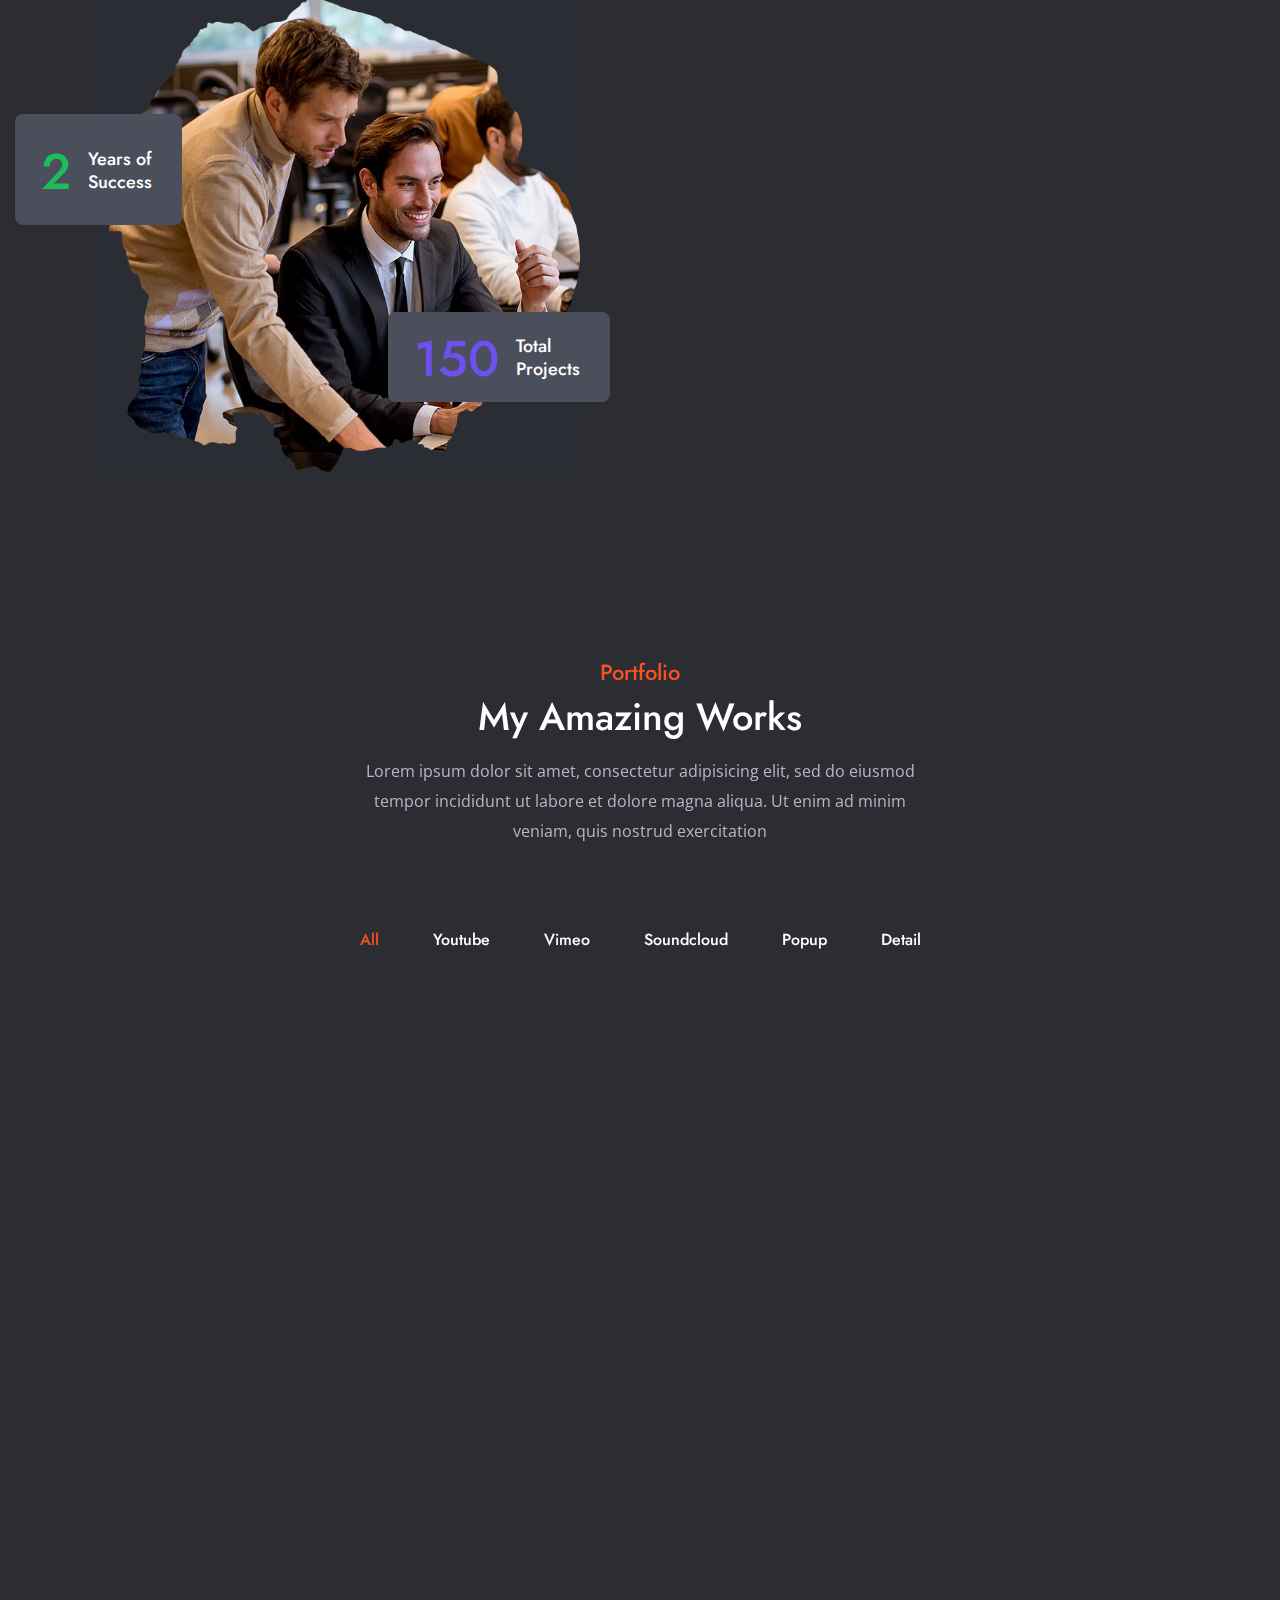
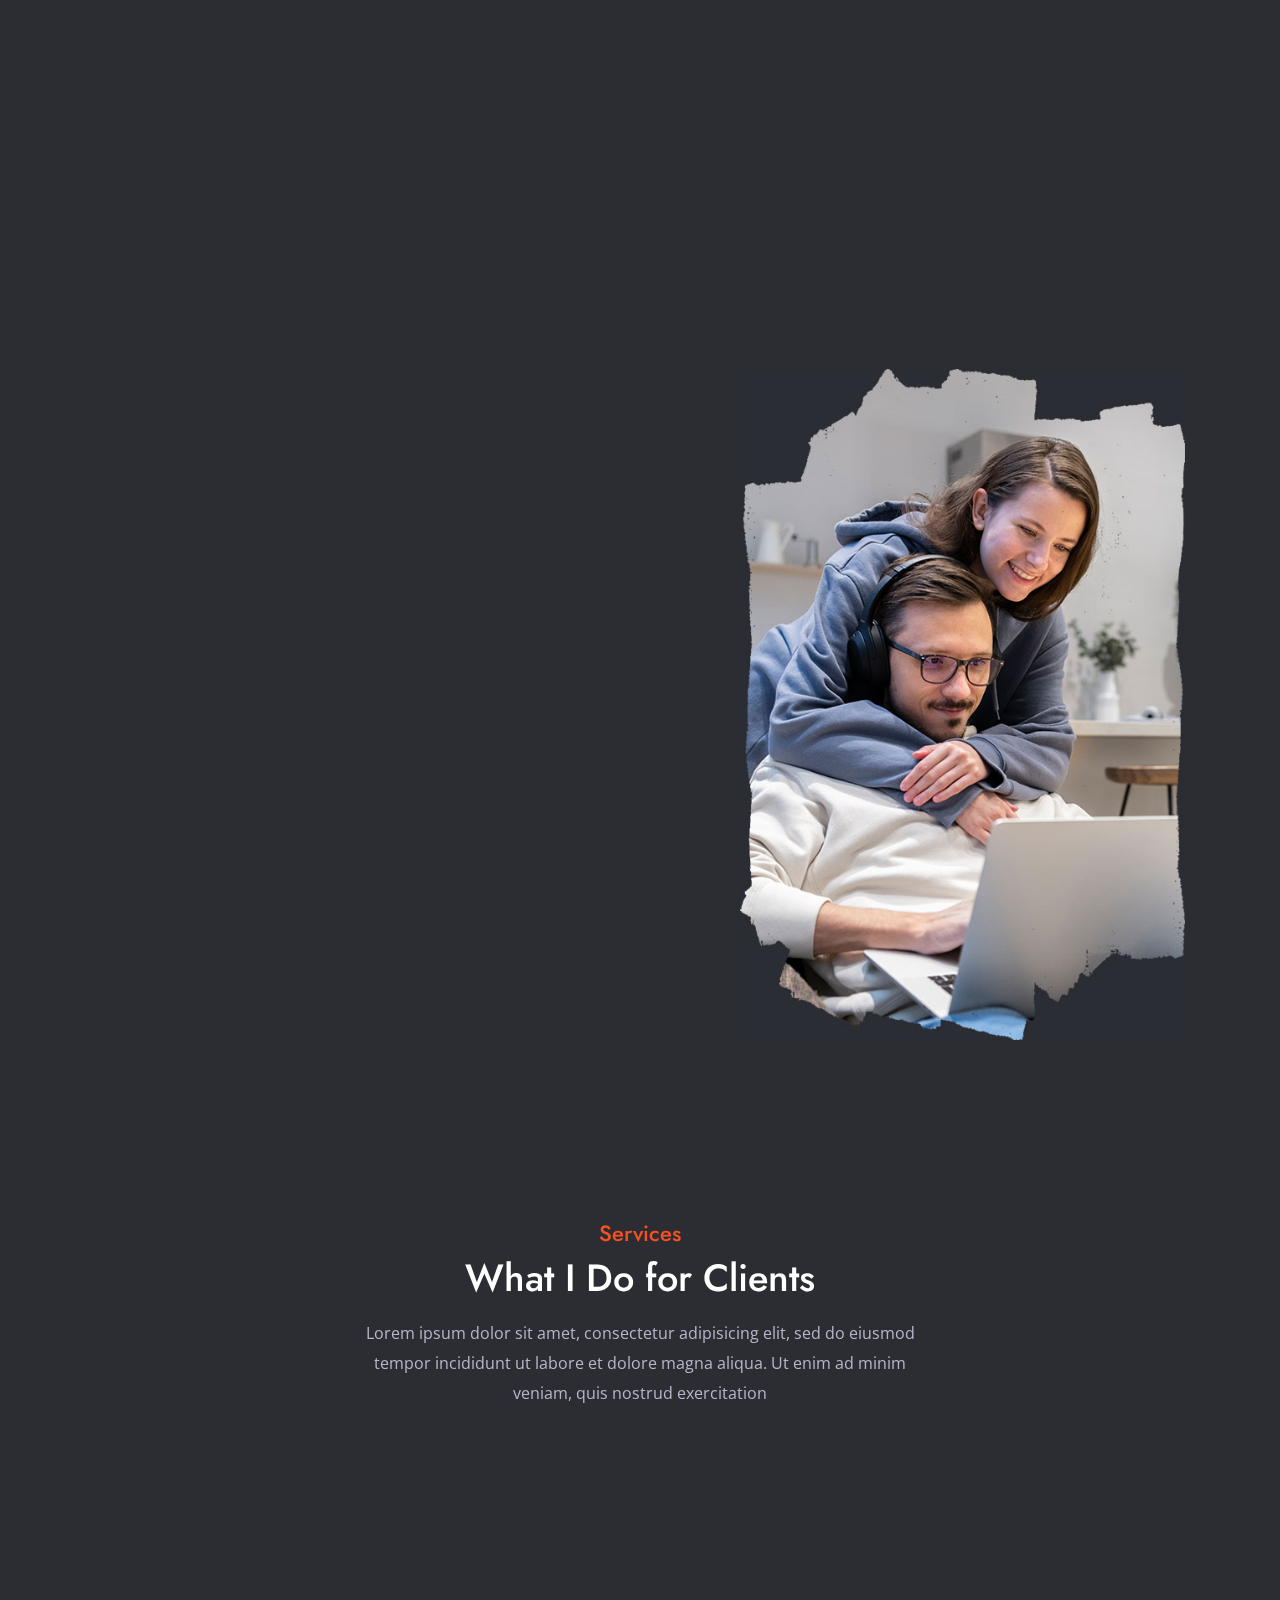
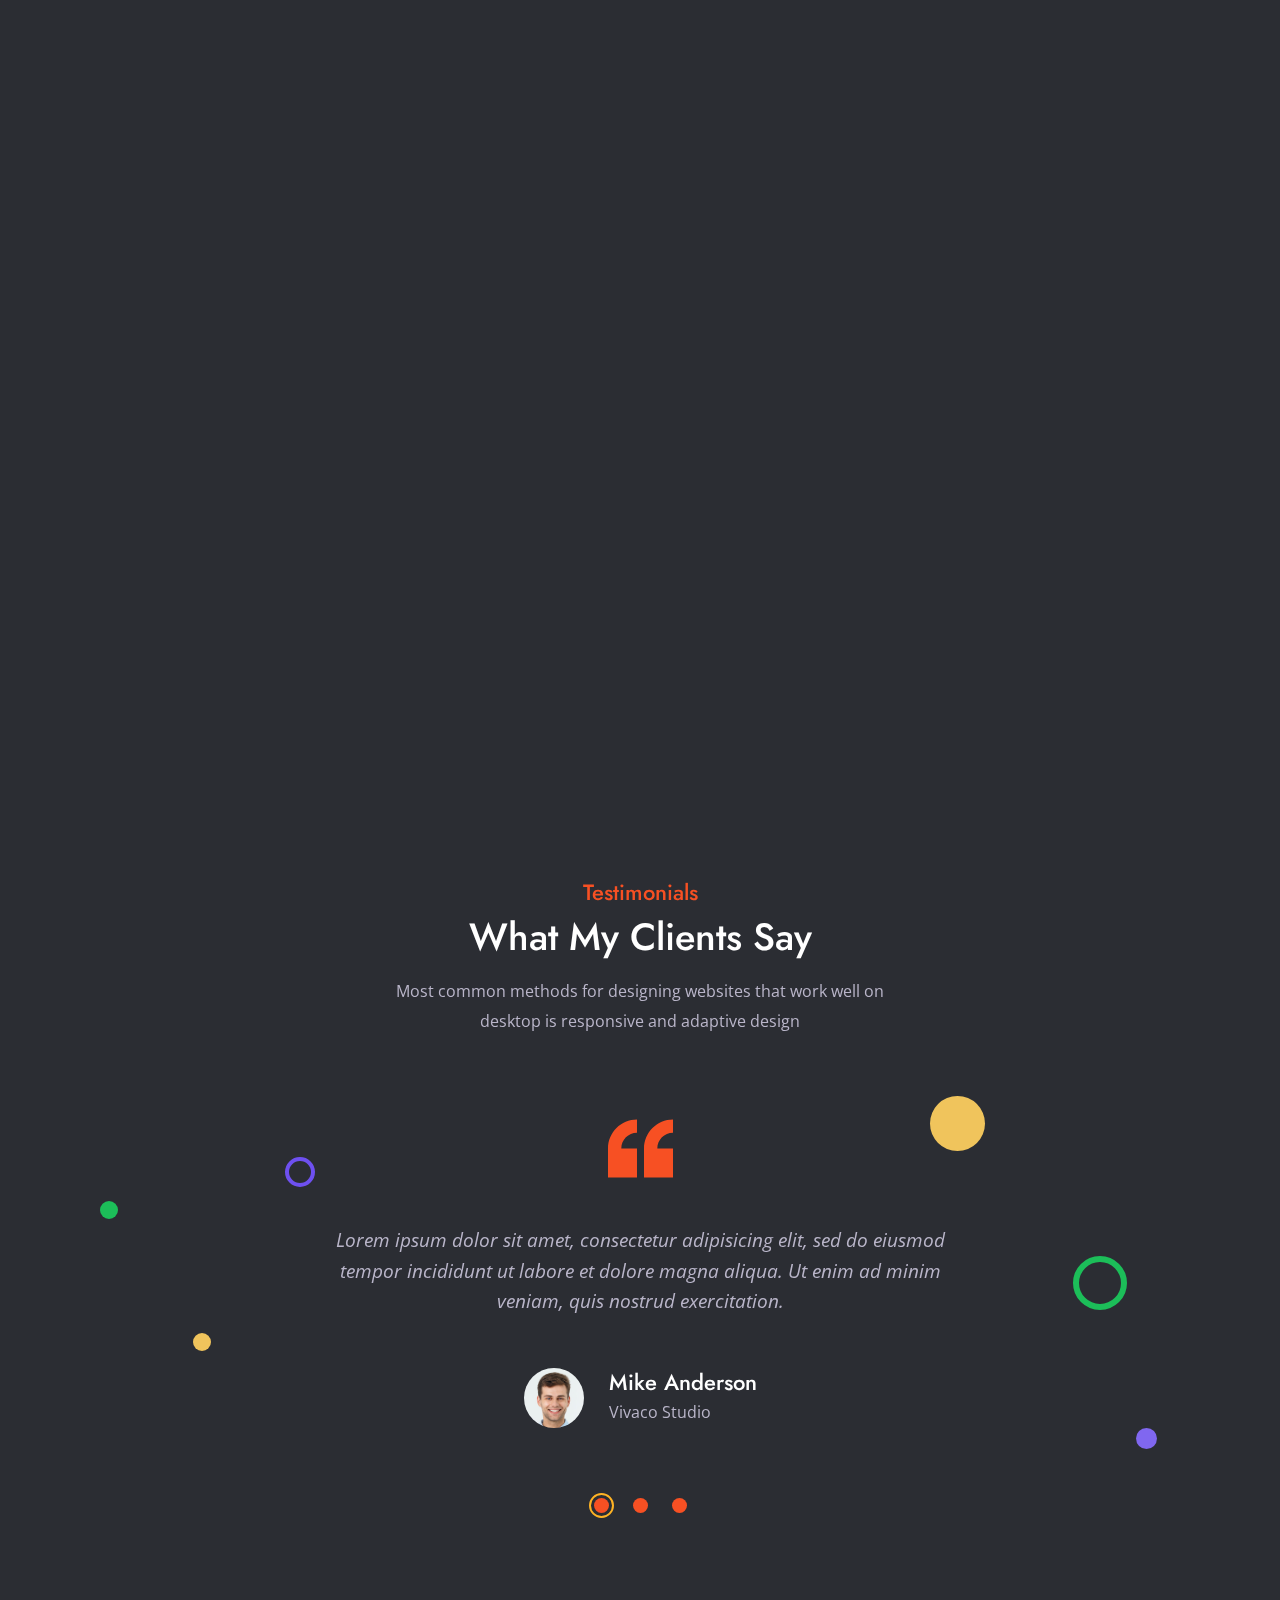
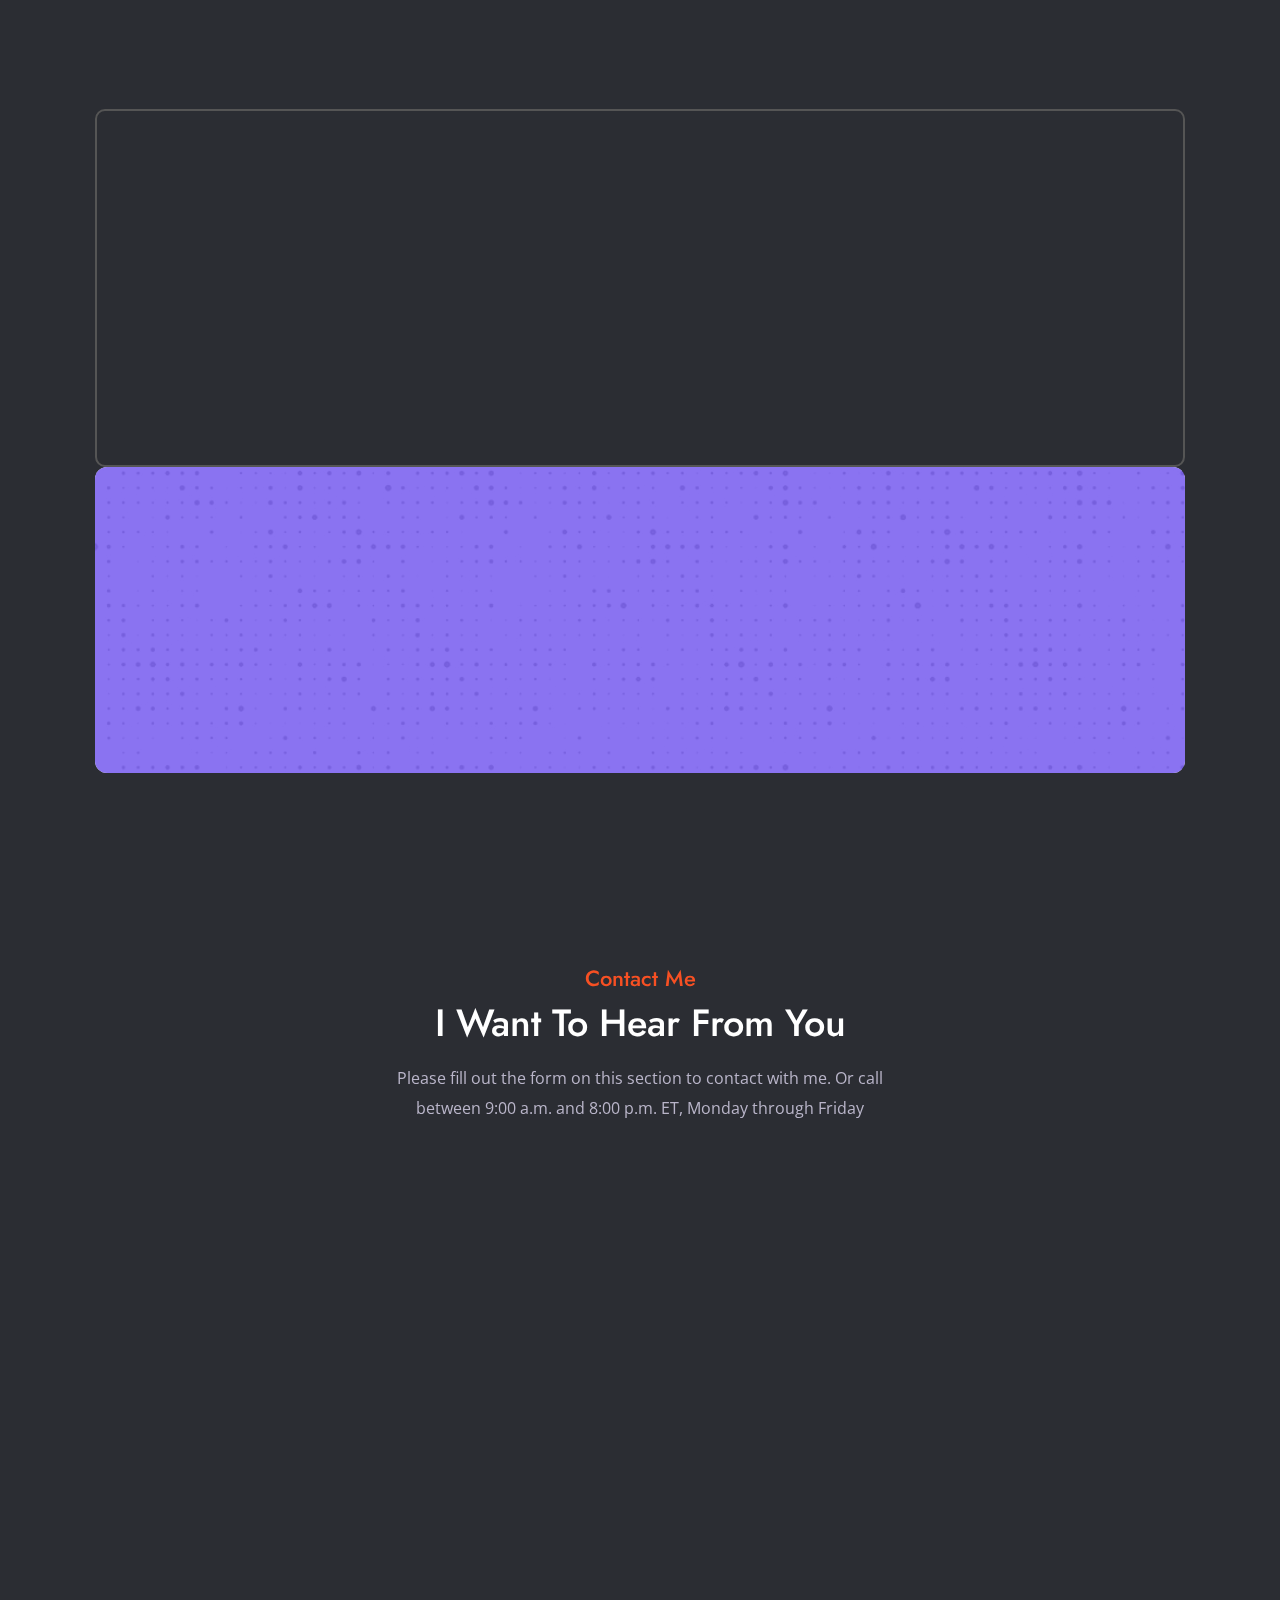
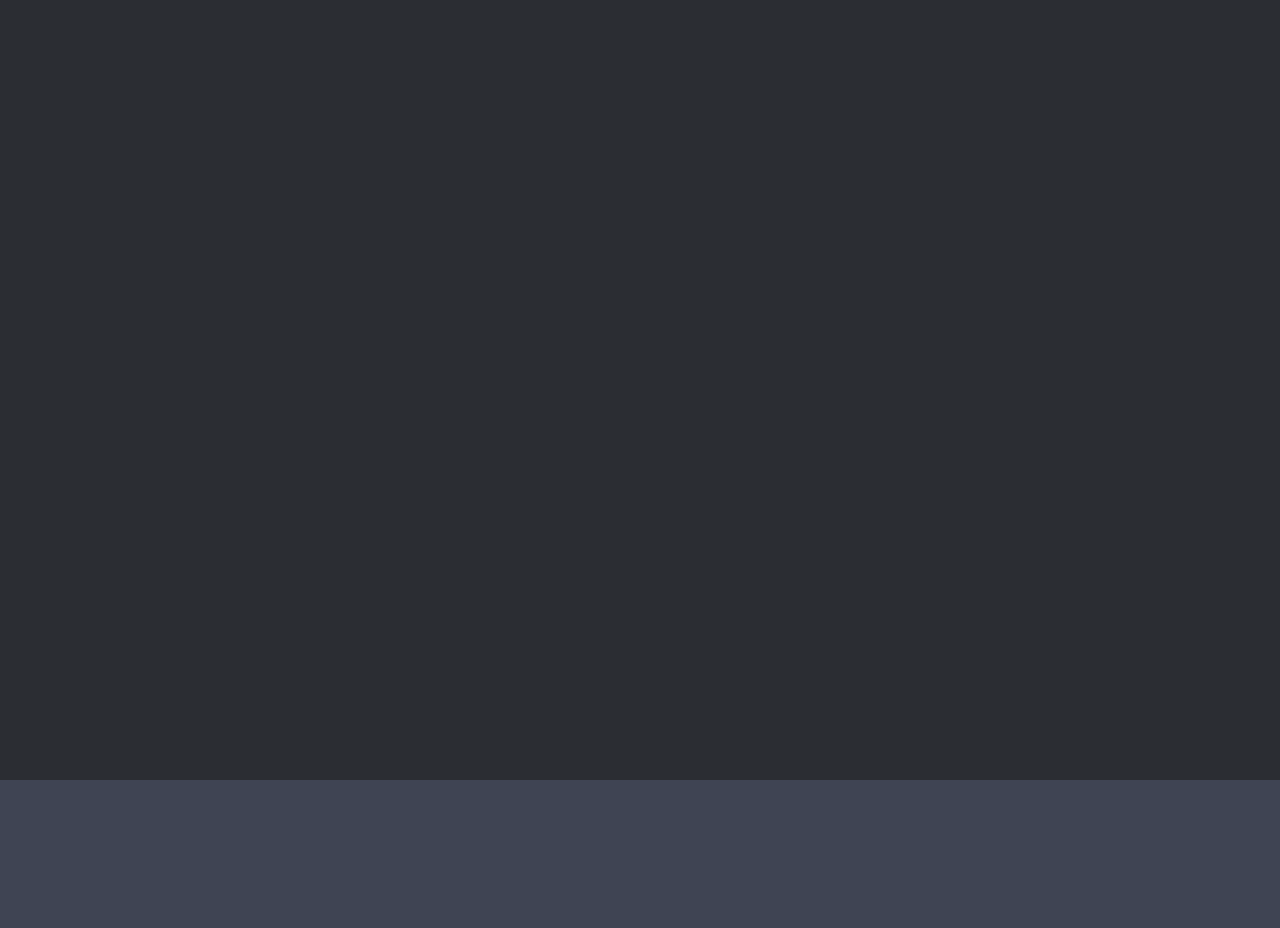
==== commit 72fbdce2: "Update index-dark.html" ====
--- a/index-dark.html
+++ b/index-dark.html
@@ -500,7 +500,7 @@
 </div>
 </div>
 <div class="right">
-<img src="img/skills/1.jpg" alt="" />
+<img src="img/skills/2.jpg" alt="" />
 </div>
 </div>
 </div>
@@ -961,4 +961,4 @@
 <script src="js/init.js"></script>
 
 </body>
-</html>+</html>
